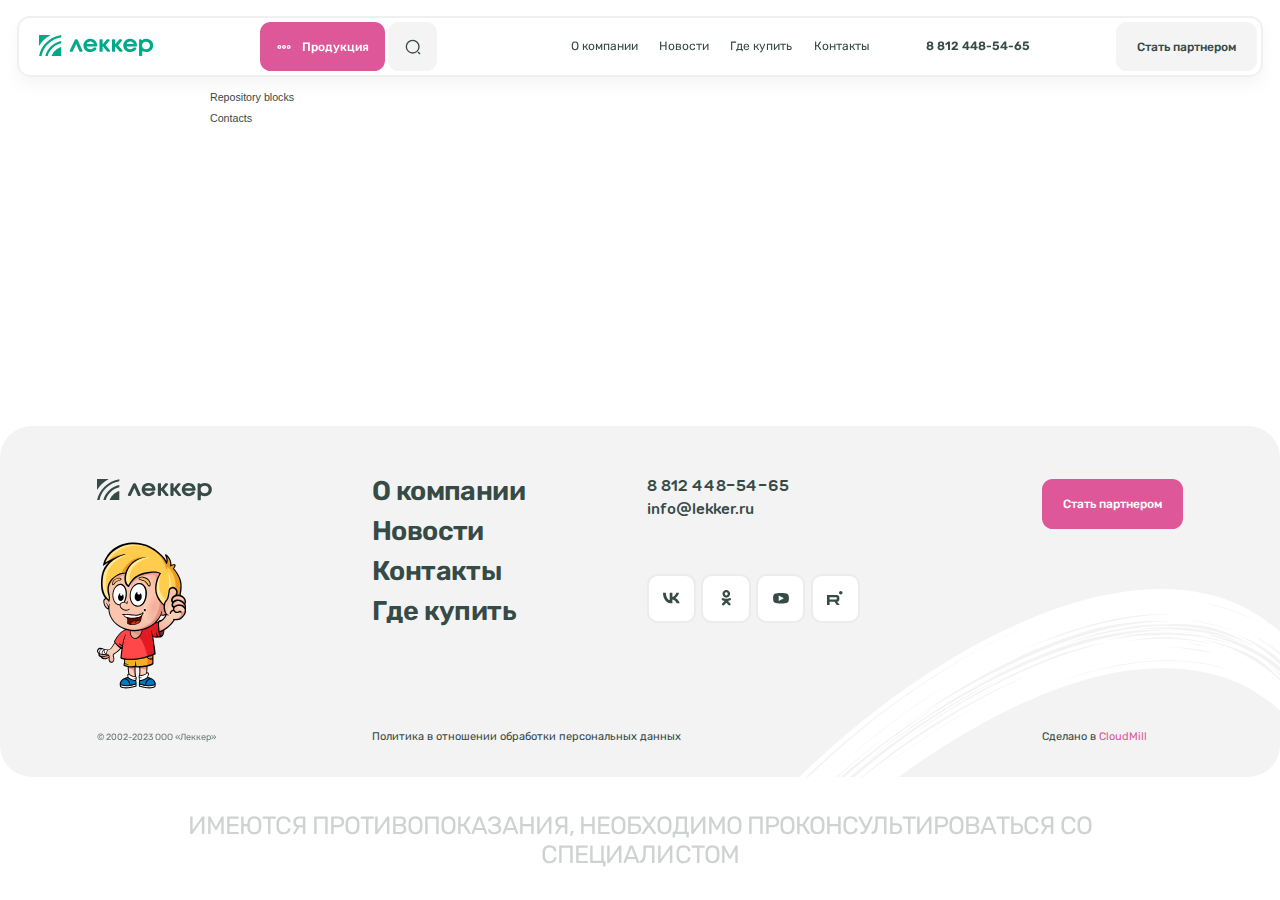
==== index.html @ 9daad5f7 "Add files via upload" ====
<!--Для добавления мобильной версии картинки добавляем вторым параметром true-->
<!--Например +picture('image.jpg', 'true')-->
<!--Миксин будет искать картинку с названием image-mob.jpg (тоесть вторая картинка должна иметь такое же название как и основная, только с добавлением -mob.png/jpg и тд)--><!DOCTYPE html>
<html lang="ru">
  <head>
    <meta charset="utf-8">
    <title>Index</title>
    <meta content="width=device-width, initial-scale=1" name="viewport">
    <meta content="ie=edge" http-equiv="x-ua-compatible">
    <link href="https://vitejs.dev/logo.svg" rel="icon" type="image/x-icon">
    <script type="module" crossorigin src="assets/index-f3bf334c.js"></script>
    <link rel="stylesheet" href="styles/index.css">
  </head>
  <body>
    <div class="wrapper">
      <div class="modal-block">
      </div>
      <header class="header">
        <div class="header__wrapper">
          <div class="inner inner_no-max-w">
            <div class="header__content">
              <div class="header__burger"><span></span><span></span><span></span></div><a class="header__logo" href="/">
                <svg viewBox="0 0 173 32" fill="none" xmlns="http://www.w3.org/2000/svg">
                  <path d="M72.2436 13.1345C72.6032 12.2939 73.1493 11.5904 73.864 11.0488C74.8372 10.3094 76.0419 9.93403 77.4398 9.93403C78.3658 9.93403 79.2199 10.1003 79.975 10.4307C80.7235 10.7566 81.364 11.2398 81.8787 11.8624C82.3169 12.3928 82.6541 13.0199 82.9125 13.6986H72.6571C72.5066 13.6986 72.374 13.6312 72.2885 13.5121C72.2054 13.3974 72.1897 13.2603 72.2436 13.1345ZM82.8339 7.18309C81.2628 6.27734 79.4491 5.81885 77.4398 5.81885C74.4844 5.81885 71.9829 6.78303 70.0028 8.68667C68.0273 10.5881 67.0249 12.9884 67.0249 15.8225C67.0249 18.6566 68.0273 21.0569 70.0028 22.9583C71.9807 24.862 74.4821 25.8262 77.4398 25.8262C79.6739 25.8262 81.6899 25.2485 83.4317 24.1091C84.6723 23.2955 85.6882 22.2459 86.4501 20.9873C86.7175 20.5468 86.713 20.0208 86.4433 19.5826C86.1736 19.1443 85.6927 18.8836 85.1578 18.8836H83.2879C82.8046 18.8836 82.3506 19.1061 82.0787 19.4769C81.818 19.8298 81.5078 20.1445 81.1617 20.4119C80.6785 20.7827 80.1166 21.0704 79.4896 21.2727C78.858 21.475 78.1703 21.5784 77.4421 21.5784C75.9497 21.5784 74.6889 21.1693 73.6932 20.367C72.9336 19.7534 72.3919 18.9645 72.0795 18.0183C72.0368 17.888 72.0615 17.7531 72.147 17.643C72.2301 17.5351 72.3582 17.4744 72.4976 17.4744H86.2568C87.0547 17.4744 87.7222 16.8653 87.7424 16.1169L87.7469 15.8607C87.7469 14.0357 87.3199 12.3456 86.4748 10.8375C85.6275 9.31596 84.4026 8.08883 82.8339 7.18309Z" fill="#00AA88"></path>
                  <path d="M100.888 15.8472C100.673 15.591 100.673 15.2336 100.886 14.9774L106.278 8.53832C106.635 8.11354 106.7 7.54492 106.449 7.05497C106.197 6.56501 105.685 6.2616 105.109 6.2616H103.406C102.943 6.2616 102.516 6.45938 102.232 6.801L96.8294 13.339C96.6518 13.557 96.4113 13.4986 96.3416 13.4761C96.272 13.4536 96.0472 13.3592 96.0472 13.085V7.66629C96.0472 6.8909 95.3797 6.2616 94.5594 6.2616H92.7794C91.959 6.2616 91.2915 6.8909 91.2915 7.66629V23.9764C91.2915 24.7518 91.959 25.3811 92.7794 25.3811H94.5594C95.3797 25.3811 96.0472 24.7518 96.0472 23.9764V17.8969C96.0472 17.6227 96.2742 17.5283 96.3439 17.5059C96.4158 17.4856 96.6541 17.4272 96.8316 17.6452L102.702 24.835C102.983 25.1766 103.424 25.3811 103.88 25.3811H105.826C106.401 25.3811 106.916 25.0777 107.166 24.5878C107.415 24.0978 107.35 23.5292 106.99 23.1022L100.888 15.8472Z" fill="#00AA88"></path>
                  <path d="M167.527 15.8224C167.527 17.4451 166.956 18.8139 165.828 19.8882C164.688 20.976 163.279 21.5064 161.524 21.5064C159.769 21.5064 158.362 20.9782 157.22 19.8882C156.078 18.7981 155.523 17.4676 155.523 15.8224C155.523 14.7504 155.779 13.7705 156.289 12.9074C156.795 12.0489 157.519 11.3656 158.44 10.8779C159.366 10.388 160.409 10.1385 161.544 10.1385C163.263 10.1385 164.704 10.6824 165.83 11.7567C166.956 12.831 167.527 14.1997 167.527 15.8224ZM170.972 10.7071C170.076 9.17882 168.813 7.96966 167.219 7.11111C165.626 6.25481 163.812 5.82104 161.832 5.82104C159.548 5.82104 157.53 6.41214 155.833 7.58084C155.626 7.72243 155.37 7.76289 155.134 7.68872C154.909 7.61905 154.741 7.45722 154.669 7.24146C154.471 6.65711 153.9 6.2638 153.251 6.2638H152.473C151.653 6.2638 150.985 6.89311 150.985 7.6685V30.5953C150.985 31.3684 151.653 32 152.473 32H154.253C155.074 32 155.741 31.3707 155.741 30.5953V25.2777C155.741 25.0237 155.88 24.7945 156.116 24.6641C156.341 24.5383 156.595 24.5338 156.82 24.6529C158.301 25.4328 159.987 25.8283 161.834 25.8283C164.837 25.8283 167.363 24.8687 169.341 22.9785C171.319 21.0883 172.321 18.6813 172.321 15.8247C172.319 13.9525 171.865 12.2332 170.972 10.7071Z" fill="#00AA88"></path>
                  <path d="M58.2282 7.12234C57.9945 6.60091 57.4573 6.26379 56.8572 6.26379H55.6211C55.039 6.26379 54.5063 6.58743 54.2659 7.08638L46.4176 23.3965C46.2063 23.8326 46.2467 24.3337 46.5209 24.7383C46.7951 25.1406 47.2649 25.3833 47.7728 25.3833H49.6517C50.2406 25.3833 50.7732 25.0552 51.0115 24.5473L55.7919 14.3526C55.8975 14.1256 56.1178 14.1053 56.1942 14.1053C56.2526 14.1008 56.4954 14.1211 56.5988 14.3638L60.9095 24.5023C61.1365 25.0372 61.6781 25.3833 62.2894 25.3833H64.1549C64.6538 25.3833 65.1191 25.1473 65.3955 24.754C65.672 24.3607 65.7191 23.8663 65.5259 23.4302L58.2282 7.12234Z" fill="#00AA88"></path>
                  <path d="M119.732 15.8472C119.516 15.591 119.516 15.2336 119.729 14.9774L125.121 8.53832C125.478 8.1113 125.544 7.54492 125.294 7.05497C125.045 6.56501 124.53 6.2616 123.955 6.2616H122.251C121.79 6.2616 121.361 6.45938 121.078 6.801L115.675 13.339C115.499 13.5525 115.259 13.4986 115.189 13.4761C115.12 13.4536 114.895 13.3592 114.895 13.085V7.66629C114.895 6.8909 114.227 6.2616 113.407 6.2616H111.627C110.807 6.2616 110.139 6.8909 110.139 7.66629V23.9764C110.139 24.7518 110.807 25.3811 111.627 25.3811H113.407C114.227 25.3811 114.895 24.7518 114.895 23.9764V17.8969C114.895 17.6227 115.122 17.5283 115.192 17.5059C115.261 17.4856 115.502 17.4272 115.679 17.6452L121.55 24.835C121.831 25.1766 122.271 25.3811 122.727 25.3811H124.674C125.249 25.3811 125.764 25.0777 126.013 24.5878C126.263 24.0978 126.198 23.5292 125.838 23.1022L119.732 15.8472Z" fill="#00AA88"></path>
                  <path d="M143.083 13.6964H132.825C132.675 13.6964 132.542 13.6289 132.459 13.5098C132.378 13.3952 132.362 13.2581 132.416 13.1322C132.778 12.2894 133.322 11.5882 134.037 11.0466C135.01 10.3071 136.212 9.93178 137.613 9.93178C138.541 9.93178 139.393 10.0981 140.148 10.4285C140.896 10.7566 141.537 11.2376 142.051 11.8601C142.485 12.3906 142.822 13.0176 143.083 13.6964ZM143.007 7.18309C141.436 6.27734 139.62 5.81885 137.61 5.81885C134.655 5.81885 132.153 6.78303 130.173 8.68667C128.198 10.5881 127.195 12.9884 127.195 15.8225C127.195 18.6566 128.198 21.0569 130.173 22.9583C132.151 24.862 134.653 25.8262 137.61 25.8262C139.844 25.8262 141.86 25.2485 143.602 24.1091C144.845 23.2977 145.859 22.2459 146.623 20.985C146.888 20.5445 146.886 20.0186 146.616 19.5803C146.346 19.1421 145.865 18.8814 145.328 18.8814H143.458C142.975 18.8814 142.523 19.1039 142.249 19.4747C141.986 19.8298 141.678 20.1422 141.33 20.4097C140.849 20.7805 140.285 21.0704 139.658 21.2705C139.026 21.4727 138.338 21.5761 137.61 21.5761C136.098 21.5761 134.873 21.1805 133.859 20.3647C133.1 19.7534 132.558 18.9623 132.248 18.0161C132.205 17.8857 132.23 17.7486 132.315 17.6407C132.398 17.5328 132.526 17.4722 132.666 17.4722H146.425C147.223 17.4722 147.89 16.8631 147.913 16.1102L147.915 15.8585C147.915 14.0357 147.486 12.3456 146.645 10.8353C145.798 9.31597 144.573 8.08883 143.007 7.18309Z" fill="#00AA88"></path>
                  <path d="M9.51807 31.6472H13.1118C15.674 22.2301 23.5425 14.8021 33.5147 12.3815V8.98779C21.6096 11.5387 12.2218 20.4029 9.51807 31.6472Z" fill="#00AA88"></path>
                  <path d="M0.197754 31.6471H3.75556C6.62787 17.4609 18.4925 6.25703 33.517 3.54654V0.186523C16.5574 2.97568 3.15098 15.6336 0.197754 31.6471Z" fill="#00AA88"></path>
                  <path d="M18.9937 31.6471H33.517V17.9351C26.6621 20.0545 21.2389 25.1743 18.9937 31.6471Z" fill="#00AA88"></path>
                  <path d="M17.616 0H0V16.6338C4.17137 9.70024 10.2733 3.93763 17.616 0Z" fill="#00AA88"></path>
                </svg></a>
              <div class="header__btns"><a class="button button_icon button_icon-reverse text_mob-none" data-btn="data-btn" href="#">Продукция
                  <svg viewBox="0 0 24 24" fill="none" xmlns="http://www.w3.org/2000/svg">
                    <path d="M5 10C3.9 10 3 10.9 3 12C3 13.1 3.9 14 5 14C6.1 14 7 13.1 7 12C7 10.9 6.1 10 5 10Z" stroke="white" stroke-width="2"></path>
                    <path d="M19 10C17.9 10 17 10.9 17 12C17 13.1 17.9 14 19 14C20.1 14 21 13.1 21 12C21 10.9 20.1 10 19 10Z" stroke="white" stroke-width="2"></path>
                    <path d="M12 10C10.9 10 10 10.9 10 12C10 13.1 10.9 14 12 14C13.1 14 14 13.1 14 12C14 10.9 13.1 10 12 10Z" stroke="white" stroke-width="2"></path>
                  </svg></a><a class="button button_icon button_grey button_icon-pd-l" data-btn="data-btn" href="#">
                  <svg viewBox="0 0 24 24" fill="none" xmlns="http://www.w3.org/2000/svg">
                    <path d="M11.5 21C16.7467 21 21 16.7467 21 11.5C21 6.25329 16.7467 2 11.5 2C6.25329 2 2 6.25329 2 11.5C2 16.7467 6.25329 21 11.5 21Z" stroke="currentColor" stroke-width="2" stroke-linecap="round" stroke-linejoin="round"></path>
                    <path d="M22 22L20 20" stroke="currentColor" stroke-width="2" stroke-linecap="round" stroke-linejoin="round"></path>
                  </svg></a><a class="button button_icon button_grey button_icon-pd-l text_t-disp text_mob-none" data-btn="data-btn" href="tel:88124485465">
                  <svg viewBox="0 0 16 16" fill="none" xmlns="http://www.w3.org/2000/svg">
                    <path d="M14.6467 12.22C14.6467 12.46 14.5934 12.7067 14.48 12.9467C14.3667 13.1867 14.22 13.4134 14.0267 13.6267C13.7 13.9867 13.34 14.2467 12.9334 14.4134C12.5334 14.58 12.1 14.6667 11.6334 14.6667C10.9534 14.6667 10.2267 14.5067 9.46004 14.18C8.69337 13.8534 7.92671 13.4134 7.16671 12.86C6.40004 12.3 5.67337 11.68 4.98004 10.9934C4.29337 10.3 3.67337 9.57337 3.12004 8.81337C2.57337 8.05337 2.13337 7.29337 1.81337 6.54004C1.49337 5.78004 1.33337 5.05337 1.33337 4.36004C1.33337 3.90671 1.41337 3.47337 1.57337 3.07337C1.73337 2.66671 1.98671 2.29337 2.34004 1.96004C2.76671 1.54004 3.23337 1.33337 3.72671 1.33337C3.91337 1.33337 4.10004 1.37337 4.26671 1.45337C4.44004 1.53337 4.59337 1.65337 4.71337 1.82671L6.26004 4.00671C6.38004 4.17337 6.46671 4.32671 6.52671 4.47337C6.58671 4.61337 6.62004 4.75337 6.62004 4.88004C6.62004 5.04004 6.57337 5.20004 6.48004 5.35337C6.39337 5.50671 6.26671 5.66671 6.10671 5.82671L5.60004 6.35337C5.52671 6.42671 5.49337 6.51337 5.49337 6.62004C5.49337 6.67337 5.50004 6.72004 5.51337 6.77337C5.53337 6.82671 5.55337 6.86671 5.56671 6.90671C5.68671 7.12671 5.89337 7.41337 6.18671 7.76004C6.48671 8.10671 6.80671 8.46004 7.15337 8.81337C7.51337 9.16671 7.86004 9.49337 8.21337 9.79337C8.56004 10.0867 8.84671 10.2867 9.07337 10.4067C9.10671 10.42 9.14671 10.44 9.19337 10.46C9.24671 10.48 9.30004 10.4867 9.36004 10.4867C9.47337 10.4867 9.56004 10.4467 9.63337 10.3734L10.14 9.87337C10.3067 9.70671 10.4667 9.58004 10.62 9.50004C10.7734 9.40671 10.9267 9.36004 11.0934 9.36004C11.22 9.36004 11.3534 9.38671 11.5 9.44671C11.6467 9.50671 11.8 9.59337 11.9667 9.70671L14.1734 11.2734C14.3467 11.3934 14.4667 11.5334 14.54 11.7C14.6067 11.8667 14.6467 12.0334 14.6467 12.22Z" stroke="currentColor" stroke-width="1.5" stroke-miterlimit="10"></path>
                    <path d="M13.3334 2.66675H10.1334M13.3334 2.66675V5.86675V2.66675Z" stroke="currentColor" stroke-width="1.5" stroke-linecap="round" stroke-linejoin="round"></path>
                  </svg></a>
              </div>
              <nav class="header__menu text_t-none"><a class="header__menu-item" href="#">О компании</a><a class="header__menu-item" href="#">Новости</a><a class="header__menu-item" href="#">Где купить</a><a class="header__menu-item" href="#">Контакты</a>
              </nav><a class="header__contact text_t-none" href="tel:88124485465">8 812 448-54-65</a><a class="button button_grey button_pd-l text_t-none" data-btn="data-btn" href="#">Стать партнером</a>
            </div>
          </div>
        </div>
      </header>
      <main class="main">
        <div class="inner"><a href="pages/ui/index.html">Repository blocks</a><br><br><a href="pages/contacts/index.html">Contacts</a><br><br></div>
      </main>
      <div class="footer">
        <div class="footer__content">
          <div class="inner inner_xl">
            <div class="footer__top">
              <div class="footer__image">
                <div class="footer__logo">
                  <svg viewBox="0 0 173 32" fill="none" xmlns="http://www.w3.org/2000/svg">
                    <path d="M72.2436 13.1345C72.6032 12.2939 73.1493 11.5904 73.864 11.0488C74.8372 10.3094 76.0419 9.93403 77.4398 9.93403C78.3658 9.93403 79.2199 10.1003 79.975 10.4307C80.7235 10.7566 81.364 11.2398 81.8787 11.8624C82.3169 12.3928 82.6541 13.0199 82.9125 13.6986H72.6571C72.5066 13.6986 72.374 13.6312 72.2885 13.5121C72.2054 13.3974 72.1897 13.2603 72.2436 13.1345ZM82.8339 7.18309C81.2628 6.27734 79.4491 5.81885 77.4398 5.81885C74.4844 5.81885 71.9829 6.78303 70.0028 8.68667C68.0273 10.5881 67.0249 12.9884 67.0249 15.8225C67.0249 18.6566 68.0273 21.0569 70.0028 22.9583C71.9807 24.862 74.4821 25.8262 77.4398 25.8262C79.6739 25.8262 81.6899 25.2485 83.4317 24.1091C84.6723 23.2955 85.6882 22.2459 86.4501 20.9873C86.7175 20.5468 86.713 20.0208 86.4433 19.5826C86.1736 19.1443 85.6927 18.8836 85.1578 18.8836H83.2879C82.8046 18.8836 82.3506 19.1061 82.0787 19.4769C81.818 19.8298 81.5078 20.1445 81.1617 20.4119C80.6785 20.7827 80.1166 21.0704 79.4896 21.2727C78.858 21.475 78.1703 21.5784 77.4421 21.5784C75.9497 21.5784 74.6889 21.1693 73.6932 20.367C72.9336 19.7534 72.3919 18.9645 72.0795 18.0183C72.0368 17.888 72.0615 17.7531 72.147 17.643C72.2301 17.5351 72.3582 17.4744 72.4976 17.4744H86.2568C87.0547 17.4744 87.7222 16.8653 87.7424 16.1169L87.7469 15.8607C87.7469 14.0357 87.3199 12.3456 86.4748 10.8375C85.6275 9.31596 84.4026 8.08883 82.8339 7.18309Z" fill="#364A46"></path>
                    <path d="M100.888 15.8472C100.673 15.591 100.673 15.2336 100.886 14.9774L106.278 8.53832C106.635 8.11354 106.7 7.54492 106.449 7.05497C106.197 6.56501 105.685 6.2616 105.109 6.2616H103.406C102.943 6.2616 102.516 6.45938 102.232 6.801L96.8294 13.339C96.6518 13.557 96.4113 13.4986 96.3416 13.4761C96.272 13.4536 96.0472 13.3592 96.0472 13.085V7.66629C96.0472 6.8909 95.3797 6.2616 94.5594 6.2616H92.7794C91.959 6.2616 91.2915 6.8909 91.2915 7.66629V23.9764C91.2915 24.7518 91.959 25.3811 92.7794 25.3811H94.5594C95.3797 25.3811 96.0472 24.7518 96.0472 23.9764V17.8969C96.0472 17.6227 96.2742 17.5283 96.3439 17.5059C96.4158 17.4856 96.6541 17.4272 96.8316 17.6452L102.702 24.835C102.983 25.1766 103.424 25.3811 103.88 25.3811H105.826C106.401 25.3811 106.916 25.0777 107.166 24.5878C107.415 24.0978 107.35 23.5292 106.99 23.1022L100.888 15.8472Z" fill="#364A46"></path>
                    <path d="M167.527 15.8224C167.527 17.4451 166.956 18.8139 165.828 19.8882C164.688 20.976 163.279 21.5064 161.524 21.5064C159.769 21.5064 158.362 20.9782 157.22 19.8882C156.078 18.7981 155.523 17.4676 155.523 15.8224C155.523 14.7504 155.779 13.7705 156.289 12.9074C156.795 12.0489 157.519 11.3656 158.44 10.8779C159.366 10.388 160.409 10.1385 161.544 10.1385C163.263 10.1385 164.704 10.6824 165.83 11.7567C166.956 12.831 167.527 14.1997 167.527 15.8224ZM170.972 10.7071C170.076 9.17882 168.813 7.96966 167.219 7.11111C165.626 6.25481 163.812 5.82104 161.832 5.82104C159.548 5.82104 157.53 6.41214 155.833 7.58084C155.626 7.72243 155.37 7.76289 155.134 7.68872C154.909 7.61905 154.741 7.45722 154.669 7.24146C154.471 6.65711 153.9 6.2638 153.251 6.2638H152.473C151.653 6.2638 150.985 6.89311 150.985 7.6685V30.5953C150.985 31.3684 151.653 32 152.473 32H154.253C155.074 32 155.741 31.3707 155.741 30.5953V25.2777C155.741 25.0237 155.88 24.7945 156.116 24.6641C156.341 24.5383 156.595 24.5338 156.82 24.6529C158.301 25.4328 159.987 25.8283 161.834 25.8283C164.837 25.8283 167.363 24.8687 169.341 22.9785C171.319 21.0883 172.321 18.6813 172.321 15.8247C172.319 13.9525 171.865 12.2332 170.972 10.7071Z" fill="#364A46"></path>
                    <path d="M58.2282 7.12234C57.9945 6.60091 57.4573 6.26379 56.8572 6.26379H55.6211C55.039 6.26379 54.5063 6.58743 54.2659 7.08638L46.4176 23.3965C46.2063 23.8326 46.2467 24.3337 46.5209 24.7383C46.7951 25.1406 47.2649 25.3833 47.7728 25.3833H49.6517C50.2406 25.3833 50.7732 25.0552 51.0115 24.5473L55.7919 14.3526C55.8975 14.1256 56.1178 14.1053 56.1942 14.1053C56.2526 14.1008 56.4954 14.1211 56.5988 14.3638L60.9095 24.5023C61.1365 25.0372 61.6781 25.3833 62.2894 25.3833H64.1549C64.6538 25.3833 65.1191 25.1473 65.3955 24.754C65.672 24.3607 65.7191 23.8663 65.5259 23.4302L58.2282 7.12234Z" fill="#364A46"></path>
                    <path d="M119.732 15.8472C119.516 15.591 119.516 15.2336 119.729 14.9774L125.121 8.53832C125.478 8.1113 125.544 7.54492 125.294 7.05497C125.045 6.56501 124.53 6.2616 123.955 6.2616H122.251C121.79 6.2616 121.361 6.45938 121.078 6.801L115.675 13.339C115.499 13.5525 115.259 13.4986 115.189 13.4761C115.12 13.4536 114.895 13.3592 114.895 13.085V7.66629C114.895 6.8909 114.227 6.2616 113.407 6.2616H111.627C110.807 6.2616 110.139 6.8909 110.139 7.66629V23.9764C110.139 24.7518 110.807 25.3811 111.627 25.3811H113.407C114.227 25.3811 114.895 24.7518 114.895 23.9764V17.8969C114.895 17.6227 115.122 17.5283 115.192 17.5059C115.261 17.4856 115.502 17.4272 115.679 17.6452L121.55 24.835C121.831 25.1766 122.271 25.3811 122.727 25.3811H124.674C125.249 25.3811 125.764 25.0777 126.013 24.5878C126.263 24.0978 126.198 23.5292 125.838 23.1022L119.732 15.8472Z" fill="#364A46"></path>
                    <path d="M143.083 13.6964H132.825C132.675 13.6964 132.542 13.6289 132.459 13.5098C132.378 13.3952 132.362 13.2581 132.416 13.1322C132.778 12.2894 133.322 11.5882 134.037 11.0466C135.01 10.3071 136.212 9.93178 137.613 9.93178C138.541 9.93178 139.393 10.0981 140.148 10.4285C140.896 10.7566 141.537 11.2376 142.051 11.8601C142.485 12.3906 142.822 13.0176 143.083 13.6964ZM143.007 7.18309C141.436 6.27734 139.62 5.81885 137.61 5.81885C134.655 5.81885 132.153 6.78303 130.173 8.68667C128.198 10.5881 127.195 12.9884 127.195 15.8225C127.195 18.6566 128.198 21.0569 130.173 22.9583C132.151 24.862 134.653 25.8262 137.61 25.8262C139.844 25.8262 141.86 25.2485 143.602 24.1091C144.845 23.2977 145.859 22.2459 146.623 20.985C146.888 20.5445 146.886 20.0186 146.616 19.5803C146.346 19.1421 145.865 18.8814 145.328 18.8814H143.458C142.975 18.8814 142.523 19.1039 142.249 19.4747C141.986 19.8298 141.678 20.1422 141.33 20.4097C140.849 20.7805 140.285 21.0704 139.658 21.2705C139.026 21.4727 138.338 21.5761 137.61 21.5761C136.098 21.5761 134.873 21.1805 133.859 20.3647C133.1 19.7534 132.558 18.9623 132.248 18.0161C132.205 17.8857 132.23 17.7486 132.315 17.6407C132.398 17.5328 132.526 17.4722 132.666 17.4722H146.425C147.223 17.4722 147.89 16.8631 147.913 16.1102L147.915 15.8585C147.915 14.0357 147.486 12.3456 146.645 10.8353C145.798 9.31597 144.573 8.08883 143.007 7.18309Z" fill="#364A46"></path>
                    <path d="M9.51807 31.6472H13.1118C15.674 22.2301 23.5425 14.8021 33.5147 12.3815V8.98779C21.6096 11.5387 12.2218 20.4029 9.51807 31.6472Z" fill="#364A46"></path>
                    <path d="M0.197754 31.6471H3.75556C6.62787 17.4609 18.4925 6.25703 33.517 3.54654V0.186523C16.5574 2.97568 3.15098 15.6336 0.197754 31.6471Z" fill="#364A46"></path>
                    <path d="M18.9937 31.6471H33.517V17.9351C26.6621 20.0545 21.2389 25.1743 18.9937 31.6471Z" fill="#364A46"></path>
                    <path d="M17.616 0H0V16.6338C4.17137 9.70024 10.2733 3.93763 17.616 0Z" fill="#364A46"></path>
                  </svg>
                </div>
                <div class="footer__picture-wrapper">
                  <div class="footer__picture">
                    <svg viewbox="0 0 134 220" fill="none" xmlns="http://www.w3.org/2000/svg" xmlns:xlink="http://www.w3.org/1999/xlink">
                      <path d="M96.983 141.449C94.72 142.622 93.322 137.261 92.9014 134.435L100.514 131.064C100.283 134.038 99.2459 140.276 96.983 141.449Z" fill="#822E52"></path>
                      <path d="M35.5573 217.43L34.9116 214.142C36.8961 214.592 40.1839 215.682 45.6103 215.499C51.0366 215.315 57.2686 213.674 58.6845 212.993V215.925C57.2035 216.748 50.4205 218.763 44.9468 218.923C40.5749 219.053 36.4992 217.951 35.5573 217.43Z" fill="white"></path>
                      <path d="M86.7521 217.335L87.3978 214.047C85.4133 214.497 82.1255 215.587 76.6992 215.404C71.2728 215.22 65.0408 213.579 63.625 212.898V215.83C65.106 216.654 71.8889 218.668 77.3626 218.828C81.7405 218.958 85.8102 217.856 86.7521 217.335Z" fill="white"></path>
                      <path d="M58.412 212.863C58.7793 212.01 58.2579 209.142 57.9499 207.815C52.725 208.337 48.519 205.221 47.0676 203.598C46.7595 203.426 45.0297 203.485 40.5809 205.079C36.132 206.672 34.7458 211.334 34.6036 213.461C34.5562 213.864 36.1023 214.859 42.6602 215.635C49.2239 216.423 55.8943 214.113 58.412 212.863Z" fill="#0078BF"></path>
                      <path d="M69.8393 206.844C72.203 206.145 75.0169 204.065 76.1246 203.112C77.0073 203.313 79.6672 204.243 83.2156 206.34C87.6527 208.959 88.4583 212.892 87.2143 213.769C85.9703 214.646 79.5842 216.02 74.9162 215.516C70.2481 215.013 63.9272 213.935 63.6251 212.59C63.3822 211.512 63.9272 209.03 64.2293 207.916C65.1179 207.851 67.4757 207.543 69.8393 206.844Z" fill="#0078BF"></path>
                      <path d="M77.3512 197.241C78.0088 198.473 75.7636 203.046 75.7399 203.177C72.8194 206.251 66.6051 207.946 65.1005 207.922C63.5958 207.904 63.9157 207.732 63.4477 206.459C63.0745 205.44 63.4477 204.285 63.6787 203.828C63.5425 203.71 63.2759 203.189 63.2759 202.069C63.2759 200.671 63.9986 200.416 65.3552 200.375C66.7118 200.333 67.8551 199.8 70.0173 199.445C72.1796 199.083 72.5113 197.709 74.0812 196.856C75.651 196.009 76.6936 196.009 77.3512 197.241Z" fill="white"></path>
                      <path d="M46.3331 198.74C45.794 199.433 46.2916 202.081 46.6115 203.319C51.6232 207.892 57.0258 208.366 57.9322 207.774C58.6608 207.3 58.6845 206.05 58.6016 205.487C58.6964 205.132 58.9037 204.326 58.9985 203.947C59.117 203.473 58.5246 201.737 56.4749 201.737C54.4252 201.737 51.7002 200.789 49.9645 199.687C48.2287 198.586 47.0025 197.875 46.3331 198.74Z" fill="white"></path>
                      <path d="M48.1694 198.236C47.0675 195.351 46.9372 189.439 47.0142 186.844L51.5105 187.425L57.387 186.844C56.6051 190.654 57.4285 198.592 57.9676 201.708C57.701 201.797 56.534 201.862 54.0104 201.394C51.4749 200.932 49.058 199.095 48.1694 198.236Z" fill="#FFCFB5"></path>
                      <path d="M36.6951 135.182C40.7174 131.935 46.2859 130.97 46.748 130.97C56.801 133.612 67.6477 131.461 73.5065 129.246C78.1924 127.475 84.0689 123.589 85.9942 122.119C90.3424 121.047 92.2736 119.791 92.7001 119.3C92.3921 122.712 92.0663 130.662 93.1918 135.188C94.3233 139.714 95.828 141.017 96.4382 141.106C95.7569 141.485 93.7131 142.261 91.0059 142.373C88.2927 142.486 84.7976 142.089 83.3818 141.882C83.832 143.629 86.249 159.452 87.4041 167.147C85.6151 168.581 78.4116 172.159 63.9038 174.979C49.396 177.805 39.3431 175.447 36.1264 173.918L37.637 159.458C32.418 157.527 27.7143 151.946 26.0142 149.393C28.2356 145.738 33.4724 137.782 36.6951 135.182Z" fill="#FF474A"></path>
                      <path d="M67.517 148.647C72.9612 158.925 78.3342 175.091 75.0405 185.849L83.7665 183.077V169.73L86.9417 167.55C87.4512 164.428 84.6136 149.364 83.1267 142.219C86.3256 144.038 93.1145 142.977 96.112 142.219C96.0231 141.887 95.3656 140.442 93.4817 137.314C91.592 134.192 91.8467 124.329 92.2081 119.791C90.8989 121.1 87.8481 121.971 86.4856 122.244C82.8542 124.696 74.5725 129.868 70.5086 130.958C66.4389 132.048 55.8824 133.09 51.084 133.606C56.8243 134.986 63.5954 141.23 67.517 148.647Z" fill="#E31A24"></path>
                      <path d="M16.5829 161.863C16.6362 161.816 16.6896 161.774 16.7369 161.733C16.7251 161.78 16.6777 161.822 16.5829 161.863C15.8661 162.473 14.6695 163.806 14.5629 165.163C14.4503 166.62 14.705 167.912 14.8472 168.374C14.1245 168.599 11.903 169.008 8.85216 168.836C5.0312 168.623 1.82042 167.053 1.10955 165.157C0.392747 163.267 1.10955 159.766 4.24924 159.553C7.38894 159.34 7.14013 160.092 11.8497 161.265C14.8946 162.029 16.1742 162.017 16.5829 161.863Z" fill="white"></path>
                      <path d="M15.096 170.619C16.7784 170.246 17.7499 170.773 18.0224 171.081C18.9169 173.255 14.8116 175.186 11.7075 175.293C9.22535 175.382 7.50741 173.545 6.9624 172.615C7.36523 172.532 8.46116 172.349 9.60449 172.295C11.0262 172.224 12.993 171.081 15.096 170.619Z" fill="#E59180"></path>
                      <path d="M4.71127 171.62C2.67935 170.548 3.24805 167.906 3.24805 167.621C4.02409 167.752 5.99676 168.131 7.70879 168.587C9.84734 169.156 14.1718 168.587 16.0616 168.907C17.5722 169.162 17.8802 170.228 17.8447 170.725C15.9905 169.831 12.7086 170.868 11.3165 171.62C9.92435 172.366 6.74318 172.692 4.71127 171.62Z" fill="#E59180"></path>
                      <path d="M64.342 194.137C64.4546 192.093 64.0754 188.853 63.874 187.484L74.549 186.199C75.4909 186.803 74.9459 193.444 74.549 196.69C73.305 197.62 70.3134 199.611 68.3111 200.138C66.3088 200.665 64.5197 200.357 63.874 200.138C63.9807 198.989 64.2295 196.181 64.342 194.137Z" fill="#FFCFB5"></path>
                      <path d="M74.3357 191.044C69.8513 191.631 65.6098 189.392 64.0518 188.195L74.3357 186.406V191.044Z" fill="#E59180"></path>
                      <path d="M57.2689 187.573L56.5521 192.526C56.1611 192.502 57.2985 201.903 56.9193 201.838C56.4869 201.767 54.372 191.856 53.9574 191.744C50.5689 190.82 48.0512 188.989 46.9849 187.798L57.2689 187.573Z" fill="#E59180"></path>
                      <path d="M41.1794 181.928C41.5882 180.322 41.3512 177.1 41.1794 175.684C63.495 177.094 78.8262 171.851 83.7016 169.055L83.9919 182.384C83.589 183.089 80.5264 184.919 71.4627 186.607C62.405 188.296 58.6966 187.182 57.9739 186.418C57.9442 186.53 56.641 186.844 51.6471 187.188C46.6532 187.532 42.1865 185.79 40.5752 184.878C40.6107 184.564 40.7707 183.533 41.1794 181.928Z" fill="#F7AD26"></path>
                      <path d="M83.7665 169.73L75.0405 172.674C76.1365 175.512 75.8462 182.716 75.0405 185.849L83.7665 183.077V169.73Z" fill="#F58017"></path>
                      <path d="M56.7237 144.642C48.5842 143.872 50.1955 132.143 50.1955 132.012C58.5424 133.784 66.3442 131.888 68.2103 131.254L68.2221 131.142C68.7849 130.999 68.7434 131.076 68.2103 131.254C67.9259 133.12 64.3005 145.359 56.7237 144.642Z" fill="#EDA68F"></path>
                      <path d="M62.5945 141.432C61.6466 139.53 54.2358 134.341 50.48 133.434C60.3611 132.866 66.0007 132.19 67.5824 131.93C68.6132 132.877 63.7852 143.807 62.5945 141.432Z" fill="#E59180"></path>
                      <mask id="mask0_2936_375" style="mask-type:luminance" maskunits="userSpaceOnUse" x="14" y="150" width="22" height="31">
                        <path d="M22.2761 157.912C20.6885 160.418 18.307 161.324 17.3118 161.466C16.5832 161.709 14.9837 162.823 14.4387 165.335C13.8937 167.84 14.6638 168.397 15.12 168.362C18.307 169.144 18.4611 170.554 18.4611 172.437C18.4611 174.315 17.5192 178.391 19.9776 179.854C22.436 181.317 24.2606 179.434 25.1492 177.816C26.0378 176.199 24.3139 171.649 24.2606 169.718C24.2073 167.787 25.8305 167.888 29.8469 165.015C33.0636 162.716 34.983 159.665 35.5398 158.433C32.7378 157.805 28.6977 153.155 27.0271 150.91C26.103 152.201 23.8637 155.406 22.2761 157.912Z" fill="white"></path>
                      </mask>
                      <g mask="url(#mask0_2936_375)">
                        <mask id="mask1_2936_375" style="mask-type:luminance" maskunits="userSpaceOnUse" x="6" y="145" width="37" height="42">
                          <path d="M34.3417 145.947L6.93311 152.595L15.0999 186.267L42.5085 179.62L34.3417 145.947Z" fill="white"></path>
                        </mask>
                        <g mask="url(#mask1_2936_375)">
                          <rect x="6.81543" y="145.92" width="35.8281" height="40.3777" fill="url(#pattern0_2936_375)"></rect>
                        </g>
                      </g>
                      <mask id="mask2_2936_375" style="mask-type:luminance" maskunits="userSpaceOnUse" x="10" y="18" width="100" height="115">
                        <path d="M10.0724 90.0055C10.1376 91.1429 10.3745 92.2626 10.73 93.3289C11.0084 90.3076 11.6363 87.5471 12.5427 85.2012C11.2631 85.6929 9.90655 87.0258 10.0724 90.0055ZM78.9325 121.154C71.4624 119.199 68.1627 107.108 71.5512 94.1464C74.6317 82.3873 82.161 73.9516 89.1098 73.9516C89.8207 73.9516 90.5197 74.0405 91.2129 74.2182C98.677 76.1731 101.983 88.2639 98.5882 101.226C95.5136 112.985 87.9784 121.42 81.0296 121.42C80.3305 121.426 79.6256 121.337 78.9325 121.154ZM75.3663 61.9793C73.8557 59.6986 71.184 57.9273 68.8618 57.1987C66.8121 56.553 65.1474 56.2449 64.1996 55.8539C63.4295 55.54 63.08 55.1845 63.2577 54.6395C63.4354 54.0886 64.2411 53.6739 65.0112 53.437C65.805 53.1941 66.4626 53.0934 67.1971 53.0934C67.754 53.0934 68.3523 53.1526 69.0869 53.2474C71.1247 53.5199 72.8427 54.3137 74.1282 55.0897C76.8828 56.7544 78.0498 57.9688 78.9799 60.6109C79.7737 62.856 79.5486 65.2493 78.6244 65.6344C78.5356 65.6699 78.4408 65.6936 78.352 65.6936C77.5048 65.6818 76.7347 64.0408 75.3663 61.9793ZM42.1684 47.5663C42.2099 47.5663 42.2454 47.5663 42.281 47.5663V50.3802C27.4059 51.796 17.661 63.4544 17.661 72.056C16.962 52.969 35.8535 47.5663 42.1684 47.5663ZM49.4727 62.4591C50.302 59.4972 57.4345 51.1266 69.7563 47.4893C75.0582 45.9254 79.9336 45.3448 83.9679 45.333H84.1811C89.7022 45.3448 93.6061 46.4289 94.7791 47.4893C92.5754 48.7156 89.1632 57.4771 88.2746 60.3028C88.9144 54.0649 89.8563 50.0307 81.2962 50.0307C79.8566 50.0307 78.1505 50.1432 76.1245 50.3802C59.1524 52.3647 52.7605 62.862 51.2735 65.6048C51.0544 66.0076 50.8352 66.1794 50.6278 66.1794C49.9229 66.1853 49.372 64.1771 49.4727 62.4591ZM29.4023 31.4295C14.4088 48.0639 11.1447 66.9791 13.3721 76.108C13.9467 78.4657 14.2666 80.231 14.4147 81.5402C16.0556 79.0995 18.1468 77.5712 20.5223 77.346C20.7296 77.3283 20.937 77.3164 21.1443 77.3164C22.1454 77.3164 23.1347 77.5475 24.1003 77.9858C24.5683 72.2751 27.2104 66.7363 31.9259 64.6984C32.6012 64.3489 33.6142 64.0053 34.8049 64.0053C36.2208 64.0053 37.8795 64.4911 39.4789 66.0372C43.2407 69.6627 43.9338 76.3508 43.1459 81.5698C42.358 86.777 40.2194 93.631 33.8986 93.8798C34.2362 95.4319 34.491 97.0551 34.6509 98.7316C35.6935 109.495 32.5716 118.879 27.4415 121.639C30.7352 124.933 35.3322 128.221 41.7537 130.377C46.7713 132.06 51.8126 132.859 56.7236 132.859C63.7375 132.859 70.4731 131.23 76.4859 128.233C86.6988 123.138 94.2104 114.027 97.7588 105.118C99.4472 100.87 100.306 98.1569 100.697 96.5456C100.531 95.8407 100.626 95.0587 100.744 94.3419C100.804 93.9746 100.964 93.708 101.177 93.5244L109.542 48.0935C110.709 44.1719 108.7 34.2848 91.3609 26.1157C81.385 21.4121 70.639 18.6396 60.4853 18.6396C48.5781 18.6456 37.4944 22.4547 29.4023 31.4295Z" fill="white"></path>
                      </mask>
                      <g mask="url(#mask2_2936_375)">
                        <mask id="mask3_2936_375" style="mask-type:luminance" maskunits="userSpaceOnUse" x="-36" y="-22" width="193" height="195">
                          <path d="M90.7763 -21.5072L-35.5723 41.2086L29.8353 172.98L156.184 110.264L90.7763 -21.5072Z" fill="white"></path>
                        </mask>
                        <g mask="url(#mask3_2936_375)">
                          <rect x="-35.6948" y="-21.5621" width="191.936" height="194.638" fill="url(#pattern1_2936_375)"></rect>
                        </g>
                      </g>
                      <path d="M85.305 77.202L76.4191 57.9491L75.8267 52.9138L61.6092 50.8404L52.4271 58.5415L47.0955 65.9465L43.8373 63.2807L42.6526 54.3947L43.245 46.6936L37.321 47.5822L29.0275 50.248L21.0301 57.6529L17.4757 64.1693L17.1795 75.721L18.9567 84.6069L17.7719 87.8651L14.2176 84.9031L12.4404 85.4955L10.0708 87.8651L10.6632 91.4195L12.7366 97.0472L16.291 100.009H18.3643V105.341L22.5111 115.411L28.4351 121.928L40.283 123.705L60.7206 122.52L76.4191 113.338L79.6773 90.2347L85.305 77.202Z" fill="#F9C5AD"></path>
                      <path d="M75.3664 61.9792C73.8558 59.6985 71.1841 57.9272 68.8619 57.1986C66.8122 56.5528 65.1476 56.2448 64.1998 55.8538C63.4296 55.5399 63.0801 55.1844 63.2579 54.6335C63.4356 54.0826 64.2412 53.6679 65.0114 53.4309C66.4035 53.0044 67.3869 53.0162 69.087 53.2414C71.1249 53.5079 72.8428 54.3077 74.1283 55.0837C76.883 56.7483 78.05 57.9687 78.98 60.6048C79.7738 62.85 79.5487 65.2433 78.6246 65.6284C77.6649 66.0312 76.883 64.2599 75.3664 61.9792Z" fill="#FABF59"></path>
                      <path d="M69.1225 65.4269C65.8169 62.0739 62.073 62.6604 60.2839 63.4127C54.2356 65.4624 50.7108 72.0736 50.1184 78.8091C49.526 85.5447 52.1444 95.1829 60.1595 95.8523C68.1746 96.5217 71.2492 88.791 72.5347 82.9026C73.7728 77.1682 73.3522 69.7099 69.1225 65.4269Z" fill="white"></path>
                      <path d="M39.4791 66.0373C36.5349 63.1997 33.4011 63.9283 31.9261 64.6984C26.9085 66.8666 24.2368 73.0038 24.0413 79.0936C23.8458 85.1835 26.4938 93.714 33.2886 93.8857C40.0834 94.0575 42.3345 86.937 43.146 81.5699C43.9339 76.3449 43.2408 69.6627 39.4791 66.0373Z" fill="white"></path>
                      <mask id="mask4_2936_375" style="mask-type:luminance" maskunits="userSpaceOnUse" x="12" y="81" width="3" height="5">
                        <path d="M12.5488 85.2013C13.0109 85.0236 13.467 84.9525 13.8343 84.9525H13.8521H13.858C13.8639 84.9525 13.8639 84.9525 13.8699 84.9525H13.8758H13.8817C13.8876 84.9525 13.8876 84.9525 13.8936 84.9525H13.8995H13.9054C13.9232 84.9585 13.935 84.9585 13.9528 84.9585C14.326 84.9585 14.7229 84.1824 14.4208 81.5463C13.704 82.6007 13.082 83.8329 12.5488 85.2013Z" fill="white"></path>
                      </mask>
                      <g mask="url(#mask4_2936_375)">
                        <mask id="mask5_2936_375" style="mask-type:luminance" maskunits="userSpaceOnUse" x="12" y="81" width="4" height="5">
                          <path d="M15.0251 81.0662H12.1816V85.6158H15.0251V81.0662Z" fill="white"></path>
                        </mask>
                        <g mask="url(#mask5_2936_375)">
                          <rect width="2.8435" height="4.5496" transform="matrix(1 0 0 -1 12.1807 85.6156)" fill="url(#pattern2_2936_375)"></rect>
                        </g>
                      </g>
                      <mask id="mask6_2936_375" style="mask-type:luminance" maskunits="userSpaceOnUse" x="12" y="81" width="3" height="5">
                        <path d="M13.8699 84.9524H13.8758C13.8758 84.9524 13.8758 84.9524 13.8699 84.9524ZM13.8876 84.9524H13.8936C13.8936 84.9524 13.8936 84.9524 13.8876 84.9524ZM12.5488 85.2012C13.0109 85.0234 13.467 84.9524 13.8343 84.9524C13.467 84.9524 13.0109 85.0234 12.5488 85.2012ZM13.8343 84.9524H13.8521H13.8343ZM13.8521 84.9524C13.858 84.9524 13.858 84.9524 13.8639 84.9524C13.8639 84.9524 13.858 84.9524 13.8521 84.9524ZM14.4149 81.5402C14.7111 84.1763 14.3201 84.9524 13.9469 84.9524C14.3201 84.9583 14.717 84.1822 14.4149 81.5402Z" fill="white"></path>
                      </mask>
                      <g mask="url(#mask6_2936_375)">
                        <mask id="mask7_2936_375" style="mask-type:luminance" maskunits="userSpaceOnUse" x="12" y="81" width="4" height="5">
                          <path d="M15.0251 81.0662H12.1816V85.6158H15.0251V81.0662Z" fill="white"></path>
                        </mask>
                        <g mask="url(#mask7_2936_375)">
                          <rect width="2.8435" height="4.5496" transform="matrix(1 0 0 -1 12.1807 85.6156)" fill="url(#pattern3_2936_375)"></rect>
                        </g>
                      </g>
                      <mask id="mask8_2936_375" style="mask-type:luminance" maskunits="userSpaceOnUse" x="10" y="93" width="12" height="22">
                        <path d="M21.3457 113.565C21.4405 113.731 21.5353 113.897 21.636 114.069C21.0436 112.973 20.546 111.954 20.1195 111.006C20.4927 111.93 20.9073 112.801 21.3457 113.565ZM18.2712 101.078C18.2653 101.095 18.2653 101.119 18.2593 101.137C18.2653 101.119 18.2712 101.095 18.2712 101.078ZM10.73 93.329C11.9918 97.1085 14.7405 100.213 16.5355 100.918C16.7843 101.018 17.0094 101.083 17.1989 101.131C17.0034 101.083 16.7843 101.012 16.5355 100.918C14.7405 100.213 11.9918 97.1025 10.73 93.329Z" fill="white"></path>
                      </mask>
                      <g mask="url(#mask8_2936_375)">
                        <mask id="mask9_2936_375" style="mask-type:luminance" maskunits="userSpaceOnUse" x="10" y="93" width="13" height="22">
                          <path d="M22.1336 93.0089H10.1909V114.619H22.1336V93.0089Z" fill="white"></path>
                        </mask>
                        <g mask="url(#mask9_2936_375)">
                          <rect width="11.9427" height="21.6096" transform="matrix(1 0 0 -1 10.1904 114.619)" fill="url(#pattern4_2936_375)"></rect>
                        </g>
                      </g>
                      <mask id="mask10_2936_375" style="mask-type:luminance" maskunits="userSpaceOnUse" x="17" y="47" width="26" height="26">
                        <path d="M17.661 72.0561C17.661 63.4545 27.4059 51.7961 42.2809 50.3803V47.5664C42.2454 47.5664 42.2039 47.5664 42.1684 47.5664C35.8535 47.5664 16.962 52.9691 17.661 72.0561Z" fill="white"></path>
                      </mask>
                      <g mask="url(#mask10_2936_375)">
                        <mask id="mask11_2936_375" style="mask-type:luminance" maskunits="userSpaceOnUse" x="17" y="47" width="26" height="26">
                          <path d="M42.6066 47.2289H17.0151V72.536H42.6066V47.2289Z" fill="white"></path>
                        </mask>
                        <g mask="url(#mask11_2936_375)">
                          <rect width="25.591" height="25.3074" transform="matrix(1 0 0 -1 17.0142 72.5359)" fill="url(#pattern5_2936_375)"></rect>
                        </g>
                      </g>
                      <mask id="mask12_2936_375" style="mask-type:luminance" maskunits="userSpaceOnUse" x="49" y="45" width="46" height="22">
                        <path d="M83.9683 45.339C79.9341 45.3508 75.0587 45.9254 69.7567 47.4953C57.4349 51.1326 50.3024 59.5032 49.4731 62.4651C49.3665 64.1831 49.9233 66.1913 50.6283 66.1913C50.8356 66.1913 51.0548 66.0195 51.274 65.6167C52.7609 62.8739 59.1528 52.3707 76.125 50.3921C78.151 50.1551 79.8571 50.0426 81.2966 50.0426C89.8626 50.0426 88.9148 54.0768 88.275 60.3147C89.1636 57.489 92.5817 48.7275 94.7795 47.5012C93.6066 46.4467 89.7086 45.3627 84.1816 45.3449H83.9683V45.339Z" fill="white"></path>
                      </mask>
                      <g mask="url(#mask12_2936_375)">
                        <mask id="mask13_2936_375" style="mask-type:luminance" maskunits="userSpaceOnUse" x="48" y="44" width="48" height="23">
                          <path d="M95.2118 44.9539H48.8628V66.5644H95.2118V44.9539Z" fill="white"></path>
                        </mask>
                        <g mask="url(#mask13_2936_375)">
                          <rect width="46.35" height="21.6096" transform="matrix(1 0 0 -1 48.8618 66.5646)" fill="url(#pattern6_2936_375)"></rect>
                        </g>
                      </g>
                      <mask id="mask14_2936_375" style="mask-type:luminance" maskunits="userSpaceOnUse" x="13" y="84" width="15" height="38">
                        <path d="M21.8493 114.466C22.9807 116.533 24.6513 119.134 27.2578 121.734C27.3171 121.705 27.3763 121.675 27.4356 121.64C24.6987 118.903 22.8623 116.166 21.6301 114.063C21.7071 114.199 21.7782 114.329 21.8493 114.466ZM17.7499 101.208H17.7558H17.7499ZM17.7558 101.208C17.7617 101.208 17.7617 101.208 17.7617 101.208H17.7558ZM17.7499 101.208C17.738 101.208 17.7321 101.208 17.7203 101.208C17.7321 101.208 17.738 101.208 17.7499 101.208ZM17.7203 101.208H17.7143C17.7143 101.208 17.7143 101.208 17.7203 101.208ZM20.1195 111.006C18.7214 107.576 17.8328 103.388 18.2593 101.143C17.7677 103.139 17.9098 106.101 20.1195 111.006ZM17.7143 101.208C17.5722 101.202 17.4004 101.178 17.2049 101.131C17.4004 101.178 17.5662 101.202 17.7143 101.208ZM17.7617 101.208C17.9868 101.208 18.1527 101.16 18.2712 101.083C18.1527 101.16 17.9928 101.208 17.7617 101.208ZM13.8815 84.9525C13.8875 84.9525 13.8875 84.9525 13.8934 84.9525C13.8875 84.9525 13.8815 84.9525 13.8815 84.9525ZM13.8993 84.9525C13.9171 84.9584 13.9289 84.9584 13.9467 84.9584C13.9349 84.9584 13.9171 84.9525 13.8993 84.9525ZM13.8697 84.9525C13.8638 84.9525 13.8638 84.9525 13.8638 84.9525C13.8697 84.9525 13.8697 84.9525 13.8697 84.9525Z" fill="white"></path>
                      </mask>
                      <g mask="url(#mask14_2936_375)">
                        <mask id="mask15_2936_375" style="mask-type:luminance" maskunits="userSpaceOnUse" x="13" y="84" width="15" height="39">
                          <path d="M27.8207 84.4785H13.3188V122.297H27.8207V84.4785Z" fill="white"></path>
                        </mask>
                        <g mask="url(#mask15_2936_375)">
                          <rect width="14.5018" height="37.8185" transform="matrix(1 0 0 -1 13.3179 122.297)" fill="url(#pattern7_2936_375)"></rect>
                        </g>
                      </g>
                      <mask id="mask16_2936_375" style="mask-type:luminance" maskunits="userSpaceOnUse" x="24" y="77" width="10" height="17">
                        <path d="M24.0413 79.0937C23.8458 85.1836 26.4938 93.714 33.2886 93.8858C33.3715 93.8858 33.4544 93.8918 33.5315 93.8918C33.6559 93.8918 33.7743 93.8918 33.8928 93.8858C32.1926 86.0188 28.4191 79.9409 24.1005 77.986C24.0709 78.3532 24.0531 78.7205 24.0413 79.0937Z" fill="white"></path>
                      </mask>
                      <g mask="url(#mask16_2936_375)">
                        <mask id="mask17_2936_375" style="mask-type:luminance" maskunits="userSpaceOnUse" x="23" y="77" width="12" height="18">
                          <path d="M34.3605 77.6542H23.5552V94.4308H34.3605V77.6542Z" fill="white"></path>
                        </mask>
                        <g mask="url(#mask17_2936_375)">
                          <rect width="10.8053" height="16.7775" transform="matrix(1 0 0 -1 23.5547 94.4308)" fill="url(#pattern8_2936_375)"></rect>
                        </g>
                      </g>
                      <mask id="mask18_2936_375" style="mask-type:luminance" maskunits="userSpaceOnUse" x="70" y="73" width="30" height="49">
                        <path d="M71.5574 94.1524C68.163 107.114 71.4686 119.205 78.9387 121.16C79.6318 121.337 80.3308 121.426 81.0417 121.426C87.9905 121.426 95.5258 112.991 98.6003 101.232C101.995 88.2699 98.6892 76.1791 91.225 74.2242C90.5319 74.0405 89.8328 73.9576 89.122 73.9576C82.1672 73.9576 74.632 82.3933 71.5574 94.1524Z" fill="white"></path>
                      </mask>
                      <g mask="url(#mask18_2936_375)">
                        <mask id="mask19_2936_375" style="mask-type:luminance" maskunits="userSpaceOnUse" x="69" y="73" width="32" height="49">
                          <path d="M100.614 73.3888H69.6201V121.728H100.614V73.3888Z" fill="white"></path>
                        </mask>
                        <g mask="url(#mask19_2936_375)">
                          <rect width="30.9951" height="48.3384" transform="matrix(1 0 0 -1 69.6191 121.728)" fill="url(#pattern9_2936_375)"></rect>
                        </g>
                      </g>
                      <path d="M17.9811 87.8727C16.7134 87.0611 13.6211 84.6145 11.37 81.309C8.55015 77.1859 6.48861 69.9824 6.96846 61.7777C7.4483 53.573 7.63194 46.8908 12.7739 38.4136C16.8911 31.6307 20.712 27.9637 22.1042 26.9744C19.077 28.408 12.5784 31.684 10.7776 33.3605C8.52053 35.4516 15.0132 20.5173 20.7594 15.5886C26.5057 10.6599 38.9756 0.121149 60.9772 2.4078C82.9787 4.69444 94.7259 18.053 98.0611 21.6014C101.396 25.1499 104.151 29.4803 104.293 31.3463C104.435 33.2124 106.058 28.1592 105.022 24.3442C103.985 20.5292 104.69 20.2685 106.811 22.5078C108.938 24.753 111.745 30.9376 110.875 32.8688C109.998 34.8 110.413 35.7004 112.048 34.8178C113.683 33.9351 116.645 33.8522 117.533 34.4682C118.422 35.0843 117.355 36.8141 113.606 39.7761C116.378 41.7014 123.398 50.3859 124.944 59.6214C126.875 71.1672 125.359 87.458 113.138 101.373C107.539 107.748 102.054 108.838 98.8549 110.188C96.592 110.473 96.4083 109.791 95.425 109.471C95.6975 106.823 96.8882 99.6851 99.9686 94.5549C98.5765 93.2754 95.8574 90.2897 92.5696 85.5742C88.4584 79.6799 86.8056 71.3864 89.0982 60.6995C90.9346 52.1453 94.0625 48.2178 95.3953 47.3232C93.5056 45.943 87.013 43.7926 76.1247 46.2095C62.5174 49.2248 58.2462 51.393 52.3756 58.17C47.8971 63.3357 47.3461 66.0192 47.7608 66.3925C46.268 65.5216 42.3996 61.908 42.3878 56.2151C42.3759 50.4333 42.6958 47.8682 43.1579 47.0152C41.4163 46.8138 36.0906 47.3114 31.1856 49.758C25.0543 52.8207 19.1303 59.8109 17.6138 65.9363C16.0973 72.0617 17.6138 77.0319 17.9929 80.5922C18.3661 84.1643 18.8401 86.7827 17.9811 87.8727Z" fill="#FFCC4D"></path>
                      <path d="M25.149 22.4073C31.1559 18.6219 40.036 17.9643 42.761 18.5863C34.343 19.7119 20.2618 27.4012 15.4634 30.2743C16.0439 29.4627 19.1422 26.1927 25.149 22.4073Z" fill="#EB991F"></path>
                      <path d="M48.8566 29.9661C57.4878 22.3123 69.3831 22.0516 73.4292 22.9106C55.681 24.5101 45.4681 39.4029 43.4066 46.6124L37.3286 47.0152C37.5774 44.5212 40.2254 37.6198 48.8566 29.9661Z" fill="#EB991F"></path>
                      <path d="M90.1468 17.0344C80.6388 8.66383 75.6627 7.5916 71.9365 5.67224C85.7038 8.65199 96.4972 19.1078 104.963 29.8716C105.893 31.0564 104.127 19.9134 104.963 21.0805C106.076 22.6325 111.366 25.713 110.324 35.7837C112.539 34.7174 115.827 33.2838 116.313 34.1428C119.198 37.1818 114.429 39.1307 114.79 40.1023C115.561 42.1816 121.23 45.2976 124.873 59.5092C128.262 101.688 116.064 81.3745 117.581 70.9542C120.608 50.173 107.101 37.6201 105.709 37.6201C105.348 40.0371 104.4 42.2586 103.784 39.7231C102.421 34.1191 98.5706 24.4512 90.1468 17.0344Z" fill="#EB991F"></path>
                      <path d="M103.197 86.4335C88.6598 74.6863 94.1987 54.8766 95.9166 47.7086C84.6374 60.5932 86.148 74.0643 93.8077 86.4335C99.9331 96.3324 106.965 98.0977 109.714 97.7423L110.809 79.4551C111.129 73.8747 111.426 63.0931 110.809 58.0637C109.968 51.1623 106.698 44.9954 106.159 46.3461C106.159 46.3461 107.83 48.3306 108.173 59.7342C108.523 71.1438 106.574 84.0995 103.197 86.4335Z" fill="#FFE891"></path>
                      <path d="M77.6708 23.5151C74.4956 22.431 68.0266 24.0186 65.4497 24.7176C39.2243 34.3322 42.601 58.1584 44.1116 61.1796C46.2975 65.5515 49.8341 68.8274 49.1055 60.1547C48.3769 51.4821 48.525 41.1152 61.1667 31.6072C73.8084 22.1052 81.6399 24.8717 77.6708 23.5151Z" fill="#FFE891"></path>
                      <path d="M44.8994 18.8172C39.8521 18.7521 32.1095 22.0103 29.0824 23.7993C0.0194659 39.5629 6.83794 73.4539 10.6944 79.6681C12.7323 82.9559 16.802 86.7117 18.4193 87.6477L17.9039 80.4856C14.9715 76.7654 11.8674 63.2884 14.2962 50.8185C16.7309 38.3426 25.3622 28.0942 44.8994 18.8172Z" fill="#FFE891"></path>
                      <path d="M38.4365 9.72984C54.3186 2.82843 70.5325 5.20393 80.23 9.26184C57.5471 -2.77564 35.1605 4.13169 24.9239 13.1243C16.737 20.3159 12.7502 28.2185 12.1519 31.5833L17.7204 28.3725C18.5023 25.6594 24.1953 15.9204 38.4365 9.72984Z" fill="#FFE891"></path>
                      <path d="M98.2921 109.934C95.7922 109.934 96.1061 109.377 96.1061 108.731L94.0742 107.203L99.2518 94.1583L97.5516 92.4285L103.849 96.5042C103.695 97.3394 103.274 99.6735 102.83 102.339C102.386 105.005 103.878 106.972 104.684 107.617L103.849 108.731C102.83 109.134 100.294 109.934 98.2921 109.934Z" fill="#F7B29C"></path>
                      <path d="M87.8542 112.321C81.2193 124.536 64.0636 132.599 50.5747 131.609C54.4964 132.859 62.5174 132.853 71.972 129.702C91.6988 123.126 94.9925 111.332 95.81 109.489C96.2069 108.601 108.167 113.204 102.717 101.812C104.933 93.9567 99.1985 95.1474 99.1985 93.9567L94.1869 89.3301C94.2639 91.439 94.3883 100.289 87.8542 112.321Z" fill="#E59180"></path>
                      <path d="M45.6755 108.974C44.0345 109.436 41.2444 109.288 40.0596 109.158C40.883 112.86 47.1979 114.276 54.2889 113.986C64.6795 113.565 67.8015 110.461 68.2635 107.611C64.4544 110.023 55.1657 110.621 53.3411 110.023C51.0663 109.276 47.7192 108.393 45.6755 108.974Z" fill="white"></path>
                      <path d="M120.256 75.1285L119.071 79.8677L113.74 98.232L105.743 108.599L102.781 106.229L100.115 98.5282L102.484 89.6422L107.223 81.6449L108.112 73.0552L111.37 68.6122L117.59 70.6856L120.256 75.1285Z" fill="#F9C2AB"></path>
                      <path d="M44.1533 113.127C45.6343 113.666 52.2218 114.554 56.7358 113.867C61.6408 113.121 63.9749 112.629 65.3552 111.782C66.4037 111.142 67.0909 110.449 67.7129 109.169C68.1572 107.825 68.56 106.758 68.8503 106.053C68.4475 107.392 68.092 108.388 67.7129 109.169C67.0198 111.267 66.2438 114.045 65.6573 117.202C64.6976 122.386 52.2751 124.222 48.928 123.606C42.5479 122.427 48.9517 117.961 44.1533 113.127Z" fill="#630A00"></path>
                      <path d="M53.051 119.353C51.6529 120.407 49.9468 122.658 49.8105 123.541C51.0842 123.843 54.5201 124.003 57.4702 123.209C60.4204 122.415 64.2887 121.278 65.5801 117.576C65.2898 117.392 63.5482 117.469 62.5293 117.576C61.3267 117.7 59.4192 118.535 58.6254 118.968C58.187 118.618 55.3731 117.599 53.051 119.353Z" fill="#CF3B00"></path>
                      <path d="M36.8309 91.2199C39.2182 89.6619 42.8733 91.0659 44.4076 91.9664C41.7477 94.721 36.2029 99.8512 35.2847 98.3346C34.1295 96.439 33.8452 93.1689 36.8309 91.2199Z" fill="#FFCFB5"></path>
                      <mask id="mask20_2936_375" style="mask-type:luminance" maskunits="userSpaceOnUse" x="92" y="88" width="39" height="47">
                        <path d="M113.623 92.7067C111.1 93.0444 109.34 91.5516 108.777 90.7637L104.311 108.47C103.274 112.291 97.1665 119.418 93.1145 119.418C92.5162 124.637 92.8539 131.988 94.0387 134.678C96.509 133.505 103.582 130.395 106.953 126.989C111.165 122.729 116.425 116.503 116.425 116.503C116.425 116.503 119.275 117.131 123.279 114.655C131.01 109.88 130.726 104.347 130.726 101.901C130.726 100.443 122.237 94.2884 117.474 88.1453C117.249 89.5255 116.147 92.3691 113.623 92.7067Z" fill="white"></path>
                      </mask>
                      <g mask="url(#mask20_2936_375)">
                        <mask id="mask21_2936_375" style="mask-type:luminance" maskunits="userSpaceOnUse" x="73" y="72" width="78" height="79">
                          <path d="M101.12 72.1097L73.1377 124.291L122.427 150.723L150.41 98.5413L101.12 72.1097Z" fill="white"></path>
                        </mask>
                        <g mask="url(#mask21_2936_375)">
                          <rect x="73.0684" y="71.9889" width="77.3432" height="78.7649" fill="url(#pattern10_2936_375)"></rect>
                        </g>
                      </g>
                      <path d="M99.4828 132.569C94.637 133.138 92.7532 125.058 92.9961 120.621C92.765 122.356 92.3208 128.873 93.8373 134.299L96.6926 133.725L99.4828 132.569Z" fill="#E59180"></path>
                      <mask id="mask22_2936_375" style="mask-type:luminance" maskunits="userSpaceOnUse" x="112" y="79" width="22" height="16">
                        <path d="M118.179 79.692C111.799 80.942 111.236 87.9263 113.481 89.8457C115.993 87.2155 120.578 86.3032 124.304 88.2107C129.95 91.1075 130.696 93.714 131.828 94.9758C132.882 93.2994 134.861 88.4891 132.207 84.9466C129.529 81.3744 126.194 79.3307 121.656 79.3307C120.572 79.3366 119.411 79.4551 118.179 79.692Z" fill="white"></path>
                      </mask>
                      <g mask="url(#mask22_2936_375)">
                        <mask id="mask23_2936_375" style="mask-type:luminance" maskunits="userSpaceOnUse" x="111" y="79" width="24" height="16">
                          <path d="M134.861 79.3367H111.236V94.9819H134.861V79.3367Z" fill="white"></path>
                        </mask>
                        <g mask="url(#mask23_2936_375)">
                          <rect x="111.171" y="79.24" width="23.7432" height="15.7814" fill="url(#pattern11_2936_375)"></rect>
                        </g>
                      </g>
                      <path d="M129.725 87.8254C130.756 87.4996 130.418 85.1893 127.462 82.8315C133.267 85.8172 133.001 91.8952 131.33 93.2518C128.765 89.8278 122.806 87.1383 119.547 86.4629C127.213 85.4381 128.694 88.1453 129.725 87.8254Z" fill="#E59180"></path>
                      <mask id="mask24_2936_375" style="mask-type:luminance" maskunits="userSpaceOnUse" x="112" y="87" width="22" height="18">
                        <path d="M120.756 87.2629C119.914 87.2629 119.043 87.3518 118.143 87.5532C111.947 88.9039 110.987 95.1951 115.614 97.7543C118.812 97.3692 121.869 96.2259 125.501 98.1156C130.998 100.977 130.086 103.234 131.194 104.502C133.433 103.548 134.926 97.7958 132.337 94.2414C129.57 90.4382 125.69 87.2629 120.756 87.2629Z" fill="white"></path>
                      </mask>
                      <g mask="url(#mask24_2936_375)">
                        <mask id="mask25_2936_375" style="mask-type:luminance" maskunits="userSpaceOnUse" x="106" y="80" width="34" height="32">
                          <path d="M132.829 80.5163L106.118 88.7603L113.055 111.237L139.767 102.994L132.829 80.5163Z" fill="white"></path>
                        </mask>
                        <g mask="url(#mask25_2936_375)">
                          <rect x="106.053" y="80.377" width="33.8376" height="30.9941" fill="url(#pattern12_2936_375)"></rect>
                        </g>
                      </g>
                      <path d="M128.504 93.7436C129.482 93.2815 128.848 91.457 125.595 89.5258C131.75 91.6998 133.996 98.6309 132.52 100.201C129.399 96.1251 122.314 94.6974 118.996 94.4664C126.466 92.4167 127.527 94.2057 128.504 93.7436Z" fill="#E59180"></path>
                      <mask id="mask26_2936_375" style="mask-type:luminance" maskunits="userSpaceOnUse" x="114" y="95" width="19" height="22">
                        <path d="M120.086 95.5623C114.109 96.0955 112.29 101.729 116.336 104.685C116.905 105.1 122.474 105.076 124.985 104.685L128.078 109.01L121.33 116.16C128.409 115.384 133.261 106.954 131.899 102.535C130.501 97.9971 126.798 95.4912 121.621 95.4912C121.117 95.4912 120.608 95.5149 120.086 95.5623Z" fill="white"></path>
                      </mask>
                      <g mask="url(#mask26_2936_375)">
                        <mask id="mask27_2936_375" style="mask-type:luminance" maskunits="userSpaceOnUse" x="103" y="86" width="40" height="40">
                          <path d="M127.829 86.3001L103.239 100.875L117.759 125.373L142.349 110.798L127.829 86.3001Z" fill="white"></path>
                        </mask>
                        <g mask="url(#mask27_2936_375)">
                          <rect x="103.21" y="86.2068" width="39.2403" height="39.2403" fill="url(#pattern13_2936_375)"></rect>
                        </g>
                      </g>
                      <path d="M127.284 104.549C125.483 103.245 122.948 104.229 122.948 104.229C122.948 104.229 128.599 106.545 124.95 111.172C121.301 115.798 116.105 115.36 116.105 115.36C119.346 116.438 126.259 115.413 130.246 110.419C134.239 105.431 132.379 100.272 130.246 98.4293C133.279 103.34 129.381 106.071 127.284 104.549Z" fill="#E59180"></path>
                      <path d="M35.8357 55.8364C35.8357 54.308 31.2565 54.071 28.6499 55.3861C26.0493 56.6953 25.2259 57.9275 24.2425 59.4974C23.1525 61.239 23.1229 63.2887 23.7331 63.6441C24.4558 64.0647 25.3858 62.7378 26.8254 61.085C28.4011 59.2722 30.1132 58.3481 31.7541 57.8801C33.5491 57.3647 35.8357 56.956 35.8357 55.8364Z" fill="#FABF59"></path>
                      <path d="M71.5752 100.687C70.734 100.687 70.3193 101.279 70.3193 102.12C70.3193 102.961 71.1842 104.051 72.0195 104.051C72.8607 104.051 73.2339 102.961 73.2339 102.12C73.2339 101.285 72.4164 100.687 71.5752 100.687Z" fill="black"></path>
                      <path d="M130.299 108.014C128.978 110.532 126.875 112.754 124.683 114.033C122.669 115.212 118.777 115.941 115.4 115.206C114.861 115.088 114.328 115.431 114.21 115.97C114.109 116.438 114.352 116.894 114.767 117.09C108.043 127.137 97.5516 132.569 93.9735 134.145C92.8302 126.645 92.8894 123.405 93.3811 120.852C93.4048 120.715 93.4404 120.591 93.47 120.473C94.5718 120.087 96.4912 119.377 98.535 117.795C100.721 116.107 103.019 113.441 104.708 109.176C105.057 109.418 105.419 109.649 105.804 109.845C106.041 109.969 106.414 110.129 106.763 110.189C106.941 110.218 107.119 110.23 107.273 110.2C107.427 110.165 107.569 110.088 107.652 109.946C107.682 109.898 107.693 109.845 107.687 109.786C107.682 109.732 107.652 109.685 107.616 109.644C107.545 109.567 107.427 109.49 107.285 109.407C107.231 109.377 107.172 109.341 107.113 109.312C106.834 109.158 106.467 108.95 106.058 108.642C105.057 107.89 103.79 106.522 102.913 103.731C102.03 100.941 101.906 98.0385 102.101 95.6275C102.297 93.2164 102.812 91.3148 103.209 90.521C103.517 89.9108 103.961 89.4192 104.477 88.8564C104.631 88.6846 104.791 88.5128 104.957 88.3232C105.667 87.5117 106.438 86.4927 107.083 84.8636C107.729 83.2346 108.161 80.5569 108.517 78.057C108.582 77.589 108.647 77.1329 108.706 76.6827C108.813 75.9244 108.908 75.2076 109.009 74.5619C109.168 73.537 109.317 72.7077 109.482 72.216C109.642 71.7362 110.027 71.2326 110.567 70.8061C111.106 70.3796 111.787 70.0241 112.551 69.8524C114.068 69.5028 115.88 69.8464 117.391 71.6888C118.913 73.5311 119.067 75.0417 118.771 76.3035C118.623 76.9374 118.357 77.512 118.09 78.0333C118.019 78.1696 117.954 78.2999 117.883 78.4302C117.693 78.7975 117.509 79.1411 117.391 79.4551C116.017 79.8697 114.867 80.4621 114.127 81.1197C112.859 82.2334 111.971 83.6374 111.497 85.0473C111.029 86.4513 110.969 87.8671 111.39 88.9986C111.722 89.8931 112.089 90.4914 112.438 90.8824C112.516 90.9653 112.593 91.0423 112.664 91.1075C111.858 92.5351 111.662 93.7851 111.751 94.8041C111.87 96.1606 112.486 97.0907 112.829 97.4698C113.351 98.0504 113.783 98.394 114.162 98.6191L114.228 98.6546C113.854 99.6321 113.777 100.639 113.937 101.587C113.061 101.812 112.196 102.209 111.425 102.831C110.335 103.708 109.494 104.993 109.026 106.735C108.884 107.268 109.198 107.819 109.737 107.961C110.27 108.103 110.821 107.789 110.963 107.256C111.331 105.876 111.965 104.975 112.687 104.389C113.256 103.927 113.919 103.637 114.624 103.483C116.141 106.178 119.719 107.754 123.427 105.627C124.322 105.112 124.683 105.307 124.778 105.366C124.867 105.42 124.932 105.491 124.985 105.562L125.033 105.633L125.039 105.639C125.258 106.137 125.838 106.362 126.342 106.148C126.851 105.935 127.088 105.349 126.875 104.839L125.957 105.23C126.875 104.839 126.875 104.839 126.875 104.839V104.833L126.869 104.827L126.863 104.816L126.846 104.78L126.792 104.679C126.751 104.602 126.692 104.502 126.609 104.389C126.449 104.164 126.188 103.88 125.803 103.649C124.956 103.145 123.812 103.103 122.438 103.891C117.817 106.539 114.192 101.439 116.769 98.2222C118.137 96.5101 121.2 95.5564 124.363 95.9C127.497 96.2436 130.287 97.8016 131.289 100.574C132.094 102.813 131.626 105.491 130.299 108.014ZM77.0192 204.291L77.1258 204.314C77.4516 204.391 78.1092 204.551 78.9326 204.824C76.3024 205.623 74.6259 207.17 73.6247 208.953C72.5999 210.783 72.3215 212.809 72.4044 214.403C68.8441 213.858 66.7707 213.289 65.5859 212.833C64.9461 212.584 64.5966 212.377 64.4308 212.246L64.4011 212.223C64.4071 211.808 64.4248 210.896 64.5315 210.031C64.6026 209.486 64.6973 209.03 64.8158 208.745L64.8514 208.662C65.8584 208.651 68.1095 208.473 71.1663 206.998C73.0916 206.074 74.4067 205.262 75.2479 204.676C75.627 204.409 75.9114 204.19 76.1128 204.024C76.3557 204.107 76.6815 204.208 77.0192 204.291ZM84.9336 208.799C85.911 210.185 86.3198 211.263 86.4856 212.021C86.5982 212.543 86.6041 212.934 86.5863 213.218C86.4797 213.283 86.3257 213.366 86.1302 213.461C85.6089 213.71 84.8032 214.03 83.6955 214.302C81.5747 214.823 78.358 215.185 73.9624 214.628C73.8439 213.236 74.0453 211.364 74.9695 209.711C75.9765 207.91 77.89 206.293 81.4325 205.89C82.7476 206.583 84.039 207.531 84.9336 208.799ZM86.3138 215.605C86.2724 215.913 86.2309 216.162 86.1894 216.352C86.1717 216.435 86.1539 216.488 86.148 216.524L86.0887 216.565C85.9703 216.636 85.7866 216.737 85.5378 216.843C85.0402 217.063 84.3175 217.317 83.3578 217.537C81.4503 217.975 78.6423 218.283 74.9813 217.892C72.0312 217.578 69.4247 217.039 67.4757 216.524C66.4982 216.269 65.6926 216.02 65.0942 215.813C64.798 215.712 64.567 215.623 64.3952 215.552V214.006C64.5848 214.095 64.7921 214.184 65.0232 214.278C66.4686 214.841 68.9389 215.487 73.1567 216.085C78.0381 216.778 81.6398 216.399 84.0568 215.807C85.0224 215.57 85.7985 215.297 86.3849 215.043C86.3612 215.232 86.3375 215.422 86.3138 215.605ZM57.8018 215.546C57.6301 215.617 57.399 215.706 57.1028 215.807C56.4986 216.014 55.6929 216.263 54.7214 216.518C52.7724 217.027 50.1659 217.572 47.2157 217.886C43.5547 218.277 40.7527 217.975 38.8393 217.531C37.8855 217.311 37.1569 217.057 36.6593 216.838C36.4104 216.731 36.2268 216.63 36.1083 216.559L36.0491 216.518C36.0372 216.482 36.0254 216.429 36.0076 216.346C35.9661 216.156 35.9247 215.902 35.8832 215.599C35.8595 215.416 35.8358 215.226 35.8121 215.025C36.3986 215.28 37.1746 215.552 38.1402 215.789C40.5513 216.381 44.159 216.761 49.0403 216.067C53.2522 215.469 55.7285 214.823 57.1739 214.261C57.4049 214.172 57.6182 214.083 57.8078 213.988V215.546H57.8018ZM35.7114 212.021C35.8773 211.257 36.286 210.185 37.2635 208.799C38.158 207.531 39.4494 206.589 40.7645 205.89C44.3071 206.293 46.2146 207.91 47.2276 209.711C48.1517 211.364 48.3531 213.236 48.2347 214.628C43.8391 215.185 40.6224 214.823 38.5016 214.302C37.3938 214.03 36.5882 213.716 36.0669 213.461C35.8714 213.366 35.7173 213.283 35.6107 213.218C35.5929 212.934 35.5989 212.543 35.7114 212.021ZM45.0713 204.32L45.1779 204.297C45.5156 204.214 45.8414 204.107 46.0843 204.024C46.2857 204.19 46.57 204.409 46.9492 204.676C47.7904 205.262 49.1055 206.074 51.0308 206.998C53.9631 208.408 56.2498 208.686 57.2805 208.603L57.322 208.692C57.4464 208.988 57.553 209.456 57.6301 210.007C57.7545 210.884 57.79 211.814 57.7959 212.223L57.7663 212.246C57.6004 212.377 57.2509 212.584 56.6111 212.833C55.4323 213.289 53.353 213.858 49.7927 214.403C49.8697 212.815 49.5972 210.789 48.5723 208.953C47.5771 207.17 45.8947 205.623 43.2645 204.824C44.0879 204.557 44.7454 204.397 45.0713 204.32ZM24.6455 167.734C23.2652 168.569 23.4251 170.891 24.213 172.959C24.995 175.02 25.2734 179.837 21.5828 179.499C17.9869 179.173 18.8815 175.376 19.0236 172.959C19.1362 171.028 18.7511 168.646 15.1494 168.054C14.4444 164.517 16.2216 162.627 17.0628 162.142C18.0876 161.946 19.0118 161.585 19.9478 161.081C21.9323 160.009 25.0957 155.021 26.861 151.911C28.2354 153.848 29.9474 155.56 31.6417 156.982C32.6665 157.847 33.6913 158.599 34.6392 159.233C33.1878 160.969 29.8349 164.594 24.6455 167.734ZM14.1304 174.173C12.1637 174.683 9.35573 174.286 8.12355 172.959C9.62231 172.87 11.204 172.461 12.6317 171.786C15.0427 170.637 16.7311 170.808 17.667 171.111C17.7441 171.413 17.7796 171.738 17.7796 172.088C16.9917 172.74 15.5759 173.8 14.1304 174.173ZM1.73753 163.427C2.07519 161.472 3.10004 160.015 6.24566 160.406C5.99685 160.524 5.74212 160.673 5.49332 160.85C4.66989 161.443 3.94717 162.385 3.61542 163.931C3.39031 164.979 3.41993 165.814 3.52656 166.437C2.19367 165.542 1.56573 164.428 1.73753 163.427ZM10.0074 161.377C9.08916 162.053 7.92214 163.249 7.41268 165.021C7.08686 166.164 7.10463 166.987 7.28828 167.58C7.3179 167.675 7.34751 167.758 7.38306 167.84C6.38191 167.675 5.50516 167.414 4.75874 167.094L4.70543 166.993C4.65211 166.875 4.58103 166.691 4.52771 166.442C4.41515 165.945 4.34407 165.175 4.56918 164.132C4.85353 162.817 5.44 162.088 6.06202 161.638C6.63664 161.223 7.26458 161.028 7.82735 160.85C7.89252 160.832 7.96361 160.809 8.02877 160.785L8.05839 160.773C8.37829 160.862 8.71002 160.957 9.05954 161.075C9.38535 161.188 9.69932 161.283 10.0074 161.377ZM8.62709 167.941L8.61524 167.929C8.49676 167.811 8.32497 167.639 8.22426 167.296C8.11171 166.928 8.06432 166.312 8.35459 165.287C8.73965 163.931 9.59862 162.959 10.3391 162.355C10.0962 164.499 10.6353 166.04 11.4824 167.082C11.7609 167.426 12.0689 167.698 12.3888 167.929C12.1874 167.941 11.98 167.953 11.7668 167.971C10.6472 168.066 9.61639 168.066 8.67448 167.989L8.62709 167.941ZM16.8732 169.949C16.0261 169.807 14.8058 169.807 13.3248 170.37L13.2478 170.4C11.8556 170.927 10.8308 171.312 9.78819 171.472C8.7278 171.638 7.64964 171.567 6.14495 171.158C4.4507 170.702 3.7576 169.404 3.89385 168.22C9.21948 170.346 13.2122 168.776 15.6114 169.327C16.2216 169.464 16.6659 169.683 16.9976 169.973L16.8732 169.949ZM14.089 167.704C13.5144 167.544 12.8094 167.165 12.2407 166.466C11.5061 165.566 10.9848 164.079 11.4173 161.763C12.9634 162.148 14.2667 162.319 15.41 162.308C14.5155 163.386 13.7276 165.181 14.089 167.704ZM16.5059 99.484C13.6269 98.3406 10.9848 93.7733 10.9315 89.7035C10.8841 86.3209 12.8272 85.5982 13.9646 85.7996C14.3792 86.161 14.7999 86.5164 15.2086 86.86C15.3745 87.0022 15.5403 87.1384 15.7062 87.2688C16.4171 87.8552 17.0391 88.3765 17.4775 88.7912C17.4242 89.4784 17.3649 90.0708 17.3294 90.4795C17.3116 90.6454 17.4064 90.7935 17.5604 90.8409C17.7144 90.8883 17.8744 90.8054 17.9514 90.6514C18.2121 90.0945 18.5971 89.1289 18.9348 87.7486C19.3139 86.1728 19.5094 84.8636 19.462 83.282C19.4146 81.7003 19.1184 79.8579 18.526 77.204C17.7974 73.9458 17.4242 70.581 18.0521 67.0918C18.68 63.6026 20.3091 59.9771 23.591 56.1976C26.7129 52.6136 30.6879 50.4277 34.3726 49.1599C37.3642 48.1232 40.1544 47.6967 42.1093 47.6079C39.4494 57.489 42.5536 63.5789 44.2419 65.3975C44.8402 66.0432 45.3497 66.5468 45.7881 66.9141C46.2264 67.2813 46.6115 67.5242 46.9551 67.6249C47.3165 67.7316 47.6423 67.6842 47.9266 67.4709C48.1932 67.2695 48.4065 66.9378 48.6019 66.5172C48.6256 66.4698 48.6493 66.4105 48.679 66.3394C49.6742 64.1002 55.2131 51.6184 71.7409 48.0818C80.301 46.2454 85.6385 45.9966 88.9026 46.2809C90.5317 46.4231 91.6395 46.7015 92.3741 46.9799C93.079 47.2465 93.4226 47.5131 93.5529 47.6553L93.547 47.6908C93.5351 47.756 93.4996 47.8508 93.4285 47.987C93.3041 48.2536 93.0909 48.609 92.8124 49.083L92.7947 49.1126C92.22 50.0841 91.3966 51.4821 90.5613 53.3541C88.8848 57.0921 87.1432 62.6903 87.1847 70.4862C87.2261 78.3117 90.4428 84.6918 94.0209 89.2651C95.81 91.5518 97.6878 93.3941 99.3051 94.7389C99.5243 94.9225 99.7375 95.0884 99.9449 95.2542C99.8501 96.208 99.8086 97.1855 99.8382 98.1689C99.9508 101.723 100.946 105.331 103.15 107.789C102.196 108.559 100.816 109.033 99.4946 109.17C98.8134 109.241 98.1795 109.217 97.6641 109.116C97.1547 109.016 96.8229 108.856 96.6393 108.696C97.368 106.664 97.6049 105.224 97.6523 104.798C97.6819 104.49 97.6938 104.211 97.676 103.998C97.6701 103.891 97.6523 103.797 97.6286 103.714C97.6108 103.643 97.5694 103.542 97.4864 103.477C97.4331 103.441 97.368 103.417 97.2909 103.423C97.2198 103.429 97.1725 103.465 97.131 103.494C97.0599 103.554 97.0066 103.637 96.9592 103.731C96.8644 103.921 96.7578 104.229 96.6452 104.661C96.2009 106.379 95.4782 108.962 93.9439 111.462C89.8445 118.15 83.8258 125.229 70.0111 129.815C63.3526 132.024 55.3079 132.794 45.8355 130.608C32.3407 127.492 23.8813 118.743 20.4158 109.88C18.141 104.063 18.5438 98.1807 18.8459 93.7792C18.8637 93.5126 18.8815 93.2519 18.8992 92.9972C18.9111 92.8491 18.8281 92.701 18.68 92.6537C18.5142 92.6003 18.3661 92.6951 18.3009 92.8373C17.9692 93.5956 17.596 94.9818 17.3649 96.7886C17.3294 96.6582 17.2998 96.5279 17.2583 96.3917C16.4467 93.3586 14.9124 91.7355 13.6684 90.6988C13.5499 90.598 13.39 90.7402 13.467 90.8765C14.2252 92.2034 14.48 92.8551 15.2619 94.3064C15.6529 95.0291 15.9017 95.7756 16.423 97.2092C16.6777 97.926 17.0273 99.6913 16.5059 99.484ZM115.833 96.285C115.709 96.2317 115.584 96.1666 115.466 96.1014C115.063 95.8644 114.719 95.5445 114.5 95.118C114.281 94.6974 114.186 94.1642 114.281 93.483C114.47 92.1383 115.685 90.5684 117.539 89.5909C119.387 88.6194 121.852 88.2462 124.541 89.2888C129.665 91.2793 131.786 95.1299 132.035 97.7897C130.281 95.432 127.402 94.2116 124.577 93.9036C121.39 93.5541 117.924 94.3301 115.833 96.285ZM125.915 87.3398C124.446 86.6704 122.225 86.2084 119.956 86.4276C117.918 86.6231 115.839 87.3754 114.228 89.0163C113.961 88.6372 113.724 88.1396 113.635 87.5353C113.499 86.5994 113.712 85.4027 114.755 84.0224C116.046 82.3045 118.564 81.3922 121.271 81.3626C123.978 81.333 126.846 82.1801 128.836 83.9573C130.72 85.6456 131.407 87.4228 131.525 89.0223C131.585 89.8635 131.484 90.6573 131.318 91.3681C129.689 89.4251 127.616 88.1159 125.915 87.3398ZM9.20171 51.8376C10.9137 41.133 17.128 33.266 23.9998 27.8989C30.8775 22.5258 38.4009 19.6705 42.6839 18.9833C42.7905 18.9656 42.8676 18.8708 42.8616 18.7641C42.8557 18.6575 42.7728 18.5687 42.6661 18.5627C40.4565 18.4383 37.5419 19.1077 34.4259 20.18C31.2981 21.2522 27.9333 22.7391 24.7936 24.2556C21.6539 25.7781 18.7393 27.3361 16.5178 28.5564C15.3982 29.1725 14.4622 29.6998 13.7572 30.0967C13.1767 30.4225 12.7561 30.6595 12.5251 30.7839C12.5428 30.5884 12.6317 30.2566 12.7976 29.8005C13.1352 28.8763 13.7691 27.5138 14.6873 25.9084C16.5237 22.7036 19.4916 18.5686 23.4488 15.1091C29.8467 9.50499 38.4483 4.97909 47.9088 3.74691C69.0929 0.980423 85.3364 10.8497 94.329 19.6053C98.6416 23.8054 100.905 27.0577 102.172 29.291C102.777 30.3455 103.156 31.1808 103.428 31.7791L103.476 31.8798C103.612 32.1819 103.73 32.4307 103.837 32.6084C103.89 32.6973 103.944 32.7802 104.003 32.8454C104.062 32.9105 104.133 32.9698 104.222 33.0053C104.382 33.0646 104.542 33.0409 104.678 32.9639C104.808 32.8928 104.921 32.7684 105.022 32.6203C105.223 32.33 105.401 31.8976 105.555 31.3762C105.863 30.3277 106.076 28.8645 106.112 27.3065C106.153 25.3871 105.519 23.4026 104.968 22.1289C111.046 27.8811 109.862 34.3501 109.554 35.6652C109.512 35.8488 109.488 36.0029 109.494 36.1332C109.5 36.2576 109.53 36.3998 109.642 36.4945C109.755 36.5952 109.891 36.6012 110.01 36.5893C110.128 36.5775 110.258 36.536 110.395 36.4827C110.602 36.4057 110.857 36.2813 111.147 36.145C111.242 36.1036 111.337 36.0562 111.437 36.0088C111.858 35.8133 112.35 35.5941 112.912 35.3927C113.86 35.0491 114.778 34.9128 115.566 34.8714L115.709 34.8773C115.987 34.9425 116.153 35.1439 116.212 35.4519C116.277 35.7659 116.224 36.1865 116.052 36.6663C115.714 37.6201 114.921 38.7812 113.724 39.6994L113.665 39.7468L113.718 39.8001C115.537 41.755 118.368 45.339 120.75 49.7938C123.131 54.2486 125.062 59.5683 125.08 65.0065C125.098 69.3192 124.671 74.088 123.593 78.9515C122.924 78.8568 122.26 78.8094 121.603 78.8094C121.082 78.8094 120.566 78.839 120.063 78.8923C121.123 76.9018 121.561 74.6981 120.418 72.1331C119.524 70.1248 118.333 68.8453 117.035 68.1048C115.738 67.3643 114.34 67.1688 113.031 67.3347C111.722 67.5005 110.501 68.0159 109.559 68.7031C108.618 69.3844 107.942 70.2433 107.741 71.0904C107.545 71.9139 107.374 73.1638 107.178 74.6033L107.172 74.6685C106.977 76.0962 106.757 77.7075 106.461 79.301C106.165 80.9183 105.792 82.5059 105.288 83.8506C104.791 85.1954 104.163 86.2795 103.375 86.9015C102.243 87.7901 101.331 89.4132 100.715 91.4037C100.537 91.9901 100.383 92.6063 100.253 93.246C98.0255 91.226 95.3538 87.9856 92.4629 82.9206C88.4465 75.8889 88.7486 67.5953 90.3362 60.8065C91.13 57.412 92.2437 54.4026 93.2982 52.1219C93.8195 50.9845 94.329 50.0308 94.7733 49.3021C95.2176 48.5676 95.5908 48.0818 95.8336 47.8685C95.9403 47.7737 96.0054 47.6553 96.0232 47.519C96.041 47.3828 96.0054 47.2465 95.9462 47.1162C95.8218 46.8615 95.5611 46.6008 95.182 46.352C94.4237 45.8425 93.1323 45.3153 91.2307 44.9421C87.4335 44.1897 81.1719 44.0476 71.8535 45.9196C62.4995 47.8034 56.623 52.193 52.9383 56.2331C51.0959 58.2532 49.8045 60.1785 48.8981 61.6595C48.5901 62.163 48.3294 62.6133 48.1043 62.9983C47.9977 63.1761 47.9029 63.3419 47.8141 63.49C47.6778 63.727 47.5593 63.9165 47.4586 64.0587C47.3579 64.2068 47.2868 64.2897 47.2394 64.3253C47.1328 64.4082 46.9669 64.426 46.6944 64.2838C46.4219 64.1416 46.102 63.8514 45.7644 63.4071C45.089 62.5126 44.3841 61.0434 43.9457 59.053C43.063 55.0721 43.223 49.0237 46.6589 41.4233C49.4076 35.3453 54.4607 30.849 59.6501 27.8515C64.8454 24.854 70.1533 23.367 73.3937 23.29C73.5063 23.2841 73.601 23.1893 73.601 23.0768C73.601 22.9642 73.5063 22.8694 73.3878 22.8694C56.2083 22.9879 46.0191 35.1794 42.5299 46.1921C41.8368 46.0262 40.7112 45.9907 38.934 46.1861C36.1676 46.4883 31.9616 47.9278 27.9036 50.4692C23.8398 53.0105 19.9004 56.6597 17.6789 61.3989C15.4633 66.1321 15.3982 70.7232 15.9136 74.4671C16.1742 76.3391 16.577 78.0037 16.9325 79.3721C16.9917 79.6091 17.0569 79.8401 17.1102 80.0593C17.3886 81.1019 17.6019 81.9194 17.6552 82.4763C17.75 83.4656 17.7322 84.8518 17.667 86.2202C13.4136 83.6255 5.78951 73.1816 9.20171 51.8376ZM96.0765 117.285C95.8218 117.131 95.5019 117.043 95.1583 117.037C94.56 117.019 93.8669 117.22 93.2745 117.7C93.0375 117.89 92.8184 118.097 92.6169 118.346C91.9357 118.92 91.0708 119.465 90.2118 119.933C89.7971 120.159 89.3825 120.36 88.9974 120.538C92.7295 116.788 94.8917 112.979 96.118 110.035C96.4971 110.26 96.9355 110.402 97.3916 110.491C98.0729 110.621 98.843 110.645 99.6368 110.562C100.567 110.467 101.556 110.218 102.468 109.815C100.976 113.014 99.1333 115.046 97.4331 116.361C96.9651 116.711 96.5149 117.019 96.0765 117.285ZM99.6724 133.677C99.4828 134.797 99.1274 136.289 98.5053 137.984C98.1144 139.038 97.6819 139.601 97.2613 139.826C96.8466 140.045 96.426 139.945 96.0173 139.625C95.6085 139.305 95.2353 138.772 94.9332 138.144C94.6311 137.522 94.406 136.811 94.2993 136.153L94.2756 136.005C95.3716 135.543 97.3383 134.625 99.7494 133.209C99.7257 133.351 99.702 133.511 99.6724 133.677ZM64.8277 207.122C64.7506 207.11 64.6796 207.11 64.6085 207.116C64.4011 207.093 64.2353 206.939 64.1109 206.684C63.9805 206.417 63.9035 206.062 63.8739 205.706C63.8443 205.351 63.868 205.007 63.9272 204.759C63.9568 204.634 63.9983 204.539 64.0457 204.48C64.0872 204.421 64.1286 204.409 64.1701 204.415C64.253 204.433 64.3656 204.433 64.4959 204.421C64.6262 204.415 64.7862 204.391 64.9521 204.368C65.2897 204.314 65.6866 204.225 66.0717 204.125C66.4508 204.024 66.8181 203.911 67.0965 203.793C67.2328 203.734 67.3513 203.68 67.4401 203.621L67.5527 203.532L67.6178 203.426L67.5882 203.313L67.4994 203.254C67.4342 203.224 67.3394 203.207 67.2269 203.201C67.0017 203.177 66.6937 203.177 66.3442 203.183C65.6511 203.206 64.798 203.278 64.1879 203.337C64.0812 203.295 63.7258 203.047 63.8265 202.324C63.8621 202.075 63.8976 201.891 63.9628 201.743C64.0279 201.595 64.1286 201.483 64.2886 201.388C64.4545 201.293 64.6914 201.216 65.0409 201.151C65.3845 201.086 65.8347 201.032 66.4271 200.979C67.6178 200.867 69.1107 200.446 70.485 199.883C71.8594 199.326 73.1212 198.627 73.8261 197.964C74.5192 197.318 75.1294 197.075 75.5796 197.087C75.8047 197.093 75.9825 197.17 76.1187 197.283C76.249 197.401 76.3438 197.567 76.3735 197.768C76.5156 198.621 76.3794 199.196 75.8048 201.104C75.7574 201.258 75.7159 201.4 75.6744 201.536C75.5737 201.885 75.4849 202.188 75.3901 202.454C75.3664 202.525 75.3368 202.596 75.3131 202.662C75.2775 202.691 75.2361 202.727 75.1827 202.774C75.0169 202.916 74.7503 203.124 74.3652 203.39C73.5951 203.929 72.3511 204.699 70.4969 205.588C67.6652 206.974 65.6452 207.116 64.8277 207.122ZM74.1283 191.578C74.0631 193.562 73.8972 195.594 73.6188 196.726C72.8013 197.365 71.7528 198.142 70.2244 198.799C67.8963 199.794 65.894 199.759 64.7506 199.735H64.6677C64.798 198.852 64.9817 197.277 65.0765 195.227C65.2009 192.65 65.112 189.996 65.0232 188.254C66.3087 188.183 67.6356 188.059 68.9685 187.893C70.6983 187.68 72.4222 187.395 74.0513 187.07C74.1579 188.035 74.1875 189.777 74.1283 191.578ZM50.5568 133.487C56.1313 134.216 61.7709 133.843 67.1913 132.504C66.3916 136.141 64.8869 139.127 63.0031 141.147C61.0067 143.286 58.6134 144.305 56.1668 143.949C53.7795 143.6 52.2866 141.834 51.4217 139.631C50.5983 137.516 50.4028 135.105 50.5568 133.487ZM91.4025 141.112C90.9108 140.347 90.3303 139.056 89.809 136.823C89.6905 136.319 89.5898 135.993 89.495 135.816L89.4239 135.703L89.341 135.632L89.2284 135.638L89.1573 135.709C89.1277 135.768 89.104 135.851 89.0863 135.952C89.0685 136.053 89.0566 136.183 89.0566 136.325C89.0448 136.615 89.0566 136.989 89.0922 137.403C89.1633 138.238 89.3351 139.263 89.6253 140.205C89.7734 140.691 89.9571 141.153 90.1703 141.562C89.1396 141.639 88.174 141.645 87.315 141.597C86.3198 141.538 85.4608 141.42 84.7973 141.277C84.4123 141.195 84.0983 141.106 83.8554 141.017C83.34 139.038 82.795 137.178 82.3329 135.745C82.0723 134.939 81.8413 134.264 81.6576 133.778C81.5628 133.535 81.4858 133.339 81.4147 133.197C81.3792 133.126 81.3496 133.067 81.32 133.019L81.2133 132.895C81.1896 132.877 81.1363 132.854 81.0712 132.871C81.006 132.895 80.9823 132.942 80.9704 132.972L80.9467 133.138C80.9527 133.256 80.9764 133.44 81.0178 133.689C81.1067 134.192 81.2844 134.998 81.5747 136.153C83.3933 143.505 85.1942 159.6 85.8044 166.899C81.9538 168.901 71.3085 173.202 58.8504 174.695C46.4515 176.181 39.2125 174.227 37.0976 173.196C37.0917 171.981 37.4886 167.378 38.9577 156.769C40.4624 145.91 42.7965 139.666 43.768 137.919L43.5429 137.759C42.8676 138.511 42.2337 139.637 41.6354 141.023C41.0371 142.409 40.4684 144.068 39.9411 145.892C39.1829 148.511 38.5016 151.479 37.9033 154.476C36.4282 154.215 35.3501 153.605 34.5918 153.054C34.2719 152.823 34.0112 152.604 33.798 152.426C33.7269 152.367 33.6617 152.314 33.6025 152.266C33.484 152.172 33.3833 152.095 33.3004 152.047L33.176 152L33.0516 152.035C32.939 152.124 32.9331 152.278 32.9745 152.438C33.016 152.598 33.1108 152.794 33.2411 153.007C33.5136 153.428 33.9579 153.913 34.5029 154.346C35.7173 155.311 36.6711 155.767 37.6071 156.034C37.4827 156.692 37.3642 157.343 37.2457 157.995L37.2398 158.036C32.3466 156.324 28.5079 151.923 27.0032 149.648C26.9262 149.53 26.9143 149.376 26.9854 149.245C28.3242 146.633 31.618 141.029 35.2316 137.35C37.7848 134.749 41.3273 133.061 44.0997 132.107C45.8473 132.623 47.6067 133.019 49.3839 133.304C49.2062 135.087 49.4135 137.723 50.3258 140.057C51.2677 142.474 53.0271 144.684 56.0069 145.122C58.9333 145.555 61.6939 144.305 63.8857 141.953C66.0539 139.637 67.6949 136.218 68.4887 132.155C74.3593 130.537 79.9397 127.795 84.8447 124.128C85.5734 123.583 86.2605 123.026 86.9122 122.469C88.7131 122.108 90.0282 121.64 90.9464 121.183C91.207 121.053 91.4322 120.923 91.6336 120.798C91.3492 122.404 91.2722 124.868 91.4677 128.896C91.5802 131.153 92.0245 134.868 92.9013 137.865C93.239 139.026 93.6477 140.081 94.1275 140.904C93.2745 141.129 92.4392 141.295 91.6276 141.408C91.5506 141.325 91.4795 141.224 91.4025 141.112ZM80.2003 174.748C79.1459 174.748 78.198 174.363 77.4398 173.877C77.0073 173.599 76.64 173.291 76.3498 173C77.499 172.651 78.5831 172.295 79.5842 171.952C80.8342 171.519 81.9597 171.099 82.955 170.702C82.9727 171.709 82.9905 172.888 82.9964 174.09C82.4751 174.422 81.5806 174.748 80.2003 174.748ZM60.0233 186.365C59.8397 186.353 59.6916 186.335 59.5909 186.317L59.4665 186.288L59.4309 186.27L59.4191 186.264C59.3776 186.217 59.3243 186.122 59.2591 185.968C59.1999 185.82 59.1347 185.624 59.0636 185.393C58.9274 184.931 58.7852 184.327 58.649 183.634C58.3765 182.253 58.1395 180.541 58.0507 178.983C58.0447 178.853 57.9322 178.782 57.8315 178.776C57.7367 178.77 57.6123 178.818 57.5886 178.954C57.5175 179.434 57.4464 180.002 57.3753 180.636C57.2509 181.714 57.2272 183.468 57.3102 184.967C57.3279 185.251 57.3457 185.518 57.3694 185.772C53.0686 186.614 49.2062 186.371 46.3686 185.885C44.9113 185.636 43.7265 185.328 42.8913 185.067C42.4707 184.937 42.1448 184.824 41.9138 184.742C41.6768 184.653 41.5465 184.599 41.5228 184.588L41.5169 184.582L41.505 184.54C41.4991 184.499 41.4991 184.439 41.505 184.362C41.5228 184.202 41.5702 183.989 41.6235 183.717L41.6472 183.604C41.6828 183.444 41.7183 183.266 41.7598 183.077C42.4647 183.296 43.3059 183.521 44.1412 183.687C44.7336 183.8 45.326 183.883 45.8532 183.906C46.3805 183.93 46.8544 183.894 47.2098 183.764L47.3105 183.711L47.3638 183.616L47.3342 183.509L47.2572 183.432C47.1328 183.343 46.8958 183.255 46.5819 183.172C45.4267 182.881 43.2408 182.325 41.9612 181.827C41.973 181.744 41.9849 181.667 41.9908 181.584C42.1685 179.813 42.1389 178.047 42.056 176.715C45.8177 177.266 51.2855 177.467 58.8622 176.608C64.9817 175.915 70.4613 174.695 74.9695 173.391C75.2775 173.918 75.7811 174.469 76.4031 174.961C77.2798 175.654 78.3876 176.217 79.4658 176.389C80.7986 176.596 82.1434 176.412 82.9846 176.217C82.9846 176.472 82.9846 176.721 82.9846 176.963C82.9846 178.172 82.9846 179.268 82.9727 180.097C82.9668 180.512 82.9609 180.855 82.949 181.116C82.9431 181.246 82.9372 181.347 82.9313 181.43C82.9253 181.513 82.9194 181.56 82.9135 181.584L82.8957 181.643C82.872 181.744 82.8483 181.827 82.7772 181.928C82.6943 182.046 82.5284 182.182 82.1908 182.366C81.5095 182.733 80.1411 183.272 77.3213 184.197C74.3356 185.174 69.94 185.802 66.2435 186.122C64.3952 186.282 62.7187 186.371 61.4806 186.382C60.8941 186.4 60.3847 186.388 60.0233 186.365ZM47.2868 203.011V202.999C47.0795 201.945 46.9432 201.186 46.8899 200.647C46.8366 200.102 46.8721 199.782 46.9847 199.599C47.1091 199.397 47.2809 199.214 47.5593 199.196C47.8437 199.172 48.2643 199.32 48.8981 199.842C50.2844 200.985 53.0568 202.253 55.4382 202.371C56.5341 202.425 57.0969 202.537 57.4346 202.691C57.7308 202.827 57.8552 203.005 58.0151 203.242L58.0684 203.319C58.1217 203.39 58.1632 203.515 58.1988 203.663C58.2343 203.811 58.2521 203.977 58.258 204.137C58.2639 204.297 58.2521 204.439 58.2224 204.545L58.1691 204.664L58.1158 204.699C57.5234 204.8 56.6763 204.729 55.9713 204.664L55.924 204.658C55.5922 204.628 55.3019 204.605 55.0887 204.599C54.9761 204.599 54.8873 204.605 54.8162 204.622L54.7214 204.67L54.6918 204.782L54.751 204.883L54.8576 204.972C54.9406 205.025 55.0531 205.084 55.1835 205.138C55.4441 205.25 55.7818 205.363 56.1372 205.464C56.4927 205.564 56.8659 205.653 57.1858 205.718C57.5056 205.783 57.7782 205.819 57.9381 205.819C57.9914 205.819 58.0329 205.837 58.0566 205.86L58.1099 205.973C58.1336 206.08 58.1099 206.228 58.0507 206.394C57.9914 206.554 57.8966 206.714 57.7841 206.838C57.6715 206.962 57.5471 207.039 57.4168 207.051C57.3575 207.051 57.2983 207.057 57.2391 207.069C56.6704 207.14 54.6088 207.016 51.7061 205.618C49.8519 204.723 48.6079 203.959 47.8378 203.42C47.6126 203.26 47.4349 203.124 47.2868 203.011ZM56.8836 200.772C56.9014 200.932 56.9192 201.098 56.937 201.258L56.8244 201.263C56.4393 201.275 56.0128 201.287 55.4797 201.234C54.7392 201.151 53.7913 200.932 52.4762 200.369C50.853 199.67 49.8282 198.953 49.064 198.414L49.0344 198.39C48.9633 198.343 48.8981 198.296 48.8389 198.254C48.519 197.176 48.1576 194.895 47.9088 192.561C47.7193 190.784 47.5949 189.066 47.5889 187.905C50.9952 188.414 54.2652 188.213 56.4216 187.875C56.1017 193.195 56.3979 196.033 56.8836 200.772ZM133.794 96.5635C133.569 95.3787 133.172 94.3124 132.657 93.3527C133.735 91.066 134.458 86.8718 130.809 82.7784C129.263 81.0427 127.402 79.9764 125.477 79.4018C127.225 72.5714 127.165 66.8607 126.733 61.6773C126.431 58.04 124.79 53.751 122.64 49.782C120.501 45.8426 117.847 42.2112 115.46 39.8238C116.011 39.3973 116.727 38.5442 117.237 37.549C117.77 36.5182 118.096 35.3098 117.776 34.2612L117.77 34.2494C117.74 34.1605 117.711 34.0716 117.663 33.9946C117.533 33.7695 117.332 33.6037 117.089 33.4852C116.615 33.2482 115.963 33.1831 115.27 33.2245C114.038 33.2956 112.587 33.7044 111.526 34.2375C112.053 31.003 110.91 27.4901 109.317 24.6466C108.481 23.1597 107.516 21.8387 106.586 20.8316C105.661 19.8304 104.755 19.1136 104.032 18.8471C103.695 18.7227 103.404 18.6279 103.162 18.5627C102.925 18.4976 102.711 18.462 102.545 18.462C102.374 18.4679 102.202 18.5094 102.089 18.6575C101.983 18.7938 101.965 18.9715 101.977 19.1433C102 19.4809 102.172 19.9785 102.409 20.6124C102.492 20.8316 102.587 21.0745 102.688 21.3411C102.883 21.8505 103.108 22.4429 103.357 23.1242C103.949 24.7592 104.198 26.1928 104.258 27.2828C104.287 27.8278 104.275 28.2839 104.228 28.6335L104.222 28.669C103.997 28.1062 103.641 27.425 103.156 26.643C102.433 25.4819 101.426 24.0957 100.152 22.5732C97.6049 19.5343 93.9854 15.9562 89.4595 12.5914C80.4017 5.85583 67.683 -0.050343 52.5651 0.879718C37.4649 1.80978 27.7555 7.28943 21.642 12.8461C16.4171 17.5971 13.8105 22.4074 12.7205 24.4274C12.5369 24.771 12.3947 25.0317 12.2881 25.1975C11.5358 26.4179 10.3628 29.4628 9.65193 31.9035C9.2965 33.1179 9.05361 34.2197 9.04177 34.8714C9.03584 35.0373 9.04769 35.1853 9.08323 35.3097C9.11878 35.4282 9.18987 35.5704 9.33796 35.6296C9.48606 35.6889 9.64009 35.6415 9.75856 35.5763C9.88297 35.5052 10.0133 35.3927 10.1614 35.2446C11.2455 34.1131 13.3011 32.8335 15.1434 31.7909C15.8128 31.4118 16.4526 31.0682 17.0036 30.7779C12.5902 34.8714 8.43752 41.9683 7.11056 49.0474C5.63549 56.9144 5.68881 63.6203 6.44115 70.0182C6.82028 73.2349 7.83328 76.2739 8.95291 78.7324C10.0725 81.1849 11.2988 83.0746 12.1104 83.981C12.2762 84.1705 12.4599 84.3601 12.6435 84.5497C11.1566 84.8459 9.17802 85.9655 9.51568 89.5554C10.2976 97.9733 14.8887 100.461 17.1813 101.19C17.2642 103.856 17.7085 106.901 18.8104 110.035C20.9904 116.219 26.3397 122.694 33.2885 127.167C36.1202 128.985 39.0644 130.413 42.0797 131.479C40.415 132.024 38.5194 132.972 36.5822 134.542C34.3074 136.39 32.0208 139.174 30.0718 141.929C28.1169 144.684 26.4997 147.415 25.5578 149.168C25.4511 149.37 25.4511 149.607 25.5578 149.808C25.7651 150.205 25.9961 150.596 26.2331 150.975C20.7771 159.357 20.5994 160.264 17.1813 161.087C12.7739 162.153 7.15795 157.604 3.66874 158.741C0.410562 159.808 -1.97679 164.796 2.32992 167.467C2.22922 167.716 2.15221 168.012 2.11666 168.344C2.04557 169.067 2.1759 169.955 2.72091 170.874C3.3133 171.869 4.35592 172.485 5.60587 172.781C6.15087 173.812 7.64964 175.506 10.3747 175.873C13.6802 176.318 16.3519 174.724 17.7322 173.137C17.6967 173.486 17.6493 173.859 17.596 174.238C17.3116 176.288 17.1694 181.063 21.5769 181.276C25.9843 181.489 26.4108 175.802 25.6288 172.959C24.8469 170.115 23.9227 169.191 28.188 166.774C30.9841 165.192 33.9698 162.065 35.741 159.962C36.1202 160.199 36.4756 160.406 36.8074 160.59C36.286 163.794 35.8773 166.786 35.5989 169.162C35.4211 170.66 35.2967 171.916 35.2316 172.817C35.196 173.267 35.1783 173.634 35.1723 173.895C35.1664 174.025 35.1723 174.138 35.1723 174.221L35.1842 174.333L35.2138 174.428C35.2493 174.499 35.3086 174.57 35.3856 174.635C35.4626 174.706 35.5692 174.783 35.6936 174.866C35.9424 175.026 36.2979 175.216 36.7659 175.405C37.6249 175.767 38.8748 176.152 40.5513 176.478C40.7053 177.117 40.7468 177.929 40.7172 178.776C40.6757 179.919 40.5039 181.116 40.3321 181.993C40.2255 182.532 40.0774 183.118 39.947 183.634L39.9115 183.77C39.8404 184.043 39.7812 184.291 39.7397 184.493C39.6982 184.694 39.6686 184.854 39.6686 184.955C39.6686 185.073 39.7397 185.239 39.9233 185.435C40.1129 185.63 40.4269 185.861 40.9245 186.11C41.8486 186.578 43.4185 187.117 46.0546 187.644C46.0369 188.936 46.1731 190.855 46.3805 192.739C46.57 194.469 46.8188 196.24 47.0854 197.543C46.4515 197.597 45.9125 197.97 45.6281 198.598C45.3438 199.226 45.3141 200.102 45.6874 201.145C45.9302 201.832 45.9717 202.211 45.9599 202.448H45.9539L45.8828 202.472C45.8177 202.496 45.7288 202.525 45.6163 202.567C45.3912 202.644 45.1009 202.733 44.8165 202.804L44.7099 202.827C44.1057 202.975 42.2337 203.42 40.2788 204.415C38.7682 205.185 37.1509 206.305 36.0135 207.91C34.9354 209.444 34.4318 210.706 34.2127 211.696C33.9994 212.679 34.0764 213.354 34.1179 213.686V213.704C34.1475 213.953 34.1771 214.213 34.2067 214.48C34.26 214.942 34.3074 215.41 34.3608 215.813C34.4022 216.133 34.4496 216.435 34.5089 216.689C34.5562 216.903 34.6333 217.217 34.7991 217.442C34.8821 217.554 34.9828 217.643 35.0479 217.696C35.1309 217.756 35.2197 217.821 35.3145 217.88C35.5041 217.999 35.7529 218.123 36.0491 218.253C36.6415 218.514 37.459 218.798 38.5016 219.035C40.5809 219.515 43.5607 219.829 47.3875 219.42C50.4265 219.095 53.1042 218.544 55.1183 218.01C56.1254 217.744 56.9725 217.483 57.6123 217.264C58.2284 217.051 58.7201 216.849 58.9748 216.695C59.2058 216.553 59.3421 216.304 59.3421 216.038V212.424C59.3421 212.235 59.3243 210.985 59.1584 209.794C59.0755 209.207 58.9511 208.58 58.7378 208.088L58.6786 207.963C58.7201 207.922 58.7556 207.863 58.7971 207.798C58.8504 207.715 58.8978 207.608 58.9511 207.49C59.0518 207.253 59.1525 206.962 59.2295 206.66C59.3065 206.352 59.3598 206.032 59.3776 205.73C59.3895 205.452 59.3658 205.191 59.2828 204.978C59.3539 204.907 59.4072 204.8 59.4546 204.682C59.5079 204.539 59.5435 204.374 59.5613 204.184C59.6027 203.811 59.5731 203.361 59.4428 202.928C59.3184 202.496 59.0933 202.075 58.7378 201.761C58.6667 201.702 58.5957 201.643 58.5127 201.595C58.4772 201.258 58.4416 200.932 58.412 200.612C57.9203 195.861 57.636 193.112 57.9559 187.852C59.3835 188.207 61.2318 188.337 63.2815 188.308C63.5777 190.132 63.6369 192.455 63.5896 194.688C63.5422 196.708 63.4059 198.651 63.2637 200.079C63.1512 200.168 63.0505 200.274 62.9675 200.393C62.6773 200.795 62.5351 201.329 62.4877 201.874C62.4403 202.419 62.4936 202.975 62.5884 203.432C62.6358 203.657 62.701 203.864 62.772 204.03C62.8313 204.166 62.8965 204.285 62.9675 204.362C62.8846 204.581 62.8431 204.883 62.8313 205.227C62.8194 205.594 62.8491 206.014 62.8964 206.411C62.9498 206.808 63.0268 207.199 63.1216 207.501C63.169 207.655 63.2223 207.792 63.2756 207.898C63.317 207.975 63.3644 208.04 63.4118 208.094L63.3822 208.153C63.1808 208.639 63.0623 209.267 62.9912 209.841C62.8491 210.991 62.8491 212.199 62.8491 212.412V216.038C62.8491 216.304 62.9853 216.553 63.2163 216.695C63.4711 216.849 63.9628 217.051 64.5789 217.264C65.2246 217.489 66.0658 217.75 67.0728 218.01C69.087 218.538 71.7705 219.095 74.8036 219.42C78.6305 219.829 81.6102 219.515 83.6895 219.035C84.7262 218.792 85.5497 218.514 86.1421 218.253C86.4383 218.123 86.6811 217.999 86.8766 217.88C86.9714 217.821 87.0603 217.762 87.1432 217.696C87.2143 217.643 87.315 217.554 87.392 217.442C87.5579 217.211 87.6349 216.897 87.6823 216.689C87.7356 216.435 87.783 216.133 87.8304 215.813C87.8837 215.41 87.937 214.942 87.9844 214.48C88.014 214.213 88.0436 213.953 88.0673 213.704V213.686C88.1088 213.354 88.1858 212.679 87.9726 211.696C87.7593 210.706 87.2558 209.444 86.1717 207.91C85.0343 206.299 83.417 205.179 81.9064 204.415C79.9456 203.42 78.0795 202.97 77.4753 202.827L77.3687 202.804C77.0784 202.733 76.7881 202.638 76.5689 202.567L76.5275 202.549C76.8355 201.773 77.3272 200.481 77.7597 199.267C78.5061 197.164 77.1436 195.582 75.864 195.482C75.627 195.464 75.4019 195.517 75.1709 195.624C75.4612 193.562 75.8581 189.605 75.6389 186.726C77.3154 186.347 78.826 185.926 80.0404 185.506C81.2785 185.073 82.1849 184.718 82.8543 184.398C83.5237 184.084 83.9561 183.806 84.2345 183.551C84.5189 183.29 84.6433 183.041 84.6966 182.781C84.7381 182.591 84.7381 182.39 84.7381 182.182C84.7381 182.117 84.7381 182.052 84.7381 181.987C84.7559 181.122 84.7499 173.924 84.7381 169.949C85.0461 169.813 85.3364 169.683 85.603 169.564C86.3139 169.233 86.8707 168.948 87.2617 168.729C87.4572 168.622 87.6112 168.522 87.7237 168.445C87.7771 168.403 87.8245 168.368 87.86 168.338L87.9548 168.226L87.9844 168.095C87.9903 168.048 87.9903 167.995 87.9903 167.929C87.9903 167.799 87.9844 167.633 87.9726 167.432C87.9429 167.029 87.8896 166.472 87.8185 165.803C87.6704 164.464 87.4394 162.657 87.1669 160.655C86.6219 156.65 85.9229 151.846 85.4193 148.386C85.1765 146.733 84.7855 144.856 84.3412 142.984C85.5082 143.221 87.7474 143.505 90.8397 143.452C92.7591 143.422 94.1749 143.262 95.1702 143.084C96.1239 142.907 96.6867 142.705 96.9296 142.563L96.971 142.551C97.7234 142.29 98.3573 141.627 98.8904 140.732C99.4236 139.838 99.8619 138.712 100.211 137.51C100.721 135.774 101.053 133.878 101.248 132.285C106.135 129.216 112.279 124.341 116.71 117.428C120.069 117.748 123.576 116.995 125.684 115.763C128.22 114.276 130.578 111.77 132.059 108.945C133.285 106.61 133.96 103.957 133.546 101.421C133.972 100.242 134.185 98.6191 133.794 96.5635Z" fill="black"></path>
                      <path d="M65.2071 117.09C62.3636 116.758 60.2014 117.534 58.7441 118.523C57.9621 117.878 57.0794 117.641 56.1849 117.706C55.1956 117.771 54.2123 118.198 53.3177 118.778C51.5524 119.922 50.0181 121.746 49.3546 123.032C48.152 122.86 47.1924 122.605 46.6177 122.309C46.3749 122.184 46.2505 122.06 46.1794 121.936C46.1024 121.811 46.055 121.634 46.049 121.349C46.0372 121.059 46.0727 120.698 46.1379 120.212C46.1675 119.987 46.2031 119.744 46.2386 119.477L46.2445 119.418C46.286 119.128 46.3334 118.808 46.3749 118.464C46.5881 116.835 46.4696 115.662 46.0964 114.785C45.9602 114.466 45.8002 114.199 45.6107 113.956C48.4068 114.685 52.1448 115.005 56.9491 114.697C58.91 114.572 61.3743 114.063 63.4714 113.257C64.5199 112.854 65.4796 112.374 66.2379 111.829C66.3386 111.758 66.4334 111.687 66.5222 111.61C66.2497 112.457 66.0128 113.34 65.8528 114.223C65.6633 115.301 65.4855 116.231 65.2071 117.09ZM61.6883 121.551C60.9241 122.084 59.7689 122.498 58.3946 122.783C57.0261 123.067 55.4741 123.227 53.9338 123.269C52.678 123.304 51.4398 123.257 50.3202 123.15C50.9896 122.019 52.3107 120.502 53.8094 119.531C54.6269 118.997 55.4681 118.654 56.2501 118.6C56.8662 118.559 57.4645 118.695 58.0154 119.092C57.4349 119.596 57.0143 120.117 56.7596 120.549C56.6352 120.763 56.7062 121.035 56.9195 121.166C57.1328 121.29 57.4053 121.219 57.5297 121.006C57.7726 120.591 58.2524 120.01 58.981 119.465C60.231 118.529 62.1859 117.706 64.8754 117.961C64.8398 118.044 64.8043 118.127 64.7628 118.209C64.206 119.347 63.3174 120.419 61.6883 121.551ZM63.2522 108.761C63.116 108.79 62.9738 108.82 62.8257 108.85C62.9679 108.82 63.11 108.79 63.2522 108.761ZM63.8861 108.607C63.7202 108.648 63.5543 108.69 63.3766 108.731C63.5543 108.69 63.7261 108.648 63.8861 108.607ZM64.3718 108.482C64.2415 108.518 64.0993 108.553 63.9631 108.589C64.1053 108.553 64.2415 108.518 64.3718 108.482ZM65.3671 108.174C65.2308 108.222 65.0946 108.263 64.9524 108.311C65.0946 108.269 65.2308 108.222 65.3671 108.174ZM65.764 108.032C65.6633 108.068 65.5626 108.103 65.4559 108.145C65.5626 108.109 65.6633 108.074 65.764 108.032ZM66.2083 107.86C66.0957 107.908 65.9832 107.949 65.8647 107.997C65.9832 107.949 66.1016 107.908 66.2083 107.86ZM66.5519 107.718C66.4452 107.766 66.3386 107.813 66.2201 107.86C66.3327 107.813 66.4452 107.766 66.5519 107.718ZM66.8658 107.57C66.7888 107.606 66.7059 107.641 66.6229 107.683C66.7118 107.647 66.7888 107.612 66.8658 107.57ZM62.6717 108.879C62.4821 108.915 62.2925 108.95 62.0911 108.986C62.2866 108.95 62.4821 108.915 62.6717 108.879ZM67.707 107.126C67.6478 107.161 67.5826 107.197 67.5175 107.232C67.5885 107.203 67.6478 107.161 67.707 107.126ZM67.9736 106.966C68.0269 106.93 68.0802 106.895 68.1276 106.865C68.0743 106.901 68.0269 106.93 67.9736 106.966ZM68.4357 106.64C68.3587 106.699 68.2639 106.77 68.1572 106.841C68.2106 106.806 68.2639 106.77 68.3113 106.735L68.4357 106.64ZM68.5127 106.936L68.489 106.966L68.566 106.853V106.859L68.5127 106.936ZM61.3032 110.07C61.5698 110.034 61.8364 109.993 62.0911 109.946C61.8305 109.987 61.5698 110.028 61.3032 110.07ZM60.4857 110.159C60.6753 110.141 60.8589 110.117 61.0426 110.1C60.8589 110.123 60.6753 110.141 60.4857 110.159ZM59.6445 110.224C59.8222 110.212 60 110.2 60.1777 110.188C60 110.2 59.8222 110.218 59.6445 110.224ZM57.8436 110.277C58.051 110.277 58.2642 110.277 58.4716 110.271C58.2583 110.277 58.051 110.277 57.8436 110.277ZM56.7477 110.26C57.0321 110.271 57.3223 110.271 57.6067 110.277C57.3223 110.271 57.038 110.265 56.7477 110.26ZM55.8887 110.224C56.1198 110.236 56.3508 110.248 56.5759 110.254C56.3449 110.242 56.1198 110.236 55.8887 110.224ZM54.1767 110.106C54.3485 110.117 54.5203 110.135 54.698 110.147C54.5203 110.135 54.3485 110.123 54.1767 110.106ZM53.3177 110.034C53.4895 110.052 53.6672 110.064 53.845 110.082C53.6672 110.064 53.4955 110.046 53.3177 110.034ZM52.4232 109.946C52.6187 109.963 52.8201 109.987 53.0215 110.005C52.8201 109.981 52.6187 109.963 52.4232 109.946ZM51.4813 109.839C51.7242 109.869 51.9789 109.892 52.2337 109.922C51.973 109.898 51.7242 109.869 51.4813 109.839ZM50.7349 109.756C50.8593 109.774 50.9896 109.786 51.114 109.797C50.9896 109.786 50.8593 109.768 50.7349 109.756ZM67.6241 108.779C67.4938 108.992 67.2923 109.27 67.1442 109.43C64.9642 111.746 60.9774 114.069 49.8404 113.476C47.5419 113.352 45.35 112.949 43.6617 112.226C42.0859 111.551 40.99 110.621 40.6405 109.424C40.9544 109.412 41.2921 109.383 41.6594 109.347C43.1048 109.205 44.3963 109.341 46.985 109.62C47.4589 109.673 47.9743 109.726 48.5371 109.786C49.0169 109.833 49.562 109.898 50.1543 109.969C51.5346 110.129 53.1696 110.325 54.8698 110.443C57.2986 110.615 59.8993 110.639 62.1385 110.218C65.5211 109.584 66.931 108.808 68.0862 107.795C67.9321 108.097 67.7781 108.429 67.6241 108.779ZM46.3571 109.276C46.2919 109.27 46.2327 109.264 46.1675 109.252C46.2268 109.258 46.2919 109.27 46.3571 109.276ZM47.1924 109.365C47.1391 109.359 47.0798 109.353 47.0206 109.347C46.8843 109.329 46.754 109.318 46.6237 109.306C46.8073 109.324 46.9969 109.341 47.1924 109.365ZM68.3587 105.189C68.1158 105.135 67.8788 105.295 67.8255 105.532C67.7781 105.775 67.9321 106.012 68.1691 106.065C68.2876 106.089 68.4061 106.136 68.5186 106.208C68.4712 106.249 68.4179 106.302 68.335 106.362C68.1158 106.533 67.7663 106.782 67.2627 107.055C66.2438 107.606 64.5851 108.269 62.0378 108.707C57.2749 109.525 51.9197 108.82 49.7693 108.524C46.2979 108.038 43.4188 107.896 41.1262 107.896C39.9829 107.896 39.195 107.925 38.6737 107.991C38.4131 108.026 38.1998 108.068 38.0339 108.127C37.874 108.186 37.72 108.281 37.637 108.429C37.5719 108.536 37.5541 108.666 37.6015 108.79C37.643 108.903 37.7259 108.986 37.8088 109.045C37.9688 109.164 38.2176 109.252 38.5315 109.318C38.8574 109.383 39.278 109.43 39.8111 109.436C39.817 109.525 39.823 109.62 39.8407 109.72C39.9651 110.461 40.4924 111.533 41.7423 112.345C42.2399 112.671 42.8146 112.967 43.4662 113.239C44.023 113.595 45.0005 114.471 45.2789 115.129C45.5633 115.81 45.6995 116.806 45.4922 118.346C45.4448 118.689 45.4033 119.003 45.3619 119.294L45.35 119.353C45.3145 119.619 45.2789 119.868 45.2493 120.099C45.1841 120.585 45.1427 121.012 45.1545 121.379C45.1664 121.746 45.2315 122.09 45.4152 122.398C45.5988 122.706 45.8713 122.931 46.2149 123.109C46.9673 123.5 48.1343 123.784 49.4731 123.956C50.8238 124.133 52.3877 124.21 53.9694 124.169C55.5511 124.128 57.1091 124.027 58.5427 123.725C59.9644 123.423 61.3625 122.996 62.2748 122.362C64.0046 121.166 65.0057 119.981 65.6455 118.677C66.2794 117.386 66.4689 115.929 66.7473 114.389C67.245 111.622 68.5245 108.844 69.3954 107.226C69.5138 107.392 69.7389 107.458 69.9344 107.375C70.1595 107.274 70.2662 107.013 70.1714 106.788C69.887 106.148 69.2295 105.372 68.3587 105.189Z" fill="black"></path>
                      <path d="M60.9358 88.8091C62.8314 89.206 64.4487 88.27 65.5505 86.7713C66.6524 85.2725 67.2388 83.205 67.0907 81.3153C66.9012 78.9102 65.9711 77.0856 65.5268 76.4636L65.4557 76.434L65.4024 76.4873C65.2839 77.0915 64.9463 77.8024 64.4072 78.2941C63.8681 78.7858 63.1158 79.0583 62.162 78.7976C61.1135 78.5073 60.5922 77.8142 60.4263 77.056C60.2604 76.2918 60.4559 75.4624 60.8587 74.9056V74.8226L60.7817 74.799C60.2723 74.9648 59.514 75.4506 58.7854 76.2207C58.0567 76.9908 57.3518 78.0453 56.9667 79.3604C56.5224 80.8592 56.4276 82.9858 56.9845 84.8519C57.5354 86.7298 58.7498 88.353 60.9358 88.8091Z" fill="black"></path>
                      <path d="M32.9034 87.3162C33.7623 88.3233 35.1959 88.7616 36.5525 88.4299C37.915 88.0982 39.2005 86.9904 39.7752 84.917C40.6934 81.6114 39.4375 79.0049 38.6852 78.1104L38.6081 78.0926L38.5607 78.1577C38.5785 78.5902 38.4778 79.2241 38.1105 79.7217C37.7492 80.2193 37.1212 80.5866 36.0668 80.4977C35.4092 80.4385 35.0241 80.1838 34.799 79.8461C34.5739 79.5025 34.5147 79.0582 34.5443 78.602C34.5739 78.1518 34.6865 77.6957 34.8109 77.3521C34.8701 77.1803 34.9294 77.0322 34.9827 76.9197C35.0064 76.8663 35.0301 76.8249 35.0478 76.7893L35.0715 76.7538L35.0834 76.7419L35.0893 76.6471L34.9945 76.6294C32.7434 78.0452 31.7956 80.2193 31.6179 82.2868C31.4461 84.3483 32.0444 86.315 32.9034 87.3162Z" fill="black"></path>
                      <path d="M50.5333 78.8449C51.1198 72.1983 54.5912 65.7826 60.4144 63.8099L60.4322 63.804L60.4441 63.7981C62.1324 63.0872 65.6749 62.5244 68.8265 65.7234C70.8584 67.7849 71.9958 70.6284 72.4638 73.6852C72.9318 76.7419 72.7304 79.9882 72.1202 82.814C71.4863 85.7345 70.4141 89.0756 68.5303 91.5874C66.6701 94.0754 64.0281 95.7578 60.1893 95.4379C56.3802 95.1181 53.827 92.6714 52.2868 89.4251C50.7466 86.1669 50.243 82.1505 50.5333 78.8449ZM61.1668 96.9604C68.5243 96.7767 72.7304 91.1016 74.4246 82.0913C76.0952 73.2053 73.5952 67.0859 69.7091 63.6263C66.5991 60.8598 62.1324 61.1086 60.2486 61.9261C48.1992 67.1451 48.4836 80.8768 49.4847 85.5212C50.4918 90.1597 53.8033 97.144 61.1668 96.9604Z" fill="black"></path>
                      <path d="M39.1887 66.3395C40.9836 68.0693 42.0736 70.5574 42.6068 73.2883C43.1399 76.0134 43.1222 78.9398 42.7312 81.5108C42.3284 84.1766 41.5701 87.2333 40.1069 89.591C40.0239 89.7273 39.9351 89.8576 39.8462 89.982H39.7988C37.9565 89.982 36.5229 90.5626 35.5395 91.5519C35.0182 92.0791 34.6331 92.7189 34.3903 93.4239C34.0408 93.4594 33.6794 93.4772 33.3003 93.4713C30.1132 93.3942 27.868 91.3623 26.4166 88.5247C24.9712 85.6812 24.3669 82.1032 24.4617 79.1116C24.6513 73.0928 27.2993 67.157 32.0918 65.0896L32.1095 65.0836L32.1273 65.0718C33.4898 64.3491 36.4103 63.6619 39.1887 66.3395ZM45.3792 88.9928L45.3733 88.969L45.3792 88.9809V88.9928ZM45.4621 89.3186L45.4562 89.2948V89.3067L45.4621 89.3186ZM43.1755 102.02C43.0155 102.002 42.8497 101.978 42.6779 101.954C42.8438 101.984 43.0096 102.008 43.1755 102.02ZM42.5653 101.937C42.3876 101.907 42.2099 101.871 42.0322 101.83C42.2099 101.877 42.3876 101.907 42.5653 101.937ZM44.7572 102.031C44.615 102.043 44.4728 102.055 44.3247 102.061C44.4728 102.049 44.615 102.043 44.7572 102.031ZM45.6458 101.889C45.5214 101.913 45.397 101.942 45.2666 101.96C45.397 101.942 45.5214 101.919 45.6458 101.889ZM46.0368 101.788C45.9301 101.818 45.8235 101.848 45.7169 101.871C45.8294 101.848 45.9361 101.818 46.0368 101.788ZM46.4277 101.67C46.3211 101.706 46.2086 101.741 46.096 101.777C46.2145 101.741 46.3211 101.706 46.4277 101.67ZM46.8187 101.528C46.718 101.569 46.6173 101.605 46.5107 101.646C46.6114 101.605 46.718 101.569 46.8187 101.528ZM47.1149 101.398C47.0261 101.439 46.9372 101.474 46.8424 101.516C46.9372 101.48 47.0261 101.439 47.1149 101.398ZM47.4289 101.243C47.346 101.285 47.263 101.326 47.1742 101.368C47.263 101.326 47.3519 101.285 47.4289 101.243ZM47.6895 101.101C47.6244 101.137 47.5592 101.178 47.4881 101.214C47.5533 101.178 47.6244 101.137 47.6895 101.101ZM48.1635 100.799C48.1101 100.835 48.0509 100.876 47.9857 100.918C48.045 100.876 48.1042 100.841 48.1635 100.799ZM44.224 102.061C44.0759 102.067 43.9278 102.067 43.7738 102.061C43.9219 102.067 44.0759 102.067 44.224 102.061ZM48.5367 100.515C48.4834 100.556 48.4241 100.61 48.359 100.657C48.4241 100.604 48.4893 100.556 48.5367 100.515ZM48.7025 100.616L48.7144 100.592L48.7085 100.604L48.7025 100.616ZM48.5604 100.888L48.5781 100.858L48.5722 100.87L48.5604 100.888ZM41.6945 90.9773C41.6412 90.9654 41.582 90.9476 41.5286 90.9358C41.582 90.9476 41.6353 90.9595 41.6945 90.9773ZM40.8948 90.8055C40.8355 90.7936 40.7763 90.7877 40.723 90.7758C40.7763 90.7877 40.8355 90.7996 40.8948 90.8055ZM41.2976 90.8825C41.2384 90.8706 41.185 90.8588 41.1258 90.847C41.185 90.8588 41.2443 90.8706 41.2976 90.8825ZM40.4742 90.7521C40.4209 90.7462 40.3616 90.7403 40.3083 90.7344C40.3616 90.7403 40.4149 90.7462 40.4742 90.7521ZM31.8311 63.3598C21.8966 68.7091 22.7615 81.0369 23.816 85.1599C24.8705 89.2534 27.9509 95.3077 34.0822 94.8338C34.0644 95.0174 34.0585 95.201 34.0526 95.3906C34.0348 96.9427 35.0301 98.7969 36.6532 100.284C38.2882 101.777 40.6045 102.938 43.3117 103.068C45.8768 103.192 47.3697 102.511 48.1931 101.777C48.6018 101.415 48.8388 101.042 48.9632 100.764C49.0224 100.627 49.0639 100.503 49.0757 100.402V100.307C49.0757 100.284 49.0639 100.213 49.0224 100.148C48.9987 100.112 48.9573 100.065 48.8921 100.035C48.8269 100.005 48.7559 99.9995 48.6966 100.017C48.6018 100.035 48.5426 100.094 48.5248 100.118C48.3175 100.337 46.0131 102.446 42.0973 101.54C40.1424 101.089 38.4541 100.153 37.2397 99.0042C36.0253 97.849 35.3085 96.4984 35.2552 95.2247C35.1545 92.6774 37.2101 91.1313 39.473 91.0187C41.5227 90.918 43.5191 91.931 44.4017 92.3812C44.5025 92.4346 44.5854 92.476 44.6565 92.5116C44.8579 92.6064 45.0712 92.6597 45.2844 92.6063C45.5036 92.5471 45.6576 92.3931 45.7524 92.2095C45.9301 91.8659 45.9716 91.3327 45.9301 90.7047C45.8887 90.0709 45.8176 89.5555 45.7406 89.2001C45.6991 89.0224 45.6576 88.8743 45.6162 88.7617C45.5925 88.7084 45.5688 88.6491 45.5332 88.6017L45.4503 88.5129C45.4147 88.4833 45.3437 88.4359 45.2429 88.4359C45.2133 88.4359 45.1482 88.4359 45.083 88.4714C45.006 88.507 44.9586 88.5662 44.9231 88.6255C44.8757 88.7143 44.8697 88.8209 44.8638 88.8861C44.8579 88.9986 44.8579 89.1823 44.8579 89.4607C44.8579 89.5614 44.8579 89.6681 44.8579 89.7925C44.8579 90.3434 44.846 90.764 44.775 91.0424C44.7394 91.1787 44.7039 91.2557 44.6743 91.2853L44.5854 91.3209C44.5854 91.3209 44.5558 91.3149 44.4788 91.2853C44.3958 91.2557 44.2833 91.2024 44.147 91.1431L44.0404 91.0957C43.7857 90.9773 43.4598 90.8292 43.0866 90.6811C42.6779 90.5211 42.204 90.3552 41.6767 90.2308C43.2347 87.8435 44.2181 84.6209 44.6979 80.7584C45.705 72.6782 43.3236 67.2992 39.8818 64.4024C37.139 62.0624 33.3832 62.5245 31.8311 63.3598Z" fill="black"></path>
                      <path d="M63.5302 54.7224C63.5894 54.5388 63.7672 54.3433 64.0693 54.1537C64.3596 53.9701 64.7268 53.8101 65.1 53.6976C66.4389 53.2829 67.3808 53.2948 69.0632 53.5199C71.0477 53.7805 72.7301 54.5625 73.9919 55.3267C75.3603 56.156 76.3141 56.855 77.0368 57.6666C77.7595 58.4782 78.269 59.4023 78.7251 60.6997C79.1102 61.7838 79.2465 62.9034 79.1754 63.792C79.1398 64.2363 79.0569 64.6095 78.9325 64.882C78.8081 65.1604 78.6659 65.3145 78.5237 65.3678C78.3816 65.427 78.2512 65.4151 78.0794 65.3085C77.8899 65.19 77.6766 64.9708 77.4337 64.6391C77.1908 64.3074 76.9243 63.8986 76.6221 63.4128C76.5747 63.3418 76.5274 63.2648 76.48 63.1818C76.2193 62.7612 75.929 62.3051 75.6091 61.8193C74.0571 59.4794 71.3321 57.6726 68.9565 56.9261C67.9969 56.624 67.1142 56.393 66.3619 56.1975C66.3085 56.1797 66.2493 56.1679 66.196 56.1501C65.4022 55.9428 64.7683 55.771 64.3122 55.5873C63.9389 55.4333 63.7138 55.2852 63.6013 55.149C63.4947 55.0423 63.465 54.9179 63.5302 54.7224ZM63.157 56.1442C63.6191 56.3989 64.2766 56.6062 65.0941 56.8254C66.3322 57.1631 67.6888 57.5363 69.7918 58.4249C71.883 59.3075 74.1282 61.5172 75.852 64.4673C76.7169 65.9483 77.6292 66.7066 78.4171 66.8132C78.814 66.8665 79.1754 66.7599 79.4775 66.4992C79.7737 66.2445 80.0106 65.8476 80.1587 65.3263C80.5616 63.946 80.7571 61.8726 79.2879 58.9877C77.2205 54.9357 73.9208 53.3481 70.2954 52.5246C68.0383 52.0152 65.183 52.1277 63.394 53.3007C62.9556 53.585 62.6772 53.8753 62.5231 54.1833C62.3632 54.4914 62.3276 54.8054 62.3632 55.149C62.4046 55.5814 62.689 55.8954 63.157 56.1442Z" fill="black"></path>
                      <path d="M23.6265 62.1156C23.6916 61.3811 23.9582 60.4747 24.4795 59.6453C24.9712 58.8634 25.4096 58.1821 26.0434 57.5423C26.6714 56.9025 27.5007 56.2805 28.7803 55.6348C30.0303 55.0069 31.7719 54.7403 33.2055 54.8292C33.9223 54.8706 34.5384 54.995 34.9649 55.1964C35.4033 55.3978 35.5632 55.623 35.5632 55.8422C35.5632 56.014 35.4803 56.1798 35.2789 56.3516C35.0715 56.5234 34.7635 56.6834 34.3784 56.8315C33.8334 57.0388 33.1936 57.2106 32.5361 57.3824C32.2517 57.4594 31.9615 57.5364 31.683 57.6193C29.9947 58.0992 28.2353 59.0529 26.6181 60.9071C26.387 61.1737 26.1678 61.4285 25.9664 61.6654C25.528 62.1808 25.1548 62.6192 24.8172 62.945C24.5743 63.1819 24.3729 63.33 24.207 63.4011C24.053 63.4663 23.9582 63.4545 23.8693 63.4071C23.816 63.3715 23.7331 63.2708 23.6738 63.0279C23.6146 62.791 23.5968 62.4829 23.6265 62.1156ZM23.5435 64.7222C23.8279 64.8466 24.1418 64.7932 24.4558 64.6452C25.0778 64.349 25.7295 63.6381 26.3041 62.8976C27.4474 61.4225 29.5326 58.893 33.2588 58.3006C34.2718 58.1407 35.1426 57.8385 35.7646 57.4061C36.3867 56.9796 36.7539 56.4168 36.7362 55.7355C36.7125 54.8647 36.0253 54.3434 35.1249 54.065C34.2244 53.7865 33.087 53.7392 32.0977 53.8162C30.0954 53.982 26.7128 54.841 24.3492 58.1881C22.335 61.0375 22.5483 63.2234 22.8149 63.8573C23.0104 64.3252 23.2592 64.6037 23.5435 64.7222Z" fill="black"></path>
                      <defs>
                        <pattern id="pattern0_2936_375" patterncontentunits="objectBoundingBox" width="1" height="1">
                          <use xlink:href="#image0_2936_375" transform="scale(0.00387597 0.00347222)"></use>
                        </pattern>
                        <pattern id="pattern1_2936_375" patterncontentunits="objectBoundingBox" width="1" height="1">
                          <use xlink:href="#image1_2936_375" transform="scale(0.000740741 0.000727273)"></use>
                        </pattern>
                        <pattern id="pattern2_2936_375" patterncontentunits="objectBoundingBox" width="1" height="1">
                          <use xlink:href="#image2_2936_375" transform="scale(0.166667 0.111111)"></use>
                        </pattern>
                        <pattern id="pattern3_2936_375" patterncontentunits="objectBoundingBox" width="1" height="1">
                          <use xlink:href="#image3_2936_375" transform="scale(0.166667 0.111111)"></use>
                        </pattern>
                        <pattern id="pattern4_2936_375" patterncontentunits="objectBoundingBox" width="1" height="1">
                          <use xlink:href="#image4_2936_375" transform="scale(0.0454545 0.025641)"></use>
                        </pattern>
                        <pattern id="pattern5_2936_375" patterncontentunits="objectBoundingBox" width="1" height="1">
                          <use xlink:href="#image5_2936_375" transform="scale(0.0217391 0.0222222)"></use>
                        </pattern>
                        <pattern id="pattern6_2936_375" patterncontentunits="objectBoundingBox" width="1" height="1">
                          <use xlink:href="#image6_2936_375" transform="scale(0.0125 0.0263158)"></use>
                        </pattern>
                        <pattern id="pattern7_2936_375" patterncontentunits="objectBoundingBox" width="1" height="1">
                          <use xlink:href="#image7_2936_375" transform="scale(0.037037 0.0149254)"></use>
                        </pattern>
                        <pattern id="pattern8_2936_375" patterncontentunits="objectBoundingBox" width="1" height="1">
                          <use xlink:href="#image8_2936_375" transform="scale(0.05 0.0333333)"></use>
                        </pattern>
                        <pattern id="pattern9_2936_375" patterncontentunits="objectBoundingBox" width="1" height="1">
                          <use xlink:href="#image9_2936_375" transform="scale(0.0181818 0.0119048)"></use>
                        </pattern>
                        <pattern id="pattern10_2936_375" patterncontentunits="objectBoundingBox" width="1" height="1">
                          <use xlink:href="#image10_2936_375" transform="scale(0.00181818 0.00179211)"></use>
                        </pattern>
                        <pattern id="pattern11_2936_375" patterncontentunits="objectBoundingBox" width="1" height="1">
                          <use xlink:href="#image11_2936_375" transform="scale(0.00584795 0.00854701)"></use>
                        </pattern>
                        <pattern id="pattern12_2936_375" patterncontentunits="objectBoundingBox" width="1" height="1">
                          <use xlink:href="#image12_2936_375" transform="scale(0.00413223 0.00452489)"></use>
                        </pattern>
                        <pattern id="pattern13_2936_375" patterncontentunits="objectBoundingBox" width="1" height="1">
                          <use xlink:href="#image13_2936_375" transform="scale(0.00358423)"></use>
                        </pattern>
                        <image id="image0_2936_375" width="258" height="288" xlink:href="[data-uri]"></image>
                        <image id="image1_2936_375" width="1350" height="1375" xlink:href="[data-uri]"></image>
                        <image id="image2_2936_375" width="6" height="9" xlink:href="[data-uri]"></image>
                        <image id="image3_2936_375" width="6" height="9" xlink:href="[data-uri]"></image>
                        <image id="image4_2936_375" width="22" height="39" xlink:href="[data-uri]"></image>
                        <image id="image5_2936_375" width="46" height="45" xlink:href="[data-uri]"></image>
                        <image id="image6_2936_375" width="80" height="38" xlink:href="[data-uri]"></image>
                        <image id="image7_2936_375" width="27" height="67" xlink:href="[data-uri]"></image>
                        <image id="image8_2936_375" width="20" height="30" xlink:href="[data-uri]"></image>
                        <image id="image9_2936_375" width="55" height="84" xlink:href="[data-uri]"></image>
                        <image id="image10_2936_375" width="550" height="558" xlink:href="[data-uri]"></image>
                        <image id="image11_2936_375" width="171" height="117" xlink:href="[data-uri]"></image>
                        <image id="image12_2936_375" width="242" height="221" xlink:href="[data-uri]"></image>
                        <image id="image13_2936_375" width="279" height="279" xlink:href="[data-uri]"></image>
                      </defs>
                    </svg>
                  </div>
                </div>
                <div class="footer__image-button"><a class="button button_pd-l" data-btn="data-btn" href="#">Стать партнером</a>
                </div>
              </div>
              <nav class="footer__menu">
                <div class="footer__menu-item"><a href="#">О компании</a></div>
                <div class="footer__menu-item"><a href="#">Новости</a></div>
                <div class="footer__menu-item"><a href="#">Контакты</a></div>
                <div class="footer__menu-item"><a href="#">Где купить</a></div>
              </nav>
              <div class="footer__info">
                <div class="footer__contacts">
                  <div class="footer__contacts-item"><a href="tel:88124485465">8 812 448-54-65</a></div>
                  <div class="footer__contacts-item"><a href="mailto:info@lekker.ru ">info@lekker.ru</a></div>
                </div>
                <div class="footer__social"><a class="footer__social-button footer__social-button_vk" href="#">
                    <svg viewBox="0 0 25 16" fill="none" xmlns="http://www.w3.org/2000/svg">
                      <path d="M13.6164 16C5.07488 16 0.202998 9.99399 0 0H4.27858C4.41911 7.33533 7.57331 10.4424 10.0718 11.0831V0H14.1006V6.32633C16.5679 6.05405 19.1597 3.17117 20.0341 0H24.0629C23.3915 3.90791 20.5807 6.79079 18.582 7.97598C20.5807 8.93694 23.782 11.4515 25 16H20.5651C19.6126 12.957 17.2393 10.6026 14.1006 10.2823V16H13.6164Z" fill="currentColor"></path>
                    </svg></a><a class="footer__social-button footer__social-button_ok" href="#">
                    <svg viewBox="0 0 16 27" fill="none" xmlns="http://www.w3.org/2000/svg">
                      <path d="M11.78 18.25C11.78 18.25 10.94 18.32 11.22 18.81C11.43 19.3 14.86 22.31 15.07 23.15C15.28 23.99 15.63 24.27 14.51 25.39C13.39 26.44 12.55 26.23 10.66 24.34C8.84005 22.38 7.93005 21.61 7.93005 21.61C7.93005 21.61 7.02005 22.45 5.20005 24.34C3.38005 26.3 2.47005 26.51 1.35005 25.39C0.230046 24.34 0.580046 24.13 0.790046 23.15C1.00005 22.31 4.43005 19.23 4.64005 18.81C4.85005 18.32 4.08005 18.25 4.08005 18.25C-1.09995 17.62 0.300046 14.4 0.300046 14.4C1.56005 12.44 3.66005 13.84 3.66005 13.84C5.76005 15.31 8.07005 14.89 8.07005 14.89C8.07005 14.89 10.38 15.24 12.48 13.84C12.48 13.84 14.44 12.37 15.84 14.4C15.7 14.4 17.1 17.62 11.78 18.25ZM7.93005 12.93C4.36005 12.93 1.49005 9.99005 1.49005 6.49005C1.49005 2.99005 4.43005 0.0500488 7.93005 0.0500488C11.43 0.0500488 14.37 2.99005 14.37 6.49005C14.37 9.99005 11.5 12.93 7.93005 12.93ZM7.93005 3.76005C6.39005 3.76005 5.27005 4.95005 5.27005 6.42005C5.27005 7.89005 6.46005 9.08005 7.93005 9.08005C9.40005 9.08005 10.59 7.89005 10.59 6.42005C10.59 4.95005 9.47005 3.76005 7.93005 3.76005Z" fill="currentColor"></path>
                    </svg></a><a class="footer__social-button footer__social-button_youtube" href="#">
                    <svg viewBox="0 0 30 30" fill="none" xmlns="http://www.w3.org/2000/svg">
                      <path d="M27.375 7.42501C25.0125 5.62501 19.7625 5.53711 15 5.53711C10.2375 5.53711 4.9875 5.62501 2.625 7.42501C0.2625 9.22501 0.1875 13.125 0.1875 15.45C0.1875 17.775 0.2625 21.675 2.625 23.475C4.9875 25.275 10.2375 25.3632 15 25.3632C19.7625 25.3632 25.0125 25.275 27.375 23.475C29.7375 21.675 29.8125 17.775 29.8125 15.45C29.8125 13.125 29.7375 9.22501 27.375 7.42501ZM19.6938 15.9744L19.6947 15.9756L11.6469 20.2644C11.6037 20.2956 11.5566 20.3205 11.5059 20.3397L11.496 20.3451L11.4954 20.343C11.4303 20.3664 11.361 20.3814 11.2878 20.3814C10.9461 20.3814 10.6692 20.1042 10.6692 19.7628V11.1186C10.6692 10.7769 10.9464 10.5 11.2878 10.5C11.3841 10.5 11.4744 10.524 11.5557 10.5633L11.556 10.563L19.6947 14.9256L19.6944 14.9262C19.8699 15.0354 19.9878 15.2286 19.9878 15.4503C19.9875 15.672 19.8693 15.8652 19.6938 15.9744Z" fill="currentColor"></path>
                    </svg></a><a class="footer__social-button footer__social-button_rutube" href="#">
                    <svg viewBox="0 0 24 21" fill="none" xmlns="http://www.w3.org/2000/svg">
                      <path d="M13.9025 6H0V21H3.86952V16.1199H11.2841L14.6671 21H19L15.2695 16.0975C16.4281 15.9176 17.2622 15.4903 17.772 14.8156C18.2817 14.141 18.5366 13.0615 18.5366 11.6222V10.4978C18.5366 9.64318 18.444 8.96855 18.2817 8.45125C18.1195 7.93403 17.8415 7.48425 17.4476 7.07946C17.0305 6.69715 16.5671 6.42729 16.011 6.24737C15.4549 6.08995 14.7597 6 13.9025 6ZM13.2769 12.8141H3.86952V9.30582H13.2769C13.8098 9.30582 14.1805 9.3958 14.3659 9.55321C14.5512 9.71062 14.6671 10.003 14.6671 10.4303V11.6897C14.6671 12.1395 14.5512 12.4318 14.3659 12.5892C14.1805 12.7466 13.8098 12.8141 13.2769 12.8141Z" fill="currentColor"></path>
                      <path d="M20.682 5.25234C22.128 5.25234 23.301 4.07656 23.301 2.62617C23.301 1.17578 22.128 0 20.682 0C19.235 0 18.062 1.17578 18.062 2.62617C18.062 4.07656 19.235 5.25234 20.682 5.25234Z" fill="currentColor"></path>
                    </svg></a></div>
              </div>
              <div class="footer__social footer__social_tablet"><a class="footer__social-button footer__social-button_vk" href="#">
                  <svg viewBox="0 0 25 16" fill="none" xmlns="http://www.w3.org/2000/svg">
                    <path d="M13.6164 16C5.07488 16 0.202998 9.99399 0 0H4.27858C4.41911 7.33533 7.57331 10.4424 10.0718 11.0831V0H14.1006V6.32633C16.5679 6.05405 19.1597 3.17117 20.0341 0H24.0629C23.3915 3.90791 20.5807 6.79079 18.582 7.97598C20.5807 8.93694 23.782 11.4515 25 16H20.5651C19.6126 12.957 17.2393 10.6026 14.1006 10.2823V16H13.6164Z" fill="currentColor"></path>
                  </svg></a><a class="footer__social-button footer__social-button_ok" href="#">
                  <svg viewBox="0 0 16 27" fill="none" xmlns="http://www.w3.org/2000/svg">
                    <path d="M11.78 18.25C11.78 18.25 10.94 18.32 11.22 18.81C11.43 19.3 14.86 22.31 15.07 23.15C15.28 23.99 15.63 24.27 14.51 25.39C13.39 26.44 12.55 26.23 10.66 24.34C8.84005 22.38 7.93005 21.61 7.93005 21.61C7.93005 21.61 7.02005 22.45 5.20005 24.34C3.38005 26.3 2.47005 26.51 1.35005 25.39C0.230046 24.34 0.580046 24.13 0.790046 23.15C1.00005 22.31 4.43005 19.23 4.64005 18.81C4.85005 18.32 4.08005 18.25 4.08005 18.25C-1.09995 17.62 0.300046 14.4 0.300046 14.4C1.56005 12.44 3.66005 13.84 3.66005 13.84C5.76005 15.31 8.07005 14.89 8.07005 14.89C8.07005 14.89 10.38 15.24 12.48 13.84C12.48 13.84 14.44 12.37 15.84 14.4C15.7 14.4 17.1 17.62 11.78 18.25ZM7.93005 12.93C4.36005 12.93 1.49005 9.99005 1.49005 6.49005C1.49005 2.99005 4.43005 0.0500488 7.93005 0.0500488C11.43 0.0500488 14.37 2.99005 14.37 6.49005C14.37 9.99005 11.5 12.93 7.93005 12.93ZM7.93005 3.76005C6.39005 3.76005 5.27005 4.95005 5.27005 6.42005C5.27005 7.89005 6.46005 9.08005 7.93005 9.08005C9.40005 9.08005 10.59 7.89005 10.59 6.42005C10.59 4.95005 9.47005 3.76005 7.93005 3.76005Z" fill="currentColor"></path>
                  </svg></a><a class="footer__social-button footer__social-button_youtube" href="#">
                  <svg viewBox="0 0 30 30" fill="none" xmlns="http://www.w3.org/2000/svg">
                    <path d="M27.375 7.42501C25.0125 5.62501 19.7625 5.53711 15 5.53711C10.2375 5.53711 4.9875 5.62501 2.625 7.42501C0.2625 9.22501 0.1875 13.125 0.1875 15.45C0.1875 17.775 0.2625 21.675 2.625 23.475C4.9875 25.275 10.2375 25.3632 15 25.3632C19.7625 25.3632 25.0125 25.275 27.375 23.475C29.7375 21.675 29.8125 17.775 29.8125 15.45C29.8125 13.125 29.7375 9.22501 27.375 7.42501ZM19.6938 15.9744L19.6947 15.9756L11.6469 20.2644C11.6037 20.2956 11.5566 20.3205 11.5059 20.3397L11.496 20.3451L11.4954 20.343C11.4303 20.3664 11.361 20.3814 11.2878 20.3814C10.9461 20.3814 10.6692 20.1042 10.6692 19.7628V11.1186C10.6692 10.7769 10.9464 10.5 11.2878 10.5C11.3841 10.5 11.4744 10.524 11.5557 10.5633L11.556 10.563L19.6947 14.9256L19.6944 14.9262C19.8699 15.0354 19.9878 15.2286 19.9878 15.4503C19.9875 15.672 19.8693 15.8652 19.6938 15.9744Z" fill="currentColor"></path>
                  </svg></a><a class="footer__social-button footer__social-button_rutube" href="#">
                  <svg viewBox="0 0 24 21" fill="none" xmlns="http://www.w3.org/2000/svg">
                    <path d="M13.9025 6H0V21H3.86952V16.1199H11.2841L14.6671 21H19L15.2695 16.0975C16.4281 15.9176 17.2622 15.4903 17.772 14.8156C18.2817 14.141 18.5366 13.0615 18.5366 11.6222V10.4978C18.5366 9.64318 18.444 8.96855 18.2817 8.45125C18.1195 7.93403 17.8415 7.48425 17.4476 7.07946C17.0305 6.69715 16.5671 6.42729 16.011 6.24737C15.4549 6.08995 14.7597 6 13.9025 6ZM13.2769 12.8141H3.86952V9.30582H13.2769C13.8098 9.30582 14.1805 9.3958 14.3659 9.55321C14.5512 9.71062 14.6671 10.003 14.6671 10.4303V11.6897C14.6671 12.1395 14.5512 12.4318 14.3659 12.5892C14.1805 12.7466 13.8098 12.8141 13.2769 12.8141Z" fill="currentColor"></path>
                    <path d="M20.682 5.25234C22.128 5.25234 23.301 4.07656 23.301 2.62617C23.301 1.17578 22.128 0 20.682 0C19.235 0 18.062 1.17578 18.062 2.62617C18.062 4.07656 19.235 5.25234 20.682 5.25234Z" fill="currentColor"></path>
                  </svg></a></div>
              <div class="footer__partner"><a class="button button_pd-l" data-btn="data-btn" href="#">Стать партнером</a>
              </div>
            </div>
            <div class="footer__bottom">
              <div class="footer__company">© 2002-2023 ООО «Леккер»</div>
              <div class="footer__personal"><a href="#">Политика в отношении обработки персональных данных</a></div>
              <div class="footer__dev"><span>Сделано в <a href="#">CloudMill</a></span></div>
            </div>
            <div class="footer__decor footer__decor_desktop">
              <svg viewBox="0 0 732 283" fill="none" xmlns="http://www.w3.org/2000/svg">
                <path d="M1001.28 377.136C1001.31 374.548 1001.31 371.959 1001.28 369.37C1002.09 358.375 1002.31 347.158 1001.75 336.246C1001.7 335.383 1001.64 334.521 1001.59 333.658C1001.53 330.985 1001.45 328.341 1001.34 325.669C1000.7 313.004 999.137 300.478 996.66 288.063C994.071 275.343 990.536 262.9 985.999 250.736C985.665 249.734 984.886 250.82 984.496 251.488C983.466 248.148 982.408 244.807 981.295 241.439C981.072 240.799 980.766 241.022 980.488 241.495C979.207 237.264 977.843 233.033 976.424 228.774C975.895 227.132 975.032 231.307 975.116 230.778C974.809 232.616 974.531 235.065 975.116 236.874C977.816 246.311 980.488 255.775 983.188 265.211C983.104 265.461 983.076 265.684 983.104 265.823C983.911 268.3 984.691 270.75 985.442 273.199C985.665 274.118 985.804 275.036 985.999 275.955C985.665 274.981 985.359 274.007 984.997 273.06C984.774 272.364 984.134 272.364 983.466 272.615C981.991 267.41 980.376 262.232 978.706 256.999C976.034 245.726 972.499 234.648 968.881 223.653C968.435 222.261 967.99 223.207 967.572 223.736C966.876 224.627 967.656 228.719 967.99 229.749C969.994 235.9 971.998 242.024 974.03 248.175C974.837 250.959 975.561 253.743 976.257 256.554C975.895 257.751 975.617 259.254 975.978 260.312C977.287 264.32 978.484 268.273 979.653 272.17C979.848 273.227 980.015 274.285 980.182 275.343C979.179 272.169 978.122 268.996 976.981 265.851C974.615 256.665 971.775 247.591 968.769 238.433C968.268 236.93 967.879 237.849 967.489 238.544C966.765 239.853 967.712 244.195 968.157 245.559C968.602 246.895 969.048 248.231 969.465 249.595C969.409 251.154 969.799 253.436 970.05 254.16C972.026 260.284 974.03 266.38 976.006 272.504C976.535 274.368 977.036 276.233 977.509 278.098C977.927 280.047 978.317 282.023 978.678 283.972C978.261 282.636 977.844 281.299 977.398 279.963C977.064 278.933 975.7 279.295 976.034 280.353C977.398 284.556 978.762 288.732 980.126 292.935C979.987 292.823 979.875 292.712 979.736 292.684C979.319 292.573 978.372 292.601 978.651 293.38C979.541 296.163 980.432 298.947 981.295 301.703C982.019 308.021 982.492 314.34 982.714 320.631C980.154 309.524 976.897 298.641 973.306 287.59C973.251 287.395 973.167 287.284 973.056 287.228C970.746 277.597 967.851 268.106 964.427 258.781C964.149 257.89 963.648 255.162 962.534 254.772C961.393 254.383 961.838 256.192 961.95 256.582C965.29 266.853 968.407 277.041 970.885 287.395C969.215 281.606 967.349 275.872 965.262 270.193C965.095 269.664 964.288 267.772 963.62 267.688C963.23 267.632 962.284 267.632 962.534 268.384C965.735 278.238 968.741 288.036 971.191 297.973C970.996 298.056 970.773 298.223 970.606 298.39C970.022 298.975 970.217 301.758 970.439 302.482C971.636 306.156 972.777 309.831 973.891 313.505C973.724 313.672 973.557 313.978 973.362 314.284C973.028 314.841 973 316.094 973.111 317.402C970.634 305.906 967.378 294.633 963.286 283.582C962.924 282.441 960.363 283.053 960.725 284.194C961.588 286.894 962.451 289.594 963.258 292.267C962.312 292.573 960.92 294.466 961.17 295.189C962.172 298.307 963.146 301.397 964.093 304.486C963.62 305.6 963.119 307.214 963.453 308.244C963.815 309.357 964.177 310.471 964.51 311.556C964.288 312.057 964.149 312.475 964.177 312.391C963.676 313.839 962.868 316.344 963.341 317.875C964.204 320.492 965.039 323.136 965.902 325.752C965.93 325.808 965.902 325.919 965.93 325.975C966.57 327.951 967.238 329.956 967.878 331.932L969.242 336.191C969.131 337.749 969.27 339.781 969.465 340.394C970.857 344.653 972.221 348.884 973.501 353.114C974.42 357.568 975.171 362.022 975.811 366.503C975.811 366.531 975.811 366.559 975.811 366.587C975.31 372.154 974.642 377.749 973.807 383.316C971.497 392.557 968.797 401.715 965.679 410.928C955.436 440.935 941.24 469.494 924.929 496.605C883.455 565.581 827.98 625.399 767.801 678.398C697.184 740.609 618.857 794.415 536.326 839.592C457.748 882.625 375.218 919.618 289.458 945.867C220.15 967.077 148.586 982.86 75.9925 986.256C4.90216 989.568 -71.2819 981.607 -133.521 944.28C-134.3 943.807 -135.052 943.306 -135.803 942.833L-140.229 939.715C-150.138 933.564 -159.212 926.326 -167.396 918.004C-170.346 915.109 -173.185 912.103 -175.941 909.013C-118.74 902.639 -61.9294 892.757 -5.84204 879.897C17.0939 874.776 39.9185 869.208 62.6039 863.14C179.065 832.021 292.437 788.681 399.657 733.567C479.543 692.482 556.59 644.773 625.982 587.515C656.935 561.99 686.301 534.489 712.827 504.371C739.382 474.198 763.459 441.324 780.55 404.777C784.335 396.649 787.787 388.326 790.793 379.864C806.547 343.929 815.009 304.792 808.885 265.823C808.941 264.737 809.025 263.652 809.08 262.566C809.192 258.725 809.164 254.884 808.997 251.07C809.916 241.885 810.194 232.616 809.665 223.291C809.609 222.233 809.498 221.175 809.414 220.118C809.331 212.908 808.83 205.699 807.772 198.462C805.044 179.645 798.865 161.775 790.097 145.185C777.209 110.335 752.937 79.9947 723.293 56.7801C720.315 54.4419 717.281 52.2429 714.219 50.0718C709.543 46.5089 704.783 43.113 699.912 39.9119C642.823 2.52914 572.706 -5.32041 506.153 3.03017C459.808 8.81991 414.159 21.8747 370.82 39.1047C322.304 58.4224 275.764 82.1937 231.172 109.389C151.342 158.045 77.9966 216.777 10.998 281.856C-28.6945 320.408 -65.7706 361.883 -99.59 405.695C-136.082 452.987 -169.01 503.397 -195.008 557.231C-215.55 599.819 -232.418 645.552 -240.045 692.594C-244.944 712.83 -248.368 733.4 -249.815 754.193C-250.344 761.903 -250.511 769.586 -250.427 777.241C-251.012 783.754 -251.374 790.295 -251.541 796.837C-257.664 797.199 -263.76 797.505 -269.884 797.783C-373.207 802.265 -478.729 794.944 -578.768 767.554C-630.903 753.275 -681.813 734.43 -729.744 709.323C-749.618 698.912 -768.769 687.444 -787.446 675.057C-797.272 668.544 -806.791 661.669 -816.172 654.598C-828.892 644.383 -841.641 634.167 -854.389 623.952C-854.612 623.785 -854.807 623.813 -854.974 623.98C-857.312 622.087 -859.65 620.194 -862.016 618.301C-863.241 617.299 -863.324 622.755 -862.406 623.534C-860.262 625.344 -858.091 627.153 -855.948 628.962C-855.892 629.547 -855.781 630.02 -855.558 630.187C-834.849 647.584 -814.279 664.953 -792.067 680.457C-777.398 690.729 -761.838 700.61 -746.334 709.601C-699.571 736.74 -649.441 757.839 -597.779 773.622C-489.641 806.69 -375.239 816.544 -262.619 811.868C-258.945 811.701 -255.243 811.506 -251.569 811.311C-251.569 811.422 -251.569 811.506 -251.569 811.589C-267.407 812.48 -283.273 813.093 -299.111 813.371C-394.751 814.93 -490.67 806.161 -583.082 780.887C-620.826 769.725 -657.624 756.03 -693.364 739.357C-713.684 729.893 -733.279 719.065 -752.43 707.458C-764.037 700.666 -775.31 693.373 -786.305 685.635C-808.322 670.242 -829.421 653.652 -849.546 635.837C-850.659 634.891 -851.828 638.899 -851.828 640.959C-855.28 638.092 -858.703 635.225 -862.127 632.33C-863.213 631.412 -863.352 638.148 -862.239 639.122C-860.652 640.486 -859.093 641.85 -857.507 643.242C-858.397 642.49 -859.316 641.738 -860.207 640.987C-861.32 640.041 -861.598 646.61 -860.541 647.528C-858.759 649.087 -856.978 650.646 -855.168 652.205C-855.141 652.733 -855.057 653.123 -854.89 653.29C-842.309 664.174 -829.7 674.863 -816.673 685.106C-806.235 693.568 -795.546 701.724 -784.412 709.49C-769.771 719.733 -754.629 729.253 -739.18 738.216C-754.183 730.227 -768.852 721.626 -783.271 712.607C-783.828 712.245 -784.384 711.883 -784.941 711.522C-809.436 694.848 -832.205 676.366 -854.779 657.159C-855.391 656.63 -855.892 657.326 -856.17 658.245C-860.04 654.988 -863.909 651.704 -867.778 648.391C-869.782 646.665 -868.279 652.372 -867.471 653.095C-851.967 666.679 -836.408 679.845 -820.041 692.204C-808.963 701.195 -797.689 709.907 -785.915 718.119C-763.87 733.484 -740.85 747.429 -717.079 759.927C-700.184 768.807 -682.87 776.934 -665.307 784.366C-689.356 774.986 -712.904 764.353 -735.757 752.328C-751.595 744.005 -767.043 734.931 -782.213 725.439C-812.525 706.456 -840.082 684.104 -867.082 660.75C-867.666 660.221 -868.056 661.028 -868.195 661.418C-868.418 662.03 -867.054 663.617 -866.636 664.007C-859.65 670.103 -852.608 676.059 -845.538 681.96C-825.97 698.884 -806.263 715.251 -784.997 730.088C-762.979 745.453 -739.96 759.37 -716.189 771.868C-676.246 792.884 -634.076 810.114 -590.82 823.058C-561.733 831.77 -532.284 838.868 -502.584 844.546C-530.335 839.898 -557.892 833.969 -585.114 826.648C-623.86 816.238 -661.549 802.849 -698.068 786.51C-711.68 780.108 -725.096 773.232 -738.262 765.967C-757.885 755.473 -776.813 743.755 -795.045 730.867C-798.664 728.362 -802.226 725.745 -805.761 723.129C-821.182 711.355 -836.102 698.912 -850.771 686.052C-851.272 685.607 -851.578 685.579 -851.773 685.774C-853.749 683.992 -855.753 682.267 -857.701 680.457C-858.23 679.984 -859.817 680.569 -859.037 681.237C-856.588 683.352 -854.111 685.44 -851.661 687.528C-851.55 687.75 -851.383 687.973 -851.216 688.14C-837.298 700.332 -823.297 712.217 -808.74 723.463C-829.282 708.766 -848.683 692.872 -867.778 676.143C-868.585 675.419 -870.839 676.393 -869.67 677.451C-849.601 695.266 -829.282 712.19 -807.265 727.583C-789.979 739.635 -772.081 750.797 -753.71 761.068C-742.409 767.916 -730.913 774.429 -719.223 780.581C-679.28 801.597 -637.305 818.186 -594.244 831.631C-571.642 838.701 -548.678 844.63 -525.492 849.64C-545.227 845.855 -564.823 841.373 -584.168 836.057C-627.869 824.06 -670.4 808.778 -711.457 789.572C-731.748 780.08 -751.344 769.252 -770.495 757.645C-782.074 750.825 -793.375 743.56 -804.37 735.794C-807.432 733.678 -810.41 731.452 -813.416 729.281C-814.919 728.139 -816.45 726.998 -817.953 725.829C-832.26 714.973 -846.011 703.449 -859.177 691.202C-859.622 690.812 -859.984 691.091 -860.234 691.675C-862.489 689.643 -864.799 687.695 -867.026 685.635C-867.945 684.828 -870.144 687.027 -869.225 687.862C-863.686 692.816 -859.372 696.741 -855.419 700.248C-855.335 701.362 -855.085 702.475 -854.695 702.837C-851.8 705.426 -848.906 708.014 -845.983 710.547C-845.76 711.549 -845.343 712.663 -845.009 713.275C-851.717 707.708 -858.342 702.058 -864.966 696.296C-866.386 695.043 -867.945 699.775 -867.277 700.387C-863.992 703.338 -860.708 706.261 -857.395 709.156C-857.479 709.907 -857.507 710.77 -857.451 711.549C-860.04 709.295 -862.656 707.096 -865.189 704.785C-866.609 703.561 -868.14 709.406 -867.388 710.102C-866.108 711.243 -864.938 712.329 -863.797 713.331C-864.632 714.75 -865.161 718.564 -864.493 719.176C-860.401 722.906 -856.31 726.636 -852.19 730.394C-852.079 730.951 -851.912 731.396 -851.689 731.591C-844.786 738.021 -837.911 744.423 -831.008 750.853C-817.146 762.349 -802.839 773.26 -788.058 783.559C-767.656 797.755 -746.362 810.699 -724.456 822.445C-745.332 811.645 -765.457 799.815 -785.108 786.816C-796.437 779.551 -807.432 771.813 -818.092 763.601C-832.789 752.801 -846.651 741.055 -859.733 728.334C-860.958 727.221 -861.57 732.76 -860.708 733.567L-840.249 752.857C-826.387 764.353 -812.08 775.264 -797.3 785.563C-775.254 800.929 -752.207 814.818 -728.408 827.316C-688.354 848.332 -646.24 865.228 -602.984 878.422C-494.818 911.379 -380.416 921.121 -267.796 916.278C-257.525 915.833 -247.254 915.22 -236.983 914.552C-236.872 914.858 -236.788 915.192 -236.677 915.499C-236.454 916.473 -236.287 917.475 -236.065 918.449C-228.855 949.04 -215.662 978.573 -197.096 1003.93C-158.684 1056.43 -99.2282 1085.6 -36.5162 1097.79C45.0122 1113.66 130.159 1104.72 210.964 1086.32C224.659 1083.35 238.214 1080.09 251.631 1076.61C363.75 1047.58 471.443 1000.65 571.593 942.833C663.726 889.667 751.156 826.314 826.533 750.992C865.697 711.856 901.826 669.212 931.304 622.254C947.81 595.949 962.367 568.114 973.445 538.998C990.898 499.528 1002.03 456.662 1002.84 413.434C1003.31 401.297 1002.73 389.273 1001.28 377.136ZM981.017 503.397C979.848 506.737 978.623 510.05 977.37 513.334C978.985 508.435 980.488 503.509 981.88 498.554C986.528 482.048 990.035 465.096 992.011 448.005C990.23 465.43 986.945 482.465 982.13 499.667C981.768 500.92 981.378 502.145 981.017 503.397ZM-563.57 815.681C-594.829 807.08 -625.558 796.837 -655.509 784.617C-636.831 791.993 -617.848 798.618 -598.642 804.491C-546.646 820.385 -493.203 830.851 -439.204 836.947C-476.252 833.217 -513.105 827.483 -549.541 819.355C-554.245 818.159 -558.922 816.962 -563.57 815.681ZM54.0586 857.267C-23.5451 877.726 -102.819 892.868 -182.705 901.052C-183.206 900.44 -183.707 899.855 -184.208 899.243C-101.511 890.948 -19.509 875.221 60.739 853.788C152.65 829.209 242.612 797.032 329.179 757.45C240.469 798.479 148.363 831.631 54.0586 857.267ZM773.368 393.671C765.268 409.787 755.804 425.208 745.533 439.961C724.601 470.051 700.246 497.802 673.886 523.522C657.185 539.305 639.761 554.308 621.891 568.671C654.764 541.504 685.994 512.11 713.69 479.654C737.489 451.763 759.089 421.339 774.816 388.103C777.71 381.98 780.355 375.745 782.804 369.426C780.049 377.665 776.875 385.737 773.368 393.671ZM-217.777 651.397C-214.409 642.629 -210.818 634 -207.116 625.511C-198.293 605.386 -188.411 585.762 -177.723 566.555C-182.844 576.715 -187.743 587.014 -192.364 597.48C-201.716 615.295 -210.401 633.555 -218.055 652.205C-217.972 651.926 -217.86 651.676 -217.777 651.397ZM996.493 347.826C996.604 348.911 996.715 350.025 996.799 351.11C996.827 351.611 996.855 352.085 996.882 352.586C996.688 351.806 996.493 351.027 996.298 350.22C996.381 349.44 996.437 348.633 996.493 347.826ZM980.516 344.402C980.516 344.124 980.488 343.873 980.46 343.595C980.655 344.207 980.849 344.82 981.072 345.432C980.961 346.434 980.794 347.408 980.683 348.383C980.627 347.046 980.599 345.71 980.516 344.402ZM993.32 361.465C993.153 363.414 992.958 365.362 992.735 367.311C992.735 365.39 992.707 363.497 992.679 361.576C992.791 360.018 992.874 358.459 992.958 356.9C993.097 358.431 993.208 359.934 993.32 361.465ZM994.043 386.266C994.016 388.076 993.932 389.913 993.848 391.75C993.821 391.945 993.765 392.112 993.737 392.307C993.57 391.054 993.431 389.801 993.236 388.577C992.986 386.461 992.652 384.374 992.345 382.258C992.345 382.035 992.373 381.813 992.373 381.59C992.93 378.5 993.431 375.383 993.876 372.265C994.043 376.942 994.127 381.59 994.043 386.266ZM-188.94 979.937C-192.753 975.01 -196.372 969.917 -199.768 964.683C-198.376 966.437 -196.984 968.219 -195.537 969.916C-190.109 976.263 -184.347 982.192 -178.307 987.759C-175.329 991.127 -172.267 994.356 -169.122 997.501C-166.477 1000.56 -163.75 1003.51 -160.966 1006.38C-171.098 998.392 -180.534 989.513 -188.94 979.937ZM-221.73 680.736C-224.958 692.371 -227.714 704.117 -229.913 715.975C-230.386 717.451 -230.859 718.898 -231.305 720.373C-230.999 715.558 -230.692 710.77 -230.414 705.955C-227.77 697.465 -224.875 689.058 -221.73 680.736ZM800.702 242.831C800.702 242.553 800.674 242.302 800.646 242.024C800.674 241.857 800.674 241.69 800.702 241.523C800.73 241.746 800.786 241.968 800.813 242.191C800.786 242.414 800.73 242.636 800.702 242.831ZM796.026 690.979C793.632 693.289 791.238 695.6 788.817 697.882C784.641 701.668 780.438 705.398 776.235 709.128C715.889 762.182 649.865 809.168 580.5 849.807C604.021 835.583 627.151 820.692 649.753 805.048C701.276 770.783 750.571 732.899 796.026 690.979ZM971.079 494.963C972.332 490.509 973.473 486.028 974.587 481.519C977.036 475.562 979.346 469.549 981.49 463.481C980.71 466.571 979.903 469.689 979.04 472.778C976.619 480.294 973.974 487.67 971.079 494.963ZM-214.771 936.375C-215.856 933.675 -216.97 930.975 -218.055 928.247C-217.805 928.665 -217.582 929.054 -217.332 929.472C-213.908 936.514 -210.122 943.362 -206.003 950.014C-209.12 945.561 -212.043 941.023 -214.771 936.375ZM792.352 324.5C789.986 331.876 787.286 339.169 784.279 346.323C785.365 342.203 786.311 338.028 787.174 333.852C789.206 329.343 791.099 324.778 792.88 320.185C792.825 321.048 792.797 321.883 792.741 322.746C792.63 323.331 792.491 323.915 792.352 324.5ZM964.733 506.849C962.757 512.555 960.614 518.206 958.387 523.8C953.71 533.571 948.7 543.146 943.412 552.582C940.739 557.203 937.984 561.768 935.172 566.305C938.318 560.376 941.352 554.391 944.219 548.323C951.038 535.185 957.19 521.741 962.646 508.018C964.51 504.232 966.32 500.419 968.045 496.578C967.016 500.001 965.902 503.453 964.733 506.849ZM-240.769 775.654C-240.602 774.68 -240.462 773.706 -240.295 772.731C-239.293 766.997 -238.124 761.291 -236.816 755.613C-236.816 757.7 -236.788 759.788 -236.76 761.876C-237.456 766.663 -238.069 771.479 -238.57 776.294C-239.099 778.939 -239.6 781.583 -240.073 784.227C-240.268 783.003 -240.518 781.806 -240.685 780.581C-240.685 778.911 -240.769 777.296 -240.769 775.654ZM741.943 104.629C748.233 111.087 754.106 117.934 759.479 125.144C755.804 121.135 751.935 117.266 747.983 113.536C736.208 101.177 722.931 90.1546 708.736 80.7184C706.815 79.438 704.866 78.2689 702.918 77.072C699.522 74.6225 696.043 72.2565 692.508 70.0019C705.117 76.2926 717.309 83.9473 728.637 92.6598C733.258 96.4732 737.712 100.454 741.943 104.629ZM798.03 272.559C798.002 272.838 797.946 273.144 797.918 273.422C797.863 272.671 797.835 271.947 797.751 271.195C797.863 271.641 797.919 272.058 798.03 272.504C798.03 272.531 798.03 272.531 798.03 272.559ZM776.513 363.386C774.537 367.394 772.478 371.319 770.362 375.216C767.523 380.115 764.6 384.93 761.538 389.634C762.513 387.686 763.515 385.737 764.461 383.789C765.741 381.061 766.994 378.305 768.219 375.522C772.7 366.642 776.764 357.485 780.327 348.16C781.245 346.378 782.164 344.597 783.055 342.788C782.053 346.573 780.995 350.387 779.742 354.2C778.713 357.262 777.627 360.324 776.513 363.386ZM-59.3964 1047.88C-48.6522 1050.44 -37.7966 1052.53 -26.9131 1054.12C-4.42255 1057.4 18.2351 1058.88 40.9205 1058.99C96.5347 1060.99 153.151 1054.03 203.226 1043.85C208.153 1042.84 213.052 1041.76 217.979 1040.7C172.107 1051.28 125.455 1058.35 78.5255 1060.77C32.4309 1063.14 -14.7493 1059.99 -59.3964 1047.88ZM-177.361 981.524C-178.864 979.77 -180.367 978.044 -181.87 976.291C-183.818 973.73 -185.683 971.113 -187.493 968.469C-171.07 985.449 -152.059 999.255 -131.489 1010.31C-104.239 1028.51 -73.4252 1040.79 -40.7749 1048.5C-72.3953 1042.51 -103.042 1032.43 -131.266 1016.79C-140.758 1011.53 -149.86 1005.57 -158.517 999.06C-165.141 993.576 -171.46 987.703 -177.361 981.524ZM-197.68 625.149C-193.811 617.216 -189.803 609.338 -185.656 601.544C-194.034 620.083 -201.577 639.011 -207.979 658.301C-210.429 663.812 -212.795 669.351 -215.049 674.918C-214.27 671.3 -213.49 667.681 -212.711 664.062C-208.174 650.924 -203.164 637.925 -197.68 625.149ZM797.668 247.201C797.39 245.587 797.056 244 796.722 242.414C797.195 239.964 797.612 237.515 797.974 235.065C798.03 239.101 797.891 243.165 797.668 247.201ZM793.214 307.298C792.379 309.58 791.489 311.835 790.598 314.117C790.821 313.115 791.043 312.085 791.238 311.083C791.906 308.996 792.547 306.88 793.131 304.792C793.159 305.628 793.187 306.463 793.214 307.298ZM-148.691 965.741C-142.177 971.197 -135.386 976.263 -128.344 980.939C-134.161 977.877 -139.867 974.593 -145.462 971.086C-152.504 965.853 -159.268 960.23 -165.559 954.217C-167.813 951.768 -170.012 949.291 -172.1 946.73C-173.603 944.642 -175.134 942.527 -176.637 940.439C-175.524 941.552 -174.41 942.694 -173.297 943.779C-165.587 951.796 -157.375 959.089 -148.691 965.741ZM272.368 990.849C324.001 976.179 374.633 957.836 423.957 936.486C418.417 938.964 412.85 941.441 407.284 943.835C373.269 958.588 338.503 971.976 303.181 983.611C292.576 986.896 281.943 990.069 271.227 993.103C247.094 999.951 222.961 1006.35 198.355 1011.25C190.477 1012.81 182.6 1014.29 174.695 1015.65C147.473 1020.08 120.055 1023.05 92.5821 1024.11C82.2554 1024.5 71.9565 1024.67 61.6297 1024.56C132.887 1024.22 204.451 1010.17 272.368 990.849ZM986.862 416.69C986.806 414.269 986.723 411.847 986.583 409.425C986.667 408.757 986.778 408.089 986.834 407.421C986.945 409.815 987.084 412.209 987.196 414.603C987.112 415.298 987.001 415.994 986.862 416.69ZM666.816 830.35C601.321 874.998 532.123 914.719 460.003 947.871C483.468 936.542 506.598 924.573 529.339 912.047C551.691 899.744 573.736 886.828 595.447 873.328C676.057 824.171 751.824 766.83 818.962 700.443C846.685 673.025 872.627 643.604 895.981 612.344C903.803 602.435 911.346 592.331 918.583 582.004C901.715 609.617 881.952 635.67 861.159 660.305C844.737 679.762 827.34 698.355 809.275 716.254C765.046 758.146 717.03 796.113 666.816 830.35ZM104.301 1052.59C83.3966 1054.62 61.9916 1055.82 40.503 1055.76C34.268 1055.54 28.0608 1055.23 21.8536 1054.76C-19.7874 1051.67 -61.3448 1043.04 -99.3674 1025.34C-100.564 1024.78 -101.761 1024.17 -102.958 1023.58C-98.8385 1025.23 -94.6632 1026.73 -90.4601 1028.18C-81.6365 1031.66 -72.618 1034.72 -63.4603 1037.36C1.92383 1056.12 71.3163 1055.4 138.732 1046.24C146.053 1045.43 153.29 1044.52 160.416 1043.54C177.646 1041.15 194.764 1038.11 211.827 1034.58C176.421 1042.82 140.542 1049.05 104.301 1052.59ZM76.5214 278.627C95.644 262.539 115.24 247.006 135.17 232.087C168.739 206.979 203.56 183.598 239.69 162.359C170.603 205.198 106.138 255.524 46.8215 311.028C40.6422 316.817 34.4907 322.691 28.4227 328.619C21.0464 335.69 13.7537 342.871 6.51666 350.136C-19.4811 375.355 -44.5326 401.771 -68.2201 429.328C-44.3099 399.655 -18.8967 371.18 7.76917 343.957C29.8422 321.382 52.806 299.587 76.5214 278.627ZM795.469 226.603C795.413 229.387 795.274 232.17 795.052 234.926C794.912 233.952 794.745 233.005 794.578 232.031C794.69 229.665 794.745 227.299 794.773 224.933C794.996 225.49 795.219 226.046 795.469 226.603ZM907.616 580.139C914.046 571.51 920.253 562.742 926.21 553.779C917.748 568.921 908.507 583.618 898.625 597.898C893.003 605.079 887.269 612.15 881.395 619.108C867.367 635.754 852.614 651.759 837.333 667.236C855.676 647.333 873.073 626.54 889.05 604.801C895.424 596.729 901.631 588.517 907.616 580.139ZM156.575 1041.93C120.306 1047.21 83.4801 1050.14 46.9885 1048.66C43.871 1048.55 40.7535 1048.38 37.636 1048.22C79.277 1048.61 121.113 1044.1 161.863 1036.97C196.74 1030.88 231.256 1022.66 265.298 1012.81C344.989 990.932 422.231 959.701 495.938 922.708C590.493 875.277 680.483 817.518 761.232 749.016C701.359 801.819 635.14 847.914 566.694 888.276C561.879 891.115 557.063 893.898 552.22 896.682C484.999 934.594 414.604 966.91 342.233 993.131C282.193 1014.95 219.843 1032.13 156.575 1041.93ZM-106.103 1018.6C-119.297 1013.76 -131.544 1007.27 -142.929 999.199C-150.389 993.577 -157.542 987.536 -164.334 980.995C-165.42 979.965 -166.477 978.879 -167.535 977.822C-170.068 975.094 -172.601 972.394 -175.134 969.666C-182.51 961.26 -189.163 952.185 -195.092 942.638C-184.18 955.804 -172.072 967.272 -159.018 977.237C-123.5 1011.11 -78.4076 1030.9 -30.0027 1041.17C-44.3377 1038.81 -58.3665 1035.41 -72.4788 1031.4C-77.8788 1030.12 -83.1675 1028.62 -88.4283 1026.92C-94.3015 1024.14 -100.202 1021.38 -106.103 1018.6ZM316.959 121.358C325.644 117.238 334.356 113.258 343.18 109.444C346.659 107.941 350.166 106.438 353.701 104.963C322.665 118.547 292.52 134.107 263.544 150.724C254.052 156.152 244.672 161.747 235.347 167.481C261.512 151.142 288.373 135.888 315.929 121.859C316.263 121.72 316.598 121.525 316.959 121.358ZM624.229 56.5296C624.535 56.5852 624.841 56.6688 625.175 56.7244C649.92 63.2657 674.053 73.7596 695.792 87.7608C641.82 57.5038 577.661 50.879 516.09 58.3945C490.204 61.5678 464.623 66.9678 439.461 74.0658C421.34 78.6586 403.442 84.17 385.795 90.4608C400.965 84.5319 416.33 79.1597 431.806 74.4833C446.753 69.974 461.812 65.7987 477.066 62.4028L499.306 58.0048C516.925 54.5811 534.74 53.0502 552.749 53.3842C563.242 52.9388 573.764 52.4935 584.258 52.0481C597.646 52.6048 611.007 54.1079 624.229 56.5296ZM738.547 113.87C744.086 120.05 749.402 126.396 754.301 133.077C747.844 126.619 741.052 120.467 733.982 114.677C733.564 114.343 733.147 114.037 732.729 113.703C730.558 111.81 728.331 109.973 726.077 108.192C708.179 91.4907 688.834 78.4916 668.458 68.6658C672.383 70.141 676.252 71.7276 680.066 73.4534C695.653 80.5514 710.378 89.1804 724.017 99.2567C729.111 103.877 733.954 108.749 738.547 113.87ZM761.511 153.786C755.554 146.716 749.207 140.008 742.443 133.689C737.851 129.402 733.175 125.394 728.415 121.608C703.865 100.426 676.809 85.8123 648.223 76.5431C637.45 72.5627 626.4 69.3338 615.182 66.8008C649.169 71.2823 680.65 80.9411 714.636 103.46C719.925 106.967 724.991 110.753 729.918 114.65C742.082 126.34 752.77 139.423 761.511 153.786ZM774.064 355.313C772.422 358.375 770.752 361.382 769.026 364.36C770.167 361.771 771.253 359.155 772.31 356.538C772.784 355.564 773.285 354.59 773.73 353.588C774.649 351.778 775.567 349.941 776.43 348.104C776.597 347.798 776.792 347.464 776.959 347.158C776.931 347.297 776.903 347.408 776.875 347.547C776.013 350.164 775.038 352.725 774.064 355.313ZM728.331 429.884C712.688 451.345 695.347 471.526 676.837 490.593C666.76 500.28 656.434 509.716 645.912 518.957C576.186 579.944 496.55 629.797 414.882 672.998C386.185 688.196 356.93 702.447 327.286 715.836C337.056 711.271 346.798 706.623 356.457 701.863C399.573 680.652 441.91 657.577 482.828 632.247C516.452 611.843 549.186 589.993 580.695 566.5C638.341 523.466 693.76 474.309 736.264 415.772C740.606 410.26 744.782 404.665 748.874 398.959C742.527 409.564 735.596 419.891 728.331 429.884ZM-60.6769 1017.32C-42.3337 1022.55 -23.5729 1026.17 -4.61731 1028.51C-17.4492 1027.31 -30.2533 1025.53 -42.8625 1023.05C-50.3223 1021.13 -57.6707 1018.77 -64.8799 1016.04C-63.4881 1016.48 -62.0686 1016.93 -60.6769 1017.32ZM937.037 538.303C938.29 535.909 939.515 533.487 940.712 531.065C947.642 519.486 954.017 507.74 960.001 495.742C959.695 497.19 959.389 498.61 959.055 500.057C957.218 505.039 955.214 509.966 953.154 514.893C952.569 516.146 951.957 517.398 951.372 518.679C941.157 537.384 929.717 555.449 917.386 572.874C924.317 561.573 930.914 550.077 937.037 538.303ZM-8.73694 1043.85C-23.1276 1041.68 -37.2399 1038.36 -51.1016 1033.85C-63.182 1030.99 -74.9005 1027.03 -86.2571 1022.02C-98.8663 1016.62 -111.225 1010.17 -122.916 1002.71C-103.181 1014.15 -81.8035 1023 -59.6747 1029.32C-20.2884 1040.56 20.963 1044.43 61.8246 1044.1C93.3893 1043.85 124.926 1040.98 156.185 1036.28C149.699 1037.36 143.186 1038.36 136.673 1039.28C88.379 1045.99 39.7236 1048.5 -8.73694 1043.85ZM-237.401 792.383C-237.373 793.608 -237.401 794.833 -237.345 796.085C-237.484 796.085 -237.623 796.113 -237.763 796.113C-237.79 795.946 -237.846 795.779 -237.874 795.612C-237.735 794.526 -237.595 793.469 -237.401 792.383ZM-172.517 588.462C-166.811 578.163 -160.883 568.003 -154.759 557.954C-158.322 564.022 -161.801 570.146 -165.197 576.326C-168.231 581.392 -171.181 586.486 -174.104 591.607C-173.575 590.549 -173.046 589.52 -172.517 588.462ZM205.87 188.413C239.55 166.145 274.372 145.77 310.362 127.454C354.119 105.186 401.021 85.8123 448.59 73.5926C448.646 73.5648 448.73 73.5648 448.785 73.5369C459.001 71.1431 469.272 69.0276 479.543 67.3297C509.8 62.3193 540.835 59.8976 571.454 61.9853C549.047 61.9853 526.807 63.9338 504.761 67.441C434.562 77.4617 364.474 104.518 305.909 133.995C293.606 140.175 281.47 146.66 269.445 153.369C262.904 156.931 256.391 160.522 249.961 164.224C189.615 198.851 132.887 239.435 79.6389 284.139C119.638 249.623 161.807 217.557 205.87 188.413ZM774.482 179.701C775.985 183.486 777.349 187.328 778.601 191.252C774.704 185.546 770.501 180.035 766.047 174.718C753.355 151.893 735.596 131.796 715.527 115.151C717.281 116.348 719.034 117.517 720.76 118.769C725.019 121.887 729.194 125.144 733.23 128.512C749.542 143.292 763.821 160.439 774.482 179.701ZM403.748 674.695C314.816 721.403 221.402 759.649 125.594 789.739C52.7226 812.647 -21.9028 831.074 -97.3911 843.572C-130.459 848.805 -163.666 852.925 -197.012 855.848C-201.521 856.237 -206.031 856.571 -210.54 856.905C-210.846 856.098 -211.125 855.291 -211.403 854.456C-144.488 848.304 -78.0179 837.226 -12.5781 822.222C14.4218 816.043 41.2823 809.168 67.9482 801.652C158.968 776.851 248.012 744.506 333.688 705.092C421.813 664.536 507.1 616.436 584.898 558.316C595.448 550.439 605.886 542.339 616.212 534.044C607.584 541.42 598.815 548.602 589.853 555.644C555.727 582.394 519.931 607.111 482.967 629.992C456.997 645.747 430.553 660.611 403.748 674.695ZM-157.96 974.871C-158.405 974.426 -158.906 974.008 -159.352 973.535C-166.895 965.853 -173.77 957.725 -180.089 949.179C-175.997 953.215 -171.794 957.14 -167.368 960.842C-162.358 965.018 -157.153 968.942 -151.808 972.672C-137.696 984.836 -122.22 995.247 -105.435 1003.79C-103.904 1004.57 -102.318 1005.3 -100.787 1006.05C-119.687 998.476 -137.779 989.067 -154.592 977.349C-155.705 976.569 -156.819 975.706 -157.96 974.871ZM-85.756 459.25C-82.7777 455.493 -79.7994 451.763 -76.7654 448.033C-12.1606 368.591 63.105 296.609 145.329 235.65C157.744 226.464 170.325 217.473 183.046 208.677C219.342 184.21 256.724 161.83 295.749 141.956C305.881 136.807 316.152 131.852 326.562 127.092C249.098 164.781 176.894 213.465 110.369 268.022C75.2688 296.804 41.5051 327.45 9.49493 359.851C9.16089 360.157 8.85474 360.463 8.52075 360.797C-42.9182 411.095 -91.0447 465.931 -132.268 525.331C-117.738 502.646 -102.123 480.656 -85.756 459.25ZM96.4233 272.754C90.2719 277.848 84.1481 282.97 78.0801 288.147C39.6123 321.104 2.78674 356.399 -31.6729 393.838C-18.8688 379.419 -5.73071 365.334 7.74139 351.528C36.133 323.943 65.6658 297.611 96.4233 272.754ZM695.18 102.736C705.173 109.277 714.302 116.821 722.569 125.45C726.995 129.569 731.449 133.717 735.875 137.836C741.191 143.598 746.173 149.639 750.794 155.929C738.046 141.177 723.21 128.066 707.093 117.043C703.447 114.316 699.717 111.671 695.931 109.194C671.576 93.133 644.799 82.4999 616.936 76.2091C625.537 77.5731 634.055 79.3267 642.461 81.6927C660.915 86.87 678.535 93.7732 695.18 102.736ZM-232.919 771.924C-232.919 772.731 -232.891 773.511 -232.891 774.318C-233.031 775.042 -233.17 775.765 -233.309 776.461C-233.198 774.958 -233.058 773.455 -232.919 771.924ZM791.878 274.341C791.461 272.281 790.988 270.221 790.515 268.189C790.487 268.05 790.487 267.911 790.459 267.744C791.266 265.044 792.045 262.344 792.769 259.644C792.825 264.515 792.519 269.414 791.878 274.341ZM-211.458 903.696C-211.765 903.056 -212.071 902.416 -212.349 901.776C-211.765 901.72 -211.18 901.692 -210.596 901.637C-210.317 902.277 -210.011 902.889 -209.733 903.529C-210.317 903.613 -210.874 903.641 -211.458 903.696ZM602.768 531.984C588.21 543.118 573.347 553.89 558.288 564.301C579.776 549.131 600.736 533.264 621 516.563C639.343 501.449 657.436 485.555 674.749 468.742C664.589 479.32 654.04 489.563 643.24 499.445C630.018 510.662 616.491 521.49 602.768 531.984ZM-193.978 642.518C-186.268 627.097 -178.001 611.955 -169.205 597.091C-174.438 607 -179.476 617.021 -184.208 627.153C-189.051 637.174 -193.7 647.361 -198.042 657.66C-200.714 663.339 -203.331 669.045 -205.864 674.807C-202.885 665.927 -199.712 657.131 -196.344 648.419C-195.593 646.415 -194.758 644.466 -193.978 642.518ZM155.016 242.08C171.327 230.417 187.917 219.115 204.757 208.288C258.116 173.994 314.454 144.044 373.743 121.469C335.275 136.862 298.032 155.595 262.403 176.054C250.35 182.985 238.437 190.167 226.663 197.543C219.565 201.885 212.495 206.339 205.48 210.848C148.363 247.591 94.3914 289.372 44.0659 335.105C78.8039 302.454 115.351 271.724 153.568 243.165C154.042 242.775 154.543 242.441 155.016 242.08ZM29.1186 794.248C-6.53796 802.961 -42.445 810.559 -78.519 816.906C-124.697 824.728 -171.209 830.35 -217.861 833.579C-217.972 833.106 -218.083 832.661 -218.222 832.188C-124.614 825.09 -31.7564 808.193 58.9019 784.005C120.723 767.498 181.654 747.54 241.276 724.242C263.628 715.613 285.784 706.511 307.718 696.936C285.422 706.957 262.932 716.532 240.246 725.69C213.191 736.601 185.801 746.817 158.161 756.142C131.384 765.188 104.44 773.789 77.2729 781.639C61.24 786.092 45.2072 790.323 29.1186 794.248ZM739.577 178.893C744.504 184.182 749.208 189.638 753.605 195.344C745.672 185.63 736.849 176.611 727.301 168.427C731.505 171.795 735.624 175.247 739.577 178.893ZM-228.605 842.514C-228.41 843.266 -228.187 844.018 -227.992 844.769C-228.02 844.769 -228.048 844.769 -228.076 844.769C-228.354 844.018 -228.577 843.266 -228.855 842.514C-228.744 842.514 -228.66 842.514 -228.605 842.514ZM-222.565 809.808C-222.565 809.78 -222.565 809.752 -222.565 809.724C-217.916 809.39 -213.296 809.001 -208.647 808.611C-213.296 809.029 -217.916 809.446 -222.565 809.808ZM774.148 289.928C773.73 291.209 773.229 292.489 772.756 293.77C760.676 322.245 744.03 348.633 725.325 373.184C718.589 382.035 711.575 390.636 704.338 399.043C671.13 436.091 633.359 469.104 593.917 499.305C517.398 557.899 433.309 606.388 346.214 647.445C306.911 665.955 266.94 682.879 226.385 698.3C281.832 676.978 336.193 652.733 389.024 625.594C468.882 584.565 545.985 536.939 615.377 479.765C646.33 454.268 675.695 426.795 702.222 396.677C728.804 366.531 752.854 333.63 769.944 297.11C772.45 291.793 774.76 286.338 776.959 280.854C776.096 283.916 775.15 286.95 774.148 289.928ZM649.781 133.216C655.794 135.554 661.806 137.864 667.79 140.202C679.759 145.101 690.921 151.42 701.248 159.186C706.62 162.693 711.992 166.228 717.364 169.736C727.162 177.446 736.292 185.88 744.782 195.01C752.047 203.082 759.005 211.461 765.046 220.507C767.718 224.905 770.418 229.275 773.09 233.673C776.875 240.159 779.965 246.923 782.331 253.993C771.67 288.704 752.603 321.605 731.894 350.108C694.011 402.272 646.079 446.558 595.698 486.418C520.711 545.763 437.039 594.14 351.168 635.837C255.305 682.378 154.376 719.315 51.4421 746.872C-37.5739 770.699 -128.789 787.484 -220.728 794.888C-216.413 764.993 -208.258 735.488 -197.652 707.068C-186.713 680.652 -173.798 655.044 -159.797 630.103C-118.351 556.312 -64.5737 489.173 -6.23181 428.158C64.6359 354.033 144.327 287.98 231.256 233.451C265.047 212.268 299.924 193.006 335.97 175.943C372.796 158.49 411.681 143.431 451.179 133.132C462.035 130.293 472.918 127.788 483.885 125.589C538.998 115.513 596.199 115.652 649.781 133.216ZM-212.739 733.79C-217.276 747.262 -221.173 760.929 -224.374 774.735C-224.179 772.982 -223.956 771.228 -223.734 769.475C-220.282 755.334 -216.107 741.556 -211.458 728.334C-210.623 725.968 -209.733 723.602 -208.87 721.236C-210.234 725.411 -211.514 729.615 -212.739 733.79ZM656.378 122.026C611.87 107.301 563.326 105.158 516.619 111.003C494.017 113.842 471.582 118.38 449.509 124.308C427.464 129.82 405.725 136.695 384.375 144.684C405.586 136.556 427.13 129.402 449.064 123.529C511.859 106.717 580.361 99.5908 643.685 117.433C647.972 118.853 652.203 120.384 656.378 122.026ZM538.163 563.299C568.281 543.174 597.452 521.713 625.37 498.693C639.788 486.807 654.068 474.448 667.902 461.533C665.146 464.316 662.363 467.072 659.551 469.8C638.675 489.034 616.713 507.127 594.223 524.329C549.492 558.511 502.173 589.213 453.211 617.021C482.215 600.208 510.607 582.338 538.163 563.299ZM768.581 331.152C767.745 332.572 766.911 333.992 766.075 335.411C768.135 330.985 770.112 326.504 771.949 321.967C770.891 325.029 769.75 328.091 768.581 331.152ZM48.0185 352.419C46.3763 353.95 44.7618 355.508 43.1195 357.067C35.1588 364.443 27.2814 371.931 19.5155 379.475C-20.1771 418.026 -57.2531 459.501 -91.0726 503.314C-127.564 550.606 -160.493 601.016 -186.491 654.849C-187.715 657.354 -188.884 659.915 -190.053 662.448C-190.833 664.035 -191.64 665.621 -192.392 667.208C-199.239 681.404 -205.669 695.906 -211.458 710.659C-198.877 676.143 -182.594 642.991 -164.585 611.008C-123.083 537.301 -69.2778 470.218 -10.908 409.258C24.6093 372.154 62.3813 337.054 102.13 304.403C83.6472 319.963 65.6102 335.968 48.0185 352.419ZM-231.166 851.644C-231.388 851.644 -231.611 851.672 -231.806 851.7C-231.778 850.754 -231.75 849.807 -231.722 848.833C-231.527 849.779 -231.333 850.698 -231.166 851.644ZM-229.718 858.241C-230.442 858.297 -231.166 858.325 -231.889 858.38C-231.889 857.657 -231.889 856.933 -231.889 856.209C-231.333 856.154 -230.776 856.126 -230.219 856.07C-230.052 856.794 -229.885 857.518 -229.718 858.241ZM-229.134 860.774C-228.911 861.749 -228.633 862.695 -228.41 863.641C-229.551 863.725 -230.692 863.808 -231.834 863.892C-231.861 862.918 -231.861 861.943 -231.889 860.969C-230.971 860.914 -230.052 860.858 -229.134 860.774ZM-227.241 868.346C-227.13 868.847 -227.018 869.348 -226.907 869.821C-227.937 869.904 -228.967 869.96 -229.969 870.043C-230.164 869.542 -230.358 869.042 -230.553 868.54C-229.468 868.457 -228.354 868.401 -227.241 868.346ZM734.26 395.368C732.896 397.428 731.532 399.488 730.141 401.52C724.991 407.727 719.703 413.851 714.303 419.863C721.178 411.875 727.886 403.719 734.26 395.368ZM759.2 359.127C760.397 357.178 761.622 355.23 762.763 353.254C761.316 355.759 759.84 358.236 758.365 360.714C758.644 360.212 758.922 359.684 759.2 359.127ZM777.738 314.201C778.351 312.197 778.907 310.192 779.464 308.188C779.13 309.719 778.796 311.25 778.406 312.753C778.183 313.254 777.989 313.728 777.738 314.201ZM-230.832 853.203C-230.748 853.565 -230.692 853.955 -230.609 854.317C-231.026 854.344 -231.444 854.372 -231.862 854.4C-231.862 854.01 -231.834 853.648 -231.834 853.259C-231.5 853.259 -231.166 853.231 -230.832 853.203ZM783.834 300.951C784.975 295.273 785.866 289.539 786.534 283.749L786.59 287.089C786.451 290.068 786.256 293.046 785.95 296.024C785.254 297.667 784.53 299.309 783.834 300.951ZM788.789 257.333C789.401 254.355 789.902 251.377 790.403 248.398C790.487 248.621 790.598 248.844 790.682 249.066C790.18 252.239 789.596 255.413 788.928 258.558C788.872 258.168 788.817 257.751 788.789 257.333ZM310.752 158.323C285.756 170.793 261.317 184.433 237.491 198.963C191.479 226.965 147.473 258.335 105.637 292.378C101.072 296.052 96.5347 299.754 92.0255 303.484C131.857 269.943 173.777 238.851 217.505 210.737C230.254 202.553 243.169 194.62 256.251 186.966C274.121 176.861 292.298 167.314 310.752 158.323ZM-74.2324 463.621C-92.2138 485.694 -109.304 508.463 -125.337 531.928C-115.512 517.231 -105.268 502.841 -94.6354 488.7C-87.955 480.238 -81.1633 471.86 -74.2324 463.621ZM-233.643 842.932C-233.671 843.656 -233.643 844.407 -233.671 845.159C-233.726 845.159 -233.782 845.159 -233.838 845.159C-233.838 844.407 -233.782 843.683 -233.782 842.932C-233.726 842.932 -233.699 842.932 -233.643 842.932ZM-233.726 848.054C-233.754 849.251 -233.782 850.447 -233.782 851.644C-233.81 850.447 -233.838 849.251 -233.838 848.054C-233.782 848.054 -233.754 848.054 -233.726 848.054ZM781.663 320.881C781.134 323.136 780.577 325.391 779.993 327.617C777.182 333.129 774.148 338.557 770.947 343.929C774.816 336.413 778.434 328.731 781.663 320.881ZM785.087 221.342C784.085 218.976 782.999 216.61 781.885 214.272C781.44 212.491 780.911 210.709 780.383 208.928C782.025 212.658 783.584 216.443 784.975 220.285C785.003 220.674 785.031 221.008 785.087 221.342ZM753.578 171.406C748.233 164.308 742.416 157.544 736.181 151.142C739.076 153.396 741.887 155.762 744.615 158.212C748.345 162.888 751.796 167.787 754.886 172.937C754.413 172.408 753.995 171.907 753.578 171.406ZM723.238 415.994C728.025 410.093 732.646 404.109 737.155 398.013C742.806 390.803 748.233 383.399 753.411 375.884C753.383 375.939 753.355 375.995 753.327 376.051C747.621 386.378 741.469 396.426 734.9 406.169C720.983 423.76 705.952 440.462 690.086 456.383C701.749 443.412 712.855 429.968 723.238 415.994ZM763.737 360.212C768.414 352.753 772.839 345.154 777.014 337.36C777.154 337.109 777.265 336.859 777.404 336.608C775.818 341.702 774.092 346.74 772.199 351.695C767.69 359.517 762.902 367.171 757.892 374.687C755.248 378.639 752.548 382.509 749.82 386.378C754.83 377.86 759.506 369.12 763.737 360.212ZM770.251 189.276C770.362 189.554 770.501 189.833 770.64 190.111C772.255 193.813 773.702 197.571 775.01 201.357C771.782 193.702 767.996 186.242 763.737 179.088C763.932 179.339 764.099 179.617 764.294 179.868C766.382 182.93 768.358 186.075 770.251 189.276ZM634.333 96.6402C626.261 94.9423 618.077 93.6062 609.838 92.6319C593.193 89.4309 576.214 87.7051 559.151 87.2597C578.524 87.0927 597.813 88.5401 616.769 91.9361C622.67 93.3 628.515 94.8587 634.333 96.6402ZM-228.466 753.247C-229.106 756.086 -229.69 758.925 -230.275 761.764C-230.303 761.876 -230.331 761.987 -230.358 762.098C-230.219 757.951 -230.08 753.831 -229.913 749.684C-229.05 746.622 -228.132 743.532 -227.213 740.498C-227.714 744.757 -228.132 749.016 -228.466 753.247ZM-215.662 841.457C-130.849 833.997 -46.8151 818.938 35.6597 797.56C45.8752 795.027 56.0906 792.439 66.2503 789.711C182.684 758.619 296.055 715.335 403.247 660.249C458.221 631.996 511.887 600.626 562.602 565.192C512.416 602.129 459.279 634.919 404.361 664.369C387.215 673.582 369.873 682.462 352.393 691.007C269.417 730.199 182.823 762.237 94.6976 787.428C-6.23175 816.294 -110.167 836.196 -214.966 843.85C-215.188 843.071 -215.411 842.264 -215.662 841.457ZM551.468 576.493C584.341 553.055 616.658 527.725 646.692 500.057C671.047 479.041 694.512 456.606 715.917 432.445C710.851 439.014 705.646 445.444 700.329 451.818C691.533 462.285 682.32 472.194 672.828 481.825C658.493 495.325 643.685 508.268 628.655 520.766C582.643 558.956 532.986 592.609 481.408 622.978C505.234 608.197 528.644 592.748 551.468 576.493ZM734.483 410.344C743.835 398.597 752.659 386.489 760.87 373.935C746.173 398.681 728.777 421.728 709.71 443.384C718.422 432.696 726.689 421.673 734.483 410.344ZM607.444 83.8638C595.169 81.637 582.755 80.2452 570.285 79.5772C578.245 79.8555 586.178 80.3844 594.084 81.303C604.772 82.305 615.238 84.2814 625.537 87.1484C619.525 85.868 613.512 84.7824 607.444 83.8638ZM-224.012 719.566C-224.29 721.153 -224.597 722.739 -224.847 724.326C-225.292 725.718 -225.71 727.109 -226.155 728.501C-225.626 726.079 -225.042 723.658 -224.485 721.236C-224.318 720.679 -224.179 720.123 -224.012 719.566ZM-212.321 851.839C-185.294 849.668 -158.35 846.69 -131.489 842.96C-155.677 846.578 -179.977 849.612 -204.305 852.006C-206.866 852.257 -209.454 852.479 -212.015 852.73C-212.127 852.424 -212.238 852.145 -212.321 851.839ZM-212.85 850.308C-213.24 849.111 -213.685 847.942 -214.075 846.745C-129.652 840.427 -45.813 826.175 36.2999 805.8C94.3079 791.409 151.592 773.928 207.819 753.553C181.542 763.462 155.072 772.787 128.35 781.416C98.8172 790.963 69.006 799.732 38.9722 807.665C-43.614 828.652 -127.926 843.489 -212.85 850.308ZM294.051 720.54C317.098 710.408 339.951 699.747 362.553 688.585C363.304 688.223 364.056 687.889 364.807 687.528C411.598 665.009 457.72 640.291 502.145 612.901C471.304 632.052 439.711 649.978 407.757 666.846C357.877 693.234 306.243 716.922 253.746 737.659C253.134 737.909 252.494 738.132 251.881 738.383C266.049 732.621 280.106 726.692 294.051 720.54ZM787.703 311.25C787.536 311.668 787.369 312.085 787.174 312.503C787.703 309.163 788.148 305.85 788.51 302.51C788.761 301.758 788.984 301.035 789.234 300.283C789.178 302.315 789.123 304.375 788.984 306.435C788.594 308.021 788.149 309.636 787.703 311.25ZM792.185 237.181C792.129 236.902 792.045 236.624 791.99 236.318C792.017 236.095 792.018 235.844 792.045 235.622C792.101 236.011 792.157 236.373 792.212 236.763C792.212 236.93 792.185 237.069 792.185 237.181ZM789.067 224.85C788.677 223.569 788.316 222.261 787.898 220.98C787.898 220.813 787.87 220.646 787.842 220.452C788.315 221.593 788.761 222.762 789.206 223.931C789.178 224.237 789.123 224.543 789.067 224.85ZM781.301 200.494C780.717 199.408 780.16 198.322 779.548 197.237C780.049 197.961 780.522 198.712 780.995 199.436C781.106 199.798 781.218 200.132 781.301 200.494ZM574.516 73.0916C594.445 74.706 614.514 78.0741 633.748 83.9473C593.777 73.4534 551.218 72.34 510.022 77.4339C501.059 78.5473 492.124 79.9669 483.245 81.6092C488.2 80.5793 493.154 79.5772 498.165 78.6865C519.375 74.8452 541.309 72.507 562.881 72.4792C563.938 72.4792 564.996 72.507 566.054 72.507C568.865 72.674 571.676 72.8689 574.516 73.0916ZM289.291 151.448C255.611 169.569 222.989 189.638 191.424 211.266C179.51 219.282 167.708 227.494 156.101 235.928C214.248 192.004 276.515 152.895 342.512 122.527C363.332 112.952 384.431 104.128 405.92 96.3619C407.868 95.7495 409.789 95.1093 411.737 94.5247C434.951 87.5102 458.472 81.8318 482.299 77.8236C413.296 92.1031 345.546 121.163 289.291 151.448ZM389.553 99.2289C377.89 103.404 366.339 107.858 354.87 112.562C365.643 107.997 376.526 103.683 387.521 99.5908C399.434 95.1928 411.514 91.0732 423.762 87.3154C415.022 90.1546 406.337 93.1886 397.708 96.4175C395.008 97.3639 392.281 98.2825 389.553 99.2289ZM-150.138 556.507C-155.844 565.609 -161.356 574.795 -166.7 584.12C-165.169 581.225 -163.61 578.358 -162.052 575.518C-158.155 569.116 -154.174 562.798 -150.138 556.507ZM-235.536 854.706C-235.563 854.706 -235.591 854.706 -235.619 854.706C-235.758 854.317 -235.898 853.927 -236.009 853.509C-235.925 853.509 -235.842 853.509 -235.758 853.482C-235.703 853.899 -235.619 854.289 -235.536 854.706ZM-235.285 861.192C-235.202 861.442 -235.118 861.693 -235.007 861.916C-234.951 862.667 -234.896 863.391 -234.84 864.142C-235.062 864.17 -235.257 864.17 -235.48 864.198C-235.591 863.196 -235.647 862.222 -235.758 861.22C-235.619 861.22 -235.452 861.22 -235.285 861.192ZM-206.977 912.353C-206.615 912.325 -206.226 912.297 -205.864 912.242C-204.889 914.274 -203.832 916.25 -202.802 918.254C-204.221 916.334 -205.585 914.329 -206.977 912.353ZM672.717 484.581C676.169 481.24 679.592 477.872 682.988 474.476C688.138 469.466 693.204 464.4 698.186 459.25C693.343 464.734 688.333 470.078 683.155 475.284C665.257 493.683 646.33 511.024 626.734 527.558C642.6 513.835 658.02 499.556 672.717 484.581ZM789.93 218.531C789.902 218.781 789.874 219.032 789.847 219.282C789.039 217.139 788.149 215.024 787.258 212.908C787.119 211.489 786.868 210.069 786.701 208.649C787.007 209.206 787.341 209.735 787.647 210.292C788.482 213.02 789.234 215.775 789.93 218.531ZM664.005 85.1721C628.849 72.1173 591.189 67.4967 552.832 68.9719C535.936 68.7771 518.985 69.807 502.256 71.8668C490.705 73.2864 479.237 75.2071 467.797 77.4617C484.08 73.3978 500.642 69.9462 517.371 67.5523C556.312 63.4049 595.587 64.8523 633.999 74.4833C640.067 76.0143 646.051 77.8514 651.98 79.9112C656.044 81.5257 660.052 83.3071 664.005 85.1721ZM574.46 63.6832C578.774 63.7668 583.117 63.9059 587.403 64.1564C590.493 64.3513 593.555 64.574 596.561 64.8245C601.877 65.6595 607.166 66.5781 612.399 67.7194C599.929 65.576 587.264 64.24 574.46 63.6832ZM522.548 60.3708C517.204 60.7327 511.859 61.2337 506.515 61.7904C520.043 59.842 533.654 58.4502 547.404 57.8657C583.924 56.3069 621.919 59.675 656.545 72.2008C667.902 76.3205 678.785 81.1638 689.279 86.7309C658.967 72.4792 625.398 64.574 592.302 62.5698C569.31 59.3688 545.846 58.7842 522.548 60.3708ZM-186.797 618.886C-186.852 618.997 -186.88 619.081 -186.936 619.192C-186.908 619.108 -186.852 619.025 -186.825 618.941C-186.825 618.914 -186.797 618.886 -186.797 618.886ZM-236.482 849.473C-236.343 850.308 -236.176 851.143 -236.037 851.978C-236.176 851.978 -236.287 852.006 -236.426 852.006C-236.454 851.394 -236.482 850.809 -236.51 850.197C-236.51 849.946 -236.51 849.696 -236.482 849.473ZM-225.153 902.75C-224.986 903.307 -224.791 903.863 -224.597 904.42C-224.819 903.863 -225.014 903.307 -225.209 902.75C-225.209 902.75 -225.181 902.75 -225.153 902.75ZM-210.735 912.659C-210.484 912.631 -210.262 912.632 -210.011 912.604C-209.454 913.439 -208.898 914.246 -208.341 915.081C-203.498 924.072 -197.986 932.923 -191.696 941.608C-187.687 947.119 -183.429 952.408 -178.975 957.418C-187.354 949.485 -195.036 940.856 -201.354 931.977C-204.75 925.658 -207.896 919.228 -210.735 912.659ZM128.378 1038.42C60.2101 1046.13 -11.8544 1045.43 -77.1829 1022.14C-98.5045 1014.54 -120.021 1004.13 -139.116 990.793C-110.279 1008.33 -77.7953 1019.74 -43.6976 1026.51C-34.4285 1028.84 -25.0482 1030.85 -15.64 1032.43C65.4988 1046.3 150.228 1036.11 229.78 1017.68C269.083 1008.58 307.857 997.112 345.991 983.751C316.876 994.69 287.371 1004.65 257.476 1013.23C215.056 1024.67 171.995 1033.46 128.378 1038.42ZM164.006 1023.69C193.038 1018.6 221.847 1012.06 250.378 1004.35C251.993 1003.93 253.579 1003.57 255.194 1003.15C367.34 974.175 475.034 927.273 575.239 869.515C611.313 848.722 646.664 826.342 680.845 802.348C668.904 811.144 656.796 819.745 644.576 828.124C593.082 863.474 539.082 895.568 483.189 923.738C433.198 947.982 381.759 969.304 329.04 986.701C259.146 1009.78 186.943 1027.48 113.403 1033.35C86.3471 1035.52 58.874 1036.25 31.6793 1034.47C76.9667 1035.64 122.505 1030.99 164.006 1023.69ZM457.776 938.49C460.866 937.015 463.928 935.484 466.989 934.009C495.214 920.732 522.965 906.563 550.188 891.56C577.021 876.78 603.436 861.136 629.323 844.63C624.424 847.775 619.469 850.921 614.542 854.01C542.394 899.076 466.321 938.63 387.131 969.972C410.986 960.119 434.562 949.597 457.776 938.49ZM980.07 438.096C978.901 443.245 977.593 448.367 976.146 453.488C976.981 449.118 977.704 444.748 978.372 440.35C979.152 437.706 979.875 435.062 980.599 432.389C980.432 434.282 980.237 436.203 980.07 438.096ZM929.995 557.62C912.487 586.179 892.335 613.152 870.54 638.677C880.56 626.29 890.136 613.569 899.21 600.514C910.065 586.625 920.336 572.317 929.995 557.62ZM816.011 696.908C782.943 728.724 747.76 758.257 711.046 785.758C674.749 812.953 636.866 838.367 597.925 861.721C652.398 827.734 704.477 789.878 753.104 748.097C758.059 743.838 762.958 739.524 767.857 735.182C789.429 716.866 810.305 697.743 830.318 677.785C845.878 662.253 860.993 646.109 875.439 629.38C856.901 653.04 836.832 675.503 816.011 696.908ZM775.122 725.161C741.998 753.664 707.26 780.386 671.214 805.271C717.838 772.536 762.29 736.713 803.541 697.604C807.633 693.735 811.725 689.81 815.761 685.83C802.595 699.33 789.039 712.44 775.122 725.161ZM-191.974 931.587C-193.087 929.778 -194.145 927.913 -195.231 926.048C-192.503 929.973 -189.608 933.786 -186.63 937.516C-188.439 935.568 -190.22 933.591 -191.974 931.587ZM-209.649 859.271C-195.426 858.047 -181.202 856.599 -167.034 854.929C-107.69 848.527 -48.7635 838.367 9.38361 825.062C-62.3469 842.459 -135.191 854.929 -208.619 861.916C-208.953 861.025 -209.315 860.162 -209.649 859.271ZM139.595 787.206C163.283 779.551 186.803 771.395 210.129 762.739C198.745 767.053 187.304 771.284 175.808 775.348C163.784 779.412 151.703 783.364 139.595 787.206ZM788.399 207.007C787.258 203.611 786.005 200.215 784.669 196.903C784.419 195.65 784.196 194.426 783.918 193.173C783.472 191.308 782.999 189.499 782.498 187.662C785.671 193.563 788.51 199.659 790.988 205.922C790.904 207.703 790.821 209.457 790.682 211.21C789.93 209.818 789.178 208.399 788.399 207.007ZM768.608 166.618C766.66 163.668 764.6 160.773 762.485 157.934C764.127 159.965 765.741 162.025 767.3 164.113C767.745 164.92 768.163 165.783 768.608 166.618ZM-241.325 833.774C-241.325 833.969 -241.298 834.164 -241.298 834.359C-241.353 834.164 -241.381 833.969 -241.437 833.774C-241.409 833.774 -241.353 833.774 -241.325 833.774ZM-223.205 902.611C-222.676 902.583 -222.147 902.555 -221.618 902.499C-221.284 903.14 -220.95 903.78 -220.616 904.42C-221.256 904.476 -221.897 904.504 -222.537 904.559C-222.759 903.919 -222.982 903.279 -223.205 902.611ZM-212.099 919.089C-209.065 923.933 -205.891 928.609 -202.579 933.09C-201.16 935.623 -199.712 938.156 -198.181 940.662C-195.008 945.895 -191.64 950.905 -188.161 955.72C-190.304 953.438 -192.447 951.128 -194.591 948.845C-200.937 940.55 -206.226 931.198 -211.152 921.901C-211.459 920.954 -211.792 920.008 -212.099 919.089ZM-36.9615 1041.79C-23.5729 1044.1 -10.073 1045.68 3.4826 1046.74C21.3804 1049 39.5566 1050.14 57.6772 1050.39C46.7659 1050.47 35.8825 1050.28 24.9713 1049.69C-3.33685 1048.19 -32.6749 1044.68 -60.3984 1036.94C-52.6325 1038.84 -44.8109 1040.45 -36.9615 1041.79ZM772.338 741.138C786.868 728.028 801.12 714.472 814.981 700.471C817.876 697.688 820.743 694.876 823.582 692.037C831.933 683.909 840.144 675.614 848.188 667.18C821.216 696.908 792.213 724.883 761.678 750.936C758.866 753.33 755.999 755.641 753.16 758.034C759.618 752.439 766.02 746.845 772.338 741.138ZM953.293 519.013C953.321 518.957 953.349 518.929 953.349 518.874C953.516 518.512 953.711 518.178 953.878 517.816C954.1 517.426 954.323 517.036 954.518 516.675C953.794 518.957 953.07 521.212 952.291 523.439C950.677 526.528 949.006 529.59 947.336 532.652C949.396 528.115 951.372 523.578 953.293 519.013ZM983.828 409.342C983.856 407.115 983.884 404.86 983.856 402.633C983.995 404.248 984.162 405.862 984.273 407.477C984.106 408.089 983.967 408.729 983.828 409.342ZM981.295 419.502C981.016 420.504 980.738 421.506 980.46 422.508C980.905 417.47 981.184 412.459 981.351 407.421C981.406 411.429 981.406 415.466 981.295 419.502ZM961.95 485.026C961.727 486.362 961.504 487.67 961.281 488.979C958.136 495.381 954.852 501.727 951.4 507.99C951.539 507.684 951.679 507.378 951.818 507.044C955.409 499.806 958.749 492.43 961.95 485.026ZM-206.17 866.787C-142.706 861.582 -79.6046 851.867 -17.3379 838.506C-79.4097 852.118 -142.205 862.222 -205.502 868.039C-205.724 867.594 -205.947 867.177 -206.17 866.787ZM386.268 692.844C291.685 740.776 191.953 778.688 90.1605 808.138C24.9433 827.01 -41.5543 841.707 -108.72 851.895C-66.9954 844.992 -25.577 836.363 15.4238 826.203C70.3699 812.564 124.676 796.169 178.035 777.157C233.649 758.201 288.289 736.406 341.593 711.883C422.426 674.695 500.809 631.105 573.319 579.415C577.355 576.548 581.363 573.653 585.343 570.731C583.228 572.345 581.113 573.96 578.997 575.574C566.833 584.732 554.447 593.639 541.893 602.296C492.124 635.865 439.823 665.705 386.268 692.844ZM756.751 389.495C758.226 386.74 759.673 383.956 761.093 381.172C763.125 378.055 765.101 374.882 767.05 371.681C760.787 384.067 753.772 396.092 746.173 407.727C749.82 401.743 753.383 395.703 756.751 389.495ZM781.385 338.919C781.385 338.919 781.385 338.891 781.412 338.891C781.412 338.918 781.385 338.946 781.385 338.974C781.385 338.946 781.385 338.919 781.385 338.919ZM790.765 200.02C787.675 193.034 784.112 186.27 780.16 179.729C778.657 175.052 776.959 170.432 775.066 165.894C779.297 172.241 782.888 178.921 785.838 185.991C787.62 190.028 789.178 194.147 790.626 198.35C790.682 198.935 790.709 199.492 790.765 200.02ZM771.364 166.479C770.473 165.254 769.61 164.029 768.692 162.833C761.65 149.722 753.049 137.391 743.279 126.09C750.015 132.52 756.389 139.367 762.012 146.827L767.579 155.206C768.859 158.936 770.112 162.693 771.364 166.479ZM746.34 118.073C747.454 119.242 748.567 120.439 749.653 121.636C756.918 129.709 763.821 138.115 769.861 147.189C772.533 151.587 775.205 155.985 777.877 160.383C778.016 160.689 778.156 161.023 778.295 161.329C773.73 154.816 768.748 148.637 763.459 142.708C758.365 134.107 752.631 125.895 746.34 118.073ZM630.185 54.1357C618.133 50.6842 605.83 48.1233 593.36 46.3975C614.32 48.513 635.029 52.7997 655.07 59.7306C658.438 60.8997 661.75 62.1523 665.062 63.4884C653.65 59.5636 642.015 56.4739 630.185 54.1357ZM224.436 166.451C296 120.384 373.269 81.8597 455.549 59.3131C456.913 58.9512 458.277 58.5894 459.669 58.2275C497.58 49.7378 536.41 45.5903 574.85 48.4852C564.829 48.346 554.781 48.5965 544.788 49.2646C499 52.41 453.99 63.5162 410.763 78.6308C377.528 90.2659 345.212 104.434 313.842 120.412C307.412 123.473 301.01 126.563 294.691 129.736C247.873 153.257 202.975 180.647 160.137 210.932C181.069 195.4 202.502 180.536 224.436 166.451ZM-65.2417 428.715C-92.9374 461.95 -118.685 496.8 -141.927 533.237C-141.676 532.847 -141.454 532.429 -141.231 532.04C-130.264 513.668 -118.239 495.909 -105.714 478.54C-92.7148 461.533 -79.2148 444.915 -65.2417 428.715ZM-216.664 913.133C-215.773 914.997 -214.799 916.835 -213.852 918.7C-210.54 928.303 -206.671 937.711 -202.217 946.869C-203.832 944.698 -205.391 942.527 -206.894 940.3C-211.598 931.615 -215.773 922.596 -219.336 913.383C-218.445 913.299 -217.554 913.216 -216.664 913.133ZM-196.344 954.329C-201.076 945.95 -205.223 937.182 -208.758 928.191C-201.855 940.328 -193.867 951.907 -184.654 962.735C-178.53 969.917 -171.961 976.625 -165.002 982.86C-160.27 987.564 -155.399 992.018 -150.333 996.221C-166.115 985.504 -180.562 972.923 -193.06 958.365C-194.201 957.029 -195.231 955.665 -196.344 954.329ZM317.098 1003.79C326.145 1000.76 335.163 997.64 344.154 994.384C339.283 996.193 334.384 997.947 329.485 999.672C325.365 1001.09 321.246 1002.46 317.098 1003.79ZM917.33 588.35C924.011 577.578 930.357 566.611 936.202 555.393C938.179 552.22 940.183 549.019 942.103 545.818C939.208 551.385 936.202 556.924 933.113 562.408C928.13 571.204 922.842 579.833 917.33 588.35ZM984.886 424.651C984.886 425.347 984.886 426.071 984.886 426.767C984.58 428.158 984.301 429.55 983.995 430.914C984.329 428.826 984.635 426.739 984.886 424.651ZM990.091 385.376C990.119 385.264 990.119 385.153 990.146 385.042V385.069C990.119 385.181 990.091 385.292 990.091 385.376ZM985.442 394.728C985.192 392.446 984.941 390.191 984.635 387.936C984.941 386.573 985.22 385.181 985.498 383.817C985.554 387.435 985.526 391.082 985.442 394.728ZM984.051 379.558C984.078 379.335 984.134 379.085 984.162 378.862C984.162 378.973 984.162 379.085 984.134 379.196C984.106 379.335 984.078 379.447 984.051 379.558ZM794.495 293.074C794.467 292.601 794.439 292.127 794.384 291.654C794.634 289.427 794.857 287.173 795.024 284.918C795.469 281.8 795.831 278.655 796.109 275.51C796.304 277.876 796.443 280.242 796.527 282.58C795.914 286.087 795.246 289.594 794.495 293.074ZM795.775 221.788C795.441 221.036 795.107 220.257 794.745 219.477C794.718 218.336 794.662 217.195 794.634 216.054C795.079 217.445 795.525 218.837 795.942 220.229C795.887 220.758 795.831 221.287 795.775 221.788ZM789.874 192.199C784.836 179.255 778.184 166.98 770.306 155.484C770.084 155.011 769.861 154.565 769.638 154.092C772.533 157.794 775.289 161.608 777.822 165.616C780.216 169.986 782.637 174.384 785.031 178.754C786.144 180.508 787.202 182.317 788.204 184.126C788.65 185.852 789.067 187.606 789.429 189.332C789.624 190.278 789.735 191.225 789.874 192.199ZM103.187 250.848C128.406 230.305 154.32 210.626 180.986 192.004C140.792 220.591 102.38 251.711 65.8049 284.835C55.6174 293.63 45.569 302.566 35.6319 311.64C22.5495 323.609 9.68982 335.884 -2.9472 348.383L-0.887451 346.156C31.6794 312.391 66.807 280.464 103.187 250.848ZM-97.8642 458.499C-94.2178 453.823 -90.5715 449.146 -86.8416 444.498C-58.7841 409.704 -28.5831 376.496 3.39917 345.042C-36.5439 386.099 -73.8984 430.246 -107.105 477.176C-122.971 497.914 -138.058 519.208 -152.226 541.058C-147.021 532.095 -141.676 523.216 -136.054 514.503C-124.001 495.436 -111.225 476.759 -97.8642 458.499ZM-134.662 518.261C-134.384 517.872 -134.105 517.51 -133.855 517.12C-141.593 529.34 -149.08 541.699 -156.234 554.252C-164.668 569.088 -172.74 584.314 -180.256 599.846C-181.926 603.131 -183.568 606.416 -185.182 609.728C-190.053 619.359 -194.702 629.129 -199.1 638.983C-196.483 632.497 -193.7 626.067 -190.694 619.693C-185.294 605.302 -179.17 591.273 -172.35 577.55C-160.632 557.286 -147.995 537.523 -134.662 518.261ZM628.988 859.939C548.852 911.49 463.343 955.693 374.216 989.457C307.412 1014.76 238.66 1035.02 168.154 1046.6C181.793 1044.07 195.349 1041.23 208.765 1038.11C254.832 1027.45 300.175 1013.59 344.599 997.139C390.555 981.134 435.453 962.317 479.432 941.497C562.407 902.193 641.57 854.372 714.971 799.147C694.985 814.651 674.471 829.515 653.567 843.767C645.411 849.251 637.228 854.651 628.988 859.939ZM891.277 596.367C885.125 603.994 878.835 611.482 872.377 618.83C880.393 609.394 888.215 599.763 895.786 589.909C894.283 592.053 892.808 594.224 891.277 596.367ZM789.262 322.523C789.373 322.301 789.457 322.078 789.568 321.855C789.457 322.134 789.345 322.44 789.234 322.746C789.234 322.663 789.262 322.607 789.262 322.523ZM794.829 298.418C794.885 298.251 794.912 298.084 794.968 297.889C795.525 296.386 796.054 294.883 796.583 293.38C796.527 295.022 796.443 296.665 796.332 298.307C795.887 299.643 795.441 300.979 794.968 302.315C794.94 301.035 794.885 299.726 794.829 298.418ZM425.905 60.0925C466.934 47.0656 510.44 38.4088 553.807 37.5459C557.843 37.5738 561.851 37.6573 565.887 37.8521C544.816 38.214 523.745 40.3851 503.175 43.948C496.828 45.0336 490.51 46.2862 484.191 47.6223C462.257 51.8254 440.574 57.5595 419.308 64.3791C393.561 72.006 368.398 81.303 344.432 91.5185C348.496 89.6257 352.588 87.7886 356.68 85.9515C379.337 76.2091 402.412 67.5524 425.905 60.0925ZM-171.265 571.677C-172.685 574.071 -174.076 576.465 -175.468 578.859C-172.183 572.651 -168.788 566.5 -165.336 560.348C-167.368 564.106 -169.344 567.892 -171.265 571.677ZM-241.465 810.977C-241.465 811.033 -241.465 811.116 -241.465 811.172C-241.632 811.172 -241.799 811.2 -241.966 811.2C-241.966 811.144 -241.938 811.061 -241.938 811.005C-241.771 810.977 -241.604 810.977 -241.465 810.977ZM-27.609 1059.94C-16.0297 1061.94 -4.33899 1063.42 7.37952 1064.42C-2.25134 1063.8 -11.8544 1062.91 -21.4575 1061.58C-34.7347 1059.3 -47.9006 1056.32 -60.7882 1052.56C-49.877 1055.57 -38.7708 1057.99 -27.609 1059.94ZM979.987 454.741C980.209 453.349 980.376 451.93 980.599 450.538C981.1 448.84 981.545 447.114 982.019 445.388C982.909 442.939 983.8 440.517 984.635 438.068C984.579 439.153 984.496 440.239 984.44 441.325C983.021 445.834 981.545 450.288 979.987 454.741ZM977.482 415.187C977.732 414.408 977.955 413.656 978.177 412.877C978.01 415.187 977.843 417.498 977.593 419.808C977.008 425.57 976.257 431.248 975.394 436.899L974.782 439.098C973.807 441.714 972.777 444.331 971.748 446.919C974.197 436.453 976.118 425.876 977.482 415.187ZM358.044 716.615C307.802 740.804 256.307 762.488 203.866 781.611C269.529 757.116 333.688 728.473 395.593 695.99C458.444 663.005 519.458 625.761 576.13 582.895C586.819 575.129 597.368 567.196 607.778 559.068C624.646 545.874 641.18 532.123 657.157 517.76C630.77 543.007 602.49 566.361 573.263 588.183C547.627 607.334 521.184 625.427 494.073 642.546C450.121 669.685 404.5 694.236 358.044 716.615ZM731.421 439.794C739.437 429.829 747.009 419.529 754.19 408.924C749.235 416.579 744.086 424.039 738.769 431.192C733.314 438.569 727.663 445.806 721.846 452.904C725.13 448.617 728.303 444.219 731.421 439.794ZM-40.7192 382.481C-53.6346 397.289 -66.216 412.432 -78.352 427.936C-91.1839 443.858 -103.543 460.141 -115.4 476.787C-118.434 480.823 -121.44 484.887 -124.391 488.979C-98.9498 451.679 -70.7531 416.189 -40.7192 382.481ZM-166.143 556.284C-166.31 556.59 -166.477 556.897 -166.644 557.175C-166.477 556.897 -166.338 556.618 -166.199 556.34C-166.171 556.312 -166.171 556.284 -166.143 556.284ZM-241.993 796.28C-241.993 796.308 -241.993 796.336 -242.021 796.364C-242.634 796.391 -243.218 796.447 -243.83 796.475C-243.524 793.858 -243.19 791.242 -242.828 788.653C-242.55 791.214 -242.3 793.747 -241.993 796.28ZM-243.886 811.088C-243.886 811.172 -243.914 811.228 -243.914 811.311C-244.359 811.339 -244.805 811.367 -245.25 811.395C-245.25 811.311 -245.222 811.228 -245.222 811.172C-244.777 811.144 -244.331 811.116 -243.886 811.088ZM-245.751 833.997C-245.695 833.997 -245.64 833.997 -245.584 833.997C-245.612 834.414 -245.612 834.832 -245.64 835.222C-245.668 835.222 -245.668 835.222 -245.695 835.222C-245.695 834.832 -245.723 834.414 -245.751 833.997ZM-242.105 855.179C-242.439 855.207 -242.773 855.235 -243.079 855.235C-243.107 854.79 -243.135 854.372 -243.162 853.927C-242.801 853.899 -242.439 853.871 -242.077 853.871C-242.077 854.317 -242.105 854.734 -242.105 855.179ZM-242.133 856.933C-242.133 857.629 -242.16 858.325 -242.16 858.993C-242.216 858.993 -242.272 858.993 -242.3 858.993C-242.467 858.325 -242.634 857.629 -242.773 856.961C-242.578 856.961 -242.355 856.933 -242.133 856.933ZM-230.136 905.088C-230.164 905.088 -230.164 905.088 -230.191 905.088C-230.386 904.587 -230.609 904.086 -230.804 903.585C-230.581 904.086 -230.386 904.587 -230.136 905.088ZM885.32 644.049C892.613 635.169 899.655 626.095 906.475 616.854C893.893 634.557 880.449 651.648 866.281 668.154C872.794 660.249 879.141 652.205 885.32 644.049ZM986.806 433.197C986.834 432.417 986.89 431.638 986.89 430.831C987.085 430.19 987.307 429.578 987.502 428.938C987.391 429.94 987.279 430.914 987.168 431.916C987.057 432.362 986.917 432.779 986.806 433.197ZM963.675 465.987C963.23 466.961 962.812 467.935 962.367 468.881C962.172 469.299 961.949 469.717 961.755 470.134C964.009 463.481 966.069 456.773 967.934 450.009C966.654 455.381 965.206 460.698 963.675 465.987ZM945.026 502.033C949.118 493.516 952.931 484.887 956.438 476.119C954.406 481.881 952.235 487.642 949.897 493.321C948.311 496.243 946.668 499.166 945.026 502.033ZM356.374 725.773C343.43 732.064 330.404 738.132 317.293 744.061C335.386 735.766 353.312 727.193 371.07 718.258C401.048 703.199 430.748 687.166 459.892 670.103C509.994 641.293 558.399 609.45 603.854 573.848C606.359 571.872 608.864 569.868 611.341 567.892C602.852 574.823 594.25 581.642 585.538 588.295C514.531 642.24 436.482 686.915 356.374 725.773ZM793.827 203.667C793.688 202.219 793.493 200.772 793.298 199.325C794.161 202.693 794.912 206.061 795.525 209.484C795.024 207.536 794.411 205.588 793.827 203.667ZM789.986 179.673C789.763 179.033 789.54 178.392 789.29 177.78C789.178 177.196 789.011 176.611 788.9 176.026L789.791 178.058C789.874 178.615 789.93 179.144 789.986 179.673ZM193.261 168.817C213.33 155.54 233.872 142.819 254.86 130.822C250.156 133.578 245.507 136.389 240.859 139.2C167.959 183.542 100.376 236.29 38.2484 294.744C32.2917 300.172 26.3629 305.655 20.5176 311.195C21.4362 310.304 22.3547 309.385 23.2733 308.495C74.3781 258.892 129.157 213.103 187.666 172.575C189.559 171.294 191.396 170.042 193.261 168.817ZM-243.496 843.85C-243.357 844.435 -243.19 845.02 -243.051 845.604C-243.19 845.604 -243.329 845.632 -243.469 845.632C-243.469 845.047 -243.469 844.463 -243.496 843.85ZM-242.3 848.555C-242.216 848.944 -242.105 849.334 -242.021 849.696C-242.049 850.559 -242.049 851.422 -242.049 852.312C-242.439 852.34 -242.828 852.368 -243.246 852.368C-243.302 851.116 -243.357 849.863 -243.385 848.582C-243.023 848.582 -242.661 848.555 -242.3 848.555ZM-34.7347 1065.59C-34.4563 1065.64 -34.2058 1065.67 -33.9275 1065.7C-29.8636 1066.53 -25.8275 1067.31 -21.7357 1068.04C-6.73273 1070.62 8.38153 1072.38 23.5237 1073.44C6.71143 1072.74 -10.1565 1071.21 -26.8296 1068.62C-36.6275 1066.56 -46.3697 1064.11 -55.9727 1061.24C-48.9583 1062.91 -41.8604 1064.36 -34.7347 1065.59ZM543.424 920.537C479.07 955.999 411.904 986.812 342.595 1011.39C416.246 984.474 487.42 950.682 555.31 911.574C603.213 883.961 649.809 853.593 694.122 820.246C727.385 796.03 759.451 770.226 789.958 742.725C790.347 742.391 790.709 742.029 791.099 741.667C772.923 758.73 754.162 775.181 734.984 791.019C695.514 823.642 653.762 853.565 610.451 881.066C588.489 894.845 566.137 908.011 543.424 920.537ZM990.063 359.433C989.952 358.709 989.84 357.958 989.729 357.234C989.84 356.343 989.952 355.453 990.063 354.534C990.063 356.176 990.063 357.819 990.063 359.433ZM800.118 268.217C800.535 263.93 800.785 259.644 800.869 255.329C801.175 253.77 801.481 252.212 801.76 250.625C802.15 255.023 802.317 259.421 802.344 263.847C801.732 266.742 801.064 269.636 800.368 272.531C800.284 271.112 800.201 269.664 800.118 268.217ZM797.195 205.782C797.028 204.864 796.861 203.917 796.666 202.999C796.722 203.166 796.777 203.305 796.833 203.472C796.944 204.224 797.083 205.003 797.195 205.782ZM792.435 185.184C792.407 184.989 792.407 184.822 792.379 184.628C792.491 185.045 792.63 185.435 792.769 185.852C792.63 185.602 792.546 185.407 792.435 185.184ZM-118.768 467.629C-124.029 474.81 -129.179 482.047 -134.272 489.368C-125.616 476.48 -116.625 463.815 -107.328 451.373C-111.197 456.745 -115.011 462.173 -118.768 467.629ZM-213.991 654.626C-219.586 667.625 -224.68 680.847 -229.189 694.208C-228.855 692.287 -228.493 690.395 -228.076 688.502C-222.509 671.661 -216.079 655.099 -209.12 638.788C-208.452 637.201 -207.701 635.615 -207.005 634.028C-209.51 640.848 -211.82 647.723 -213.991 654.626ZM-235.369 723.045C-235.786 727.805 -236.148 732.565 -236.371 737.325C-236.399 737.742 -236.399 738.132 -236.426 738.55C-237.707 743.532 -238.959 748.515 -240.073 753.525C-239.6 746.789 -238.876 740.053 -237.957 733.372C-237.15 729.949 -236.287 726.497 -235.369 723.045ZM565.692 916.139C534.294 934.12 502.228 951.072 469.578 966.799C496.411 953.633 522.854 939.604 548.824 924.851C555.226 921.316 561.6 917.725 567.919 914.107C619.246 884.768 668.792 852.062 715.722 815.96C712.159 818.771 708.568 821.554 704.978 824.31C660.609 857.907 613.902 888.554 565.692 916.139ZM996.688 372.265C996.66 371.458 996.632 370.623 996.604 369.816C996.465 366.865 996.27 363.915 996.02 360.964C996.409 363.219 996.743 365.473 997.077 367.756C997.022 368.619 996.966 369.482 996.938 370.372C996.827 370.985 996.743 371.625 996.688 372.265ZM987.781 326.894C987.474 329.037 987.112 331.18 986.723 333.324C986.667 331.236 986.667 329.176 986.583 327.089C986.5 325.391 986.389 323.693 986.277 322.022C986.778 323.665 987.279 325.279 987.781 326.894ZM801.454 279.796C801.398 279.462 801.37 279.1 801.314 278.766C801.537 277.987 801.732 277.208 801.955 276.428C801.899 277.124 801.843 277.82 801.788 278.544C801.648 278.961 801.537 279.379 801.454 279.796ZM801.314 232.198C801.342 231.725 801.37 231.252 801.398 230.778C801.537 226.798 801.537 222.818 801.37 218.893C801.648 220.006 801.899 221.12 802.122 222.233C802.094 226.046 801.927 229.832 801.648 233.645C801.537 233.172 801.426 232.671 801.314 232.198ZM-244.109 766.775C-244.053 768.918 -243.97 771.061 -243.858 773.205C-244.666 777.937 -245.389 782.669 -246.002 787.428C-246.224 789.238 -246.419 791.047 -246.614 792.856C-246.614 792.105 -246.642 791.325 -246.642 790.574C-246.057 782.613 -245.194 774.708 -244.109 766.775ZM994.294 342.454C993.988 341.34 993.681 340.199 993.375 339.086C993.32 333.63 993.069 328.202 992.679 322.746C993.236 325.418 993.765 328.091 994.21 330.818C994.322 334.715 994.349 338.612 994.294 342.454ZM805.044 247.313C804.488 245.308 803.875 243.332 803.263 241.356C803.625 238.823 803.903 236.262 804.181 233.729C804.515 236.067 804.794 238.405 805.016 240.771C805.044 242.942 805.044 245.114 805.044 247.313ZM796.805 183.431C795.72 180.703 794.551 178.003 793.326 175.331C792.324 172.324 791.266 169.318 790.097 166.368C792.463 171.211 794.578 176.166 796.471 181.259C796.583 181.983 796.694 182.707 796.805 183.431ZM939.097 584.732C904.248 644.578 859.211 698.133 809.164 745.982C799.199 755.251 789.067 764.325 778.796 773.232C793.159 760.428 807.188 747.234 820.799 733.651C876.329 678.258 927.74 614.571 959.667 542.2C957.412 547.794 955.186 553.362 952.931 558.956C952.458 560.042 951.901 561.128 951.4 562.213C947.476 569.84 943.384 577.356 939.097 584.732ZM984.858 305.071C984.83 304.987 984.83 304.932 984.802 304.848C984.802 304.82 984.802 304.765 984.802 304.737C984.83 304.876 984.858 305.043 984.886 305.182C984.886 305.154 984.858 305.126 984.858 305.071ZM-29.9193 995.469C-37.379 994.245 -44.8945 992.769 -52.382 991.043C-71.2541 985.783 -89.5973 978.796 -107.105 969.75C-80.2448 982.776 -51.0459 991.378 -21.5131 996.36C-16.0296 997.279 -10.5461 998.086 -5.03485 998.782C-13.3297 997.891 -21.6245 996.805 -29.9193 995.469ZM792.992 336.664C794.189 333.658 795.33 330.624 796.443 327.59C794.829 336.191 792.658 344.68 790.097 352.92C791.266 347.52 792.213 342.092 792.992 336.664ZM637.339 26.0778C628.571 23.4891 619.664 21.2901 610.673 19.62C605.19 18.5901 599.678 17.7829 594.139 17.087C614.709 19.1746 635.057 23.2943 654.903 29.8077C669.46 34.5954 683.74 41.1367 697.296 49.0697C678.479 38.7707 658.271 31.116 637.339 26.0778ZM-307.879 835.917C-292.625 835.834 -277.399 835.472 -262.202 834.832C-258.165 834.665 -254.102 834.442 -250.065 834.219C-250.038 834.637 -250.01 835.027 -249.982 835.444C-251.012 835.5 -252.014 835.556 -253.044 835.611C-289.563 837.17 -326.389 837.226 -363.131 835.444C-344.704 836.029 -326.277 836.196 -307.879 835.917ZM-287.086 885.631C-335.045 887.274 -383.144 885.882 -430.909 881.372C-461.973 878.422 -493.036 874.191 -523.738 868.262C-545.422 863.502 -566.938 857.935 -588.176 851.338C-594.606 849.334 -600.98 847.246 -607.354 845.131C-599.616 847.469 -591.85 849.724 -584.029 851.839C-554.941 859.661 -525.436 865.868 -495.709 870.656C-426.984 882.736 -356.979 887.162 -287.086 885.631ZM982.13 478.123C983.104 475.423 984.023 472.723 984.913 469.995C983.522 476.453 981.963 482.91 980.126 489.368C979.875 490.231 979.597 491.066 979.346 491.929C980.376 487.364 981.295 482.743 982.13 478.123ZM986.472 299.225C986.361 298.697 986.249 298.168 986.138 297.667C986.166 297.722 986.166 297.778 986.194 297.834C986.277 298.279 986.389 298.752 986.472 299.225ZM982.353 334.743C981.323 329.733 980.098 324.75 978.79 319.823C978.734 319.322 978.678 318.849 978.623 318.348C980.07 323.192 981.378 327.896 982.575 332.544C982.492 333.268 982.408 333.992 982.353 334.743ZM976.563 329.399C976.646 330.401 976.758 331.403 976.841 332.405C976.953 334.938 977.036 337.471 977.064 340.004C976.34 334.047 975.394 328.118 974.225 322.217C975.004 324.639 975.784 327.005 976.563 329.399ZM790.598 365.696C795.608 350.749 799.227 335.328 800.869 319.629C801.12 317.096 801.314 314.59 801.454 312.057C801.509 311.89 801.537 311.696 801.593 311.529C801.092 325.919 798.698 340.227 794.885 354.256C793.548 358.125 792.101 361.91 790.598 365.696ZM-220.922 648.28C-220.978 648.475 -221.034 648.67 -221.117 648.837C-221.479 649.783 -221.869 650.757 -222.203 651.704C-222.175 651.62 -222.147 651.537 -222.119 651.453C-221.73 650.395 -221.312 649.338 -220.922 648.28ZM-273.864 845.381C-265.625 844.992 -257.386 844.519 -249.147 843.99C-249.063 844.63 -249.008 845.27 -248.952 845.938C-250.845 846.022 -252.766 846.161 -254.658 846.216C-293.738 847.887 -333.153 847.859 -372.428 845.688C-339.583 847.024 -306.682 846.885 -273.864 845.381ZM-247.839 859.243C-285.193 861.025 -322.603 861.136 -359.958 859.577C-351.552 859.8 -343.145 859.967 -334.739 859.995C-305.791 860.134 -276.843 859.188 -247.978 857.323C-247.922 857.963 -247.867 858.603 -247.839 859.243ZM-273.224 877.03C-302.145 878.394 -330.898 878.199 -359.791 877.364C-393.026 876.418 -425.926 874.274 -458.939 870.21C-476.669 868.011 -494.317 865.339 -511.881 862.194C-532.033 858.297 -551.991 853.676 -571.614 848.221C-592.518 842.403 -613.2 835.89 -633.603 828.569C-623.554 832.104 -613.422 835.472 -603.207 838.59C-495.876 871.435 -382.365 881.372 -270.552 876.891C-271.443 876.947 -272.333 877.002 -273.224 877.03ZM-606.575 863.53C-605.044 864.003 -603.513 864.421 -601.982 864.866C-599.839 865.534 -597.696 866.258 -595.524 866.898C-487.358 899.855 -372.957 909.597 -260.337 904.754C-253.573 904.476 -246.809 904.114 -240.045 903.724C-239.878 904.392 -239.683 905.032 -239.516 905.7C-246.085 906.09 -252.654 906.452 -259.223 906.73C-362.519 911.379 -467.985 904.17 -568.051 876.863C-615.621 863.892 -662.078 847.024 -706.252 825.173C-674.019 840.399 -640.645 853.147 -606.575 863.53ZM108.921 1092.75C44.2328 1098.04 -24.7698 1095.04 -85.8118 1070.57C-79.8273 1072.66 -73.7871 1074.6 -67.6912 1076.33C-55.0264 1080.42 -42.1109 1083.73 -29.0007 1086.3C63.1606 1104.19 159.915 1090.5 249.849 1067.2C281.665 1058.96 313.09 1049.25 344.126 1038.28C330.988 1043.04 317.794 1047.58 304.517 1051.89C289.013 1056.9 273.314 1061.63 257.504 1066.03C208.765 1079.03 159.163 1088.63 108.921 1092.75ZM983.383 285.586C983.355 285.586 983.327 285.586 983.327 285.586L983.271 285.141C983.327 285.28 983.355 285.419 983.383 285.586ZM980.71 317.708C979.514 313.922 978.233 310.053 976.953 306.101C976.702 304.625 976.424 303.178 976.146 301.703C976.702 303.456 977.287 305.238 977.843 306.991C978.957 310.554 979.903 314.117 980.71 317.708ZM561.099 835.249C653.205 782.112 740.718 718.759 816.039 643.464C876.329 583.201 932.333 512.611 962.785 431.944C961.254 436.815 959.639 441.659 957.914 446.418C947.281 472.667 933.948 497.941 918.75 521.685C900.657 549.966 880.449 576.827 858.571 602.352C827.034 637.869 792.324 670.659 756.055 701.139C683.684 761.931 603.937 814.651 520.21 858.408C508.63 864.476 496.968 870.35 485.221 876.112C510.969 863.224 536.271 849.585 561.099 835.249ZM803.43 323.136C803.847 316.678 803.903 310.276 803.652 303.874C805.156 297.694 806.352 291.459 807.271 285.169C807.243 297.973 805.879 310.666 803.43 323.136ZM-220.171 630.103C-207.339 592.581 -189.97 556.785 -170.569 522.242C-129.123 448.45 -75.3459 381.312 -17.0039 320.297C53.8359 246.199 133.555 180.063 220.456 125.561C254.247 104.378 289.124 85.1164 325.171 68.0534C335.943 62.9595 346.91 58.0884 357.988 53.4677C316.792 71.0318 277.072 92.0752 238.854 115.373C151.286 168.761 70.8153 234.174 -0.859619 307.465C-20.0657 327.089 -38.7429 347.408 -56.7521 368.396C-77.2386 391.833 -96.8344 416.106 -115.094 441.269C-144.961 482.409 -172.295 525.415 -194.479 571.232C-202.663 588.128 -210.345 605.664 -217.109 623.618C-219.002 628.266 -220.839 632.915 -222.62 637.619C-221.813 635.086 -221.006 632.581 -220.171 630.103ZM-734.56 756.169C-694.589 777.185 -652.391 794.387 -609.108 807.331C-587.619 813.761 -565.908 819.3 -544.058 824.087C-450.171 846.718 -352.609 853.37 -256.301 849.25C-253.712 849.139 -251.151 849 -248.562 848.861C-248.507 849.251 -248.451 849.64 -248.395 850.03C-248.34 850.921 -248.312 851.784 -248.256 852.674C-347.182 858.047 -447.916 852.702 -544.364 829.571C-562.15 825.312 -579.853 820.664 -597.362 815.319C-614.675 810.225 -631.682 804.185 -648.327 797.226C-665.251 791.242 -681.785 784.311 -697.929 776.434C-705.946 772.425 -713.962 768.417 -721.951 764.409C-736.731 756.837 -751.01 748.403 -764.816 739.162C-754.935 745.063 -744.831 750.769 -734.56 756.169ZM-455.125 851.032C-491.505 845.716 -527.858 839.035 -563.319 829.265C-606.77 817.323 -649.329 802.265 -690.024 782.863C-708.451 774.095 -726.237 764.52 -743.578 754.165C-705.333 776.072 -664.889 794.053 -623.22 808.388C-516.78 845.047 -403.13 857.963 -290.927 855.792C-276.676 855.513 -262.424 854.985 -248.173 854.233C-248.145 854.678 -248.117 855.124 -248.089 855.597C-312.388 859.828 -377.271 859.438 -441.403 852.869C-445.968 852.257 -450.56 851.7 -455.125 851.032ZM-344.621 861.971C-403.853 860.691 -462.947 854.901 -521.484 843.489C-534.399 840.984 -547.231 838.061 -559.979 834.888C-519.452 844.379 -478.256 850.921 -436.782 854.929C-406.219 858.631 -375.462 860.941 -344.621 861.971ZM-748.088 761.709C-750.426 760.317 -752.764 758.953 -755.074 757.533C-752.04 759.343 -748.978 761.124 -745.916 762.878C-746.612 762.488 -747.364 762.098 -748.088 761.709ZM-687.769 793.385C-671.041 800.511 -654.061 806.969 -636.859 812.842C-545.923 845.604 -449.141 860.607 -352.748 863.474C-317.676 864.504 -282.604 863.948 -247.588 861.943C-247.505 862.973 -247.393 864.031 -247.282 865.061C-275.896 867.009 -304.427 867.51 -333.125 867.371C-346.402 867.316 -359.624 867.065 -372.817 866.62C-443.212 862.834 -513.189 852.173 -580.8 832.8C-617.403 822.306 -653.226 809.279 -687.769 793.385ZM-348.323 870.572C-328.003 871.185 -307.684 871.296 -287.42 870.906C-273.864 870.656 -260.309 870.155 -246.753 869.487C-246.697 870.044 -246.614 870.628 -246.558 871.185C-253.434 871.602 -260.281 871.992 -267.156 872.298C-370.591 877.141 -475.862 868.791 -576.04 841.902C-582.025 840.288 -587.981 838.617 -593.91 836.864C-514.107 859.216 -431.159 869.264 -348.323 870.572ZM-184.681 1009.58C-190.721 1002.79 -196.344 995.469 -201.466 987.759C-197.875 992.741 -194.09 997.585 -190.109 1002.23C-184.487 1008.75 -178.53 1014.81 -172.267 1020.52C-165.42 1027.9 -158.071 1034.66 -150.361 1040.92C-162.775 1031.66 -174.271 1021.24 -184.681 1009.58ZM994.099 455.966C995.073 447.086 995.602 438.179 995.713 429.216C996.465 425.431 997.161 421.617 997.745 417.804C998.358 413.907 998.886 410.01 999.332 406.113C999.165 418.945 998.079 431.721 996.103 444.414C995.546 448.283 994.851 452.125 994.099 455.966Z" fill="white"></path>
              </svg>
            </div>
            <div class="footer__decor footer__decor_tablet">
              <svg viewBox="0 0 493 138" fill="none" xmlns="http://www.w3.org/2000/svg">
                <path d="M492.215 171.86C492.228 170.68 492.228 169.5 492.215 168.321C492.583 163.31 492.685 158.198 492.431 153.226C492.406 152.833 492.38 152.44 492.355 152.047C492.329 150.829 492.291 149.624 492.24 148.406C491.948 142.635 491.237 136.927 490.106 131.269C488.924 125.473 487.31 119.803 485.239 114.26C485.087 113.803 484.731 114.298 484.553 114.602C484.083 113.08 483.6 111.558 483.092 110.023C482.99 109.731 482.85 109.833 482.723 110.048C482.139 108.12 481.516 106.192 480.868 104.252C480.627 103.503 480.233 105.406 480.271 105.165C480.131 106.002 480.004 107.118 480.271 107.943C481.504 112.243 482.723 116.555 483.956 120.855C483.918 120.97 483.905 121.071 483.918 121.135C484.286 122.263 484.642 123.38 484.985 124.496C485.087 124.915 485.15 125.333 485.239 125.752C485.087 125.308 484.947 124.864 484.782 124.433C484.68 124.115 484.388 124.115 484.083 124.23C483.41 121.858 482.673 119.498 481.91 117.114C480.69 111.976 479.077 106.928 477.425 101.918C477.222 101.283 477.018 101.715 476.828 101.956C476.51 102.362 476.866 104.226 477.018 104.696C477.933 107.499 478.848 110.289 479.776 113.093C480.144 114.361 480.474 115.63 480.792 116.911C480.627 117.456 480.5 118.141 480.665 118.623C481.262 120.45 481.809 122.251 482.342 124.027C482.431 124.509 482.507 124.991 482.584 125.473C482.126 124.027 481.643 122.581 481.122 121.147C480.042 116.961 478.746 112.826 477.374 108.653C477.145 107.968 476.967 108.387 476.79 108.704C476.459 109.3 476.891 111.279 477.095 111.9C477.298 112.509 477.501 113.118 477.692 113.74C477.666 114.45 477.844 115.49 477.959 115.82C478.861 118.61 479.776 121.388 480.678 124.179C480.919 125.029 481.148 125.879 481.364 126.728C481.554 127.616 481.732 128.517 481.897 129.405C481.707 128.796 481.516 128.187 481.313 127.578C481.161 127.109 480.538 127.274 480.69 127.756C481.313 129.671 481.936 131.574 482.558 133.489C482.495 133.438 482.444 133.388 482.38 133.375C482.19 133.324 481.758 133.337 481.885 133.692C482.291 134.961 482.698 136.229 483.092 137.485C483.422 140.364 483.638 143.244 483.74 146.11C482.571 141.049 481.084 136.089 479.445 131.054C479.42 130.965 479.382 130.914 479.331 130.889C478.276 126.5 476.955 122.175 475.392 117.925C475.265 117.519 475.036 116.276 474.528 116.099C474.007 115.921 474.21 116.746 474.261 116.923C475.786 121.604 477.209 126.246 478.34 130.965C477.577 128.327 476.726 125.714 475.773 123.126C475.697 122.885 475.328 122.022 475.023 121.984C474.846 121.959 474.413 121.959 474.528 122.302C475.989 126.792 477.361 131.257 478.479 135.785C478.391 135.823 478.289 135.899 478.213 135.975C477.946 136.242 478.035 137.51 478.136 137.84C478.683 139.514 479.204 141.189 479.712 142.863C479.636 142.939 479.56 143.079 479.471 143.218C479.318 143.472 479.305 144.043 479.356 144.639C478.225 139.4 476.739 134.263 474.871 129.227C474.706 128.707 473.537 128.986 473.702 129.506C474.096 130.737 474.49 131.967 474.858 133.185C474.426 133.324 473.791 134.187 473.905 134.517C474.363 135.937 474.807 137.345 475.239 138.753C475.023 139.261 474.795 139.996 474.947 140.466C475.112 140.973 475.278 141.48 475.43 141.975C475.328 142.203 475.265 142.394 475.278 142.356C475.049 143.015 474.68 144.157 474.896 144.854C475.29 146.047 475.671 147.252 476.065 148.444C476.078 148.47 476.065 148.52 476.078 148.546C476.37 149.446 476.675 150.359 476.967 151.26L477.59 153.201C477.539 153.911 477.603 154.837 477.692 155.116C478.327 157.057 478.95 158.985 479.534 160.913C479.953 162.942 480.297 164.972 480.589 167.014C480.589 167.027 480.589 167.04 480.589 167.052C480.36 169.589 480.055 172.139 479.674 174.676C478.619 178.887 477.387 183.06 475.964 187.258C471.288 200.932 464.807 213.947 457.362 226.301C438.429 257.733 413.106 284.992 385.635 309.143C353.399 337.493 317.644 362.012 279.969 382.599C244.1 402.209 206.426 419.066 167.278 431.028C135.639 440.693 102.971 447.885 69.8332 449.433C37.3814 450.942 2.60434 447.315 -25.8069 430.305C-26.1627 430.089 -26.5057 429.861 -26.8488 429.645L-28.8691 428.225C-33.3925 425.421 -37.5348 422.123 -41.2704 418.331C-42.6173 417.012 -43.9133 415.642 -45.1712 414.234C-19.0598 411.329 6.87366 406.826 32.4768 400.966C42.9467 398.632 53.3659 396.095 63.7215 393.33C116.885 379.149 168.637 359.399 217.582 334.284C254.049 315.562 289.22 293.82 320.896 267.729C335.026 256.097 348.431 243.565 360.54 229.84C372.662 216.09 383.653 201.11 391.454 184.455C393.182 180.751 394.758 176.959 396.13 173.103C403.322 156.727 407.185 138.893 404.389 121.135C404.415 120.64 404.453 120.145 404.478 119.65C404.529 117.9 404.516 116.15 404.44 114.412C404.859 110.226 404.987 106.002 404.745 101.753C404.72 101.271 404.669 100.789 404.631 100.307C404.593 97.0214 404.364 93.7362 403.881 90.4382C402.636 81.8636 399.815 73.7202 395.812 66.1602C389.93 50.2793 378.85 36.4533 365.317 25.8745C363.958 24.809 362.573 23.8069 361.175 22.8175C359.041 21.1939 356.868 19.6464 354.644 18.1877C328.584 1.15252 296.577 -2.42449 266.196 1.38084C245.04 4.0192 224.202 9.9682 204.418 17.8199C182.271 26.6229 161.026 37.4554 140.671 49.848C104.229 72.0204 70.748 98.7846 40.1641 128.441C22.0449 146.009 5.12018 164.909 -10.3179 184.874C-26.9758 206.425 -42.0074 229.396 -53.875 253.928C-63.2523 273.335 -70.9522 294.176 -74.4337 315.612C-76.6701 324.834 -78.2329 334.208 -78.8937 343.683C-79.1351 347.196 -79.2113 350.697 -79.1732 354.186C-79.4401 357.154 -79.6052 360.135 -79.6815 363.115C-82.4768 363.28 -85.2595 363.42 -88.0549 363.547C-135.221 365.589 -183.39 362.253 -229.056 349.771C-252.855 343.264 -276.095 334.677 -297.975 323.236C-307.047 318.492 -315.789 313.266 -324.315 307.621C-328.801 304.653 -333.146 301.52 -337.428 298.298C-343.235 293.643 -349.054 288.988 -354.874 284.332C-354.975 284.256 -355.064 284.269 -355.141 284.345C-356.208 283.483 -357.275 282.62 -358.355 281.758C-358.914 281.301 -358.953 283.787 -358.533 284.142C-357.555 284.967 -356.564 285.791 -355.585 286.616C-355.56 286.882 -355.509 287.098 -355.407 287.174C-345.954 295.102 -336.564 303.017 -326.424 310.082C-319.728 314.762 -312.625 319.265 -305.548 323.362C-284.202 335.73 -261.318 345.345 -237.735 352.537C-188.371 367.606 -136.148 372.096 -84.7386 369.965C-83.0613 369.889 -81.3714 369.8 -79.6942 369.711C-79.6942 369.762 -79.6942 369.8 -79.6942 369.838C-86.924 370.244 -94.1666 370.523 -101.396 370.65C-145.055 371.36 -188.841 367.365 -231.026 355.847C-248.256 350.761 -265.053 344.52 -281.368 336.922C-290.644 332.609 -299.589 327.675 -308.331 322.386C-313.629 319.291 -318.775 315.967 -323.794 312.441C-333.845 305.427 -343.476 297.867 -352.663 289.749C-353.171 289.317 -353.705 291.144 -353.705 292.083C-355.28 290.776 -356.843 289.47 -358.406 288.15C-358.902 287.732 -358.965 290.802 -358.457 291.245C-357.733 291.867 -357.021 292.489 -356.297 293.123C-356.704 292.78 -357.123 292.438 -357.529 292.095C-358.038 291.664 -358.165 294.658 -357.682 295.076C-356.869 295.786 -356.055 296.497 -355.23 297.207C-355.217 297.448 -355.179 297.626 -355.103 297.702C-349.359 302.661 -343.603 307.532 -337.657 312.2C-332.892 316.056 -328.013 319.773 -322.93 323.312C-316.247 327.98 -309.335 332.318 -302.283 336.402C-309.131 332.762 -315.827 328.842 -322.409 324.732C-322.663 324.567 -322.918 324.403 -323.172 324.238C-334.353 316.64 -344.747 308.217 -355.052 299.465C-355.331 299.224 -355.56 299.541 -355.687 299.96C-357.453 298.476 -359.219 296.979 -360.986 295.469C-361.9 294.683 -361.214 297.283 -360.846 297.613C-353.768 303.803 -346.666 309.803 -339.194 315.435C-334.137 319.532 -328.991 323.502 -323.616 327.244C-313.553 334.246 -303.045 340.601 -292.194 346.296C-284.481 350.342 -276.578 354.046 -268.56 357.433C-279.538 353.158 -290.288 348.313 -300.72 342.833C-307.95 339.04 -315.002 334.905 -321.926 330.58C-335.764 321.929 -348.343 311.744 -360.668 301.101C-360.935 300.86 -361.113 301.228 -361.176 301.406C-361.278 301.685 -360.655 302.408 -360.465 302.585C-357.275 305.363 -354.061 308.078 -350.833 310.767C-341.901 318.479 -332.905 325.937 -323.197 332.698C-313.146 339.7 -302.638 346.042 -291.787 351.738C-273.554 361.314 -254.304 369.166 -234.558 375.064C-221.28 379.034 -207.837 382.269 -194.279 384.857C-206.947 382.738 -219.527 380.036 -231.953 376.7C-249.641 371.956 -266.845 365.855 -283.515 358.41C-289.729 355.492 -295.853 352.359 -301.863 349.048C-310.821 344.266 -319.461 338.926 -327.784 333.053C-329.436 331.912 -331.062 330.719 -332.676 329.527C-339.715 324.162 -346.526 318.492 -353.222 312.631C-353.451 312.428 -353.59 312.416 -353.679 312.505C-354.582 311.693 -355.496 310.906 -356.386 310.082C-356.627 309.866 -357.352 310.133 -356.996 310.437C-355.878 311.401 -354.747 312.352 -353.629 313.304C-353.578 313.405 -353.502 313.507 -353.425 313.583C-347.072 319.139 -340.681 324.555 -334.036 329.679C-343.413 322.982 -352.269 315.739 -360.986 308.116C-361.354 307.786 -362.383 308.23 -361.85 308.712C-352.688 316.83 -343.413 324.542 -333.362 331.557C-325.472 337.049 -317.301 342.135 -308.915 346.816C-303.756 349.936 -298.509 352.904 -293.172 355.708C-274.939 365.284 -255.778 372.844 -236.121 378.971C-225.804 382.193 -215.321 384.895 -204.737 387.178C-213.745 385.453 -222.69 383.411 -231.521 380.988C-251.47 375.521 -270.885 368.557 -289.627 359.805C-298.89 355.479 -307.835 350.545 -316.577 345.256C-321.863 342.148 -327.022 338.837 -332.041 335.298C-333.438 334.335 -334.798 333.32 -336.17 332.33C-336.856 331.81 -337.555 331.29 -338.241 330.757C-344.772 325.811 -351.049 320.559 -357.059 314.978C-357.263 314.8 -357.428 314.927 -357.542 315.194C-358.571 314.268 -359.626 313.38 -360.642 312.441C-361.062 312.073 -362.066 313.075 -361.646 313.456C-359.118 315.714 -357.148 317.502 -355.344 319.1C-355.306 319.608 -355.191 320.115 -355.014 320.28C-353.692 321.46 -352.371 322.639 -351.037 323.794C-350.935 324.25 -350.744 324.758 -350.592 325.037C-353.654 322.5 -356.678 319.925 -359.702 317.299C-360.35 316.729 -361.062 318.885 -360.757 319.164C-359.257 320.508 -357.758 321.84 -356.246 323.16C-356.284 323.502 -356.297 323.895 -356.272 324.25C-357.453 323.223 -358.648 322.221 -359.804 321.168C-360.452 320.61 -361.151 323.274 -360.808 323.591C-360.223 324.111 -359.689 324.606 -359.169 325.062C-359.55 325.709 -359.791 327.447 -359.486 327.726C-357.618 329.426 -355.751 331.125 -353.87 332.838C-353.819 333.091 -353.743 333.294 -353.641 333.383C-350.49 336.313 -347.352 339.231 -344.201 342.161C-337.873 347.399 -331.342 352.372 -324.595 357.065C-315.281 363.534 -305.561 369.432 -295.561 374.785C-305.091 369.864 -314.277 364.473 -323.248 358.549C-328.419 355.238 -333.438 351.712 -338.305 347.97C-345.014 343.049 -351.341 337.696 -357.313 331.899C-357.872 331.392 -358.152 333.916 -357.758 334.284L-348.419 343.074C-342.091 348.313 -335.56 353.285 -328.813 357.978C-318.75 364.98 -308.229 371.31 -297.365 377.005C-279.081 386.582 -259.856 394.281 -240.111 400.294C-190.734 415.312 -138.511 419.751 -87.1019 417.544C-82.4133 417.341 -77.7247 417.062 -73.0361 416.758C-72.9853 416.897 -72.9471 417.05 -72.8963 417.189C-72.7947 417.633 -72.7184 418.09 -72.6168 418.534C-69.3258 432.474 -63.3031 445.932 -54.828 457.488C-37.2934 481.41 -10.1528 494.704 18.4744 500.259C55.6911 507.49 94.5596 503.418 131.446 495.034C137.697 493.676 143.885 492.192 150.01 490.607C201.191 477.377 250.351 455.991 296.068 429.645C338.126 405.418 378.036 376.548 412.445 342.224C430.323 324.39 446.816 304.957 460.271 283.559C467.806 271.572 474.452 258.887 479.509 245.62C487.476 227.633 492.558 208.099 492.927 188.4C493.143 182.87 492.876 177.39 492.215 171.86ZM482.965 229.396C482.431 230.918 481.872 232.428 481.3 233.925C482.037 231.692 482.723 229.447 483.359 227.189C485.481 219.667 487.082 211.942 487.984 204.154C487.171 212.095 485.671 219.857 483.473 227.696C483.308 228.267 483.13 228.825 482.965 229.396ZM-222.119 371.703C-236.388 367.783 -250.416 363.115 -264.088 357.547C-255.562 360.908 -246.896 363.927 -238.129 366.604C-214.393 373.846 -189.997 378.616 -165.347 381.394C-182.259 379.694 -199.082 377.081 -215.715 373.377C-217.862 372.832 -219.997 372.286 -222.119 371.703ZM59.8206 390.653C24.3956 399.976 -11.7919 406.877 -48.2589 410.606C-48.4875 410.327 -48.7163 410.061 -48.945 409.781C-11.1946 406.002 26.238 398.835 62.8701 389.068C104.826 377.867 145.893 363.204 185.409 345.167C144.915 363.864 102.869 378.971 59.8206 390.653ZM388.176 179.394C384.479 186.738 380.158 193.766 375.47 200.488C365.915 214.2 354.797 226.847 342.764 238.567C335.14 245.759 327.186 252.596 319.029 259.141C334.035 246.761 348.291 233.366 360.934 218.576C371.798 205.867 381.658 192.002 388.837 176.857C390.158 174.067 391.365 171.225 392.483 168.346C391.226 172.101 389.777 175.779 388.176 179.394ZM-64.2687 296.839C-62.7313 292.844 -61.0922 288.912 -59.4023 285.043C-55.3744 275.872 -50.8636 266.929 -45.9844 258.177C-48.3224 262.807 -50.5587 267.5 -52.6679 272.27C-56.9373 280.388 -60.9016 288.709 -64.3958 297.207C-64.3577 297.08 -64.3069 296.966 -64.2687 296.839ZM490.029 158.503C490.08 158.998 490.131 159.505 490.169 160C490.182 160.228 490.195 160.444 490.207 160.672C490.118 160.317 490.029 159.962 489.941 159.594C489.979 159.239 490.004 158.871 490.029 158.503ZM482.736 156.943C482.736 156.816 482.723 156.702 482.711 156.575C482.8 156.854 482.889 157.133 482.99 157.412C482.939 157.869 482.863 158.313 482.812 158.757C482.787 158.148 482.774 157.539 482.736 156.943ZM488.581 164.718C488.505 165.606 488.416 166.494 488.314 167.382C488.314 166.507 488.301 165.644 488.289 164.769C488.34 164.059 488.378 163.348 488.416 162.638C488.479 163.336 488.53 164.021 488.581 164.718ZM488.911 176.02C488.899 176.845 488.86 177.682 488.822 178.519C488.81 178.608 488.784 178.684 488.772 178.773C488.695 178.202 488.632 177.631 488.543 177.073C488.429 176.109 488.276 175.158 488.136 174.194C488.136 174.092 488.149 173.991 488.149 173.889C488.403 172.481 488.632 171.06 488.835 169.64C488.911 171.771 488.949 173.889 488.911 176.02ZM-51.105 446.554C-52.8458 444.309 -54.4977 441.987 -56.0478 439.603C-55.4125 440.402 -54.7772 441.214 -54.1165 441.987C-51.6387 444.879 -49.0085 447.581 -46.2513 450.118C-44.8917 451.653 -43.494 453.124 -42.0582 454.558C-40.8511 455.953 -39.6059 457.297 -38.3353 458.604C-42.9604 454.963 -47.2678 450.917 -51.105 446.554ZM-66.0731 310.209C-67.547 315.511 -68.8049 320.864 -69.8087 326.267C-70.0247 326.939 -70.2407 327.599 -70.444 328.271C-70.3042 326.077 -70.1645 323.895 -70.0374 321.701C-68.8303 317.832 -67.5089 314.001 -66.0731 310.209ZM400.654 110.657C400.654 110.53 400.641 110.416 400.628 110.289C400.641 110.213 400.641 110.137 400.654 110.061C400.666 110.163 400.692 110.264 400.704 110.365C400.692 110.467 400.666 110.568 400.654 110.657ZM398.519 314.877C397.426 315.929 396.333 316.982 395.228 318.022C393.322 319.747 391.403 321.447 389.485 323.147C361.938 347.323 331.798 368.735 300.134 387.254C310.871 380.772 321.43 373.986 331.747 366.857C355.267 351.243 377.77 333.979 398.519 314.877ZM478.429 225.553C479 223.523 479.521 221.481 480.03 219.426C481.148 216.712 482.202 213.972 483.181 211.207C482.825 212.615 482.457 214.035 482.063 215.443C480.957 218.868 479.75 222.229 478.429 225.553ZM-62.8965 426.703C-63.392 425.472 -63.9003 424.242 -64.3958 422.999C-64.2815 423.189 -64.1798 423.367 -64.0655 423.557C-62.5026 426.766 -60.7745 429.886 -58.894 432.918C-60.3171 430.888 -61.6513 428.821 -62.8965 426.703ZM396.842 147.873C395.762 151.235 394.529 154.558 393.157 157.818C393.652 155.941 394.084 154.038 394.478 152.135C395.406 150.08 396.27 148 397.083 145.907C397.058 146.3 397.045 146.681 397.02 147.074C396.969 147.341 396.905 147.607 396.842 147.873ZM475.532 230.969C474.629 233.569 473.651 236.144 472.635 238.694C470.5 243.146 468.213 247.51 465.799 251.81C464.579 253.915 463.321 255.995 462.038 258.063C463.473 255.361 464.858 252.634 466.167 249.869C469.28 243.882 472.088 237.755 474.579 231.502C475.43 229.777 476.256 228.039 477.044 226.289C476.574 227.849 476.065 229.422 475.532 230.969ZM-74.7641 353.463C-74.6879 353.019 -74.6244 352.575 -74.5481 352.131C-74.0907 349.518 -73.5571 346.917 -72.9599 344.33C-72.9599 345.281 -72.9471 346.232 -72.9344 347.184C-73.2521 349.366 -73.5316 351.56 -73.7603 353.754C-74.0018 354.959 -74.2305 356.164 -74.4465 357.369C-74.5354 356.811 -74.6498 356.266 -74.726 355.708C-74.726 354.947 -74.7641 354.211 -74.7641 353.463ZM373.831 47.679C376.702 50.6218 379.383 53.7422 381.836 57.0274C380.158 55.2009 378.392 53.4377 376.588 51.738C371.213 46.1061 365.152 41.0831 358.672 36.7831C357.795 36.1996 356.906 35.6669 356.016 35.1214C354.466 34.0052 352.878 32.927 351.264 31.8996C357.02 34.7663 362.586 38.2545 367.757 42.2247C369.866 43.9625 371.899 45.7763 373.831 47.679ZM399.434 124.204C399.421 124.331 399.396 124.471 399.383 124.597C399.358 124.255 399.345 123.925 399.307 123.583C399.358 123.786 399.383 123.976 399.434 124.179C399.434 124.192 399.434 124.191 399.434 124.204ZM389.612 165.594C388.71 167.42 387.769 169.209 386.804 170.984C385.508 173.217 384.174 175.411 382.776 177.555C383.221 176.667 383.678 175.779 384.11 174.891C384.695 173.648 385.266 172.392 385.825 171.124C387.871 167.078 389.726 162.904 391.353 158.655C391.772 157.843 392.191 157.031 392.598 156.207C392.14 157.932 391.658 159.67 391.086 161.408C390.616 162.803 390.12 164.198 389.612 165.594ZM8.02991 477.516C12.9345 478.683 17.89 479.635 22.8581 480.358C33.1248 481.854 43.4677 482.527 53.8233 482.577C79.2104 483.491 105.055 480.32 127.914 475.677C130.163 475.22 132.399 474.726 134.648 474.244C113.708 479.064 92.4122 482.286 70.9895 483.389C49.9479 484.467 28.4108 483.034 8.02991 477.516ZM-45.8192 447.277C-46.5054 446.478 -47.1915 445.691 -47.8777 444.892C-48.7671 443.725 -49.6184 442.533 -50.4443 441.328C-42.9476 449.065 -34.2693 455.357 -24.8793 460.392C-12.4399 468.688 1.62595 474.282 16.5304 477.795C2.09607 475.068 -11.8935 470.476 -24.7776 463.348C-29.1105 460.95 -33.2655 458.236 -37.2171 455.268C-40.2412 452.769 -43.1255 450.093 -45.8192 447.277ZM-55.0948 284.878C-53.3286 281.263 -51.499 277.673 -49.6057 274.121C-53.4303 282.569 -56.8737 291.195 -59.7961 299.985C-60.9143 302.497 -61.9943 305.021 -63.0235 307.558C-62.6678 305.909 -62.312 304.26 -61.9562 302.611C-59.8851 296.624 -57.598 290.7 -55.0948 284.878ZM399.269 112.649C399.142 111.913 398.989 111.19 398.837 110.467C399.053 109.351 399.243 108.234 399.408 107.118C399.434 108.957 399.37 110.809 399.269 112.649ZM397.236 140.034C396.854 141.074 396.448 142.102 396.041 143.142C396.143 142.685 396.245 142.216 396.333 141.759C396.638 140.808 396.931 139.844 397.198 138.893C397.21 139.273 397.223 139.654 397.236 140.034ZM-32.7318 440.085C-29.7585 442.571 -26.6582 444.879 -23.4435 447.01C-26.0991 445.615 -28.7039 444.118 -31.2578 442.52C-34.4725 440.135 -37.5602 437.573 -40.4318 434.833C-41.461 433.717 -42.4648 432.588 -43.4178 431.421C-44.1039 430.47 -44.8028 429.506 -45.4889 428.554C-44.9807 429.062 -44.4724 429.582 -43.9641 430.077C-40.4445 433.73 -36.6962 437.053 -32.7318 440.085ZM159.476 451.526C183.046 444.841 206.159 436.482 228.674 426.753C226.146 427.882 223.604 429.011 221.063 430.102C205.536 436.825 189.666 442.926 173.542 448.228C168.701 449.725 163.847 451.171 158.955 452.553C147.939 455.674 136.922 458.591 125.69 460.824C122.094 461.534 118.498 462.206 114.89 462.828C102.463 464.845 89.9472 466.202 77.4061 466.684C72.6921 466.861 67.9908 466.938 63.2768 466.887C95.8048 466.735 128.473 460.329 159.476 451.526ZM485.633 189.884C485.608 188.781 485.57 187.677 485.506 186.574C485.544 186.269 485.595 185.965 485.62 185.66C485.671 186.751 485.735 187.842 485.786 188.933C485.747 189.25 485.697 189.567 485.633 189.884ZM339.536 378.388C309.639 398.733 278.051 416.834 245.129 431.941C255.84 426.779 266.399 421.324 276.78 415.616C286.983 410.01 297.047 404.124 306.958 397.972C343.755 375.572 378.341 349.442 408.989 319.189C421.644 306.695 433.487 293.288 444.147 279.043C447.718 274.527 451.161 269.923 454.465 265.217C446.765 277.8 437.743 289.673 428.252 300.898C420.755 309.765 412.814 318.238 404.567 326.394C384.377 345.484 362.459 362.786 339.536 378.388ZM82.7555 479.66C73.2131 480.586 63.4419 481.131 53.6327 481.106C50.7865 481.005 47.953 480.865 45.1195 480.649C26.1109 479.241 7.14047 475.309 -10.2163 467.242C-10.7627 466.988 -11.3091 466.709 -11.8554 466.443C-9.97488 467.191 -8.06891 467.876 -6.15027 468.536C-2.12238 470.121 1.99445 471.517 6.1748 472.722C36.0218 481.271 67.6985 480.941 98.4731 476.768C101.815 476.4 105.118 475.982 108.371 475.538C116.236 474.447 124.051 473.064 131.84 471.453C115.677 475.208 99.299 478.049 82.7555 479.66ZM70.0746 126.969C78.8038 119.638 87.7491 112.56 96.8467 105.761C112.171 94.3197 128.066 83.6647 144.559 73.9865C113.022 93.5079 83.5941 116.441 56.517 141.734C53.6962 144.372 50.8882 147.049 48.1182 149.751C44.751 152.972 41.422 156.245 38.1184 159.556C26.2507 171.048 14.8151 183.085 4.00204 195.643C14.9167 182.121 26.5175 169.145 38.6901 156.74C48.7662 146.453 59.2489 136.521 70.0746 126.969ZM398.265 103.262C398.239 104.531 398.176 105.799 398.074 107.055C398.011 106.611 397.934 106.18 397.858 105.736C397.909 104.657 397.934 103.579 397.947 102.501C398.049 102.755 398.15 103.008 398.265 103.262ZM449.458 264.367C452.394 260.435 455.227 256.439 457.946 252.355C454.083 259.255 449.865 265.953 445.354 272.46C442.788 275.732 440.17 278.954 437.489 282.125C431.085 289.711 424.351 297.004 417.375 304.057C425.748 294.987 433.69 285.512 440.983 275.606C443.893 271.927 446.727 268.185 449.458 264.367ZM106.618 474.802C90.0616 477.212 73.2512 478.544 56.5933 477.872C55.1701 477.821 53.747 477.745 52.3239 477.669C71.3325 477.846 90.4301 475.791 109.032 472.544C124.953 469.766 140.709 466.024 156.249 461.534C192.627 451.564 227.886 437.332 261.533 420.474C304.696 398.86 345.775 372.54 382.636 341.324C355.305 365.386 325.077 386.391 293.832 404.784C291.634 406.078 289.436 407.346 287.225 408.615C256.539 425.891 224.405 440.617 191.369 452.566C163.961 462.511 135.499 470.337 106.618 474.802ZM-13.2912 464.172C-19.314 461.965 -24.9047 459.01 -30.1016 455.331C-33.5069 452.769 -36.7724 450.017 -39.8727 447.036C-40.3683 446.566 -40.8511 446.072 -41.334 445.59C-42.4902 444.347 -43.6465 443.116 -44.8028 441.873C-48.1699 438.042 -51.2067 433.907 -53.9131 429.557C-48.9323 435.556 -43.4051 440.782 -37.4458 445.323C-21.2326 460.76 -0.648438 469.779 21.4478 474.459C14.904 473.381 8.50006 471.834 2.05798 470.007C-0.407043 469.424 -2.82126 468.739 -5.22275 467.965C-7.90378 466.697 -10.5975 465.441 -13.2912 464.172ZM179.831 55.3024C183.796 53.4251 187.773 51.6112 191.801 49.8734C193.389 49.1885 194.99 48.5035 196.604 47.8312C182.436 54.0212 168.675 61.1118 155.448 68.6844C151.115 71.1579 146.833 73.7075 142.577 76.3205C154.52 68.8747 166.782 61.9236 179.361 55.5307C179.514 55.4673 179.666 55.3785 179.831 55.3024ZM320.096 25.7603C320.236 25.7857 320.375 25.8237 320.528 25.8491C331.824 28.8299 342.84 33.612 352.764 39.9922C328.126 26.2043 298.838 23.1854 270.732 26.6102C258.915 28.0562 247.238 30.517 235.752 33.7515C227.48 35.8444 219.31 38.356 211.254 41.2226C218.179 38.5209 225.193 36.0728 232.257 33.9418C239.081 31.8869 245.955 29.9842 252.918 28.4367L263.07 26.4326C271.113 24.8724 279.245 24.1748 287.466 24.327C292.256 24.124 297.059 23.9211 301.85 23.7181C307.961 23.9718 314.06 24.6568 320.096 25.7603ZM372.281 51.8902C374.809 54.7062 377.236 57.5982 379.472 60.6425C376.524 57.6997 373.424 54.8965 370.197 52.2581C370.006 52.1059 369.815 51.9664 369.625 51.8141C368.634 50.9516 367.617 50.1144 366.588 49.3026C358.418 41.692 349.587 35.7683 340.286 31.2907C342.078 31.963 343.844 32.686 345.585 33.4725C352.7 36.707 359.422 40.6392 365.648 45.2309C367.973 47.3365 370.184 49.5563 372.281 51.8902ZM382.763 70.0797C380.044 66.8579 377.147 63.8009 374.059 60.9216C371.963 58.9682 369.828 57.1416 367.655 55.4165C356.449 45.7637 344.098 39.1043 331.049 34.8804C326.131 33.0665 321.087 31.5952 315.966 30.4409C331.481 32.4831 345.851 36.8846 361.366 47.1463C363.78 48.7445 366.093 50.4696 368.342 52.2454C373.894 57.5729 378.773 63.5345 382.763 70.0797ZM388.494 161.915C387.744 163.31 386.982 164.68 386.194 166.037C386.715 164.858 387.21 163.665 387.693 162.473C387.909 162.029 388.138 161.585 388.341 161.129C388.76 160.304 389.18 159.467 389.574 158.63C389.65 158.49 389.739 158.338 389.815 158.198C389.802 158.262 389.79 158.313 389.777 158.376C389.383 159.568 388.938 160.735 388.494 161.915ZM367.617 195.897C360.476 205.676 352.56 214.873 344.111 223.561C339.511 227.976 334.797 232.276 329.994 236.487C298.165 264.278 261.812 286.996 224.532 306.682C211.432 313.608 198.078 320.103 184.545 326.204C189.005 324.124 193.453 322.005 197.862 319.836C217.544 310.171 236.87 299.655 255.548 288.112C270.897 278.815 285.84 268.857 300.223 258.152C326.538 238.542 351.836 216.141 371.239 189.466C373.221 186.954 375.127 184.405 376.995 181.804C374.098 186.637 370.934 191.343 367.617 195.897ZM7.4454 463.589C15.8188 465.973 24.3829 467.622 33.0359 468.688C27.1783 468.143 21.3334 467.331 15.5774 466.202C12.1721 465.327 8.81772 464.248 5.52679 463.005C6.16211 463.208 6.81009 463.411 7.4454 463.589ZM462.889 245.302C463.461 244.212 464.02 243.108 464.566 242.005C467.73 236.728 470.64 231.375 473.372 225.908C473.232 226.568 473.092 227.214 472.94 227.874C472.101 230.145 471.186 232.39 470.246 234.635C469.979 235.206 469.699 235.776 469.433 236.36C464.769 244.884 459.547 253.116 453.918 261.057C457.082 255.907 460.094 250.668 462.889 245.302ZM31.1553 475.677C24.5862 474.688 18.1441 473.178 11.8164 471.123C6.30185 469.817 0.952515 468.016 -4.23166 465.733C-9.98758 463.272 -15.6292 460.329 -20.9658 456.93C-11.9571 462.143 -2.19864 466.176 7.90286 469.056C25.8822 474.18 44.7129 475.943 63.3657 475.791C77.7746 475.677 92.1708 474.371 106.44 472.227C103.479 472.722 100.506 473.178 97.5328 473.597C75.4875 476.654 53.2769 477.795 31.1553 475.677ZM-73.2267 361.086C-73.214 361.644 -73.2267 362.202 -73.2013 362.773C-73.2648 362.773 -73.3283 362.786 -73.3918 362.786C-73.4046 362.71 -73.43 362.633 -73.4427 362.557C-73.3792 362.063 -73.3156 361.581 -73.2267 361.086ZM-43.6084 268.16C-41.0036 263.467 -38.2971 258.837 -35.5018 254.258C-37.1282 257.023 -38.7164 259.813 -40.2666 262.629C-41.6516 264.938 -42.9985 267.259 -44.3326 269.593C-44.0912 269.111 -43.8498 268.642 -43.6084 268.16ZM129.121 85.8591C144.495 75.7116 160.391 66.4266 176.82 58.0802C196.794 47.9327 218.204 39.1043 239.919 33.5359C239.945 33.5232 239.983 33.5232 240.008 33.5105C244.671 32.4196 249.36 31.4556 254.049 30.6819C267.86 28.3987 282.028 27.2951 296.005 28.2465C285.776 28.2465 275.624 29.1344 265.561 30.7326C233.515 35.299 201.521 47.6283 174.787 61.0611C169.171 63.877 163.631 66.8325 158.142 69.8895C155.156 71.5131 152.183 73.1494 149.247 74.8364C121.7 90.6158 95.8048 109.11 71.4977 129.481C89.7566 113.752 109.007 99.1397 129.121 85.8591ZM388.684 81.8889C389.37 83.614 389.993 85.3645 390.565 87.153C388.786 84.5527 386.867 82.0411 384.834 79.6184C379.04 69.2172 370.934 60.059 361.772 52.4737C362.573 53.0192 363.373 53.5519 364.161 54.1227C366.105 55.5434 368.011 57.0274 369.854 58.5623C377.299 65.2977 383.818 73.1113 388.684 81.8889ZM219.449 307.456C178.853 328.741 136.211 346.169 92.4758 359.881C59.2108 370.32 25.1453 378.717 -9.31415 384.413C-24.4092 386.797 -39.5678 388.675 -54.7899 390.006C-56.8483 390.184 -58.9067 390.336 -60.9651 390.488C-61.1049 390.121 -61.232 389.753 -61.359 389.372C-30.8131 386.569 -0.470581 381.521 29.4019 374.684C41.7269 371.868 53.9885 368.735 66.1611 365.31C107.711 354.008 148.358 339.269 187.468 321.308C227.696 302.826 266.628 280.908 302.142 254.423C306.958 250.833 311.722 247.142 316.437 243.362C312.498 246.723 308.495 249.996 304.404 253.205C288.826 265.395 272.485 276.658 255.612 287.085C243.757 294.264 231.686 301.038 219.449 307.456ZM-36.963 444.245C-37.1663 444.042 -37.395 443.852 -37.5983 443.636C-41.0417 440.135 -44.1801 436.431 -47.0645 432.537C-45.1967 434.377 -43.278 436.165 -41.2577 437.852C-38.9706 439.755 -36.5945 441.543 -34.1549 443.243C-27.7128 448.786 -20.6481 453.53 -12.9862 457.424C-12.2874 457.779 -11.5632 458.109 -10.8643 458.452C-19.4919 455.001 -27.7509 450.714 -35.4255 445.374C-35.9338 445.019 -36.442 444.626 -36.963 444.245ZM-4.0029 209.279C-2.64331 207.566 -1.28378 205.867 0.101196 204.167C29.5924 167.965 63.9502 135.164 101.485 107.385C107.152 103.199 112.895 99.1017 118.702 95.0934C135.27 83.9438 152.335 73.7455 170.149 64.6888C174.774 62.3422 179.463 60.0844 184.215 57.9153C148.853 75.0901 115.893 97.2751 85.5254 122.137C69.5028 135.252 54.0901 149.218 39.4779 163.983C39.3254 164.122 39.1857 164.262 39.0332 164.414C15.552 187.335 -6.41714 212.323 -25.2351 239.392C-18.6024 229.054 -11.4742 219.033 -4.0029 209.279ZM79.1596 124.293C76.3515 126.614 73.5561 128.948 70.7862 131.307C53.2261 146.326 36.4157 162.41 20.6854 179.47C26.5302 172.9 32.5276 166.481 38.6774 160.19C51.6378 147.62 65.1192 135.62 79.1596 124.293ZM352.484 46.8165C357.046 49.7973 361.213 53.2348 364.987 57.167C367.007 59.0443 369.04 60.9342 371.061 62.8115C373.488 65.4372 375.762 68.1897 377.871 71.0564C372.052 64.3337 365.279 58.3593 357.922 53.3363C356.258 52.0932 354.555 50.8882 352.827 49.7593C341.709 42.4403 329.486 37.5949 316.767 34.7282C320.693 35.3497 324.581 36.1489 328.419 37.227C336.843 39.5863 344.886 42.7321 352.484 46.8165ZM-71.181 351.763C-71.181 352.131 -71.1683 352.486 -71.1683 352.854C-71.2318 353.184 -71.2953 353.513 -71.3589 353.83C-71.308 353.146 -71.2445 352.461 -71.181 351.763ZM396.626 125.016C396.435 124.077 396.219 123.139 396.003 122.213C395.99 122.149 395.99 122.086 395.978 122.01C396.346 120.779 396.702 119.549 397.032 118.319C397.058 120.538 396.918 122.771 396.626 125.016ZM-61.3844 411.811C-61.5242 411.519 -61.6639 411.228 -61.791 410.936C-61.5242 410.91 -61.2574 410.898 -60.9905 410.872C-60.8635 411.164 -60.7237 411.443 -60.5966 411.735C-60.8635 411.773 -61.1176 411.786 -61.3844 411.811ZM310.299 242.423C303.654 247.497 296.869 252.406 289.995 257.15C299.804 250.237 309.372 243.007 318.622 235.396C326.995 228.508 335.254 221.265 343.158 213.604C338.52 218.424 333.704 223.092 328.774 227.595C322.739 232.707 316.564 237.641 310.299 242.423ZM-53.4049 292.793C-49.8853 285.766 -46.1115 278.865 -42.0963 272.092C-44.4851 276.608 -46.7849 281.174 -48.945 285.791C-51.1559 290.358 -53.2778 295 -55.26 299.693C-56.4798 302.281 -57.6742 304.881 -58.8305 307.507C-57.4709 303.461 -56.0224 299.452 -54.4849 295.482C-54.1418 294.569 -53.7607 293.681 -53.4049 292.793ZM105.906 110.315C113.352 105 120.925 99.8501 128.612 94.9158C152.97 79.2886 178.688 65.6402 205.752 55.3531C188.192 62.3676 171.191 70.9042 154.927 80.2273C149.425 83.3857 143.987 86.6583 138.612 90.0196C135.372 91.9984 132.145 94.0279 128.943 96.0828C102.869 112.826 78.2321 131.866 55.2591 152.706C71.1165 137.827 87.7998 123.824 105.246 110.809C105.462 110.632 105.69 110.48 105.906 110.315ZM48.4359 361.936C32.1591 365.906 15.768 369.369 -0.69931 372.261C-21.779 375.825 -43.0112 378.388 -64.3069 379.859C-64.3577 379.643 -64.4085 379.44 -64.472 379.225C-21.7409 375.99 20.6472 368.291 62.0315 357.268C90.2521 349.746 118.066 340.651 145.283 330.034C155.486 326.102 165.6 321.954 175.613 317.591C165.435 322.157 155.169 326.521 144.813 330.694C132.462 335.666 119.959 340.322 107.342 344.571C95.1187 348.693 82.819 352.613 70.4177 356.19C63.0989 358.219 55.7801 360.147 48.4359 361.936ZM372.751 81.5211C375 83.9311 377.147 86.4173 379.155 89.0176C375.533 84.5907 371.505 80.4809 367.147 76.7517C369.066 78.2865 370.946 79.8594 372.751 81.5211ZM-69.2115 383.931C-69.1226 384.273 -69.0209 384.616 -68.932 384.958C-68.9447 384.958 -68.9574 384.958 -68.9701 384.958C-69.0972 384.616 -69.1988 384.273 -69.3259 383.931C-69.275 383.931 -69.2369 383.931 -69.2115 383.931ZM-66.4543 369.026C-66.4543 369.014 -66.4543 369.001 -66.4543 368.988C-64.3323 368.836 -62.223 368.659 -60.1011 368.481C-62.223 368.671 -64.3323 368.862 -66.4543 369.026ZM388.532 132.119C388.341 132.703 388.113 133.286 387.897 133.87C382.382 146.846 374.784 158.871 366.245 170.058C363.17 174.092 359.968 178.012 356.664 181.842C341.506 198.725 324.263 213.769 306.259 227.532C271.329 254.232 232.944 276.329 193.186 295.038C175.244 303.473 156.998 311.185 138.485 318.213C163.796 308.496 188.611 297.448 212.728 285.081C249.182 266.384 284.379 244.681 316.055 218.627C330.185 207.008 343.59 194.489 355.699 180.764C367.833 167.027 378.812 152.034 386.613 135.392C387.757 132.969 388.811 130.483 389.815 127.984C389.421 129.379 388.989 130.762 388.532 132.119ZM331.76 60.7059C334.505 61.7714 337.249 62.8242 339.981 63.8897C345.445 66.1222 350.54 69.0015 355.254 72.5405C357.706 74.1387 360.159 75.7497 362.611 77.3479C367.084 80.8615 371.251 84.7049 375.127 88.8654C378.443 92.5438 381.62 96.3619 384.377 100.484C385.597 102.488 386.829 104.48 388.049 106.484C389.777 109.44 391.187 112.522 392.267 115.744C387.401 131.561 378.697 146.554 369.244 159.543C351.951 183.314 330.07 203.495 307.072 221.659C272.841 248.702 234.646 270.747 195.447 289.749C151.687 310.957 105.614 327.789 58.6263 340.347C17.9916 351.205 -23.6469 358.853 -65.6156 362.228C-63.6462 348.604 -59.9232 335.159 -55.0821 322.208C-50.0886 310.171 -44.1929 298.501 -37.8016 287.136C-18.882 253.509 5.66653 222.914 32.2989 195.11C64.649 161.332 101.027 131.231 140.709 106.383C156.134 96.7297 172.055 87.9521 188.51 80.1765C205.32 72.2234 223.071 65.3611 241.101 60.6679C246.056 59.3741 251.025 58.2325 256.031 57.2304C281.189 52.6386 307.301 52.702 331.76 60.7059ZM-61.9689 334.385C-64.04 340.525 -65.8189 346.753 -67.2802 353.044C-67.1912 352.245 -67.0895 351.446 -66.9879 350.647C-65.4123 344.203 -63.5064 337.924 -61.3844 331.899C-61.0033 330.821 -60.5966 329.743 -60.2028 328.665C-60.8253 330.567 -61.4098 332.483 -61.9689 334.385ZM334.772 55.6068C314.454 48.8967 292.295 47.92 270.973 50.5837C260.656 51.8776 250.415 53.9451 240.339 56.6469C230.275 59.1584 220.352 62.2915 210.606 65.9319C220.288 62.2281 230.123 58.9682 240.135 56.2917C268.801 48.6303 300.071 45.3831 328.978 53.5138C330.934 54.1608 332.866 54.8584 334.772 55.6068ZM280.808 256.693C294.556 247.522 307.872 237.743 320.617 227.253C327.199 221.836 333.717 216.204 340.032 210.319C338.774 211.587 337.503 212.843 336.22 214.086C326.69 222.851 316.665 231.096 306.398 238.935C285.98 254.511 264.379 268.502 242.029 281.174C255.268 273.513 268.229 265.369 280.808 256.693ZM385.991 150.905C385.609 151.552 385.228 152.199 384.847 152.846C385.787 150.829 386.689 148.787 387.528 146.719C387.045 148.114 386.524 149.51 385.991 150.905ZM57.0634 160.596C56.3138 161.293 55.5768 162.004 54.8271 162.714C51.1931 166.076 47.5972 169.488 44.0522 172.925C25.933 190.493 9.0083 209.393 -6.42981 229.358C-23.0877 250.909 -38.1193 273.88 -49.9869 298.412C-50.546 299.554 -51.0797 300.721 -51.6133 301.875C-51.9691 302.598 -52.3376 303.321 -52.6806 304.044C-55.8064 310.513 -58.7415 317.122 -61.3844 323.844C-55.6412 308.116 -48.208 293.009 -39.9871 278.434C-21.042 244.846 3.5192 214.276 30.1642 186.497C46.3774 169.589 63.6199 153.594 81.7644 138.715C73.3275 145.806 65.0938 153.099 57.0634 160.596ZM-70.3805 388.091C-70.4821 388.091 -70.5838 388.104 -70.6727 388.116C-70.66 387.685 -70.6473 387.254 -70.6346 386.81C-70.5457 387.241 -70.4567 387.66 -70.3805 388.091ZM-69.7198 391.097C-70.0501 391.123 -70.3805 391.135 -70.7108 391.161C-70.7108 390.831 -70.7108 390.501 -70.7108 390.171C-70.4567 390.146 -70.2026 390.133 -69.9485 390.108C-69.8722 390.438 -69.796 390.768 -69.7198 391.097ZM-69.4529 392.252C-69.3513 392.696 -69.2242 393.127 -69.1226 393.558C-69.6435 393.596 -70.1645 393.634 -70.6854 393.672C-70.6981 393.228 -70.6981 392.784 -70.7108 392.34C-70.2915 392.315 -69.8722 392.29 -69.4529 392.252ZM-68.5889 395.702C-68.5381 395.93 -68.4872 396.158 -68.4364 396.374C-68.9066 396.412 -69.3767 396.437 -69.8341 396.475C-69.923 396.247 -70.012 396.019 -70.101 395.791C-69.6054 395.753 -69.0972 395.727 -68.5889 395.702ZM370.324 180.168C369.701 181.107 369.079 182.045 368.443 182.971C366.093 185.8 363.678 188.59 361.213 191.33C364.352 187.69 367.414 183.973 370.324 180.168ZM381.709 163.653C382.255 162.765 382.814 161.877 383.335 160.976C382.674 162.118 382.001 163.247 381.327 164.376C381.454 164.147 381.582 163.906 381.709 163.653ZM390.171 143.18C390.451 142.267 390.705 141.354 390.959 140.44C390.806 141.138 390.654 141.836 390.476 142.521C390.374 142.749 390.285 142.964 390.171 143.18ZM-70.228 388.801C-70.1899 388.966 -70.1645 389.144 -70.1263 389.309C-70.3169 389.321 -70.5076 389.334 -70.6982 389.347C-70.6982 389.169 -70.6854 389.004 -70.6854 388.827C-70.5329 388.827 -70.3805 388.814 -70.228 388.801ZM392.954 137.142C393.475 134.555 393.881 131.942 394.186 129.303L394.211 130.825C394.148 132.183 394.059 133.54 393.919 134.897C393.602 135.646 393.271 136.394 392.954 137.142ZM395.215 117.266C395.495 115.909 395.724 114.551 395.952 113.194C395.99 113.296 396.041 113.397 396.079 113.499C395.851 114.945 395.584 116.391 395.279 117.824C395.253 117.646 395.228 117.456 395.215 117.266ZM176.998 72.1473C165.588 77.8299 154.432 84.0453 143.555 90.6665C122.551 103.427 102.463 117.722 83.3654 133.235C81.2815 134.91 79.2104 136.597 77.152 138.297C95.3347 123.012 114.47 108.843 134.432 96.0321C140.251 92.3028 146.147 88.6878 152.119 85.1996C160.276 80.5951 168.574 76.2444 176.998 72.1473ZM1.25748 211.27C-6.95078 221.329 -14.7524 231.705 -22.0712 242.398C-17.5859 235.7 -12.91 229.143 -8.05621 222.699C-5.00671 218.843 -1.9064 215.025 1.25748 211.27ZM-71.5113 384.121C-71.524 384.451 -71.5113 384.793 -71.524 385.136C-71.5494 385.136 -71.5749 385.136 -71.6003 385.136C-71.6003 384.793 -71.5748 384.463 -71.5748 384.121C-71.5494 384.121 -71.5367 384.121 -71.5113 384.121ZM-71.5495 386.455C-71.5622 387 -71.5748 387.546 -71.5748 388.091C-71.5876 387.546 -71.6003 387 -71.6003 386.455C-71.5749 386.455 -71.5622 386.455 -71.5495 386.455ZM391.963 146.224C391.721 147.252 391.467 148.279 391.2 149.294C389.917 151.806 388.532 154.279 387.071 156.727C388.837 153.302 390.489 149.801 391.963 146.224ZM393.525 100.865C393.068 99.7867 392.572 98.7085 392.064 97.643C391.861 96.8312 391.619 96.0194 391.378 95.2076C392.128 96.9073 392.839 98.6324 393.475 100.383C393.487 100.56 393.5 100.713 393.525 100.865ZM379.142 78.109C376.702 74.8744 374.047 71.7921 371.2 68.8747C372.522 69.9021 373.805 70.9803 375.05 72.0965C376.753 74.2275 378.329 76.46 379.739 78.8066C379.523 78.5656 379.332 78.3373 379.142 78.109ZM365.292 189.567C367.478 186.878 369.587 184.151 371.645 181.373C374.225 178.088 376.702 174.714 379.066 171.289C379.053 171.314 379.04 171.34 379.028 171.365C376.423 176.071 373.615 180.65 370.616 185.089C364.263 193.106 357.401 200.717 350.159 207.972C355.483 202.061 360.553 195.935 365.292 189.567ZM383.78 164.147C385.914 160.748 387.935 157.285 389.841 153.734C389.904 153.619 389.955 153.505 390.018 153.391C389.294 155.712 388.506 158.008 387.642 160.266C385.584 163.83 383.398 167.319 381.111 170.743C379.904 172.545 378.672 174.308 377.427 176.071C379.714 172.189 381.848 168.206 383.78 164.147ZM386.753 86.2524C386.804 86.3792 386.867 86.5061 386.931 86.6329C387.668 88.3199 388.328 90.0323 388.926 91.7574C387.452 88.2692 385.724 84.8698 383.78 81.6099C383.869 81.724 383.945 81.8509 384.034 81.965C384.987 83.3603 385.889 84.7937 386.753 86.2524ZM324.708 44.0386C321.023 43.2648 317.288 42.656 313.527 42.212C305.928 40.7533 298.178 39.9669 290.389 39.7639C299.232 39.6878 308.038 40.3474 316.691 41.8949C319.384 42.5164 322.053 43.2268 324.708 44.0386ZM-69.148 343.252C-69.4402 344.545 -69.707 345.839 -69.9739 347.133C-69.9866 347.184 -69.9993 347.235 -70.012 347.285C-69.9485 345.395 -69.8849 343.518 -69.8087 341.628C-69.4148 340.233 -68.9955 338.825 -68.5762 337.442C-68.8049 339.383 -68.9955 341.324 -69.148 343.252ZM-63.3031 383.449C-24.5871 380.049 13.7731 373.187 51.4218 363.445C56.085 362.291 60.7482 361.111 65.386 359.868C118.536 345.7 170.289 325.975 219.221 300.873C244.316 287.998 268.813 273.703 291.964 257.556C269.055 274.388 244.799 289.33 219.729 302.75C211.902 306.949 203.986 310.995 196.006 314.889C158.129 332.749 118.6 347.349 78.3718 358.828C32.2989 371.982 -15.1463 381.051 -62.9854 384.539C-63.0871 384.184 -63.1887 383.816 -63.3031 383.449ZM286.882 262.706C301.888 252.025 316.64 240.482 330.35 227.874C341.468 218.297 352.179 208.074 361.95 197.064C359.638 200.057 357.262 202.987 354.835 205.892C350.82 210.661 346.614 215.177 342.281 219.566C335.737 225.718 328.978 231.616 322.116 237.311C301.113 254.714 278.445 270.05 254.9 283.888C265.777 277.153 276.463 270.113 286.882 262.706ZM370.425 186.992C374.695 181.639 378.723 176.122 382.471 170.401C375.762 181.677 367.821 192.18 359.117 202.049C363.094 197.178 366.868 192.155 370.425 186.992ZM312.434 38.2164C306.831 37.2017 301.164 36.5675 295.471 36.263C299.105 36.3899 302.726 36.6309 306.335 37.0495C311.214 37.5061 315.992 38.4067 320.693 39.7132C317.948 39.1297 315.204 38.635 312.434 38.2164ZM-67.115 327.903C-67.242 328.626 -67.3818 329.35 -67.4962 330.073C-67.6994 330.707 -67.89 331.341 -68.0934 331.975C-67.8519 330.872 -67.5851 329.768 -67.331 328.665C-67.2547 328.411 -67.1912 328.157 -67.115 327.903ZM-61.7784 388.18C-49.4406 387.191 -37.1409 385.833 -24.8793 384.134C-35.9211 385.783 -47.0136 387.165 -58.1189 388.256C-59.2879 388.37 -60.4696 388.472 -61.6385 388.586C-61.6894 388.446 -61.7402 388.319 -61.7784 388.18ZM-62.0198 387.482C-62.1977 386.937 -62.4009 386.404 -62.5788 385.859C-24.0407 382.979 14.2306 376.485 51.7141 367.2C78.1939 360.642 104.343 352.676 130.01 343.391C118.015 347.907 105.932 352.156 93.7337 356.088C80.2523 360.439 66.644 364.435 52.9339 368.05C15.2344 377.614 -23.2529 384.375 -62.0198 387.482ZM169.374 328.347C179.895 323.73 190.327 318.872 200.644 313.786C200.987 313.621 201.33 313.469 201.673 313.304C223.033 303.042 244.087 291.778 264.366 279.297C250.288 288.024 235.866 296.192 221.279 303.879C198.51 315.904 174.939 326.698 150.975 336.148C150.696 336.262 150.404 336.364 150.124 336.478C156.592 333.852 163.008 331.151 169.374 328.347ZM394.72 141.836C394.644 142.026 394.567 142.216 394.478 142.406C394.72 140.884 394.923 139.375 395.088 137.853C395.203 137.51 395.304 137.18 395.419 136.838C395.393 137.764 395.368 138.702 395.304 139.641C395.126 140.364 394.923 141.1 394.72 141.836ZM396.765 108.082C396.74 107.955 396.702 107.829 396.677 107.689C396.689 107.588 396.689 107.473 396.702 107.372C396.727 107.55 396.753 107.714 396.778 107.892C396.778 107.968 396.765 108.032 396.765 108.082ZM395.342 102.463C395.164 101.88 394.999 101.283 394.809 100.7C394.809 100.624 394.796 100.548 394.783 100.459C394.999 100.979 395.203 101.512 395.406 102.044C395.393 102.184 395.368 102.324 395.342 102.463ZM391.797 91.3642C391.531 90.8695 391.276 90.3748 390.997 89.8801C391.226 90.2099 391.442 90.5524 391.658 90.8822C391.708 91.0471 391.759 91.1993 391.797 91.3642ZM297.402 33.3075C306.5 34.0432 315.661 35.5781 324.441 38.2545C306.195 33.4725 286.767 32.9651 267.962 35.2863C263.871 35.7937 259.792 36.4406 255.739 37.189C258 36.7197 260.262 36.263 262.549 35.8571C272.231 34.1067 282.244 33.0412 292.091 33.0285C292.574 33.0285 293.057 33.0412 293.54 33.0412C294.823 33.1173 296.106 33.2061 297.402 33.3075ZM167.201 69.0142C151.827 77.2718 136.935 86.4173 122.526 96.2731C117.088 99.9262 111.7 103.668 106.402 107.511C132.945 87.4954 161.369 69.6738 191.496 55.8351C201 51.4717 210.631 47.4507 220.441 43.9117C221.33 43.6327 222.207 43.3409 223.096 43.0746C233.693 39.8781 244.43 37.2905 255.307 35.4639C223.808 41.971 192.881 55.2136 167.201 69.0142ZM212.969 45.2182C207.645 47.1209 202.372 49.1504 197.137 51.2941C202.055 49.2138 207.023 47.2477 212.042 45.3831C217.48 43.379 222.995 41.5017 228.585 39.7893C224.596 41.0831 220.631 42.4657 216.692 43.9371C215.46 44.3684 214.215 44.787 212.969 45.2182ZM-33.3925 253.598C-35.9973 257.746 -38.5132 261.932 -40.9528 266.181C-40.2539 264.862 -39.5424 263.555 -38.8308 262.262C-37.0519 259.344 -35.2349 256.465 -33.3925 253.598ZM-72.3753 389.486C-72.3881 389.486 -72.4008 389.486 -72.4135 389.486C-72.477 389.309 -72.5405 389.131 -72.5913 388.941C-72.5532 388.941 -72.5151 388.941 -72.477 388.928C-72.4516 389.119 -72.4135 389.296 -72.3753 389.486ZM-72.261 392.442C-72.2229 392.556 -72.1848 392.67 -72.1339 392.772C-72.1085 393.114 -72.0831 393.444 -72.0577 393.786C-72.1593 393.799 -72.2483 393.799 -72.3499 393.812C-72.4008 393.355 -72.4262 392.911 -72.477 392.455C-72.4135 392.455 -72.3372 392.455 -72.261 392.442ZM-59.3387 415.756C-59.1736 415.743 -58.9956 415.73 -58.8305 415.705C-58.3857 416.631 -57.9029 417.532 -57.4328 418.445C-58.0808 417.57 -58.7034 416.656 -59.3387 415.756ZM342.23 220.822C343.806 219.299 345.369 217.765 346.919 216.217C349.269 213.934 351.582 211.625 353.856 209.279C351.646 211.778 349.358 214.213 346.995 216.585C338.825 224.969 330.185 232.872 321.239 240.406C328.482 234.153 335.521 227.646 342.23 220.822ZM395.736 99.5837C395.724 99.6979 395.711 99.812 395.698 99.9262C395.33 98.9495 394.923 97.9855 394.517 97.0215C394.453 96.3745 394.339 95.7276 394.262 95.0807C394.402 95.3344 394.555 95.5754 394.694 95.8291C395.076 97.0722 395.419 98.3279 395.736 99.5837ZM338.253 38.8126C322.205 32.8636 305.013 30.758 287.504 31.4303C279.792 31.3415 272.054 31.8108 264.417 32.7494C259.144 33.3963 253.909 34.2716 248.687 35.299C256.12 33.4471 263.68 31.8742 271.316 30.7833C289.093 28.8934 307.021 29.553 324.556 33.9418C327.326 34.6394 330.058 35.4766 332.764 36.4152C334.619 37.1509 336.449 37.9627 338.253 38.8126ZM297.377 29.0202C299.347 29.0583 301.329 29.1217 303.285 29.2358C304.696 29.3246 306.094 29.4261 307.466 29.5403C309.893 29.9208 312.307 30.3394 314.696 30.8595C309.003 29.8828 303.222 29.2739 297.377 29.0202ZM273.68 27.5108C271.24 27.6757 268.801 27.904 266.361 28.1577C272.536 27.2698 278.75 26.6355 285.027 26.3692C301.697 25.6588 319.041 27.1937 334.848 32.9016C340.032 34.7789 345 36.986 349.79 39.5229C335.953 33.0285 320.63 29.4261 305.522 28.5128C295.026 27.0541 284.315 26.7878 273.68 27.5108ZM-50.1267 282.024C-50.1521 282.075 -50.1648 282.113 -50.1902 282.163C-50.1775 282.125 -50.1521 282.087 -50.1394 282.049C-50.1394 282.037 -50.1267 282.024 -50.1267 282.024ZM-72.8074 387.102C-72.7438 387.482 -72.6676 387.863 -72.6041 388.243C-72.6676 388.243 -72.7184 388.256 -72.782 388.256C-72.7947 387.977 -72.8074 387.711 -72.8201 387.432C-72.8201 387.317 -72.8201 387.203 -72.8074 387.102ZM-67.6359 411.38C-67.5597 411.633 -67.4707 411.887 -67.3818 412.141C-67.4835 411.887 -67.5724 411.633 -67.6613 411.38C-67.6613 411.38 -67.6487 411.38 -67.6359 411.38ZM-61.054 415.895C-60.9397 415.883 -60.838 415.883 -60.7237 415.87C-60.4696 416.251 -60.2155 416.618 -59.9613 416.999C-57.7504 421.096 -55.2346 425.13 -52.363 429.087C-50.5333 431.599 -48.5892 434.009 -46.5562 436.292C-50.3808 432.677 -53.8877 428.745 -56.7721 424.698C-58.3222 421.819 -59.758 418.889 -61.054 415.895ZM93.7464 473.204C62.6288 476.717 29.7322 476.4 -0.0894165 465.783C-9.82242 462.32 -19.6443 457.576 -28.3608 451.501C-15.1971 459.492 -0.368927 464.692 15.1962 467.775C19.4274 468.84 23.7094 469.753 28.0042 470.476C65.0429 476.793 103.721 472.151 140.035 463.754C157.977 459.606 175.676 454.38 193.084 448.291C179.793 453.276 166.325 457.817 152.678 461.724C133.314 466.938 113.657 470.946 93.7464 473.204ZM110.01 466.494C123.263 464.172 136.414 461.191 149.438 457.678C150.175 457.488 150.899 457.323 151.636 457.132C202.83 443.928 251.99 422.555 297.733 396.234C314.2 386.759 330.337 376.561 345.94 365.627C340.489 369.635 334.962 373.555 329.384 377.373C305.878 393.482 281.227 408.107 255.713 420.944C232.893 431.992 209.412 441.708 185.346 449.636C153.44 460.151 120.48 468.219 86.9104 470.895C74.5599 471.884 62.0188 472.214 49.6048 471.402C70.2779 471.935 91.0654 469.817 110.01 466.494ZM244.112 427.667C245.523 426.994 246.92 426.297 248.318 425.624C261.202 419.574 273.87 413.117 286.297 406.281C298.546 399.545 310.604 392.417 322.421 384.895C320.185 386.328 317.923 387.761 315.674 389.169C282.739 409.705 248.013 427.73 211.864 442.013C222.753 437.522 233.515 432.728 244.112 427.667ZM482.533 199.639C481.999 201.985 481.402 204.319 480.741 206.653C481.122 204.662 481.453 202.67 481.758 200.666C482.113 199.461 482.444 198.256 482.774 197.038C482.698 197.901 482.609 198.776 482.533 199.639ZM459.674 254.105C451.682 267.12 442.483 279.411 432.534 291.043C437.108 285.398 441.479 279.601 445.621 273.652C450.577 267.323 455.265 260.803 459.674 254.105ZM407.642 317.578C392.547 332.077 376.486 345.535 359.727 358.067C343.158 370.46 325.865 382.041 308.088 392.683C332.955 377.195 356.728 359.944 378.926 340.905C381.188 338.964 383.424 336.998 385.66 335.019C395.508 326.673 405.037 317.959 414.173 308.864C421.276 301.786 428.175 294.429 434.77 286.806C426.308 297.588 417.146 307.824 407.642 317.578ZM388.977 330.453C373.856 343.442 357.999 355.619 341.544 366.959C362.827 352.042 383.119 335.717 401.95 317.895C403.818 316.132 405.685 314.344 407.528 312.53C401.518 318.682 395.33 324.656 388.977 330.453ZM-52.4901 424.521C-52.9983 423.696 -53.4811 422.846 -53.9767 421.997C-52.7315 423.785 -51.41 425.523 -50.0504 427.223C-50.8763 426.335 -51.6895 425.434 -52.4901 424.521ZM-60.5585 391.567C-54.0656 391.009 -47.5727 390.349 -41.1052 389.588C-14.0155 386.67 12.8837 382.041 39.4271 375.977C6.68304 383.905 -26.5693 389.588 -60.0884 392.772C-60.2409 392.366 -60.406 391.973 -60.5585 391.567ZM98.867 358.727C109.68 355.238 120.417 351.522 131.065 347.577C125.868 349.543 120.646 351.471 115.398 353.323C109.909 355.175 104.394 356.976 98.867 358.727ZM395.037 94.3323C394.516 92.7848 393.945 91.2374 393.335 89.7279C393.22 89.1571 393.119 88.599 392.992 88.0282C392.788 87.1783 392.572 86.3538 392.344 85.5167C393.792 88.2058 395.088 90.9837 396.219 93.8377C396.181 94.6495 396.143 95.4486 396.079 96.2477C395.736 95.6135 395.393 94.9666 395.037 94.3323ZM386.003 75.9272C385.114 74.5827 384.174 73.2635 383.208 71.9697C383.958 72.8957 384.695 73.8343 385.406 74.7856C385.609 75.1535 385.8 75.5467 386.003 75.9272ZM-75.0182 379.948C-75.0182 380.036 -75.0056 380.125 -75.0056 380.214C-75.031 380.125 -75.0437 380.036 -75.0691 379.948C-75.0564 379.948 -75.0309 379.948 -75.0182 379.948ZM-66.7465 411.316C-66.5051 411.304 -66.2636 411.291 -66.0222 411.266C-65.8698 411.557 -65.7173 411.849 -65.5648 412.141C-65.857 412.166 -66.1493 412.179 -66.4415 412.204C-66.5432 411.912 -66.6448 411.621 -66.7465 411.316ZM-61.6767 418.826C-60.2917 421.033 -58.8432 423.164 -57.3311 425.206C-56.6831 426.36 -56.0224 427.514 -55.3235 428.656C-53.875 431.041 -52.3376 433.324 -50.7493 435.518C-51.7277 434.478 -52.7061 433.425 -53.6844 432.385C-56.5815 428.605 -58.9957 424.343 -61.2447 420.107C-61.3845 419.675 -61.5369 419.244 -61.6767 418.826ZM18.2712 474.738C24.3829 475.791 30.5454 476.514 36.7334 476.996C44.9035 478.024 53.2007 478.544 61.4725 478.658C56.4916 478.696 51.5235 478.607 46.5426 478.341C33.6204 477.656 20.2279 476.058 7.57251 472.531C11.1176 473.394 14.688 474.13 18.2712 474.738ZM387.706 337.734C394.339 331.76 400.844 325.582 407.172 319.202C408.493 317.934 409.802 316.652 411.098 315.359C414.91 311.655 418.658 307.875 422.33 304.031C410.018 317.578 396.778 330.326 382.839 342.199C381.556 343.29 380.247 344.342 378.951 345.433C381.899 342.884 384.822 340.334 387.706 337.734ZM470.309 236.512C470.322 236.487 470.335 236.474 470.335 236.449C470.411 236.284 470.5 236.132 470.576 235.967C470.678 235.789 470.779 235.612 470.868 235.447C470.538 236.487 470.208 237.514 469.852 238.529C469.115 239.937 468.353 241.332 467.59 242.728C468.53 240.66 469.433 238.592 470.309 236.512ZM484.248 186.535C484.261 185.521 484.274 184.493 484.261 183.479C484.324 184.214 484.401 184.95 484.451 185.686C484.375 185.965 484.312 186.256 484.248 186.535ZM483.092 191.165C482.965 191.622 482.838 192.079 482.711 192.535C482.914 190.239 483.041 187.956 483.117 185.66C483.143 187.487 483.143 189.326 483.092 191.165ZM474.261 221.024C474.159 221.633 474.058 222.229 473.956 222.826C472.52 225.743 471.021 228.635 469.445 231.489C469.509 231.35 469.572 231.21 469.636 231.058C471.275 227.76 472.8 224.399 474.261 221.024ZM-58.9702 394.991C-29.9999 392.619 -1.19485 388.193 27.2291 382.104C-1.1059 388.307 -29.7712 392.911 -58.6653 395.562C-58.7669 395.359 -58.8686 395.169 -58.9702 394.991ZM211.47 315.726C168.294 337.569 122.768 354.845 76.3007 368.265C46.5299 376.865 16.1747 383.563 -14.4856 388.205C4.5611 385.06 23.468 381.127 42.1844 376.498C67.2665 370.282 92.0565 362.811 116.414 354.148C141.802 345.509 166.744 335.578 191.076 324.403C227.975 307.456 263.756 287.592 296.856 264.037C298.698 262.731 300.528 261.412 302.345 260.08C301.379 260.816 300.414 261.551 299.448 262.287C293.896 266.46 288.241 270.519 282.511 274.464C259.792 289.761 235.917 303.359 211.47 315.726ZM380.59 177.492C381.264 176.236 381.925 174.967 382.573 173.699C383.5 172.278 384.402 170.832 385.292 169.373C382.433 175.018 379.231 180.498 375.762 185.8C377.427 183.073 379.053 180.32 380.59 177.492ZM391.835 154.444C391.835 154.444 391.835 154.431 391.848 154.431C391.848 154.444 391.835 154.457 391.835 154.469C391.835 154.457 391.835 154.444 391.835 154.444ZM396.117 91.1486C394.707 87.9648 393.081 84.8824 391.276 81.9016C390.59 79.7706 389.815 77.665 388.951 75.5974C390.883 78.4895 392.522 81.5338 393.868 84.7556C394.682 86.5948 395.393 88.4721 396.054 90.3875C396.079 90.6539 396.092 90.9075 396.117 91.1486ZM387.261 75.8638C386.855 75.3057 386.461 74.7476 386.041 74.2022C382.827 68.2278 378.9 62.6086 374.441 57.4587C377.515 60.3888 380.425 63.5092 382.992 66.9086L385.533 70.7266C386.118 72.4263 386.689 74.1387 387.261 75.8638ZM375.838 53.8056C376.346 54.3383 376.855 54.8838 377.35 55.4292C380.667 59.1077 383.818 62.9384 386.575 67.0735C387.795 69.0777 389.015 71.0818 390.234 73.0859C390.298 73.2255 390.362 73.3777 390.425 73.5172C388.341 70.549 386.067 67.7331 383.653 65.0313C381.327 61.1118 378.71 57.3699 375.838 53.8056ZM322.815 24.6695C317.313 23.0966 311.697 21.9296 306.005 21.1432C315.572 22.1072 325.026 24.0606 334.174 27.219C335.712 27.7518 337.224 28.3226 338.736 28.9314C333.526 27.1429 328.215 25.7349 322.815 24.6695ZM137.596 75.8511C170.263 54.8584 205.536 37.3031 243.096 27.0288C243.718 26.8639 244.341 26.699 244.976 26.5341C262.282 22.6653 280.008 20.7753 297.555 22.0945C292.981 22.0311 288.394 22.1452 283.832 22.4497C262.93 23.883 242.384 28.9441 222.651 35.8318C207.48 41.1338 192.728 47.5902 178.408 54.8711C175.473 56.2664 172.551 57.6743 169.666 59.1204C148.294 69.8387 127.799 82.3202 108.244 96.1209C117.799 89.0429 127.583 82.2695 137.596 75.8511ZM5.3616 195.364C-7.28113 210.509 -19.0345 226.39 -29.6442 242.994C-29.5298 242.816 -29.4282 242.626 -29.3265 242.448C-24.3203 234.077 -18.8311 225.984 -13.1133 218.069C-7.1795 210.319 -1.01694 202.746 5.3616 195.364ZM-63.7605 416.111C-63.3539 416.961 -62.9092 417.798 -62.4772 418.648C-60.9651 423.024 -59.1989 427.311 -57.166 431.485C-57.9029 430.495 -58.6145 429.506 -59.3006 428.491C-61.448 424.534 -63.3539 420.424 -64.9803 416.225C-64.5737 416.187 -64.1671 416.149 -63.7605 416.111ZM-54.4849 434.884C-56.645 431.066 -58.5382 427.07 -60.1519 422.973C-57.0008 428.504 -53.3541 433.78 -49.1483 438.715C-46.3529 441.987 -43.3542 445.044 -40.1777 447.885C-38.0176 450.029 -35.794 452.059 -33.4815 453.974C-40.6859 449.091 -47.2805 443.357 -52.9856 436.723C-53.5065 436.114 -53.9767 435.493 -54.4849 434.884ZM179.895 457.424C184.024 456.042 188.141 454.621 192.245 453.137C190.022 453.961 187.786 454.76 185.549 455.547C183.669 456.194 181.788 456.815 179.895 457.424ZM453.893 268.109C456.942 263.2 459.839 258.203 462.508 253.091C463.41 251.645 464.325 250.186 465.201 248.727C463.88 251.264 462.508 253.788 461.097 256.287C458.823 260.295 456.409 264.228 453.893 268.109ZM484.731 193.512C484.731 193.829 484.731 194.159 484.731 194.476C484.591 195.11 484.464 195.744 484.324 196.366C484.477 195.415 484.617 194.463 484.731 193.512ZM487.107 175.614C487.12 175.563 487.12 175.513 487.132 175.462V175.475C487.12 175.525 487.107 175.576 487.107 175.614ZM484.985 179.876C484.871 178.836 484.756 177.809 484.617 176.781C484.756 176.16 484.883 175.525 485.01 174.904C485.036 176.553 485.023 178.215 484.985 179.876ZM484.35 172.963C484.362 172.862 484.388 172.747 484.401 172.646C484.401 172.697 484.401 172.747 484.388 172.798C484.375 172.862 484.362 172.912 484.35 172.963ZM397.82 133.553C397.807 133.337 397.795 133.121 397.769 132.906C397.884 131.891 397.985 130.864 398.062 129.836C398.265 128.415 398.43 126.982 398.557 125.549C398.646 126.627 398.71 127.705 398.748 128.771C398.468 130.369 398.163 131.967 397.82 133.553ZM398.405 101.068C398.252 100.725 398.1 100.37 397.934 100.015C397.922 99.4949 397.896 98.9749 397.884 98.4548C398.087 99.089 398.29 99.7232 398.481 100.357C398.455 100.598 398.43 100.839 398.405 101.068ZM395.711 87.5842C393.411 81.686 390.374 76.0921 386.778 70.8535C386.677 70.6378 386.575 70.4349 386.473 70.2192C387.795 71.9063 389.053 73.644 390.209 75.4706C391.302 77.4621 392.407 79.4662 393.5 81.4576C394.008 82.2568 394.491 83.0813 394.948 83.9057C395.152 84.6922 395.342 85.4913 395.508 86.2777C395.596 86.709 395.647 87.1403 395.711 87.5842ZM82.2472 114.31C93.7591 104.949 105.589 95.9813 117.761 87.4954C99.4134 100.522 81.8788 114.704 65.1827 129.798C60.5322 133.806 55.9453 137.878 51.4091 142.013C45.4372 147.467 39.5669 153.061 33.7982 158.757L34.7385 157.742C49.6048 142.356 65.6401 127.807 82.2472 114.31ZM-9.53012 208.936C-7.8656 206.805 -6.20111 204.674 -4.49847 202.556C8.30945 186.7 22.0958 171.568 36.6953 157.234C18.4618 175.944 1.40994 196.062 -13.7486 217.447C-20.9912 226.897 -27.878 236.601 -34.3455 246.558C-31.9694 242.474 -29.5298 238.427 -26.9631 234.457C-21.4613 225.768 -15.6292 217.257 -9.53012 208.936ZM-26.3278 236.17C-26.2007 235.992 -26.0737 235.827 -25.9594 235.65C-29.4917 241.218 -32.9097 246.85 -36.1752 252.571C-40.0252 259.331 -43.71 266.27 -47.1407 273.348C-47.9031 274.845 -48.6527 276.341 -49.3897 277.851C-51.6133 282.24 -53.7353 286.692 -55.7429 291.182C-54.5485 288.227 -53.2778 285.296 -51.9055 282.392C-49.4406 275.834 -46.6451 269.441 -43.5321 263.188C-38.1828 253.953 -32.4141 244.947 -26.3278 236.17ZM322.269 391.871C285.687 415.363 246.654 435.506 205.968 450.892C175.473 462.422 144.089 471.656 111.904 476.933C118.13 475.779 124.318 474.485 130.442 473.064C151.471 468.206 172.169 461.889 192.449 454.393C213.427 447.099 233.922 438.524 253.998 429.036C291.875 411.126 328.012 389.334 361.518 364.168C352.395 371.233 343.031 378.007 333.488 384.501C329.765 387 326.03 389.461 322.269 391.871ZM442 271.762C439.192 275.238 436.32 278.65 433.372 281.999C437.032 277.698 440.602 273.31 444.058 268.819C443.372 269.796 442.699 270.785 442 271.762ZM395.431 146.973C395.482 146.871 395.52 146.77 395.571 146.668C395.52 146.795 395.469 146.935 395.419 147.074C395.419 147.036 395.431 147.011 395.431 146.973ZM397.973 135.988C397.998 135.912 398.011 135.836 398.036 135.747C398.29 135.062 398.532 134.377 398.773 133.692C398.748 134.441 398.71 135.189 398.659 135.937C398.455 136.546 398.252 137.155 398.036 137.764C398.023 137.18 397.998 136.584 397.973 135.988ZM229.564 27.3839C248.293 21.4476 268.153 17.5028 287.949 17.1095C289.791 17.1222 291.621 17.1603 293.464 17.2491C283.845 17.414 274.226 18.4033 264.836 20.027C261.939 20.5216 259.055 21.0924 256.171 21.7013C246.158 23.6166 236.26 26.2296 226.552 29.3373C214.799 32.8129 203.312 37.0495 192.372 41.7046C194.228 40.8421 196.095 40.0049 197.963 39.1678C208.306 34.7282 218.84 30.7833 229.564 27.3839ZM-43.0366 260.511C-43.6846 261.602 -44.3199 262.693 -44.9552 263.784C-43.4559 260.955 -41.9057 258.152 -40.3301 255.349C-41.2577 257.061 -42.1599 258.786 -43.0366 260.511ZM-75.0818 369.559C-75.0818 369.585 -75.0818 369.623 -75.0818 369.648C-75.158 369.648 -75.2343 369.661 -75.3105 369.661C-75.3105 369.635 -75.2978 369.597 -75.2978 369.572C-75.2216 369.559 -75.1453 369.559 -75.0818 369.559ZM22.5405 483.009C27.8263 483.922 33.1629 484.594 38.5123 485.051C34.1159 484.772 29.7322 484.366 25.3485 483.757C19.2877 482.717 13.2776 481.36 7.39459 479.647C12.3754 481.017 17.4453 482.121 22.5405 483.009ZM482.495 207.224C482.596 206.59 482.673 205.943 482.774 205.308C483.003 204.535 483.206 203.748 483.422 202.962C483.829 201.846 484.235 200.742 484.617 199.626C484.591 200.121 484.553 200.615 484.528 201.11C483.88 203.165 483.206 205.194 482.495 207.224ZM481.351 189.199C481.465 188.844 481.567 188.502 481.669 188.146C481.593 189.199 481.516 190.252 481.402 191.305C481.135 193.931 480.792 196.518 480.398 199.093L480.119 200.095C479.674 201.287 479.204 202.48 478.734 203.659C479.852 198.89 480.729 194.07 481.351 189.199ZM198.586 326.559C175.651 337.582 152.144 347.463 128.206 356.177C158.18 345.015 187.468 331.962 215.727 317.16C244.417 302.129 272.269 285.157 298.139 265.623C303.019 262.084 307.834 258.469 312.586 254.765C320.286 248.753 327.834 242.487 335.127 235.941C323.082 247.446 310.172 258.088 296.831 268.033C285.128 276.76 273.057 285.005 260.681 292.806C240.618 305.173 219.793 316.361 198.586 326.559ZM369.028 200.412C372.687 195.871 376.143 191.178 379.421 186.345C377.16 189.833 374.809 193.233 372.382 196.493C369.892 199.854 367.312 203.152 364.657 206.387C366.156 204.433 367.605 202.429 369.028 200.412ZM16.5558 174.295C10.6601 181.043 4.91687 187.943 -0.623047 195.009C-6.48065 202.264 -12.1223 209.685 -17.5351 217.27C-18.9201 219.109 -20.2924 220.961 -21.6392 222.826C-10.0257 205.829 2.84576 189.656 16.5558 174.295ZM-40.6986 253.497C-40.7749 253.636 -40.8511 253.776 -40.9273 253.902C-40.8511 253.776 -40.7876 253.649 -40.724 253.522C-40.7113 253.509 -40.7114 253.497 -40.6986 253.497ZM-75.3232 362.862C-75.3232 362.874 -75.3232 362.887 -75.3359 362.9C-75.6154 362.913 -75.8823 362.938 -76.1618 362.951C-76.022 361.758 -75.8696 360.566 -75.7044 359.386C-75.5773 360.553 -75.463 361.707 -75.3232 362.862ZM-76.1872 369.61C-76.1872 369.648 -76.2 369.673 -76.2 369.711C-76.4032 369.724 -76.6065 369.737 -76.8098 369.749C-76.8098 369.711 -76.7971 369.673 -76.7971 369.648C-76.5938 369.635 -76.3905 369.623 -76.1872 369.61ZM-77.0386 380.049C-77.0132 380.049 -76.9877 380.049 -76.9623 380.049C-76.975 380.239 -76.975 380.43 -76.9877 380.607C-77.0004 380.607 -77.0004 380.607 -77.0132 380.607C-77.0132 380.43 -77.0258 380.239 -77.0386 380.049ZM-75.374 389.702C-75.5265 389.715 -75.679 389.727 -75.8188 389.727C-75.8315 389.524 -75.8442 389.334 -75.8569 389.131C-75.6917 389.119 -75.5265 389.106 -75.3613 389.106C-75.3613 389.309 -75.374 389.499 -75.374 389.702ZM-75.3867 390.501C-75.3867 390.818 -75.3995 391.135 -75.3995 391.44C-75.4249 391.44 -75.4503 391.44 -75.463 391.44C-75.5392 391.135 -75.6154 390.818 -75.679 390.514C-75.5901 390.514 -75.4884 390.501 -75.3867 390.501ZM-69.9103 412.445C-69.923 412.445 -69.923 412.445 -69.9357 412.445C-70.0247 412.217 -70.1263 411.989 -70.2153 411.76C-70.1136 411.989 -70.0247 412.217 -69.9103 412.445ZM439.281 293.491C442.61 289.444 445.824 285.309 448.937 281.098C443.194 289.165 437.057 296.953 430.59 304.475C433.563 300.873 436.46 297.207 439.281 293.491ZM485.608 197.406C485.62 197.051 485.646 196.696 485.646 196.328C485.735 196.036 485.836 195.757 485.925 195.465C485.875 195.922 485.824 196.366 485.773 196.823C485.722 197.026 485.659 197.216 485.608 197.406ZM475.049 212.348C474.845 212.792 474.655 213.236 474.452 213.667C474.363 213.858 474.261 214.048 474.172 214.238C475.201 211.207 476.142 208.15 476.993 205.067C476.408 207.516 475.748 209.938 475.049 212.348ZM466.536 228.775C468.403 224.893 470.144 220.961 471.745 216.965C470.818 219.591 469.827 222.217 468.759 224.804C468.035 226.136 467.285 227.468 466.536 228.775ZM197.823 330.732C191.915 333.599 185.969 336.364 179.984 339.066C188.243 335.286 196.426 331.379 204.532 327.307C218.217 320.445 231.775 313.139 245.078 305.363C267.949 292.235 290.046 277.724 310.795 261.5C311.938 260.6 313.082 259.687 314.213 258.786C310.337 261.944 306.411 265.052 302.434 268.084C270.02 292.666 234.392 313.025 197.823 330.732ZM397.515 92.8102C397.452 92.1506 397.363 91.491 397.274 90.8314C397.668 92.3663 398.011 93.9011 398.29 95.4613C398.062 94.5733 397.782 93.6854 397.515 92.8102ZM395.762 81.8762C395.66 81.5845 395.558 81.2927 395.444 81.0137C395.393 80.7473 395.317 80.4809 395.266 80.2146L395.673 81.1405C395.711 81.3942 395.736 81.6352 395.762 81.8762ZM123.365 76.9293C132.526 70.8788 141.903 65.0821 151.484 59.6151C149.336 60.8708 147.214 62.1519 145.092 63.4331C111.815 83.6394 80.9639 107.676 52.6035 134.314C49.8844 136.787 47.1779 139.286 44.5096 141.81C44.9289 141.404 45.3482 140.986 45.7675 140.58C69.0962 117.976 94.1022 97.1102 120.811 78.6417C121.675 78.0582 122.513 77.4874 123.365 76.9293ZM-76.0093 384.539C-75.9458 384.806 -75.8696 385.072 -75.806 385.339C-75.8696 385.339 -75.9331 385.351 -75.9966 385.351C-75.9966 385.085 -75.9966 384.819 -76.0093 384.539ZM-75.463 386.683C-75.4249 386.861 -75.3741 387.038 -75.3359 387.203C-75.3486 387.596 -75.3486 387.99 -75.3486 388.396C-75.5265 388.408 -75.7044 388.421 -75.895 388.421C-75.9204 387.85 -75.9458 387.279 -75.9585 386.696C-75.7934 386.696 -75.6282 386.683 -75.463 386.683ZM19.2877 485.584C19.4147 485.609 19.5291 485.622 19.6562 485.634C21.5113 486.015 23.3537 486.37 25.2215 486.7C32.0702 487.88 38.9697 488.679 45.8819 489.161C38.2073 488.844 30.5073 488.146 22.8962 486.966C18.4236 486.028 13.9764 484.911 9.59277 483.605C12.7948 484.366 16.0349 485.026 19.2877 485.584ZM283.21 419.485C253.833 435.645 223.172 449.687 191.534 460.887C225.155 448.621 257.645 433.222 288.635 415.401C310.503 402.818 331.773 388.979 352.001 373.783C367.185 362.748 381.823 350.989 395.749 338.457C395.927 338.305 396.092 338.14 396.27 337.975C387.973 345.75 379.409 353.247 370.654 360.464C352.637 375.331 333.577 388.966 313.806 401.499C303.781 407.777 293.578 413.777 283.21 419.485ZM487.094 163.792C487.044 163.463 486.993 163.12 486.942 162.79C486.993 162.384 487.044 161.978 487.094 161.56C487.094 162.308 487.094 163.057 487.094 163.792ZM400.387 122.225C400.577 120.272 400.692 118.319 400.73 116.353C400.87 115.642 401.009 114.932 401.136 114.209C401.314 116.213 401.391 118.217 401.403 120.234C401.124 121.553 400.819 122.872 400.501 124.191C400.463 123.545 400.425 122.885 400.387 122.225ZM399.053 93.7742C398.976 93.3556 398.9 92.9244 398.811 92.5058C398.837 92.5819 398.862 92.6453 398.887 92.7214C398.938 93.0639 399.002 93.4191 399.053 93.7742ZM396.88 84.3878C396.867 84.299 396.867 84.2229 396.854 84.1341C396.905 84.3243 396.969 84.5019 397.032 84.6922C396.969 84.578 396.931 84.4892 396.88 84.3878ZM-19.0726 213.097C-21.474 216.369 -23.8247 219.667 -26.15 223.003C-22.1983 217.13 -18.0941 211.359 -13.8503 205.689C-15.6164 208.137 -17.3572 210.611 -19.0726 213.097ZM-62.5407 298.311C-65.0946 304.234 -67.4199 310.259 -69.4783 316.348C-69.3259 315.473 -69.1607 314.61 -68.9701 313.748C-66.4288 306.074 -63.4937 298.526 -60.3171 291.093C-60.0121 290.37 -59.6691 289.647 -59.3514 288.924C-60.495 292.032 -61.5496 295.165 -62.5407 298.311ZM-72.2991 329.489C-72.4897 331.658 -72.6549 333.827 -72.7565 335.996C-72.7692 336.186 -72.7693 336.364 -72.782 336.554C-73.3665 338.825 -73.9382 341.095 -74.4465 343.378C-74.2305 340.309 -73.9001 337.239 -73.4808 334.195C-73.1123 332.635 -72.7184 331.062 -72.2991 329.489ZM293.375 417.481C279.042 425.675 264.404 433.4 249.5 440.567C261.749 434.567 273.82 428.174 285.675 421.451C288.597 419.84 291.507 418.204 294.391 416.555C317.821 403.186 340.439 388.281 361.861 371.83C360.235 373.111 358.596 374.379 356.957 375.635C336.703 390.945 315.382 404.911 293.375 417.481ZM490.118 169.64C490.106 169.272 490.093 168.891 490.08 168.524C490.017 167.179 489.928 165.835 489.814 164.49C489.991 165.517 490.144 166.545 490.296 167.585C490.271 167.978 490.245 168.371 490.233 168.777C490.182 169.056 490.144 169.348 490.118 169.64ZM486.052 148.964C485.913 149.941 485.747 150.918 485.57 151.894C485.544 150.943 485.544 150.004 485.506 149.053C485.468 148.279 485.417 147.505 485.366 146.744C485.595 147.493 485.824 148.228 486.052 148.964ZM400.997 127.502C400.971 127.35 400.959 127.185 400.933 127.033C401.035 126.678 401.124 126.322 401.225 125.967C401.2 126.284 401.175 126.602 401.149 126.931C401.086 127.122 401.035 127.312 400.997 127.502ZM400.933 105.812C400.946 105.596 400.959 105.38 400.971 105.165C401.035 103.351 401.035 101.537 400.959 99.7486C401.086 100.256 401.2 100.763 401.302 101.271C401.289 103.008 401.213 104.734 401.086 106.471C401.035 106.256 400.984 106.027 400.933 105.812ZM-76.2889 349.416C-76.2635 350.393 -76.2253 351.37 -76.1745 352.346C-76.543 354.503 -76.8734 356.659 -77.1529 358.828C-77.2545 359.653 -77.3435 360.477 -77.4324 361.302C-77.4324 360.959 -77.4452 360.604 -77.4452 360.261C-77.1783 356.634 -76.7845 353.031 -76.2889 349.416ZM489.026 156.055C488.886 155.547 488.746 155.027 488.606 154.52C488.581 152.034 488.467 149.56 488.289 147.074C488.543 148.292 488.784 149.51 488.988 150.753C489.038 152.529 489.051 154.304 489.026 156.055ZM402.636 112.699C402.382 111.786 402.102 110.886 401.823 109.985C401.988 108.831 402.115 107.664 402.242 106.509C402.394 107.575 402.521 108.64 402.623 109.719C402.636 110.708 402.636 111.697 402.636 112.699ZM398.875 83.5886C398.379 82.3456 397.846 81.1152 397.286 79.8975C396.829 78.5275 396.346 77.1576 395.812 75.8131C396.893 78.0202 397.858 80.278 398.722 82.5993C398.773 82.929 398.824 83.2588 398.875 83.5886ZM463.829 266.46C447.921 293.732 427.362 318.136 404.516 339.941C399.967 344.165 395.342 348.3 390.654 352.359C397.21 346.524 403.614 340.512 409.828 334.322C435.177 309.08 458.645 280.058 473.219 247.078C472.19 249.628 471.173 252.165 470.144 254.714C469.928 255.209 469.674 255.704 469.445 256.198C467.654 259.674 465.786 263.099 463.829 266.46ZM484.718 139.02C484.706 138.982 484.706 138.956 484.693 138.918C484.693 138.905 484.693 138.88 484.693 138.867C484.706 138.931 484.718 139.007 484.731 139.07C484.731 139.058 484.718 139.045 484.718 139.02ZM21.4858 453.632C18.0806 453.073 14.6499 452.401 11.2319 451.615C2.61703 449.217 -5.75638 446.034 -13.7486 441.911C-1.48706 447.847 11.8418 451.767 25.3232 454.037C27.8263 454.456 30.3294 454.824 32.8453 455.141C29.0588 454.735 25.2723 454.24 21.4858 453.632ZM397.134 153.416C397.68 152.047 398.201 150.664 398.71 149.281C397.973 153.201 396.982 157.07 395.812 160.824C396.346 158.363 396.778 155.89 397.134 153.416ZM326.08 11.8835C322.078 10.7039 318.012 9.70182 313.908 8.94076C311.405 8.47143 308.889 8.10359 306.36 7.78647C315.75 8.73781 325.039 10.6151 334.098 13.5833C340.744 15.765 347.262 18.7458 353.45 22.3609C344.86 17.6676 335.636 14.1794 326.08 11.8835ZM-105.399 380.924C-98.4359 380.886 -91.4856 380.721 -84.548 380.43C-82.7056 380.354 -80.8504 380.252 -79.008 380.151C-78.9953 380.341 -78.9826 380.518 -78.9699 380.709C-79.44 380.734 -79.8975 380.759 -80.3676 380.785C-97.0382 381.495 -113.849 381.521 -130.621 380.709C-122.209 380.975 -113.798 381.051 -105.399 380.924ZM-95.9074 403.579C-117.8 404.327 -139.757 403.693 -161.561 401.638C-175.741 400.294 -189.921 398.365 -203.936 395.664C-213.834 393.495 -223.656 390.958 -233.351 387.952C-236.286 387.038 -239.196 386.087 -242.106 385.123C-238.573 386.188 -235.028 387.216 -231.458 388.18C-218.18 391.744 -204.711 394.573 -191.141 396.755C-159.769 402.26 -127.813 404.276 -95.9074 403.579ZM483.473 217.879C483.918 216.648 484.337 215.418 484.744 214.175C484.108 217.118 483.397 220.06 482.558 223.003C482.444 223.396 482.317 223.777 482.202 224.17C482.672 222.09 483.092 219.984 483.473 217.879ZM485.455 136.356C485.404 136.115 485.354 135.874 485.303 135.646C485.315 135.671 485.315 135.696 485.328 135.722C485.366 135.925 485.417 136.14 485.455 136.356ZM483.575 152.541C483.105 150.258 482.546 147.987 481.948 145.742C481.923 145.514 481.898 145.298 481.872 145.07C482.533 147.277 483.13 149.421 483.676 151.539C483.638 151.869 483.6 152.199 483.575 152.541ZM480.932 150.106C480.97 150.562 481.021 151.019 481.059 151.476C481.11 152.63 481.148 153.784 481.16 154.939C480.83 152.224 480.398 149.522 479.865 146.833C480.22 147.937 480.576 149.015 480.932 150.106ZM396.041 166.646C398.328 159.835 399.98 152.808 400.73 145.654C400.844 144.499 400.933 143.358 400.997 142.203C401.022 142.127 401.035 142.038 401.06 141.962C400.831 148.52 399.739 155.04 397.998 161.433C397.388 163.196 396.727 164.921 396.041 166.646ZM-65.7046 295.419C-65.73 295.507 -65.7554 295.596 -65.7935 295.672C-65.9587 296.104 -66.1366 296.548 -66.2891 296.979C-66.2764 296.941 -66.2636 296.903 -66.2509 296.865C-66.0731 296.383 -65.8824 295.901 -65.7046 295.419ZM-89.8719 385.237C-86.1108 385.06 -82.3498 384.844 -78.5887 384.603C-78.5506 384.895 -78.5252 385.186 -78.4998 385.491C-79.3638 385.529 -80.2405 385.592 -81.1046 385.618C-98.9442 386.379 -116.936 386.366 -134.865 385.377C-119.871 385.985 -104.853 385.922 -89.8719 385.237ZM-77.9915 391.554C-95.0433 392.366 -112.121 392.417 -129.172 391.706C-125.335 391.808 -121.498 391.884 -117.66 391.896C-104.446 391.96 -91.2314 391.529 -78.0551 390.679C-78.0296 390.97 -78.0042 391.262 -77.9915 391.554ZM-89.5797 399.659C-102.781 400.281 -115.907 400.192 -129.096 399.811C-144.267 399.38 -159.286 398.404 -174.356 396.552C-182.45 395.55 -190.506 394.332 -198.523 392.899C-207.723 391.123 -216.833 389.017 -225.791 386.531C-235.333 383.88 -244.774 380.912 -254.088 377.576C-249.501 379.187 -244.876 380.721 -240.212 382.142C-191.217 397.11 -139.401 401.638 -88.3599 399.596C-88.7664 399.621 -89.173 399.647 -89.5797 399.659ZM-241.75 393.507C-241.051 393.723 -240.352 393.913 -239.653 394.116C-238.675 394.421 -237.697 394.75 -236.706 395.042C-187.329 410.061 -135.106 414.5 -83.6966 412.293C-80.609 412.166 -77.5214 412.001 -74.4337 411.824C-74.3575 412.128 -74.2686 412.42 -74.1924 412.724C-77.191 412.902 -80.1897 413.067 -83.1884 413.194C-130.341 415.312 -178.485 412.027 -224.164 399.583C-245.879 393.672 -267.086 385.986 -287.251 376.028C-272.537 382.967 -257.302 388.776 -241.75 393.507ZM84.8647 497.964C55.3353 500.374 23.8365 499.004 -4.02835 487.854C-1.29651 488.805 1.46075 489.693 4.24344 490.48C10.0248 492.344 15.9205 493.854 21.9052 495.021C63.9756 503.177 108.143 496.936 149.197 486.319C163.72 482.565 178.065 478.138 192.233 473.14C186.235 475.309 180.213 477.377 174.152 479.343C167.074 481.626 159.908 483.782 152.691 485.787C130.442 491.71 107.799 496.086 84.8647 497.964ZM484.045 130.141C484.032 130.141 484.019 130.141 484.019 130.141L483.994 129.938C484.019 130.001 484.032 130.064 484.045 130.141ZM482.825 144.778C482.279 143.053 481.694 141.29 481.11 139.489C480.995 138.817 480.868 138.157 480.741 137.485C480.995 138.284 481.262 139.096 481.516 139.895C482.025 141.518 482.457 143.142 482.825 144.778ZM291.278 380.62C333.323 356.405 373.272 327.536 407.655 293.224C435.177 265.762 460.742 233.595 474.642 196.835C473.943 199.055 473.206 201.262 472.419 203.431C467.565 215.393 461.479 226.91 454.541 237.73C446.282 250.617 437.057 262.858 427.07 274.489C412.674 290.675 396.829 305.617 380.273 319.506C347.236 347.209 310.833 371.233 272.612 391.173C267.327 393.939 262.003 396.615 256.641 399.241C268.394 393.368 279.944 387.152 291.278 380.62ZM401.899 147.252C402.089 144.309 402.115 141.392 402 138.474C402.687 135.658 403.233 132.817 403.652 129.95C403.64 135.785 403.017 141.569 401.899 147.252ZM-65.3615 287.136C-59.5039 270.037 -51.5752 253.725 -42.7189 237.984C-23.7993 204.357 0.749207 173.762 27.3815 145.958C59.719 112.192 96.1097 82.0538 135.779 57.2177C151.204 47.5648 167.125 38.7872 183.58 31.0117C188.497 28.6904 193.503 26.4706 198.56 24.365C179.755 32.3689 161.623 41.9583 144.178 52.5752C104.204 76.9039 67.4698 106.712 34.7512 140.11C25.9839 149.053 17.458 158.313 9.237 167.877C-0.114807 178.557 -9.06003 189.618 -17.3953 201.085C-31.0291 219.832 -43.5067 239.43 -53.6336 260.308C-57.3693 268.008 -60.8762 275.999 -63.9638 284.18C-64.8278 286.299 -65.6664 288.417 -66.4796 290.561C-66.1112 289.406 -65.7427 288.265 -65.3615 287.136ZM-300.173 344.583C-281.927 354.16 -262.664 361.999 -242.906 367.897C-233.097 370.828 -223.186 373.352 -213.212 375.534C-170.353 385.846 -125.818 388.878 -81.8542 387C-80.6725 386.949 -79.5036 386.886 -78.3219 386.823C-78.2965 387 -78.2711 387.178 -78.2456 387.355C-78.2202 387.761 -78.2076 388.155 -78.1821 388.56C-123.34 391.009 -169.324 388.573 -213.351 378.032C-221.471 376.092 -229.552 373.973 -237.544 371.538C-245.447 369.217 -253.211 366.464 -260.809 363.293C-268.535 360.566 -276.082 357.408 -283.452 353.818C-287.111 351.991 -290.771 350.165 -294.417 348.338C-301.164 344.888 -307.683 341.045 -313.985 336.833C-309.474 339.522 -304.862 342.123 -300.173 344.583ZM-172.615 387.812C-189.222 385.389 -205.817 382.345 -222.004 377.893C-241.839 372.451 -261.267 365.589 -279.843 356.748C-288.255 352.752 -296.374 348.389 -304.29 343.67C-286.832 353.653 -268.37 361.847 -249.348 368.379C-200.759 385.085 -148.88 390.97 -97.6609 389.981C-91.1552 389.854 -84.6496 389.613 -78.144 389.271C-78.1313 389.474 -78.1186 389.677 -78.1059 389.892C-107.457 391.82 -137.076 391.643 -166.351 388.649C-168.435 388.37 -170.531 388.116 -172.615 387.812ZM-122.171 392.797C-149.21 392.214 -176.186 389.575 -202.907 384.375C-208.803 383.233 -214.66 381.901 -220.48 380.455C-201.979 384.78 -183.174 387.761 -164.242 389.588C-150.29 391.275 -136.25 392.328 -122.171 392.797ZM-306.349 347.108C-307.416 346.473 -308.483 345.852 -309.538 345.205C-308.153 346.03 -306.755 346.841 -305.357 347.64C-305.675 347.463 -306.018 347.285 -306.349 347.108ZM-278.814 361.543C-271.178 364.79 -263.427 367.733 -255.574 370.409C-214.063 385.339 -169.883 392.176 -125.881 393.482C-109.872 393.951 -93.8617 393.698 -77.8772 392.784C-77.8391 393.254 -77.7882 393.736 -77.7374 394.205C-90.7994 395.093 -103.823 395.321 -116.924 395.258C-122.984 395.232 -129.02 395.118 -135.043 394.915C-167.177 393.19 -199.12 388.332 -229.984 379.504C-246.693 374.722 -263.046 368.785 -278.814 361.543ZM-123.861 396.717C-114.586 396.996 -105.31 397.046 -96.0598 396.869C-89.8719 396.755 -83.6839 396.526 -77.496 396.222C-77.4706 396.476 -77.4325 396.742 -77.407 396.996C-80.5455 397.186 -83.6712 397.363 -86.8097 397.503C-134.026 399.71 -182.081 395.905 -227.811 383.652C-230.543 382.916 -233.262 382.155 -235.969 381.356C-199.54 391.541 -161.675 396.12 -123.861 396.717ZM-49.161 460.063C-51.9182 456.968 -54.4849 453.632 -56.8229 450.118C-55.1838 452.388 -53.4557 454.596 -51.6387 456.714C-49.0721 459.682 -46.3529 462.447 -43.494 465.048C-40.3683 468.409 -37.0138 471.491 -33.4942 474.345C-39.1612 470.121 -44.4088 465.377 -49.161 460.063ZM488.937 207.782C489.382 203.736 489.623 199.677 489.674 195.592C490.017 193.867 490.334 192.129 490.601 190.392C490.881 188.616 491.122 186.84 491.326 185.064C491.249 190.912 490.754 196.734 489.852 202.518C489.597 204.281 489.28 206.031 488.937 207.782Z" fill="white"></path>
              </svg>
            </div>
            <div class="footer__decor footer__decor_mobile">
              <svg viewBox="0 0 375 159" fill="none" xmlns="http://www.w3.org/2000/svg">
                <path d="M492.215 171.86C492.228 170.68 492.228 169.5 492.215 168.321C492.583 163.31 492.685 158.198 492.431 153.226C492.406 152.833 492.38 152.44 492.355 152.047C492.329 150.829 492.291 149.624 492.24 148.406C491.948 142.635 491.237 136.927 490.106 131.269C488.924 125.473 487.31 119.803 485.239 114.26C485.087 113.803 484.731 114.298 484.553 114.602C484.083 113.08 483.6 111.558 483.092 110.023C482.99 109.731 482.85 109.833 482.723 110.048C482.139 108.12 481.516 106.192 480.868 104.252C480.627 103.503 480.233 105.406 480.271 105.165C480.131 106.002 480.004 107.118 480.271 107.943C481.504 112.243 482.723 116.555 483.956 120.855C483.918 120.97 483.905 121.071 483.918 121.135C484.286 122.263 484.642 123.38 484.985 124.496C485.087 124.915 485.15 125.333 485.239 125.752C485.087 125.308 484.947 124.864 484.782 124.433C484.68 124.115 484.388 124.115 484.083 124.23C483.41 121.858 482.673 119.498 481.91 117.114C480.69 111.976 479.077 106.928 477.425 101.918C477.222 101.283 477.018 101.715 476.828 101.956C476.51 102.362 476.866 104.226 477.018 104.696C477.933 107.499 478.848 110.289 479.776 113.093C480.144 114.361 480.474 115.63 480.792 116.911C480.627 117.456 480.5 118.141 480.665 118.623C481.262 120.45 481.809 122.251 482.342 124.027C482.431 124.509 482.507 124.991 482.584 125.473C482.126 124.027 481.643 122.581 481.122 121.147C480.042 116.961 478.746 112.826 477.374 108.653C477.145 107.968 476.967 108.387 476.79 108.704C476.459 109.3 476.891 111.279 477.095 111.9C477.298 112.509 477.501 113.118 477.692 113.74C477.666 114.45 477.844 115.49 477.959 115.82C478.861 118.61 479.776 121.388 480.678 124.179C480.919 125.029 481.148 125.879 481.364 126.728C481.554 127.616 481.732 128.517 481.897 129.405C481.707 128.796 481.516 128.187 481.313 127.578C481.161 127.109 480.538 127.274 480.69 127.756C481.313 129.671 481.936 131.574 482.558 133.489C482.495 133.438 482.444 133.388 482.38 133.375C482.19 133.324 481.758 133.337 481.885 133.692C482.291 134.961 482.698 136.229 483.092 137.485C483.422 140.364 483.638 143.244 483.74 146.11C482.571 141.049 481.084 136.089 479.445 131.054C479.42 130.965 479.382 130.914 479.331 130.889C478.276 126.5 476.955 122.175 475.392 117.925C475.265 117.519 475.036 116.276 474.528 116.099C474.007 115.921 474.21 116.746 474.261 116.923C475.786 121.604 477.209 126.246 478.34 130.965C477.577 128.327 476.726 125.714 475.773 123.126C475.697 122.885 475.328 122.022 475.023 121.984C474.846 121.959 474.413 121.959 474.528 122.302C475.989 126.792 477.361 131.257 478.479 135.785C478.391 135.823 478.289 135.899 478.213 135.975C477.946 136.242 478.035 137.51 478.136 137.84C478.683 139.514 479.204 141.189 479.712 142.863C479.636 142.939 479.56 143.079 479.471 143.218C479.318 143.472 479.305 144.043 479.356 144.639C478.225 139.4 476.739 134.263 474.871 129.227C474.706 128.707 473.537 128.986 473.702 129.506C474.096 130.737 474.49 131.967 474.858 133.185C474.426 133.324 473.791 134.187 473.905 134.517C474.363 135.937 474.807 137.345 475.239 138.753C475.023 139.261 474.795 139.996 474.947 140.466C475.112 140.973 475.278 141.48 475.43 141.975C475.328 142.203 475.265 142.394 475.278 142.356C475.049 143.015 474.68 144.157 474.896 144.854C475.29 146.047 475.671 147.252 476.065 148.444C476.078 148.47 476.065 148.52 476.078 148.546C476.37 149.446 476.675 150.359 476.967 151.26L477.59 153.201C477.539 153.911 477.603 154.837 477.692 155.116C478.327 157.057 478.95 158.985 479.534 160.913C479.953 162.942 480.297 164.972 480.589 167.014C480.589 167.027 480.589 167.04 480.589 167.052C480.36 169.589 480.055 172.139 479.674 174.676C478.619 178.887 477.387 183.06 475.964 187.258C471.288 200.932 464.807 213.947 457.362 226.301C438.429 257.733 413.106 284.992 385.635 309.143C353.399 337.493 317.644 362.012 279.969 382.599C244.1 402.209 206.426 419.066 167.278 431.028C135.639 440.693 102.971 447.885 69.8332 449.433C37.3814 450.942 2.60434 447.315 -25.8069 430.305C-26.1627 430.089 -26.5057 429.861 -26.8488 429.645L-28.8691 428.225C-33.3925 425.421 -37.5348 422.123 -41.2704 418.331C-42.6173 417.012 -43.9133 415.642 -45.1712 414.234C-19.0598 411.329 6.87366 406.826 32.4768 400.966C42.9467 398.632 53.3659 396.095 63.7215 393.33C116.885 379.149 168.637 359.399 217.582 334.284C254.049 315.562 289.22 293.82 320.896 267.729C335.026 256.097 348.431 243.565 360.54 229.84C372.662 216.09 383.653 201.11 391.454 184.455C393.182 180.751 394.758 176.959 396.13 173.103C403.322 156.727 407.185 138.893 404.389 121.135C404.415 120.64 404.453 120.145 404.478 119.65C404.529 117.9 404.516 116.15 404.44 114.412C404.859 110.226 404.987 106.002 404.745 101.753C404.72 101.271 404.669 100.789 404.631 100.307C404.593 97.0214 404.364 93.7362 403.881 90.4382C402.636 81.8636 399.815 73.7202 395.812 66.1602C389.93 50.2793 378.85 36.4533 365.317 25.8745C363.958 24.809 362.573 23.8069 361.175 22.8175C359.041 21.1939 356.868 19.6464 354.644 18.1877C328.584 1.15252 296.577 -2.42449 266.196 1.38084C245.04 4.0192 224.202 9.9682 204.418 17.8199C182.271 26.6229 161.026 37.4554 140.671 49.848C104.229 72.0204 70.748 98.7846 40.1641 128.441C22.0449 146.009 5.12018 164.909 -10.3179 184.874C-26.9758 206.425 -42.0074 229.396 -53.875 253.928C-63.2523 273.335 -70.9522 294.176 -74.4337 315.612C-76.6701 324.834 -78.2329 334.208 -78.8937 343.683C-79.1351 347.196 -79.2113 350.697 -79.1732 354.186C-79.4401 357.154 -79.6052 360.135 -79.6815 363.115C-82.4768 363.28 -85.2595 363.42 -88.0549 363.547C-135.221 365.589 -183.39 362.253 -229.056 349.771C-252.855 343.264 -276.095 334.677 -297.975 323.236C-307.047 318.492 -315.789 313.266 -324.315 307.621C-328.801 304.653 -333.146 301.52 -337.428 298.298C-343.235 293.643 -349.054 288.988 -354.874 284.332C-354.975 284.256 -355.064 284.269 -355.141 284.345C-356.208 283.483 -357.275 282.62 -358.355 281.758C-358.914 281.301 -358.953 283.787 -358.533 284.142C-357.555 284.967 -356.564 285.791 -355.585 286.616C-355.56 286.882 -355.509 287.098 -355.407 287.174C-345.954 295.102 -336.564 303.017 -326.424 310.082C-319.728 314.762 -312.625 319.265 -305.548 323.362C-284.202 335.73 -261.318 345.345 -237.735 352.537C-188.371 367.606 -136.148 372.096 -84.7386 369.965C-83.0613 369.889 -81.3714 369.8 -79.6942 369.711C-79.6942 369.762 -79.6942 369.8 -79.6942 369.838C-86.924 370.244 -94.1666 370.523 -101.396 370.65C-145.055 371.36 -188.841 367.365 -231.026 355.847C-248.256 350.761 -265.053 344.52 -281.368 336.922C-290.644 332.609 -299.589 327.675 -308.331 322.386C-313.629 319.291 -318.775 315.967 -323.794 312.441C-333.845 305.427 -343.476 297.867 -352.663 289.749C-353.171 289.317 -353.705 291.144 -353.705 292.083C-355.28 290.776 -356.843 289.47 -358.406 288.15C-358.902 287.732 -358.965 290.802 -358.457 291.245C-357.733 291.867 -357.021 292.489 -356.297 293.123C-356.704 292.78 -357.123 292.438 -357.529 292.095C-358.038 291.664 -358.165 294.658 -357.682 295.076C-356.869 295.786 -356.055 296.497 -355.23 297.207C-355.217 297.448 -355.179 297.626 -355.103 297.702C-349.359 302.661 -343.603 307.532 -337.657 312.2C-332.892 316.056 -328.013 319.773 -322.93 323.312C-316.247 327.98 -309.335 332.318 -302.283 336.402C-309.131 332.762 -315.827 328.842 -322.409 324.732C-322.663 324.567 -322.918 324.403 -323.172 324.238C-334.353 316.64 -344.747 308.217 -355.052 299.465C-355.331 299.224 -355.56 299.541 -355.687 299.96C-357.453 298.476 -359.219 296.979 -360.986 295.469C-361.9 294.683 -361.214 297.283 -360.846 297.613C-353.768 303.803 -346.666 309.803 -339.194 315.435C-334.137 319.532 -328.991 323.502 -323.616 327.244C-313.553 334.246 -303.045 340.601 -292.194 346.296C-284.481 350.342 -276.578 354.046 -268.56 357.433C-279.538 353.158 -290.288 348.313 -300.72 342.833C-307.95 339.04 -315.002 334.905 -321.926 330.58C-335.764 321.929 -348.343 311.744 -360.668 301.101C-360.935 300.86 -361.113 301.228 -361.176 301.406C-361.278 301.685 -360.655 302.408 -360.465 302.585C-357.275 305.363 -354.061 308.078 -350.833 310.767C-341.901 318.479 -332.905 325.937 -323.197 332.698C-313.146 339.7 -302.638 346.042 -291.787 351.738C-273.554 361.314 -254.304 369.166 -234.558 375.064C-221.28 379.034 -207.837 382.269 -194.279 384.857C-206.947 382.738 -219.527 380.036 -231.953 376.7C-249.641 371.956 -266.845 365.855 -283.515 358.41C-289.729 355.492 -295.853 352.359 -301.863 349.048C-310.821 344.266 -319.461 338.926 -327.784 333.053C-329.436 331.912 -331.062 330.719 -332.676 329.527C-339.715 324.162 -346.526 318.492 -353.222 312.631C-353.451 312.428 -353.59 312.416 -353.679 312.505C-354.582 311.693 -355.496 310.906 -356.386 310.082C-356.627 309.866 -357.352 310.133 -356.996 310.437C-355.878 311.401 -354.747 312.352 -353.629 313.304C-353.578 313.405 -353.502 313.507 -353.425 313.583C-347.072 319.139 -340.681 324.555 -334.036 329.679C-343.413 322.982 -352.269 315.739 -360.986 308.116C-361.354 307.786 -362.383 308.23 -361.85 308.712C-352.688 316.83 -343.413 324.542 -333.362 331.557C-325.472 337.049 -317.301 342.135 -308.915 346.816C-303.756 349.936 -298.509 352.904 -293.172 355.708C-274.939 365.284 -255.778 372.844 -236.121 378.971C-225.804 382.193 -215.321 384.895 -204.737 387.178C-213.745 385.453 -222.69 383.411 -231.521 380.988C-251.47 375.521 -270.885 368.557 -289.627 359.805C-298.89 355.479 -307.835 350.545 -316.577 345.256C-321.863 342.148 -327.022 338.837 -332.041 335.298C-333.438 334.335 -334.798 333.32 -336.17 332.33C-336.856 331.81 -337.555 331.29 -338.241 330.757C-344.772 325.811 -351.049 320.559 -357.059 314.978C-357.263 314.8 -357.428 314.927 -357.542 315.194C-358.571 314.268 -359.626 313.38 -360.642 312.441C-361.062 312.073 -362.066 313.075 -361.646 313.456C-359.118 315.714 -357.148 317.502 -355.344 319.1C-355.306 319.608 -355.191 320.115 -355.014 320.28C-353.692 321.46 -352.371 322.639 -351.037 323.794C-350.935 324.25 -350.744 324.758 -350.592 325.037C-353.654 322.5 -356.678 319.925 -359.702 317.299C-360.35 316.729 -361.062 318.885 -360.757 319.164C-359.257 320.508 -357.758 321.84 -356.246 323.16C-356.284 323.502 -356.297 323.895 -356.272 324.25C-357.453 323.223 -358.648 322.221 -359.804 321.168C-360.452 320.61 -361.151 323.274 -360.808 323.591C-360.223 324.111 -359.689 324.606 -359.169 325.062C-359.55 325.709 -359.791 327.447 -359.486 327.726C-357.618 329.426 -355.751 331.125 -353.87 332.838C-353.819 333.091 -353.743 333.294 -353.641 333.383C-350.49 336.313 -347.352 339.231 -344.201 342.161C-337.873 347.399 -331.342 352.372 -324.595 357.065C-315.281 363.534 -305.561 369.432 -295.561 374.785C-305.091 369.864 -314.277 364.473 -323.248 358.549C-328.419 355.238 -333.438 351.712 -338.305 347.97C-345.014 343.049 -351.341 337.696 -357.313 331.899C-357.872 331.392 -358.152 333.916 -357.758 334.284L-348.419 343.074C-342.091 348.313 -335.56 353.285 -328.813 357.978C-318.75 364.98 -308.229 371.31 -297.365 377.005C-279.081 386.582 -259.856 394.281 -240.111 400.294C-190.734 415.312 -138.511 419.751 -87.1019 417.544C-82.4133 417.341 -77.7247 417.062 -73.0361 416.758C-72.9853 416.897 -72.9471 417.05 -72.8963 417.189C-72.7947 417.633 -72.7184 418.09 -72.6168 418.534C-69.3258 432.474 -63.3031 445.932 -54.828 457.488C-37.2934 481.41 -10.1528 494.704 18.4744 500.259C55.6911 507.49 94.5596 503.418 131.446 495.034C137.697 493.676 143.885 492.192 150.01 490.607C201.191 477.377 250.351 455.991 296.068 429.645C338.126 405.418 378.036 376.548 412.445 342.224C430.323 324.39 446.816 304.957 460.271 283.559C467.806 271.572 474.452 258.887 479.509 245.62C487.476 227.633 492.558 208.099 492.927 188.4C493.143 182.87 492.876 177.39 492.215 171.86ZM482.965 229.396C482.431 230.918 481.872 232.428 481.3 233.925C482.037 231.692 482.723 229.447 483.359 227.189C485.481 219.667 487.082 211.942 487.984 204.154C487.171 212.095 485.671 219.857 483.473 227.696C483.308 228.267 483.13 228.825 482.965 229.396ZM-222.119 371.703C-236.388 367.783 -250.416 363.115 -264.088 357.547C-255.562 360.908 -246.896 363.927 -238.129 366.604C-214.393 373.846 -189.997 378.616 -165.347 381.394C-182.259 379.694 -199.082 377.081 -215.715 373.377C-217.862 372.832 -219.997 372.286 -222.119 371.703ZM59.8206 390.653C24.3956 399.976 -11.7919 406.877 -48.2589 410.606C-48.4875 410.327 -48.7163 410.061 -48.945 409.781C-11.1946 406.002 26.238 398.835 62.8701 389.068C104.826 377.867 145.893 363.204 185.409 345.167C144.915 363.864 102.869 378.971 59.8206 390.653ZM388.176 179.394C384.479 186.738 380.158 193.766 375.47 200.488C365.915 214.2 354.797 226.847 342.764 238.567C335.14 245.759 327.186 252.596 319.029 259.141C334.035 246.761 348.291 233.366 360.934 218.576C371.798 205.867 381.658 192.002 388.837 176.857C390.158 174.067 391.365 171.225 392.483 168.346C391.226 172.101 389.777 175.779 388.176 179.394ZM-64.2687 296.839C-62.7313 292.844 -61.0922 288.912 -59.4023 285.043C-55.3744 275.872 -50.8636 266.929 -45.9844 258.177C-48.3224 262.807 -50.5587 267.5 -52.6679 272.27C-56.9373 280.388 -60.9016 288.709 -64.3958 297.207C-64.3577 297.08 -64.3069 296.966 -64.2687 296.839ZM490.029 158.503C490.08 158.998 490.131 159.505 490.169 160C490.182 160.228 490.195 160.444 490.207 160.672C490.118 160.317 490.029 159.962 489.941 159.594C489.979 159.239 490.004 158.871 490.029 158.503ZM482.736 156.943C482.736 156.816 482.723 156.702 482.711 156.575C482.8 156.854 482.889 157.133 482.99 157.412C482.939 157.869 482.863 158.313 482.812 158.757C482.787 158.148 482.774 157.539 482.736 156.943ZM488.581 164.718C488.505 165.606 488.416 166.494 488.314 167.382C488.314 166.507 488.301 165.644 488.289 164.769C488.34 164.059 488.378 163.348 488.416 162.638C488.479 163.336 488.53 164.021 488.581 164.718ZM488.911 176.02C488.899 176.845 488.86 177.682 488.822 178.519C488.81 178.608 488.784 178.684 488.772 178.773C488.695 178.202 488.632 177.631 488.543 177.073C488.429 176.109 488.276 175.158 488.136 174.194C488.136 174.092 488.149 173.991 488.149 173.889C488.403 172.481 488.632 171.06 488.835 169.64C488.911 171.771 488.949 173.889 488.911 176.02ZM-51.105 446.554C-52.8458 444.309 -54.4977 441.987 -56.0478 439.603C-55.4125 440.402 -54.7772 441.214 -54.1165 441.987C-51.6387 444.879 -49.0085 447.581 -46.2513 450.118C-44.8917 451.653 -43.494 453.124 -42.0582 454.558C-40.8511 455.953 -39.6059 457.297 -38.3353 458.604C-42.9604 454.963 -47.2678 450.917 -51.105 446.554ZM-66.0731 310.209C-67.547 315.511 -68.8049 320.864 -69.8087 326.267C-70.0247 326.939 -70.2407 327.599 -70.444 328.271C-70.3042 326.077 -70.1645 323.895 -70.0374 321.701C-68.8303 317.832 -67.5089 314.001 -66.0731 310.209ZM400.654 110.657C400.654 110.53 400.641 110.416 400.628 110.289C400.641 110.213 400.641 110.137 400.654 110.061C400.666 110.163 400.692 110.264 400.704 110.365C400.692 110.467 400.666 110.568 400.654 110.657ZM398.519 314.877C397.426 315.929 396.333 316.982 395.228 318.022C393.322 319.747 391.403 321.447 389.485 323.147C361.938 347.323 331.798 368.735 300.134 387.254C310.871 380.772 321.43 373.986 331.747 366.857C355.267 351.243 377.77 333.979 398.519 314.877ZM478.429 225.553C479 223.523 479.521 221.481 480.03 219.426C481.148 216.712 482.202 213.972 483.181 211.207C482.825 212.615 482.457 214.035 482.063 215.443C480.957 218.868 479.75 222.229 478.429 225.553ZM-62.8965 426.703C-63.392 425.472 -63.9003 424.242 -64.3958 422.999C-64.2815 423.189 -64.1798 423.367 -64.0655 423.557C-62.5026 426.766 -60.7745 429.886 -58.894 432.918C-60.3171 430.888 -61.6513 428.821 -62.8965 426.703ZM396.842 147.873C395.762 151.235 394.529 154.558 393.157 157.818C393.652 155.941 394.084 154.038 394.478 152.135C395.406 150.08 396.27 148 397.083 145.907C397.058 146.3 397.045 146.681 397.02 147.074C396.969 147.341 396.905 147.607 396.842 147.873ZM475.532 230.969C474.629 233.569 473.651 236.144 472.635 238.694C470.5 243.146 468.213 247.51 465.799 251.81C464.579 253.915 463.321 255.995 462.038 258.063C463.473 255.361 464.858 252.634 466.167 249.869C469.28 243.882 472.088 237.755 474.579 231.502C475.43 229.777 476.256 228.039 477.044 226.289C476.574 227.849 476.065 229.422 475.532 230.969ZM-74.7641 353.463C-74.6879 353.019 -74.6244 352.575 -74.5481 352.131C-74.0907 349.518 -73.5571 346.917 -72.9599 344.33C-72.9599 345.281 -72.9471 346.232 -72.9344 347.184C-73.2521 349.366 -73.5316 351.56 -73.7603 353.754C-74.0018 354.959 -74.2305 356.164 -74.4465 357.369C-74.5354 356.811 -74.6498 356.266 -74.726 355.708C-74.726 354.947 -74.7641 354.211 -74.7641 353.463ZM373.831 47.679C376.702 50.6218 379.383 53.7422 381.836 57.0274C380.158 55.2009 378.392 53.4377 376.588 51.738C371.213 46.1061 365.152 41.0831 358.672 36.7831C357.795 36.1996 356.906 35.6669 356.016 35.1214C354.466 34.0052 352.878 32.927 351.264 31.8996C357.02 34.7663 362.586 38.2545 367.757 42.2247C369.866 43.9625 371.899 45.7763 373.831 47.679ZM399.434 124.204C399.421 124.331 399.396 124.471 399.383 124.597C399.358 124.255 399.345 123.925 399.307 123.583C399.358 123.786 399.383 123.976 399.434 124.179C399.434 124.192 399.434 124.191 399.434 124.204ZM389.612 165.594C388.71 167.42 387.769 169.209 386.804 170.984C385.508 173.217 384.174 175.411 382.776 177.555C383.221 176.667 383.678 175.779 384.11 174.891C384.695 173.648 385.266 172.392 385.825 171.124C387.871 167.078 389.726 162.904 391.353 158.655C391.772 157.843 392.191 157.031 392.598 156.207C392.14 157.932 391.658 159.67 391.086 161.408C390.616 162.803 390.12 164.198 389.612 165.594ZM8.02991 477.516C12.9345 478.683 17.89 479.635 22.8581 480.358C33.1248 481.854 43.4677 482.527 53.8233 482.577C79.2104 483.491 105.055 480.32 127.914 475.677C130.163 475.22 132.399 474.726 134.648 474.244C113.708 479.064 92.4122 482.286 70.9895 483.389C49.9479 484.467 28.4108 483.034 8.02991 477.516ZM-45.8192 447.277C-46.5054 446.478 -47.1915 445.691 -47.8777 444.892C-48.7671 443.725 -49.6184 442.533 -50.4443 441.328C-42.9476 449.065 -34.2693 455.357 -24.8793 460.392C-12.4399 468.688 1.62595 474.282 16.5304 477.795C2.09607 475.068 -11.8935 470.476 -24.7776 463.348C-29.1105 460.95 -33.2655 458.236 -37.2171 455.268C-40.2412 452.769 -43.1255 450.093 -45.8192 447.277ZM-55.0948 284.878C-53.3286 281.263 -51.499 277.673 -49.6057 274.121C-53.4303 282.569 -56.8737 291.195 -59.7961 299.985C-60.9143 302.497 -61.9943 305.021 -63.0235 307.558C-62.6678 305.909 -62.312 304.26 -61.9562 302.611C-59.8851 296.624 -57.598 290.7 -55.0948 284.878ZM399.269 112.649C399.142 111.913 398.989 111.19 398.837 110.467C399.053 109.351 399.243 108.234 399.408 107.118C399.434 108.957 399.37 110.809 399.269 112.649ZM397.236 140.034C396.854 141.074 396.448 142.102 396.041 143.142C396.143 142.685 396.245 142.216 396.333 141.759C396.638 140.808 396.931 139.844 397.198 138.893C397.21 139.273 397.223 139.654 397.236 140.034ZM-32.7318 440.085C-29.7585 442.571 -26.6582 444.879 -23.4435 447.01C-26.0991 445.615 -28.7039 444.118 -31.2578 442.52C-34.4725 440.135 -37.5602 437.573 -40.4318 434.833C-41.461 433.717 -42.4648 432.588 -43.4178 431.421C-44.1039 430.47 -44.8028 429.506 -45.4889 428.554C-44.9807 429.062 -44.4724 429.582 -43.9641 430.077C-40.4445 433.73 -36.6962 437.053 -32.7318 440.085ZM159.476 451.526C183.046 444.841 206.159 436.482 228.674 426.753C226.146 427.882 223.604 429.011 221.063 430.102C205.536 436.825 189.666 442.926 173.542 448.228C168.701 449.725 163.847 451.171 158.955 452.553C147.939 455.674 136.922 458.591 125.69 460.824C122.094 461.534 118.498 462.206 114.89 462.828C102.463 464.845 89.9472 466.202 77.4061 466.684C72.6921 466.861 67.9908 466.938 63.2768 466.887C95.8048 466.735 128.473 460.329 159.476 451.526ZM485.633 189.884C485.608 188.781 485.57 187.677 485.506 186.574C485.544 186.269 485.595 185.965 485.62 185.66C485.671 186.751 485.735 187.842 485.786 188.933C485.747 189.25 485.697 189.567 485.633 189.884ZM339.536 378.388C309.639 398.733 278.051 416.834 245.129 431.941C255.84 426.779 266.399 421.324 276.78 415.616C286.983 410.01 297.047 404.124 306.958 397.972C343.755 375.572 378.341 349.442 408.989 319.189C421.644 306.695 433.487 293.288 444.147 279.043C447.718 274.527 451.161 269.923 454.465 265.217C446.765 277.8 437.743 289.673 428.252 300.898C420.755 309.765 412.814 318.238 404.567 326.394C384.377 345.484 362.459 362.786 339.536 378.388ZM82.7555 479.66C73.2131 480.586 63.4419 481.131 53.6327 481.106C50.7865 481.005 47.953 480.865 45.1195 480.649C26.1109 479.241 7.14047 475.309 -10.2163 467.242C-10.7627 466.988 -11.3091 466.709 -11.8554 466.443C-9.97488 467.191 -8.06891 467.876 -6.15027 468.536C-2.12238 470.121 1.99445 471.517 6.1748 472.722C36.0218 481.271 67.6985 480.941 98.4731 476.768C101.815 476.4 105.118 475.982 108.371 475.538C116.236 474.447 124.051 473.064 131.84 471.453C115.677 475.208 99.299 478.049 82.7555 479.66ZM70.0746 126.969C78.8038 119.638 87.7491 112.56 96.8467 105.761C112.171 94.3197 128.066 83.6647 144.559 73.9865C113.022 93.5079 83.5941 116.441 56.517 141.734C53.6962 144.372 50.8882 147.049 48.1182 149.751C44.751 152.972 41.422 156.245 38.1184 159.556C26.2507 171.048 14.8151 183.085 4.00204 195.643C14.9167 182.121 26.5175 169.145 38.6901 156.74C48.7662 146.453 59.2489 136.521 70.0746 126.969ZM398.265 103.262C398.239 104.531 398.176 105.799 398.074 107.055C398.011 106.611 397.934 106.18 397.858 105.736C397.909 104.657 397.934 103.579 397.947 102.501C398.049 102.755 398.15 103.008 398.265 103.262ZM449.458 264.367C452.394 260.435 455.227 256.439 457.946 252.355C454.083 259.255 449.865 265.953 445.354 272.46C442.788 275.732 440.17 278.954 437.489 282.125C431.085 289.711 424.351 297.004 417.375 304.057C425.748 294.987 433.69 285.512 440.983 275.606C443.893 271.927 446.727 268.185 449.458 264.367ZM106.618 474.802C90.0616 477.212 73.2512 478.544 56.5933 477.872C55.1701 477.821 53.747 477.745 52.3239 477.669C71.3325 477.846 90.4301 475.791 109.032 472.544C124.953 469.766 140.709 466.024 156.249 461.534C192.627 451.564 227.886 437.332 261.533 420.474C304.696 398.86 345.775 372.54 382.636 341.324C355.305 365.386 325.077 386.391 293.832 404.784C291.634 406.078 289.436 407.346 287.225 408.615C256.539 425.891 224.405 440.617 191.369 452.566C163.961 462.511 135.499 470.337 106.618 474.802ZM-13.2912 464.172C-19.314 461.965 -24.9047 459.01 -30.1016 455.331C-33.5069 452.769 -36.7724 450.017 -39.8727 447.036C-40.3683 446.566 -40.8511 446.072 -41.334 445.59C-42.4902 444.347 -43.6465 443.116 -44.8028 441.873C-48.1699 438.042 -51.2067 433.907 -53.9131 429.557C-48.9323 435.556 -43.4051 440.782 -37.4458 445.323C-21.2326 460.76 -0.648438 469.779 21.4478 474.459C14.904 473.381 8.50006 471.834 2.05798 470.007C-0.407043 469.424 -2.82126 468.739 -5.22275 467.965C-7.90378 466.697 -10.5975 465.441 -13.2912 464.172ZM179.831 55.3024C183.796 53.4251 187.773 51.6112 191.801 49.8734C193.389 49.1885 194.99 48.5035 196.604 47.8312C182.436 54.0212 168.675 61.1118 155.448 68.6844C151.115 71.1579 146.833 73.7075 142.577 76.3205C154.52 68.8747 166.782 61.9236 179.361 55.5307C179.514 55.4673 179.666 55.3785 179.831 55.3024ZM320.096 25.7603C320.236 25.7857 320.375 25.8237 320.528 25.8491C331.824 28.8299 342.84 33.612 352.764 39.9922C328.126 26.2043 298.838 23.1854 270.732 26.6102C258.915 28.0562 247.238 30.517 235.752 33.7515C227.48 35.8444 219.31 38.356 211.254 41.2226C218.179 38.5209 225.193 36.0728 232.257 33.9418C239.081 31.8869 245.955 29.9842 252.918 28.4367L263.07 26.4326C271.113 24.8724 279.245 24.1748 287.466 24.327C292.256 24.124 297.059 23.9211 301.85 23.7181C307.961 23.9718 314.06 24.6568 320.096 25.7603ZM372.281 51.8902C374.809 54.7062 377.236 57.5982 379.472 60.6425C376.524 57.6997 373.424 54.8965 370.197 52.2581C370.006 52.1059 369.815 51.9664 369.625 51.8141C368.634 50.9516 367.617 50.1144 366.588 49.3026C358.418 41.692 349.587 35.7683 340.286 31.2907C342.078 31.963 343.844 32.686 345.585 33.4725C352.7 36.707 359.422 40.6392 365.648 45.2309C367.973 47.3365 370.184 49.5563 372.281 51.8902ZM382.763 70.0797C380.044 66.8579 377.147 63.8009 374.059 60.9216C371.963 58.9682 369.828 57.1416 367.655 55.4165C356.449 45.7637 344.098 39.1043 331.049 34.8804C326.131 33.0665 321.087 31.5952 315.966 30.4409C331.481 32.4831 345.851 36.8846 361.366 47.1463C363.78 48.7445 366.093 50.4696 368.342 52.2454C373.894 57.5729 378.773 63.5345 382.763 70.0797ZM388.494 161.915C387.744 163.31 386.982 164.68 386.194 166.037C386.715 164.858 387.21 163.665 387.693 162.473C387.909 162.029 388.138 161.585 388.341 161.129C388.76 160.304 389.18 159.467 389.574 158.63C389.65 158.49 389.739 158.338 389.815 158.198C389.802 158.262 389.79 158.313 389.777 158.376C389.383 159.568 388.938 160.735 388.494 161.915ZM367.617 195.897C360.476 205.676 352.56 214.873 344.111 223.561C339.511 227.976 334.797 232.276 329.994 236.487C298.165 264.278 261.812 286.996 224.532 306.682C211.432 313.608 198.078 320.103 184.545 326.204C189.005 324.124 193.453 322.005 197.862 319.836C217.544 310.171 236.87 299.655 255.548 288.112C270.897 278.815 285.84 268.857 300.223 258.152C326.538 238.542 351.836 216.141 371.239 189.466C373.221 186.954 375.127 184.405 376.995 181.804C374.098 186.637 370.934 191.343 367.617 195.897ZM7.4454 463.589C15.8188 465.973 24.3829 467.622 33.0359 468.688C27.1783 468.143 21.3334 467.331 15.5774 466.202C12.1721 465.327 8.81772 464.248 5.52679 463.005C6.16211 463.208 6.81009 463.411 7.4454 463.589ZM462.889 245.302C463.461 244.212 464.02 243.108 464.566 242.005C467.73 236.728 470.64 231.375 473.372 225.908C473.232 226.568 473.092 227.214 472.94 227.874C472.101 230.145 471.186 232.39 470.246 234.635C469.979 235.206 469.699 235.776 469.433 236.36C464.769 244.884 459.547 253.116 453.918 261.057C457.082 255.907 460.094 250.668 462.889 245.302ZM31.1553 475.677C24.5862 474.688 18.1441 473.178 11.8164 471.123C6.30185 469.817 0.952515 468.016 -4.23166 465.733C-9.98758 463.272 -15.6292 460.329 -20.9658 456.93C-11.9571 462.143 -2.19864 466.176 7.90286 469.056C25.8822 474.18 44.7129 475.943 63.3657 475.791C77.7746 475.677 92.1708 474.371 106.44 472.227C103.479 472.722 100.506 473.178 97.5328 473.597C75.4875 476.654 53.2769 477.795 31.1553 475.677ZM-73.2267 361.086C-73.214 361.644 -73.2267 362.202 -73.2013 362.773C-73.2648 362.773 -73.3283 362.786 -73.3918 362.786C-73.4046 362.71 -73.43 362.633 -73.4427 362.557C-73.3792 362.063 -73.3156 361.581 -73.2267 361.086ZM-43.6084 268.16C-41.0036 263.467 -38.2971 258.837 -35.5018 254.258C-37.1282 257.023 -38.7164 259.813 -40.2666 262.629C-41.6516 264.938 -42.9985 267.259 -44.3326 269.593C-44.0912 269.111 -43.8498 268.642 -43.6084 268.16ZM129.121 85.8591C144.495 75.7116 160.391 66.4266 176.82 58.0802C196.794 47.9327 218.204 39.1043 239.919 33.5359C239.945 33.5232 239.983 33.5232 240.008 33.5105C244.671 32.4196 249.36 31.4556 254.049 30.6819C267.86 28.3987 282.028 27.2951 296.005 28.2465C285.776 28.2465 275.624 29.1344 265.561 30.7326C233.515 35.299 201.521 47.6283 174.787 61.0611C169.171 63.877 163.631 66.8325 158.142 69.8895C155.156 71.5131 152.183 73.1494 149.247 74.8364C121.7 90.6158 95.8048 109.11 71.4977 129.481C89.7566 113.752 109.007 99.1397 129.121 85.8591ZM388.684 81.8889C389.37 83.614 389.993 85.3645 390.565 87.153C388.786 84.5527 386.867 82.0411 384.834 79.6184C379.04 69.2172 370.934 60.059 361.772 52.4737C362.573 53.0192 363.373 53.5519 364.161 54.1227C366.105 55.5434 368.011 57.0274 369.854 58.5623C377.299 65.2977 383.818 73.1113 388.684 81.8889ZM219.449 307.456C178.853 328.741 136.211 346.169 92.4758 359.881C59.2108 370.32 25.1453 378.717 -9.31415 384.413C-24.4092 386.797 -39.5678 388.675 -54.7899 390.006C-56.8483 390.184 -58.9067 390.336 -60.9651 390.488C-61.1049 390.121 -61.232 389.753 -61.359 389.372C-30.8131 386.569 -0.470581 381.521 29.4019 374.684C41.7269 371.868 53.9885 368.735 66.1611 365.31C107.711 354.008 148.358 339.269 187.468 321.308C227.696 302.826 266.628 280.908 302.142 254.423C306.958 250.833 311.722 247.142 316.437 243.362C312.498 246.723 308.495 249.996 304.404 253.205C288.826 265.395 272.485 276.658 255.612 287.085C243.757 294.264 231.686 301.038 219.449 307.456ZM-36.963 444.245C-37.1663 444.042 -37.395 443.852 -37.5983 443.636C-41.0417 440.135 -44.1801 436.431 -47.0645 432.537C-45.1967 434.377 -43.278 436.165 -41.2577 437.852C-38.9706 439.755 -36.5945 441.543 -34.1549 443.243C-27.7128 448.786 -20.6481 453.53 -12.9862 457.424C-12.2874 457.779 -11.5632 458.109 -10.8643 458.452C-19.4919 455.001 -27.7509 450.714 -35.4255 445.374C-35.9338 445.019 -36.442 444.626 -36.963 444.245ZM-4.0029 209.279C-2.64331 207.566 -1.28378 205.867 0.101196 204.167C29.5924 167.965 63.9502 135.164 101.485 107.385C107.152 103.199 112.895 99.1017 118.702 95.0934C135.27 83.9438 152.335 73.7455 170.149 64.6888C174.774 62.3422 179.463 60.0844 184.215 57.9153C148.853 75.0901 115.893 97.2751 85.5254 122.137C69.5028 135.252 54.0901 149.218 39.4779 163.983C39.3254 164.122 39.1857 164.262 39.0332 164.414C15.552 187.335 -6.41714 212.323 -25.2351 239.392C-18.6024 229.054 -11.4742 219.033 -4.0029 209.279ZM79.1596 124.293C76.3515 126.614 73.5561 128.948 70.7862 131.307C53.2261 146.326 36.4157 162.41 20.6854 179.47C26.5302 172.9 32.5276 166.481 38.6774 160.19C51.6378 147.62 65.1192 135.62 79.1596 124.293ZM352.484 46.8165C357.046 49.7973 361.213 53.2348 364.987 57.167C367.007 59.0443 369.04 60.9342 371.061 62.8115C373.488 65.4372 375.762 68.1897 377.871 71.0564C372.052 64.3337 365.279 58.3593 357.922 53.3363C356.258 52.0932 354.555 50.8882 352.827 49.7593C341.709 42.4403 329.486 37.5949 316.767 34.7282C320.693 35.3497 324.581 36.1489 328.419 37.227C336.843 39.5863 344.886 42.7321 352.484 46.8165ZM-71.181 351.763C-71.181 352.131 -71.1683 352.486 -71.1683 352.854C-71.2318 353.184 -71.2953 353.513 -71.3589 353.83C-71.308 353.146 -71.2445 352.461 -71.181 351.763ZM396.626 125.016C396.435 124.077 396.219 123.139 396.003 122.213C395.99 122.149 395.99 122.086 395.978 122.01C396.346 120.779 396.702 119.549 397.032 118.319C397.058 120.538 396.918 122.771 396.626 125.016ZM-61.3844 411.811C-61.5242 411.519 -61.6639 411.228 -61.791 410.936C-61.5242 410.91 -61.2574 410.898 -60.9905 410.872C-60.8635 411.164 -60.7237 411.443 -60.5966 411.735C-60.8635 411.773 -61.1176 411.786 -61.3844 411.811ZM310.299 242.423C303.654 247.497 296.869 252.406 289.995 257.15C299.804 250.237 309.372 243.007 318.622 235.396C326.995 228.508 335.254 221.265 343.158 213.604C338.52 218.424 333.704 223.092 328.774 227.595C322.739 232.707 316.564 237.641 310.299 242.423ZM-53.4049 292.793C-49.8853 285.766 -46.1115 278.865 -42.0963 272.092C-44.4851 276.608 -46.7849 281.174 -48.945 285.791C-51.1559 290.358 -53.2778 295 -55.26 299.693C-56.4798 302.281 -57.6742 304.881 -58.8305 307.507C-57.4709 303.461 -56.0224 299.452 -54.4849 295.482C-54.1418 294.569 -53.7607 293.681 -53.4049 292.793ZM105.906 110.315C113.352 105 120.925 99.8501 128.612 94.9158C152.97 79.2886 178.688 65.6402 205.752 55.3531C188.192 62.3676 171.191 70.9042 154.927 80.2273C149.425 83.3857 143.987 86.6583 138.612 90.0196C135.372 91.9984 132.145 94.0279 128.943 96.0828C102.869 112.826 78.2321 131.866 55.2591 152.706C71.1165 137.827 87.7998 123.824 105.246 110.809C105.462 110.632 105.69 110.48 105.906 110.315ZM48.4359 361.936C32.1591 365.906 15.768 369.369 -0.69931 372.261C-21.779 375.825 -43.0112 378.388 -64.3069 379.859C-64.3577 379.643 -64.4085 379.44 -64.472 379.225C-21.7409 375.99 20.6472 368.291 62.0315 357.268C90.2521 349.746 118.066 340.651 145.283 330.034C155.486 326.102 165.6 321.954 175.613 317.591C165.435 322.157 155.169 326.521 144.813 330.694C132.462 335.666 119.959 340.322 107.342 344.571C95.1187 348.693 82.819 352.613 70.4177 356.19C63.0989 358.219 55.7801 360.147 48.4359 361.936ZM372.751 81.5211C375 83.9311 377.147 86.4173 379.155 89.0176C375.533 84.5907 371.505 80.4809 367.147 76.7517C369.066 78.2865 370.946 79.8594 372.751 81.5211ZM-69.2115 383.931C-69.1226 384.273 -69.0209 384.616 -68.932 384.958C-68.9447 384.958 -68.9574 384.958 -68.9701 384.958C-69.0972 384.616 -69.1988 384.273 -69.3259 383.931C-69.275 383.931 -69.2369 383.931 -69.2115 383.931ZM-66.4543 369.026C-66.4543 369.014 -66.4543 369.001 -66.4543 368.988C-64.3323 368.836 -62.223 368.659 -60.1011 368.481C-62.223 368.671 -64.3323 368.862 -66.4543 369.026ZM388.532 132.119C388.341 132.703 388.113 133.286 387.897 133.87C382.382 146.846 374.784 158.871 366.245 170.058C363.17 174.092 359.968 178.012 356.664 181.842C341.506 198.725 324.263 213.769 306.259 227.532C271.329 254.232 232.944 276.329 193.186 295.038C175.244 303.473 156.998 311.185 138.485 318.213C163.796 308.496 188.611 297.448 212.728 285.081C249.182 266.384 284.379 244.681 316.055 218.627C330.185 207.008 343.59 194.489 355.699 180.764C367.833 167.027 378.812 152.034 386.613 135.392C387.757 132.969 388.811 130.483 389.815 127.984C389.421 129.379 388.989 130.762 388.532 132.119ZM331.76 60.7059C334.505 61.7714 337.249 62.8242 339.981 63.8897C345.445 66.1222 350.54 69.0015 355.254 72.5405C357.706 74.1387 360.159 75.7497 362.611 77.3479C367.084 80.8615 371.251 84.7049 375.127 88.8654C378.443 92.5438 381.62 96.3619 384.377 100.484C385.597 102.488 386.829 104.48 388.049 106.484C389.777 109.44 391.187 112.522 392.267 115.744C387.401 131.561 378.697 146.554 369.244 159.543C351.951 183.314 330.07 203.495 307.072 221.659C272.841 248.702 234.646 270.747 195.447 289.749C151.687 310.957 105.614 327.789 58.6263 340.347C17.9916 351.205 -23.6469 358.853 -65.6156 362.228C-63.6462 348.604 -59.9232 335.159 -55.0821 322.208C-50.0886 310.171 -44.1929 298.501 -37.8016 287.136C-18.882 253.509 5.66653 222.914 32.2989 195.11C64.649 161.332 101.027 131.231 140.709 106.383C156.134 96.7297 172.055 87.9521 188.51 80.1765C205.32 72.2234 223.071 65.3611 241.101 60.6679C246.056 59.3741 251.025 58.2325 256.031 57.2304C281.189 52.6386 307.301 52.702 331.76 60.7059ZM-61.9689 334.385C-64.04 340.525 -65.8189 346.753 -67.2802 353.044C-67.1912 352.245 -67.0895 351.446 -66.9879 350.647C-65.4123 344.203 -63.5064 337.924 -61.3844 331.899C-61.0033 330.821 -60.5966 329.743 -60.2028 328.665C-60.8253 330.567 -61.4098 332.483 -61.9689 334.385ZM334.772 55.6068C314.454 48.8967 292.295 47.92 270.973 50.5837C260.656 51.8776 250.415 53.9451 240.339 56.6469C230.275 59.1584 220.352 62.2915 210.606 65.9319C220.288 62.2281 230.123 58.9682 240.135 56.2917C268.801 48.6303 300.071 45.3831 328.978 53.5138C330.934 54.1608 332.866 54.8584 334.772 55.6068ZM280.808 256.693C294.556 247.522 307.872 237.743 320.617 227.253C327.199 221.836 333.717 216.204 340.032 210.319C338.774 211.587 337.503 212.843 336.22 214.086C326.69 222.851 316.665 231.096 306.398 238.935C285.98 254.511 264.379 268.502 242.029 281.174C255.268 273.513 268.229 265.369 280.808 256.693ZM385.991 150.905C385.609 151.552 385.228 152.199 384.847 152.846C385.787 150.829 386.689 148.787 387.528 146.719C387.045 148.114 386.524 149.51 385.991 150.905ZM57.0634 160.596C56.3138 161.293 55.5768 162.004 54.8271 162.714C51.1931 166.076 47.5972 169.488 44.0522 172.925C25.933 190.493 9.0083 209.393 -6.42981 229.358C-23.0877 250.909 -38.1193 273.88 -49.9869 298.412C-50.546 299.554 -51.0797 300.721 -51.6133 301.875C-51.9691 302.598 -52.3376 303.321 -52.6806 304.044C-55.8064 310.513 -58.7415 317.122 -61.3844 323.844C-55.6412 308.116 -48.208 293.009 -39.9871 278.434C-21.042 244.846 3.5192 214.276 30.1642 186.497C46.3774 169.589 63.6199 153.594 81.7644 138.715C73.3275 145.806 65.0938 153.099 57.0634 160.596ZM-70.3805 388.091C-70.4821 388.091 -70.5838 388.104 -70.6727 388.116C-70.66 387.685 -70.6473 387.254 -70.6346 386.81C-70.5457 387.241 -70.4567 387.66 -70.3805 388.091ZM-69.7198 391.097C-70.0501 391.123 -70.3805 391.135 -70.7108 391.161C-70.7108 390.831 -70.7108 390.501 -70.7108 390.171C-70.4567 390.146 -70.2026 390.133 -69.9485 390.108C-69.8722 390.438 -69.796 390.768 -69.7198 391.097ZM-69.4529 392.252C-69.3513 392.696 -69.2242 393.127 -69.1226 393.558C-69.6435 393.596 -70.1645 393.634 -70.6854 393.672C-70.6981 393.228 -70.6981 392.784 -70.7108 392.34C-70.2915 392.315 -69.8722 392.29 -69.4529 392.252ZM-68.5889 395.702C-68.5381 395.93 -68.4872 396.158 -68.4364 396.374C-68.9066 396.412 -69.3767 396.437 -69.8341 396.475C-69.923 396.247 -70.012 396.019 -70.101 395.791C-69.6054 395.753 -69.0972 395.727 -68.5889 395.702ZM370.324 180.168C369.701 181.107 369.079 182.045 368.443 182.971C366.093 185.8 363.678 188.59 361.213 191.33C364.352 187.69 367.414 183.973 370.324 180.168ZM381.709 163.653C382.255 162.765 382.814 161.877 383.335 160.976C382.674 162.118 382.001 163.247 381.327 164.376C381.454 164.147 381.582 163.906 381.709 163.653ZM390.171 143.18C390.451 142.267 390.705 141.354 390.959 140.44C390.806 141.138 390.654 141.836 390.476 142.521C390.374 142.749 390.285 142.964 390.171 143.18ZM-70.228 388.801C-70.1899 388.966 -70.1645 389.144 -70.1263 389.309C-70.3169 389.321 -70.5076 389.334 -70.6982 389.347C-70.6982 389.169 -70.6854 389.004 -70.6854 388.827C-70.5329 388.827 -70.3805 388.814 -70.228 388.801ZM392.954 137.142C393.475 134.555 393.881 131.942 394.186 129.303L394.211 130.825C394.148 132.183 394.059 133.54 393.919 134.897C393.602 135.646 393.271 136.394 392.954 137.142ZM395.215 117.266C395.495 115.909 395.724 114.551 395.952 113.194C395.99 113.296 396.041 113.397 396.079 113.499C395.851 114.945 395.584 116.391 395.279 117.824C395.253 117.646 395.228 117.456 395.215 117.266ZM176.998 72.1473C165.588 77.8299 154.432 84.0453 143.555 90.6665C122.551 103.427 102.463 117.722 83.3654 133.235C81.2815 134.91 79.2104 136.597 77.152 138.297C95.3347 123.012 114.47 108.843 134.432 96.0321C140.251 92.3028 146.147 88.6878 152.119 85.1996C160.276 80.5951 168.574 76.2444 176.998 72.1473ZM1.25748 211.27C-6.95078 221.329 -14.7524 231.705 -22.0712 242.398C-17.5859 235.7 -12.91 229.143 -8.05621 222.699C-5.00671 218.843 -1.9064 215.025 1.25748 211.27ZM-71.5113 384.121C-71.524 384.451 -71.5113 384.793 -71.524 385.136C-71.5494 385.136 -71.5749 385.136 -71.6003 385.136C-71.6003 384.793 -71.5748 384.463 -71.5748 384.121C-71.5494 384.121 -71.5367 384.121 -71.5113 384.121ZM-71.5495 386.455C-71.5622 387 -71.5748 387.546 -71.5748 388.091C-71.5876 387.546 -71.6003 387 -71.6003 386.455C-71.5749 386.455 -71.5622 386.455 -71.5495 386.455ZM391.963 146.224C391.721 147.252 391.467 148.279 391.2 149.294C389.917 151.806 388.532 154.279 387.071 156.727C388.837 153.302 390.489 149.801 391.963 146.224ZM393.525 100.865C393.068 99.7867 392.572 98.7085 392.064 97.643C391.861 96.8312 391.619 96.0194 391.378 95.2076C392.128 96.9073 392.839 98.6324 393.475 100.383C393.487 100.56 393.5 100.713 393.525 100.865ZM379.142 78.109C376.702 74.8744 374.047 71.7921 371.2 68.8747C372.522 69.9021 373.805 70.9803 375.05 72.0965C376.753 74.2275 378.329 76.46 379.739 78.8066C379.523 78.5656 379.332 78.3373 379.142 78.109ZM365.292 189.567C367.478 186.878 369.587 184.151 371.645 181.373C374.225 178.088 376.702 174.714 379.066 171.289C379.053 171.314 379.04 171.34 379.028 171.365C376.423 176.071 373.615 180.65 370.616 185.089C364.263 193.106 357.401 200.717 350.159 207.972C355.483 202.061 360.553 195.935 365.292 189.567ZM383.78 164.147C385.914 160.748 387.935 157.285 389.841 153.734C389.904 153.619 389.955 153.505 390.018 153.391C389.294 155.712 388.506 158.008 387.642 160.266C385.584 163.83 383.398 167.319 381.111 170.743C379.904 172.545 378.672 174.308 377.427 176.071C379.714 172.189 381.848 168.206 383.78 164.147ZM386.753 86.2524C386.804 86.3792 386.867 86.5061 386.931 86.6329C387.668 88.3199 388.328 90.0323 388.926 91.7574C387.452 88.2692 385.724 84.8698 383.78 81.6099C383.869 81.724 383.945 81.8509 384.034 81.965C384.987 83.3603 385.889 84.7937 386.753 86.2524ZM324.708 44.0386C321.023 43.2648 317.288 42.656 313.527 42.212C305.928 40.7533 298.178 39.9669 290.389 39.7639C299.232 39.6878 308.038 40.3474 316.691 41.8949C319.384 42.5164 322.053 43.2268 324.708 44.0386ZM-69.148 343.252C-69.4402 344.545 -69.707 345.839 -69.9739 347.133C-69.9866 347.184 -69.9993 347.235 -70.012 347.285C-69.9485 345.395 -69.8849 343.518 -69.8087 341.628C-69.4148 340.233 -68.9955 338.825 -68.5762 337.442C-68.8049 339.383 -68.9955 341.324 -69.148 343.252ZM-63.3031 383.449C-24.5871 380.049 13.7731 373.187 51.4218 363.445C56.085 362.291 60.7482 361.111 65.386 359.868C118.536 345.7 170.289 325.975 219.221 300.873C244.316 287.998 268.813 273.703 291.964 257.556C269.055 274.388 244.799 289.33 219.729 302.75C211.902 306.949 203.986 310.995 196.006 314.889C158.129 332.749 118.6 347.349 78.3718 358.828C32.2989 371.982 -15.1463 381.051 -62.9854 384.539C-63.0871 384.184 -63.1887 383.816 -63.3031 383.449ZM286.882 262.706C301.888 252.025 316.64 240.482 330.35 227.874C341.468 218.297 352.179 208.074 361.95 197.064C359.638 200.057 357.262 202.987 354.835 205.892C350.82 210.661 346.614 215.177 342.281 219.566C335.737 225.718 328.978 231.616 322.116 237.311C301.113 254.714 278.445 270.05 254.9 283.888C265.777 277.153 276.463 270.113 286.882 262.706ZM370.425 186.992C374.695 181.639 378.723 176.122 382.471 170.401C375.762 181.677 367.821 192.18 359.117 202.049C363.094 197.178 366.868 192.155 370.425 186.992ZM312.434 38.2164C306.831 37.2017 301.164 36.5675 295.471 36.263C299.105 36.3899 302.726 36.6309 306.335 37.0495C311.214 37.5061 315.992 38.4067 320.693 39.7132C317.948 39.1297 315.204 38.635 312.434 38.2164ZM-67.115 327.903C-67.242 328.626 -67.3818 329.35 -67.4962 330.073C-67.6994 330.707 -67.89 331.341 -68.0934 331.975C-67.8519 330.872 -67.5851 329.768 -67.331 328.665C-67.2547 328.411 -67.1912 328.157 -67.115 327.903ZM-61.7784 388.18C-49.4406 387.191 -37.1409 385.833 -24.8793 384.134C-35.9211 385.783 -47.0136 387.165 -58.1189 388.256C-59.2879 388.37 -60.4696 388.472 -61.6385 388.586C-61.6894 388.446 -61.7402 388.319 -61.7784 388.18ZM-62.0198 387.482C-62.1977 386.937 -62.4009 386.404 -62.5788 385.859C-24.0407 382.979 14.2306 376.485 51.7141 367.2C78.1939 360.642 104.343 352.676 130.01 343.391C118.015 347.907 105.932 352.156 93.7337 356.088C80.2523 360.439 66.644 364.435 52.9339 368.05C15.2344 377.614 -23.2529 384.375 -62.0198 387.482ZM169.374 328.347C179.895 323.73 190.327 318.872 200.644 313.786C200.987 313.621 201.33 313.469 201.673 313.304C223.033 303.042 244.087 291.778 264.366 279.297C250.288 288.024 235.866 296.192 221.279 303.879C198.51 315.904 174.939 326.698 150.975 336.148C150.696 336.262 150.404 336.364 150.124 336.478C156.592 333.852 163.008 331.151 169.374 328.347ZM394.72 141.836C394.644 142.026 394.567 142.216 394.478 142.406C394.72 140.884 394.923 139.375 395.088 137.853C395.203 137.51 395.304 137.18 395.419 136.838C395.393 137.764 395.368 138.702 395.304 139.641C395.126 140.364 394.923 141.1 394.72 141.836ZM396.765 108.082C396.74 107.955 396.702 107.829 396.677 107.689C396.689 107.588 396.689 107.473 396.702 107.372C396.727 107.55 396.753 107.714 396.778 107.892C396.778 107.968 396.765 108.032 396.765 108.082ZM395.342 102.463C395.164 101.88 394.999 101.283 394.809 100.7C394.809 100.624 394.796 100.548 394.783 100.459C394.999 100.979 395.203 101.512 395.406 102.044C395.393 102.184 395.368 102.324 395.342 102.463ZM391.797 91.3642C391.531 90.8695 391.276 90.3748 390.997 89.8801C391.226 90.2099 391.442 90.5524 391.658 90.8822C391.708 91.0471 391.759 91.1993 391.797 91.3642ZM297.402 33.3075C306.5 34.0432 315.661 35.5781 324.441 38.2545C306.195 33.4725 286.767 32.9651 267.962 35.2863C263.871 35.7937 259.792 36.4406 255.739 37.189C258 36.7197 260.262 36.263 262.549 35.8571C272.231 34.1067 282.244 33.0412 292.091 33.0285C292.574 33.0285 293.057 33.0412 293.54 33.0412C294.823 33.1173 296.106 33.2061 297.402 33.3075ZM167.201 69.0142C151.827 77.2718 136.935 86.4173 122.526 96.2731C117.088 99.9262 111.7 103.668 106.402 107.511C132.945 87.4954 161.369 69.6738 191.496 55.8351C201 51.4717 210.631 47.4507 220.441 43.9117C221.33 43.6327 222.207 43.3409 223.096 43.0746C233.693 39.8781 244.43 37.2905 255.307 35.4639C223.808 41.971 192.881 55.2136 167.201 69.0142ZM212.969 45.2182C207.645 47.1209 202.372 49.1504 197.137 51.2941C202.055 49.2138 207.023 47.2477 212.042 45.3831C217.48 43.379 222.995 41.5017 228.585 39.7893C224.596 41.0831 220.631 42.4657 216.692 43.9371C215.46 44.3684 214.215 44.787 212.969 45.2182ZM-33.3925 253.598C-35.9973 257.746 -38.5132 261.932 -40.9528 266.181C-40.2539 264.862 -39.5424 263.555 -38.8308 262.262C-37.0519 259.344 -35.2349 256.465 -33.3925 253.598ZM-72.3753 389.486C-72.3881 389.486 -72.4008 389.486 -72.4135 389.486C-72.477 389.309 -72.5405 389.131 -72.5913 388.941C-72.5532 388.941 -72.5151 388.941 -72.477 388.928C-72.4516 389.119 -72.4135 389.296 -72.3753 389.486ZM-72.261 392.442C-72.2229 392.556 -72.1848 392.67 -72.1339 392.772C-72.1085 393.114 -72.0831 393.444 -72.0577 393.786C-72.1593 393.799 -72.2483 393.799 -72.3499 393.812C-72.4008 393.355 -72.4262 392.911 -72.477 392.455C-72.4135 392.455 -72.3372 392.455 -72.261 392.442ZM-59.3387 415.756C-59.1736 415.743 -58.9956 415.73 -58.8305 415.705C-58.3857 416.631 -57.9029 417.532 -57.4328 418.445C-58.0808 417.57 -58.7034 416.656 -59.3387 415.756ZM342.23 220.822C343.806 219.299 345.369 217.765 346.919 216.217C349.269 213.934 351.582 211.625 353.856 209.279C351.646 211.778 349.358 214.213 346.995 216.585C338.825 224.969 330.185 232.872 321.239 240.406C328.482 234.153 335.521 227.646 342.23 220.822ZM395.736 99.5837C395.724 99.6979 395.711 99.812 395.698 99.9262C395.33 98.9495 394.923 97.9855 394.517 97.0215C394.453 96.3745 394.339 95.7276 394.262 95.0807C394.402 95.3344 394.555 95.5754 394.694 95.8291C395.076 97.0722 395.419 98.3279 395.736 99.5837ZM338.253 38.8126C322.205 32.8636 305.013 30.758 287.504 31.4303C279.792 31.3415 272.054 31.8108 264.417 32.7494C259.144 33.3963 253.909 34.2716 248.687 35.299C256.12 33.4471 263.68 31.8742 271.316 30.7833C289.093 28.8934 307.021 29.553 324.556 33.9418C327.326 34.6394 330.058 35.4766 332.764 36.4152C334.619 37.1509 336.449 37.9627 338.253 38.8126ZM297.377 29.0202C299.347 29.0583 301.329 29.1217 303.285 29.2358C304.696 29.3246 306.094 29.4261 307.466 29.5403C309.893 29.9208 312.307 30.3394 314.696 30.8595C309.003 29.8828 303.222 29.2739 297.377 29.0202ZM273.68 27.5108C271.24 27.6757 268.801 27.904 266.361 28.1577C272.536 27.2698 278.75 26.6355 285.027 26.3692C301.697 25.6588 319.041 27.1937 334.848 32.9016C340.032 34.7789 345 36.986 349.79 39.5229C335.953 33.0285 320.63 29.4261 305.522 28.5128C295.026 27.0541 284.315 26.7878 273.68 27.5108ZM-50.1267 282.024C-50.1521 282.075 -50.1648 282.113 -50.1902 282.163C-50.1775 282.125 -50.1521 282.087 -50.1394 282.049C-50.1394 282.037 -50.1267 282.024 -50.1267 282.024ZM-72.8074 387.102C-72.7438 387.482 -72.6676 387.863 -72.6041 388.243C-72.6676 388.243 -72.7184 388.256 -72.782 388.256C-72.7947 387.977 -72.8074 387.711 -72.8201 387.432C-72.8201 387.317 -72.8201 387.203 -72.8074 387.102ZM-67.6359 411.38C-67.5597 411.633 -67.4707 411.887 -67.3818 412.141C-67.4835 411.887 -67.5724 411.633 -67.6613 411.38C-67.6613 411.38 -67.6487 411.38 -67.6359 411.38ZM-61.054 415.895C-60.9397 415.883 -60.838 415.883 -60.7237 415.87C-60.4696 416.251 -60.2155 416.618 -59.9613 416.999C-57.7504 421.096 -55.2346 425.13 -52.363 429.087C-50.5333 431.599 -48.5892 434.009 -46.5562 436.292C-50.3808 432.677 -53.8877 428.745 -56.7721 424.698C-58.3222 421.819 -59.758 418.889 -61.054 415.895ZM93.7464 473.204C62.6288 476.717 29.7322 476.4 -0.0894165 465.783C-9.82242 462.32 -19.6443 457.576 -28.3608 451.501C-15.1971 459.492 -0.368927 464.692 15.1962 467.775C19.4274 468.84 23.7094 469.753 28.0042 470.476C65.0429 476.793 103.721 472.151 140.035 463.754C157.977 459.606 175.676 454.38 193.084 448.291C179.793 453.276 166.325 457.817 152.678 461.724C133.314 466.938 113.657 470.946 93.7464 473.204ZM110.01 466.494C123.263 464.172 136.414 461.191 149.438 457.678C150.175 457.488 150.899 457.323 151.636 457.132C202.83 443.928 251.99 422.555 297.733 396.234C314.2 386.759 330.337 376.561 345.94 365.627C340.489 369.635 334.962 373.555 329.384 377.373C305.878 393.482 281.227 408.107 255.713 420.944C232.893 431.992 209.412 441.708 185.346 449.636C153.44 460.151 120.48 468.219 86.9104 470.895C74.5599 471.884 62.0188 472.214 49.6048 471.402C70.2779 471.935 91.0654 469.817 110.01 466.494ZM244.112 427.667C245.523 426.994 246.92 426.297 248.318 425.624C261.202 419.574 273.87 413.117 286.297 406.281C298.546 399.545 310.604 392.417 322.421 384.895C320.185 386.328 317.923 387.761 315.674 389.169C282.739 409.705 248.013 427.73 211.864 442.013C222.753 437.522 233.515 432.728 244.112 427.667ZM482.533 199.639C481.999 201.985 481.402 204.319 480.741 206.653C481.122 204.662 481.453 202.67 481.758 200.666C482.113 199.461 482.444 198.256 482.774 197.038C482.698 197.901 482.609 198.776 482.533 199.639ZM459.674 254.105C451.682 267.12 442.483 279.411 432.534 291.043C437.108 285.398 441.479 279.601 445.621 273.652C450.577 267.323 455.265 260.803 459.674 254.105ZM407.642 317.578C392.547 332.077 376.486 345.535 359.727 358.067C343.158 370.46 325.865 382.041 308.088 392.683C332.955 377.195 356.728 359.944 378.926 340.905C381.188 338.964 383.424 336.998 385.66 335.019C395.508 326.673 405.037 317.959 414.173 308.864C421.276 301.786 428.175 294.429 434.77 286.806C426.308 297.588 417.146 307.824 407.642 317.578ZM388.977 330.453C373.856 343.442 357.999 355.619 341.544 366.959C362.827 352.042 383.119 335.717 401.95 317.895C403.818 316.132 405.685 314.344 407.528 312.53C401.518 318.682 395.33 324.656 388.977 330.453ZM-52.4901 424.521C-52.9983 423.696 -53.4811 422.846 -53.9767 421.997C-52.7315 423.785 -51.41 425.523 -50.0504 427.223C-50.8763 426.335 -51.6895 425.434 -52.4901 424.521ZM-60.5585 391.567C-54.0656 391.009 -47.5727 390.349 -41.1052 389.588C-14.0155 386.67 12.8837 382.041 39.4271 375.977C6.68304 383.905 -26.5693 389.588 -60.0884 392.772C-60.2409 392.366 -60.406 391.973 -60.5585 391.567ZM98.867 358.727C109.68 355.238 120.417 351.522 131.065 347.577C125.868 349.543 120.646 351.471 115.398 353.323C109.909 355.175 104.394 356.976 98.867 358.727ZM395.037 94.3323C394.516 92.7848 393.945 91.2374 393.335 89.7279C393.22 89.1571 393.119 88.599 392.992 88.0282C392.788 87.1783 392.572 86.3538 392.344 85.5167C393.792 88.2058 395.088 90.9837 396.219 93.8377C396.181 94.6495 396.143 95.4486 396.079 96.2477C395.736 95.6135 395.393 94.9666 395.037 94.3323ZM386.003 75.9272C385.114 74.5827 384.174 73.2635 383.208 71.9697C383.958 72.8957 384.695 73.8343 385.406 74.7856C385.609 75.1535 385.8 75.5467 386.003 75.9272ZM-75.0182 379.948C-75.0182 380.036 -75.0056 380.125 -75.0056 380.214C-75.031 380.125 -75.0437 380.036 -75.0691 379.948C-75.0564 379.948 -75.0309 379.948 -75.0182 379.948ZM-66.7465 411.316C-66.5051 411.304 -66.2636 411.291 -66.0222 411.266C-65.8698 411.557 -65.7173 411.849 -65.5648 412.141C-65.857 412.166 -66.1493 412.179 -66.4415 412.204C-66.5432 411.912 -66.6448 411.621 -66.7465 411.316ZM-61.6767 418.826C-60.2917 421.033 -58.8432 423.164 -57.3311 425.206C-56.6831 426.36 -56.0224 427.514 -55.3235 428.656C-53.875 431.041 -52.3376 433.324 -50.7493 435.518C-51.7277 434.478 -52.7061 433.425 -53.6844 432.385C-56.5815 428.605 -58.9957 424.343 -61.2447 420.107C-61.3845 419.675 -61.5369 419.244 -61.6767 418.826ZM18.2712 474.738C24.3829 475.791 30.5454 476.514 36.7334 476.996C44.9035 478.024 53.2007 478.544 61.4725 478.658C56.4916 478.696 51.5235 478.607 46.5426 478.341C33.6204 477.656 20.2279 476.058 7.57251 472.531C11.1176 473.394 14.688 474.13 18.2712 474.738ZM387.706 337.734C394.339 331.76 400.844 325.582 407.172 319.202C408.493 317.934 409.802 316.652 411.098 315.359C414.91 311.655 418.658 307.875 422.33 304.031C410.018 317.578 396.778 330.326 382.839 342.199C381.556 343.29 380.247 344.342 378.951 345.433C381.899 342.884 384.822 340.334 387.706 337.734ZM470.309 236.512C470.322 236.487 470.335 236.474 470.335 236.449C470.411 236.284 470.5 236.132 470.576 235.967C470.678 235.789 470.779 235.612 470.868 235.447C470.538 236.487 470.208 237.514 469.852 238.529C469.115 239.937 468.353 241.332 467.59 242.728C468.53 240.66 469.433 238.592 470.309 236.512ZM484.248 186.535C484.261 185.521 484.274 184.493 484.261 183.479C484.324 184.214 484.401 184.95 484.451 185.686C484.375 185.965 484.312 186.256 484.248 186.535ZM483.092 191.165C482.965 191.622 482.838 192.079 482.711 192.535C482.914 190.239 483.041 187.956 483.117 185.66C483.143 187.487 483.143 189.326 483.092 191.165ZM474.261 221.024C474.159 221.633 474.058 222.229 473.956 222.826C472.52 225.743 471.021 228.635 469.445 231.489C469.509 231.35 469.572 231.21 469.636 231.058C471.275 227.76 472.8 224.399 474.261 221.024ZM-58.9702 394.991C-29.9999 392.619 -1.19485 388.193 27.2291 382.104C-1.1059 388.307 -29.7712 392.911 -58.6653 395.562C-58.7669 395.359 -58.8686 395.169 -58.9702 394.991ZM211.47 315.726C168.294 337.569 122.768 354.845 76.3007 368.265C46.5299 376.865 16.1747 383.563 -14.4856 388.205C4.5611 385.06 23.468 381.127 42.1844 376.498C67.2665 370.282 92.0565 362.811 116.414 354.148C141.802 345.509 166.744 335.578 191.076 324.403C227.975 307.456 263.756 287.592 296.856 264.037C298.698 262.731 300.528 261.412 302.345 260.08C301.379 260.816 300.414 261.551 299.448 262.287C293.896 266.46 288.241 270.519 282.511 274.464C259.792 289.761 235.917 303.359 211.47 315.726ZM380.59 177.492C381.264 176.236 381.925 174.967 382.573 173.699C383.5 172.278 384.402 170.832 385.292 169.373C382.433 175.018 379.231 180.498 375.762 185.8C377.427 183.073 379.053 180.32 380.59 177.492ZM391.835 154.444C391.835 154.444 391.835 154.431 391.848 154.431C391.848 154.444 391.835 154.457 391.835 154.469C391.835 154.457 391.835 154.444 391.835 154.444ZM396.117 91.1486C394.707 87.9648 393.081 84.8824 391.276 81.9016C390.59 79.7706 389.815 77.665 388.951 75.5974C390.883 78.4895 392.522 81.5338 393.868 84.7556C394.682 86.5948 395.393 88.4721 396.054 90.3875C396.079 90.6539 396.092 90.9075 396.117 91.1486ZM387.261 75.8638C386.855 75.3057 386.461 74.7476 386.041 74.2022C382.827 68.2278 378.9 62.6086 374.441 57.4587C377.515 60.3888 380.425 63.5092 382.992 66.9086L385.533 70.7266C386.118 72.4263 386.689 74.1387 387.261 75.8638ZM375.838 53.8056C376.346 54.3383 376.855 54.8838 377.35 55.4292C380.667 59.1077 383.818 62.9384 386.575 67.0735C387.795 69.0777 389.015 71.0818 390.234 73.0859C390.298 73.2255 390.362 73.3777 390.425 73.5172C388.341 70.549 386.067 67.7331 383.653 65.0313C381.327 61.1118 378.71 57.3699 375.838 53.8056ZM322.815 24.6695C317.313 23.0966 311.697 21.9296 306.005 21.1432C315.572 22.1072 325.026 24.0606 334.174 27.219C335.712 27.7518 337.224 28.3226 338.736 28.9314C333.526 27.1429 328.215 25.7349 322.815 24.6695ZM137.596 75.8511C170.263 54.8584 205.536 37.3031 243.096 27.0288C243.718 26.8639 244.341 26.699 244.976 26.5341C262.282 22.6653 280.008 20.7753 297.555 22.0945C292.981 22.0311 288.394 22.1452 283.832 22.4497C262.93 23.883 242.384 28.9441 222.651 35.8318C207.48 41.1338 192.728 47.5902 178.408 54.8711C175.473 56.2664 172.551 57.6743 169.666 59.1204C148.294 69.8387 127.799 82.3202 108.244 96.1209C117.799 89.0429 127.583 82.2695 137.596 75.8511ZM5.3616 195.364C-7.28113 210.509 -19.0345 226.39 -29.6442 242.994C-29.5298 242.816 -29.4282 242.626 -29.3265 242.448C-24.3203 234.077 -18.8311 225.984 -13.1133 218.069C-7.1795 210.319 -1.01694 202.746 5.3616 195.364ZM-63.7605 416.111C-63.3539 416.961 -62.9092 417.798 -62.4772 418.648C-60.9651 423.024 -59.1989 427.311 -57.166 431.485C-57.9029 430.495 -58.6145 429.506 -59.3006 428.491C-61.448 424.534 -63.3539 420.424 -64.9803 416.225C-64.5737 416.187 -64.1671 416.149 -63.7605 416.111ZM-54.4849 434.884C-56.645 431.066 -58.5382 427.07 -60.1519 422.973C-57.0008 428.504 -53.3541 433.78 -49.1483 438.715C-46.3529 441.987 -43.3542 445.044 -40.1777 447.885C-38.0176 450.029 -35.794 452.059 -33.4815 453.974C-40.6859 449.091 -47.2805 443.357 -52.9856 436.723C-53.5065 436.114 -53.9767 435.493 -54.4849 434.884ZM179.895 457.424C184.024 456.042 188.141 454.621 192.245 453.137C190.022 453.961 187.786 454.76 185.549 455.547C183.669 456.194 181.788 456.815 179.895 457.424ZM453.893 268.109C456.942 263.2 459.839 258.203 462.508 253.091C463.41 251.645 464.325 250.186 465.201 248.727C463.88 251.264 462.508 253.788 461.097 256.287C458.823 260.295 456.409 264.228 453.893 268.109ZM484.731 193.512C484.731 193.829 484.731 194.159 484.731 194.476C484.591 195.11 484.464 195.744 484.324 196.366C484.477 195.415 484.617 194.463 484.731 193.512ZM487.107 175.614C487.12 175.563 487.12 175.513 487.132 175.462V175.475C487.12 175.525 487.107 175.576 487.107 175.614ZM484.985 179.876C484.871 178.836 484.756 177.809 484.617 176.781C484.756 176.16 484.883 175.525 485.01 174.904C485.036 176.553 485.023 178.215 484.985 179.876ZM484.35 172.963C484.362 172.862 484.388 172.747 484.401 172.646C484.401 172.697 484.401 172.747 484.388 172.798C484.375 172.862 484.362 172.912 484.35 172.963ZM397.82 133.553C397.807 133.337 397.795 133.121 397.769 132.906C397.884 131.891 397.985 130.864 398.062 129.836C398.265 128.415 398.43 126.982 398.557 125.549C398.646 126.627 398.71 127.705 398.748 128.771C398.468 130.369 398.163 131.967 397.82 133.553ZM398.405 101.068C398.252 100.725 398.1 100.37 397.934 100.015C397.922 99.4949 397.896 98.9749 397.884 98.4548C398.087 99.089 398.29 99.7232 398.481 100.357C398.455 100.598 398.43 100.839 398.405 101.068ZM395.711 87.5842C393.411 81.686 390.374 76.0921 386.778 70.8535C386.677 70.6378 386.575 70.4349 386.473 70.2192C387.795 71.9063 389.053 73.644 390.209 75.4706C391.302 77.4621 392.407 79.4662 393.5 81.4576C394.008 82.2568 394.491 83.0813 394.948 83.9057C395.152 84.6922 395.342 85.4913 395.508 86.2777C395.596 86.709 395.647 87.1403 395.711 87.5842ZM82.2472 114.31C93.7591 104.949 105.589 95.9813 117.761 87.4954C99.4134 100.522 81.8788 114.704 65.1827 129.798C60.5322 133.806 55.9453 137.878 51.4091 142.013C45.4372 147.467 39.5669 153.061 33.7982 158.757L34.7385 157.742C49.6048 142.356 65.6401 127.807 82.2472 114.31ZM-9.53012 208.936C-7.8656 206.805 -6.20111 204.674 -4.49847 202.556C8.30945 186.7 22.0958 171.568 36.6953 157.234C18.4618 175.944 1.40994 196.062 -13.7486 217.447C-20.9912 226.897 -27.878 236.601 -34.3455 246.558C-31.9694 242.474 -29.5298 238.427 -26.9631 234.457C-21.4613 225.768 -15.6292 217.257 -9.53012 208.936ZM-26.3278 236.17C-26.2007 235.992 -26.0737 235.827 -25.9594 235.65C-29.4917 241.218 -32.9097 246.85 -36.1752 252.571C-40.0252 259.331 -43.71 266.27 -47.1407 273.348C-47.9031 274.845 -48.6527 276.341 -49.3897 277.851C-51.6133 282.24 -53.7353 286.692 -55.7429 291.182C-54.5485 288.227 -53.2778 285.296 -51.9055 282.392C-49.4406 275.834 -46.6451 269.441 -43.5321 263.188C-38.1828 253.953 -32.4141 244.947 -26.3278 236.17ZM322.269 391.871C285.687 415.363 246.654 435.506 205.968 450.892C175.473 462.422 144.089 471.656 111.904 476.933C118.13 475.779 124.318 474.485 130.442 473.064C151.471 468.206 172.169 461.889 192.449 454.393C213.427 447.099 233.922 438.524 253.998 429.036C291.875 411.126 328.012 389.334 361.518 364.168C352.395 371.233 343.031 378.007 333.488 384.501C329.765 387 326.03 389.461 322.269 391.871ZM442 271.762C439.192 275.238 436.32 278.65 433.372 281.999C437.032 277.698 440.602 273.31 444.058 268.819C443.372 269.796 442.699 270.785 442 271.762ZM395.431 146.973C395.482 146.871 395.52 146.77 395.571 146.668C395.52 146.795 395.469 146.935 395.419 147.074C395.419 147.036 395.431 147.011 395.431 146.973ZM397.973 135.988C397.998 135.912 398.011 135.836 398.036 135.747C398.29 135.062 398.532 134.377 398.773 133.692C398.748 134.441 398.71 135.189 398.659 135.937C398.455 136.546 398.252 137.155 398.036 137.764C398.023 137.18 397.998 136.584 397.973 135.988ZM229.564 27.3839C248.293 21.4476 268.153 17.5028 287.949 17.1095C289.791 17.1222 291.621 17.1603 293.464 17.2491C283.845 17.414 274.226 18.4033 264.836 20.027C261.939 20.5216 259.055 21.0924 256.171 21.7013C246.158 23.6166 236.26 26.2296 226.552 29.3373C214.799 32.8129 203.312 37.0495 192.372 41.7046C194.228 40.8421 196.095 40.0049 197.963 39.1678C208.306 34.7282 218.84 30.7833 229.564 27.3839ZM-43.0366 260.511C-43.6846 261.602 -44.3199 262.693 -44.9552 263.784C-43.4559 260.955 -41.9057 258.152 -40.3301 255.349C-41.2577 257.061 -42.1599 258.786 -43.0366 260.511ZM-75.0818 369.559C-75.0818 369.585 -75.0818 369.623 -75.0818 369.648C-75.158 369.648 -75.2343 369.661 -75.3105 369.661C-75.3105 369.635 -75.2978 369.597 -75.2978 369.572C-75.2216 369.559 -75.1453 369.559 -75.0818 369.559ZM22.5405 483.009C27.8263 483.922 33.1629 484.594 38.5123 485.051C34.1159 484.772 29.7322 484.366 25.3485 483.757C19.2877 482.717 13.2776 481.36 7.39459 479.647C12.3754 481.017 17.4453 482.121 22.5405 483.009ZM482.495 207.224C482.596 206.59 482.673 205.943 482.774 205.308C483.003 204.535 483.206 203.748 483.422 202.962C483.829 201.846 484.235 200.742 484.617 199.626C484.591 200.121 484.553 200.615 484.528 201.11C483.88 203.165 483.206 205.194 482.495 207.224ZM481.351 189.199C481.465 188.844 481.567 188.502 481.669 188.146C481.593 189.199 481.516 190.252 481.402 191.305C481.135 193.931 480.792 196.518 480.398 199.093L480.119 200.095C479.674 201.287 479.204 202.48 478.734 203.659C479.852 198.89 480.729 194.07 481.351 189.199ZM198.586 326.559C175.651 337.582 152.144 347.463 128.206 356.177C158.18 345.015 187.468 331.962 215.727 317.16C244.417 302.129 272.269 285.157 298.139 265.623C303.019 262.084 307.834 258.469 312.586 254.765C320.286 248.753 327.834 242.487 335.127 235.941C323.082 247.446 310.172 258.088 296.831 268.033C285.128 276.76 273.057 285.005 260.681 292.806C240.618 305.173 219.793 316.361 198.586 326.559ZM369.028 200.412C372.687 195.871 376.143 191.178 379.421 186.345C377.16 189.833 374.809 193.233 372.382 196.493C369.892 199.854 367.312 203.152 364.657 206.387C366.156 204.433 367.605 202.429 369.028 200.412ZM16.5558 174.295C10.6601 181.043 4.91687 187.943 -0.623047 195.009C-6.48065 202.264 -12.1223 209.685 -17.5351 217.27C-18.9201 219.109 -20.2924 220.961 -21.6392 222.826C-10.0257 205.829 2.84576 189.656 16.5558 174.295ZM-40.6986 253.497C-40.7749 253.636 -40.8511 253.776 -40.9273 253.902C-40.8511 253.776 -40.7876 253.649 -40.724 253.522C-40.7113 253.509 -40.7114 253.497 -40.6986 253.497ZM-75.3232 362.862C-75.3232 362.874 -75.3232 362.887 -75.3359 362.9C-75.6154 362.913 -75.8823 362.938 -76.1618 362.951C-76.022 361.758 -75.8696 360.566 -75.7044 359.386C-75.5773 360.553 -75.463 361.707 -75.3232 362.862ZM-76.1872 369.61C-76.1872 369.648 -76.2 369.673 -76.2 369.711C-76.4032 369.724 -76.6065 369.737 -76.8098 369.749C-76.8098 369.711 -76.7971 369.673 -76.7971 369.648C-76.5938 369.635 -76.3905 369.623 -76.1872 369.61ZM-77.0386 380.049C-77.0132 380.049 -76.9877 380.049 -76.9623 380.049C-76.975 380.239 -76.975 380.43 -76.9877 380.607C-77.0004 380.607 -77.0004 380.607 -77.0132 380.607C-77.0132 380.43 -77.0258 380.239 -77.0386 380.049ZM-75.374 389.702C-75.5265 389.715 -75.679 389.727 -75.8188 389.727C-75.8315 389.524 -75.8442 389.334 -75.8569 389.131C-75.6917 389.119 -75.5265 389.106 -75.3613 389.106C-75.3613 389.309 -75.374 389.499 -75.374 389.702ZM-75.3867 390.501C-75.3867 390.818 -75.3995 391.135 -75.3995 391.44C-75.4249 391.44 -75.4503 391.44 -75.463 391.44C-75.5392 391.135 -75.6154 390.818 -75.679 390.514C-75.5901 390.514 -75.4884 390.501 -75.3867 390.501ZM-69.9103 412.445C-69.923 412.445 -69.923 412.445 -69.9357 412.445C-70.0247 412.217 -70.1263 411.989 -70.2153 411.76C-70.1136 411.989 -70.0247 412.217 -69.9103 412.445ZM439.281 293.491C442.61 289.444 445.824 285.309 448.937 281.098C443.194 289.165 437.057 296.953 430.59 304.475C433.563 300.873 436.46 297.207 439.281 293.491ZM485.608 197.406C485.62 197.051 485.646 196.696 485.646 196.328C485.735 196.036 485.836 195.757 485.925 195.465C485.875 195.922 485.824 196.366 485.773 196.823C485.722 197.026 485.659 197.216 485.608 197.406ZM475.049 212.348C474.845 212.792 474.655 213.236 474.452 213.667C474.363 213.858 474.261 214.048 474.172 214.238C475.201 211.207 476.142 208.15 476.993 205.067C476.408 207.516 475.748 209.938 475.049 212.348ZM466.536 228.775C468.403 224.893 470.144 220.961 471.745 216.965C470.818 219.591 469.827 222.217 468.759 224.804C468.035 226.136 467.285 227.468 466.536 228.775ZM197.823 330.732C191.915 333.599 185.969 336.364 179.984 339.066C188.243 335.286 196.426 331.379 204.532 327.307C218.217 320.445 231.775 313.139 245.078 305.363C267.949 292.235 290.046 277.724 310.795 261.5C311.938 260.6 313.082 259.687 314.213 258.786C310.337 261.944 306.411 265.052 302.434 268.084C270.02 292.666 234.392 313.025 197.823 330.732ZM397.515 92.8102C397.452 92.1506 397.363 91.491 397.274 90.8314C397.668 92.3663 398.011 93.9011 398.29 95.4613C398.062 94.5733 397.782 93.6854 397.515 92.8102ZM395.762 81.8762C395.66 81.5845 395.558 81.2927 395.444 81.0137C395.393 80.7473 395.317 80.4809 395.266 80.2146L395.673 81.1405C395.711 81.3942 395.736 81.6352 395.762 81.8762ZM123.365 76.9293C132.526 70.8788 141.903 65.0821 151.484 59.6151C149.336 60.8708 147.214 62.1519 145.092 63.4331C111.815 83.6394 80.9639 107.676 52.6035 134.314C49.8844 136.787 47.1779 139.286 44.5096 141.81C44.9289 141.404 45.3482 140.986 45.7675 140.58C69.0962 117.976 94.1022 97.1102 120.811 78.6417C121.675 78.0582 122.513 77.4874 123.365 76.9293ZM-76.0093 384.539C-75.9458 384.806 -75.8696 385.072 -75.806 385.339C-75.8696 385.339 -75.9331 385.351 -75.9966 385.351C-75.9966 385.085 -75.9966 384.819 -76.0093 384.539ZM-75.463 386.683C-75.4249 386.861 -75.3741 387.038 -75.3359 387.203C-75.3486 387.596 -75.3486 387.99 -75.3486 388.396C-75.5265 388.408 -75.7044 388.421 -75.895 388.421C-75.9204 387.85 -75.9458 387.279 -75.9585 386.696C-75.7934 386.696 -75.6282 386.683 -75.463 386.683ZM19.2877 485.584C19.4147 485.609 19.5291 485.622 19.6562 485.634C21.5113 486.015 23.3537 486.37 25.2215 486.7C32.0702 487.88 38.9697 488.679 45.8819 489.161C38.2073 488.844 30.5073 488.146 22.8962 486.966C18.4236 486.028 13.9764 484.911 9.59277 483.605C12.7948 484.366 16.0349 485.026 19.2877 485.584ZM283.21 419.485C253.833 435.645 223.172 449.687 191.534 460.887C225.155 448.621 257.645 433.222 288.635 415.401C310.503 402.818 331.773 388.979 352.001 373.783C367.185 362.748 381.823 350.989 395.749 338.457C395.927 338.305 396.092 338.14 396.27 337.975C387.973 345.75 379.409 353.247 370.654 360.464C352.637 375.331 333.577 388.966 313.806 401.499C303.781 407.777 293.578 413.777 283.21 419.485ZM487.094 163.792C487.044 163.463 486.993 163.12 486.942 162.79C486.993 162.384 487.044 161.978 487.094 161.56C487.094 162.308 487.094 163.057 487.094 163.792ZM400.387 122.225C400.577 120.272 400.692 118.319 400.73 116.353C400.87 115.642 401.009 114.932 401.136 114.209C401.314 116.213 401.391 118.217 401.403 120.234C401.124 121.553 400.819 122.872 400.501 124.191C400.463 123.545 400.425 122.885 400.387 122.225ZM399.053 93.7742C398.976 93.3556 398.9 92.9244 398.811 92.5058C398.837 92.5819 398.862 92.6453 398.887 92.7214C398.938 93.0639 399.002 93.4191 399.053 93.7742ZM396.88 84.3878C396.867 84.299 396.867 84.2229 396.854 84.1341C396.905 84.3243 396.969 84.5019 397.032 84.6922C396.969 84.578 396.931 84.4892 396.88 84.3878ZM-19.0726 213.097C-21.474 216.369 -23.8247 219.667 -26.15 223.003C-22.1983 217.13 -18.0941 211.359 -13.8503 205.689C-15.6164 208.137 -17.3572 210.611 -19.0726 213.097ZM-62.5407 298.311C-65.0946 304.234 -67.4199 310.259 -69.4783 316.348C-69.3259 315.473 -69.1607 314.61 -68.9701 313.748C-66.4288 306.074 -63.4937 298.526 -60.3171 291.093C-60.0121 290.37 -59.6691 289.647 -59.3514 288.924C-60.495 292.032 -61.5496 295.165 -62.5407 298.311ZM-72.2991 329.489C-72.4897 331.658 -72.6549 333.827 -72.7565 335.996C-72.7692 336.186 -72.7693 336.364 -72.782 336.554C-73.3665 338.825 -73.9382 341.095 -74.4465 343.378C-74.2305 340.309 -73.9001 337.239 -73.4808 334.195C-73.1123 332.635 -72.7184 331.062 -72.2991 329.489ZM293.375 417.481C279.042 425.675 264.404 433.4 249.5 440.567C261.749 434.567 273.82 428.174 285.675 421.451C288.597 419.84 291.507 418.204 294.391 416.555C317.821 403.186 340.439 388.281 361.861 371.83C360.235 373.111 358.596 374.379 356.957 375.635C336.703 390.945 315.382 404.911 293.375 417.481ZM490.118 169.64C490.106 169.272 490.093 168.891 490.08 168.524C490.017 167.179 489.928 165.835 489.814 164.49C489.991 165.517 490.144 166.545 490.296 167.585C490.271 167.978 490.245 168.371 490.233 168.777C490.182 169.056 490.144 169.348 490.118 169.64ZM486.052 148.964C485.913 149.941 485.747 150.918 485.57 151.894C485.544 150.943 485.544 150.004 485.506 149.053C485.468 148.279 485.417 147.505 485.366 146.744C485.595 147.493 485.824 148.228 486.052 148.964ZM400.997 127.502C400.971 127.35 400.959 127.185 400.933 127.033C401.035 126.678 401.124 126.322 401.225 125.967C401.2 126.284 401.175 126.602 401.149 126.931C401.086 127.122 401.035 127.312 400.997 127.502ZM400.933 105.812C400.946 105.596 400.959 105.38 400.971 105.165C401.035 103.351 401.035 101.537 400.959 99.7486C401.086 100.256 401.2 100.763 401.302 101.271C401.289 103.008 401.213 104.734 401.086 106.471C401.035 106.256 400.984 106.027 400.933 105.812ZM-76.2889 349.416C-76.2635 350.393 -76.2253 351.37 -76.1745 352.346C-76.543 354.503 -76.8734 356.659 -77.1529 358.828C-77.2545 359.653 -77.3435 360.477 -77.4324 361.302C-77.4324 360.959 -77.4452 360.604 -77.4452 360.261C-77.1783 356.634 -76.7845 353.031 -76.2889 349.416ZM489.026 156.055C488.886 155.547 488.746 155.027 488.606 154.52C488.581 152.034 488.467 149.56 488.289 147.074C488.543 148.292 488.784 149.51 488.988 150.753C489.038 152.529 489.051 154.304 489.026 156.055ZM402.636 112.699C402.382 111.786 402.102 110.886 401.823 109.985C401.988 108.831 402.115 107.664 402.242 106.509C402.394 107.575 402.521 108.64 402.623 109.719C402.636 110.708 402.636 111.697 402.636 112.699ZM398.875 83.5886C398.379 82.3456 397.846 81.1152 397.286 79.8975C396.829 78.5275 396.346 77.1576 395.812 75.8131C396.893 78.0202 397.858 80.278 398.722 82.5993C398.773 82.929 398.824 83.2588 398.875 83.5886ZM463.829 266.46C447.921 293.732 427.362 318.136 404.516 339.941C399.967 344.165 395.342 348.3 390.654 352.359C397.21 346.524 403.614 340.512 409.828 334.322C435.177 309.08 458.645 280.058 473.219 247.078C472.19 249.628 471.173 252.165 470.144 254.714C469.928 255.209 469.674 255.704 469.445 256.198C467.654 259.674 465.786 263.099 463.829 266.46ZM484.718 139.02C484.706 138.982 484.706 138.956 484.693 138.918C484.693 138.905 484.693 138.88 484.693 138.867C484.706 138.931 484.718 139.007 484.731 139.07C484.731 139.058 484.718 139.045 484.718 139.02ZM21.4858 453.632C18.0806 453.073 14.6499 452.401 11.2319 451.615C2.61703 449.217 -5.75638 446.034 -13.7486 441.911C-1.48706 447.847 11.8418 451.767 25.3232 454.037C27.8263 454.456 30.3294 454.824 32.8453 455.141C29.0588 454.735 25.2723 454.24 21.4858 453.632ZM397.134 153.416C397.68 152.047 398.201 150.664 398.71 149.281C397.973 153.201 396.982 157.07 395.812 160.824C396.346 158.363 396.778 155.89 397.134 153.416ZM326.08 11.8835C322.078 10.7039 318.012 9.70182 313.908 8.94076C311.405 8.47143 308.889 8.10359 306.36 7.78647C315.75 8.73781 325.039 10.6151 334.098 13.5833C340.744 15.765 347.262 18.7458 353.45 22.3609C344.86 17.6676 335.636 14.1794 326.08 11.8835ZM-105.399 380.924C-98.4359 380.886 -91.4856 380.721 -84.548 380.43C-82.7056 380.354 -80.8504 380.252 -79.008 380.151C-78.9953 380.341 -78.9826 380.518 -78.9699 380.709C-79.44 380.734 -79.8975 380.759 -80.3676 380.785C-97.0382 381.495 -113.849 381.521 -130.621 380.709C-122.209 380.975 -113.798 381.051 -105.399 380.924ZM-95.9074 403.579C-117.8 404.327 -139.757 403.693 -161.561 401.638C-175.741 400.294 -189.921 398.365 -203.936 395.664C-213.834 393.495 -223.656 390.958 -233.351 387.952C-236.286 387.038 -239.196 386.087 -242.106 385.123C-238.573 386.188 -235.028 387.216 -231.458 388.18C-218.18 391.744 -204.711 394.573 -191.141 396.755C-159.769 402.26 -127.813 404.276 -95.9074 403.579ZM483.473 217.879C483.918 216.648 484.337 215.418 484.744 214.175C484.108 217.118 483.397 220.06 482.558 223.003C482.444 223.396 482.317 223.777 482.202 224.17C482.672 222.09 483.092 219.984 483.473 217.879ZM485.455 136.356C485.404 136.115 485.354 135.874 485.303 135.646C485.315 135.671 485.315 135.696 485.328 135.722C485.366 135.925 485.417 136.14 485.455 136.356ZM483.575 152.541C483.105 150.258 482.546 147.987 481.948 145.742C481.923 145.514 481.898 145.298 481.872 145.07C482.533 147.277 483.13 149.421 483.676 151.539C483.638 151.869 483.6 152.199 483.575 152.541ZM480.932 150.106C480.97 150.562 481.021 151.019 481.059 151.476C481.11 152.63 481.148 153.784 481.16 154.939C480.83 152.224 480.398 149.522 479.865 146.833C480.22 147.937 480.576 149.015 480.932 150.106ZM396.041 166.646C398.328 159.835 399.98 152.808 400.73 145.654C400.844 144.499 400.933 143.358 400.997 142.203C401.022 142.127 401.035 142.038 401.06 141.962C400.831 148.52 399.739 155.04 397.998 161.433C397.388 163.196 396.727 164.921 396.041 166.646ZM-65.7046 295.419C-65.73 295.507 -65.7554 295.596 -65.7935 295.672C-65.9587 296.104 -66.1366 296.548 -66.2891 296.979C-66.2764 296.941 -66.2636 296.903 -66.2509 296.865C-66.0731 296.383 -65.8824 295.901 -65.7046 295.419ZM-89.8719 385.237C-86.1108 385.06 -82.3498 384.844 -78.5887 384.603C-78.5506 384.895 -78.5252 385.186 -78.4998 385.491C-79.3638 385.529 -80.2405 385.592 -81.1046 385.618C-98.9442 386.379 -116.936 386.366 -134.865 385.377C-119.871 385.985 -104.853 385.922 -89.8719 385.237ZM-77.9915 391.554C-95.0433 392.366 -112.121 392.417 -129.172 391.706C-125.335 391.808 -121.498 391.884 -117.66 391.896C-104.446 391.96 -91.2314 391.529 -78.0551 390.679C-78.0296 390.97 -78.0042 391.262 -77.9915 391.554ZM-89.5797 399.659C-102.781 400.281 -115.907 400.192 -129.096 399.811C-144.267 399.38 -159.286 398.404 -174.356 396.552C-182.45 395.55 -190.506 394.332 -198.523 392.899C-207.723 391.123 -216.833 389.017 -225.791 386.531C-235.333 383.88 -244.774 380.912 -254.088 377.576C-249.501 379.187 -244.876 380.721 -240.212 382.142C-191.217 397.11 -139.401 401.638 -88.3599 399.596C-88.7664 399.621 -89.173 399.647 -89.5797 399.659ZM-241.75 393.507C-241.051 393.723 -240.352 393.913 -239.653 394.116C-238.675 394.421 -237.697 394.75 -236.706 395.042C-187.329 410.061 -135.106 414.5 -83.6966 412.293C-80.609 412.166 -77.5214 412.001 -74.4337 411.824C-74.3575 412.128 -74.2686 412.42 -74.1924 412.724C-77.191 412.902 -80.1897 413.067 -83.1884 413.194C-130.341 415.312 -178.485 412.027 -224.164 399.583C-245.879 393.672 -267.086 385.986 -287.251 376.028C-272.537 382.967 -257.302 388.776 -241.75 393.507ZM84.8647 497.964C55.3353 500.374 23.8365 499.004 -4.02835 487.854C-1.29651 488.805 1.46075 489.693 4.24344 490.48C10.0248 492.344 15.9205 493.854 21.9052 495.021C63.9756 503.177 108.143 496.936 149.197 486.319C163.72 482.565 178.065 478.138 192.233 473.14C186.235 475.309 180.213 477.377 174.152 479.343C167.074 481.626 159.908 483.782 152.691 485.787C130.442 491.71 107.799 496.086 84.8647 497.964ZM484.045 130.141C484.032 130.141 484.019 130.141 484.019 130.141L483.994 129.938C484.019 130.001 484.032 130.064 484.045 130.141ZM482.825 144.778C482.279 143.053 481.694 141.29 481.11 139.489C480.995 138.817 480.868 138.157 480.741 137.485C480.995 138.284 481.262 139.096 481.516 139.895C482.025 141.518 482.457 143.142 482.825 144.778ZM291.278 380.62C333.323 356.405 373.272 327.536 407.655 293.224C435.177 265.762 460.742 233.595 474.642 196.835C473.943 199.055 473.206 201.262 472.419 203.431C467.565 215.393 461.479 226.91 454.541 237.73C446.282 250.617 437.057 262.858 427.07 274.489C412.674 290.675 396.829 305.617 380.273 319.506C347.236 347.209 310.833 371.233 272.612 391.173C267.327 393.939 262.003 396.615 256.641 399.241C268.394 393.368 279.944 387.152 291.278 380.62ZM401.899 147.252C402.089 144.309 402.115 141.392 402 138.474C402.687 135.658 403.233 132.817 403.652 129.95C403.64 135.785 403.017 141.569 401.899 147.252ZM-65.3615 287.136C-59.5039 270.037 -51.5752 253.725 -42.7189 237.984C-23.7993 204.357 0.749207 173.762 27.3815 145.958C59.719 112.192 96.1097 82.0538 135.779 57.2177C151.204 47.5648 167.125 38.7872 183.58 31.0117C188.497 28.6904 193.503 26.4706 198.56 24.365C179.755 32.3689 161.623 41.9583 144.178 52.5752C104.204 76.9039 67.4698 106.712 34.7512 140.11C25.9839 149.053 17.458 158.313 9.237 167.877C-0.114807 178.557 -9.06003 189.618 -17.3953 201.085C-31.0291 219.832 -43.5067 239.43 -53.6336 260.308C-57.3693 268.008 -60.8762 275.999 -63.9638 284.18C-64.8278 286.299 -65.6664 288.417 -66.4796 290.561C-66.1112 289.406 -65.7427 288.265 -65.3615 287.136ZM-300.173 344.583C-281.927 354.16 -262.664 361.999 -242.906 367.897C-233.097 370.828 -223.186 373.352 -213.212 375.534C-170.353 385.846 -125.818 388.878 -81.8542 387C-80.6725 386.949 -79.5036 386.886 -78.3219 386.823C-78.2965 387 -78.2711 387.178 -78.2456 387.355C-78.2202 387.761 -78.2076 388.155 -78.1821 388.56C-123.34 391.009 -169.324 388.573 -213.351 378.032C-221.471 376.092 -229.552 373.973 -237.544 371.538C-245.447 369.217 -253.211 366.464 -260.809 363.293C-268.535 360.566 -276.082 357.408 -283.452 353.818C-287.111 351.991 -290.771 350.165 -294.417 348.338C-301.164 344.888 -307.683 341.045 -313.985 336.833C-309.474 339.522 -304.862 342.123 -300.173 344.583ZM-172.615 387.812C-189.222 385.389 -205.817 382.345 -222.004 377.893C-241.839 372.451 -261.267 365.589 -279.843 356.748C-288.255 352.752 -296.374 348.389 -304.29 343.67C-286.832 353.653 -268.37 361.847 -249.348 368.379C-200.759 385.085 -148.88 390.97 -97.6609 389.981C-91.1552 389.854 -84.6496 389.613 -78.144 389.271C-78.1313 389.474 -78.1186 389.677 -78.1059 389.892C-107.457 391.82 -137.076 391.643 -166.351 388.649C-168.435 388.37 -170.531 388.116 -172.615 387.812ZM-122.171 392.797C-149.21 392.214 -176.186 389.575 -202.907 384.375C-208.803 383.233 -214.66 381.901 -220.48 380.455C-201.979 384.78 -183.174 387.761 -164.242 389.588C-150.29 391.275 -136.25 392.328 -122.171 392.797ZM-306.349 347.108C-307.416 346.473 -308.483 345.852 -309.538 345.205C-308.153 346.03 -306.755 346.841 -305.357 347.64C-305.675 347.463 -306.018 347.285 -306.349 347.108ZM-278.814 361.543C-271.178 364.79 -263.427 367.733 -255.574 370.409C-214.063 385.339 -169.883 392.176 -125.881 393.482C-109.872 393.951 -93.8617 393.698 -77.8772 392.784C-77.8391 393.254 -77.7882 393.736 -77.7374 394.205C-90.7994 395.093 -103.823 395.321 -116.924 395.258C-122.984 395.232 -129.02 395.118 -135.043 394.915C-167.177 393.19 -199.12 388.332 -229.984 379.504C-246.693 374.722 -263.046 368.785 -278.814 361.543ZM-123.861 396.717C-114.586 396.996 -105.31 397.046 -96.0598 396.869C-89.8719 396.755 -83.6839 396.526 -77.496 396.222C-77.4706 396.476 -77.4325 396.742 -77.407 396.996C-80.5455 397.186 -83.6712 397.363 -86.8097 397.503C-134.026 399.71 -182.081 395.905 -227.811 383.652C-230.543 382.916 -233.262 382.155 -235.969 381.356C-199.54 391.541 -161.675 396.12 -123.861 396.717ZM-49.161 460.063C-51.9182 456.968 -54.4849 453.632 -56.8229 450.118C-55.1838 452.388 -53.4557 454.596 -51.6387 456.714C-49.0721 459.682 -46.3529 462.447 -43.494 465.048C-40.3683 468.409 -37.0138 471.491 -33.4942 474.345C-39.1612 470.121 -44.4088 465.377 -49.161 460.063ZM488.937 207.782C489.382 203.736 489.623 199.677 489.674 195.592C490.017 193.867 490.334 192.129 490.601 190.392C490.881 188.616 491.122 186.84 491.326 185.064C491.249 190.912 490.754 196.734 489.852 202.518C489.597 204.281 489.28 206.031 488.937 207.782Z" fill="white"></path>
              </svg>
            </div>
          </div>
        </div>
        <div class="footer__warning">
          <div class="inner inner_xl">
            <div class="footer__warning-text">ИМЕЮТСЯ ПРОТИВОПОКАЗАНИЯ, НЕОБХОДИМО ПРОКОНСУЛЬТИРОВАТЬСЯ СО СПЕЦИАЛИСТОМ</div>
          </div>
        </div>
      </div>
    </div>
    
  </body>
</html>
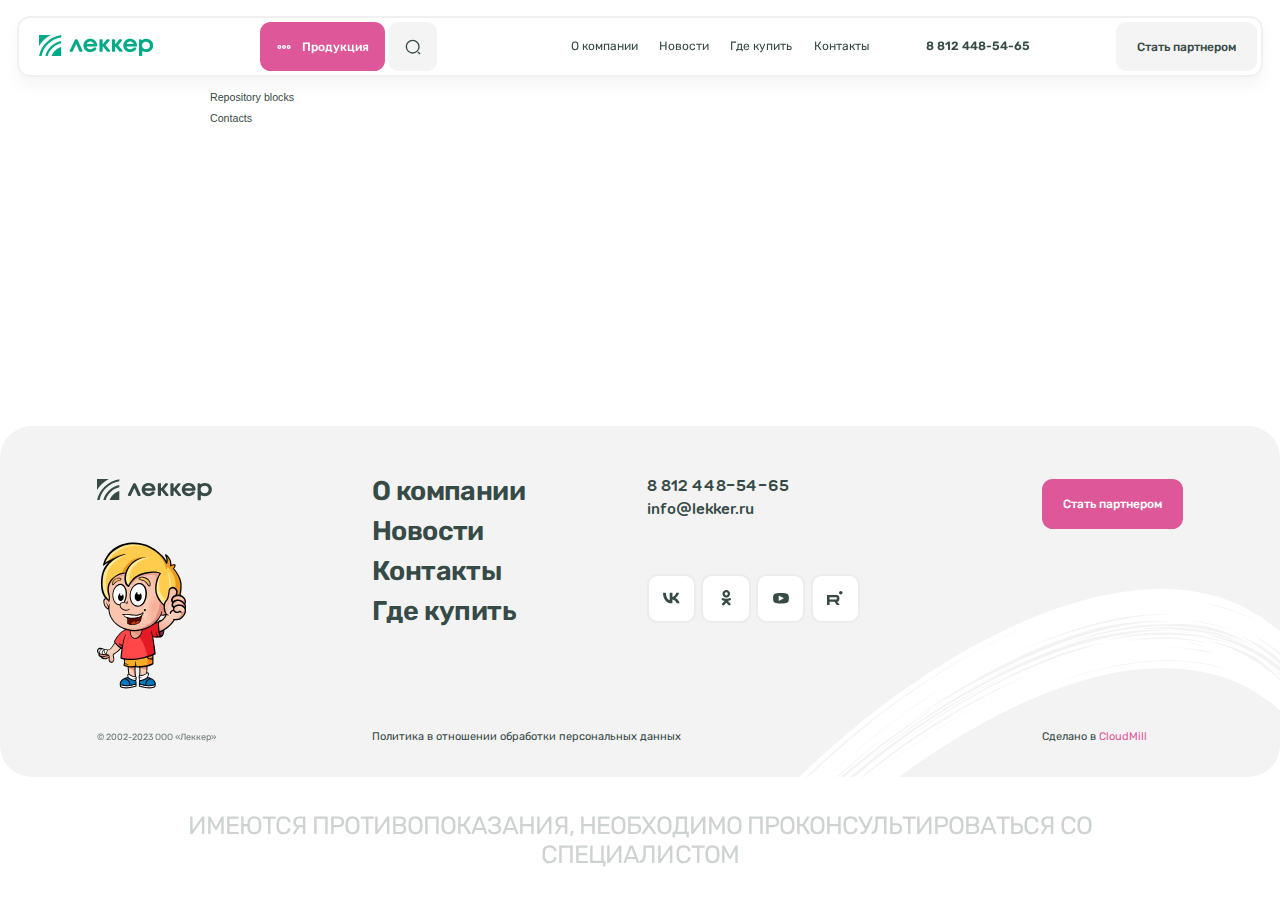
==== commit c606290b: "Add files via upload" ====
--- a/index.html
+++ b/index.html
@@ -55,7 +55,7 @@
         </div>
       </header>
       <main class="main">
-        <div class="inner"><a href="pages/ui/index.html">Repository blocks</a><br><br><a href="pages/contacts/index.html">Contacts</a><br><br></div>
+        <div class="inner"><a href="ui.html">Repository blocks</a><br><br><a href="contacts.html">Contacts</a><br><br></div>
       </main>
       <div class="footer">
         <div class="footer__content">
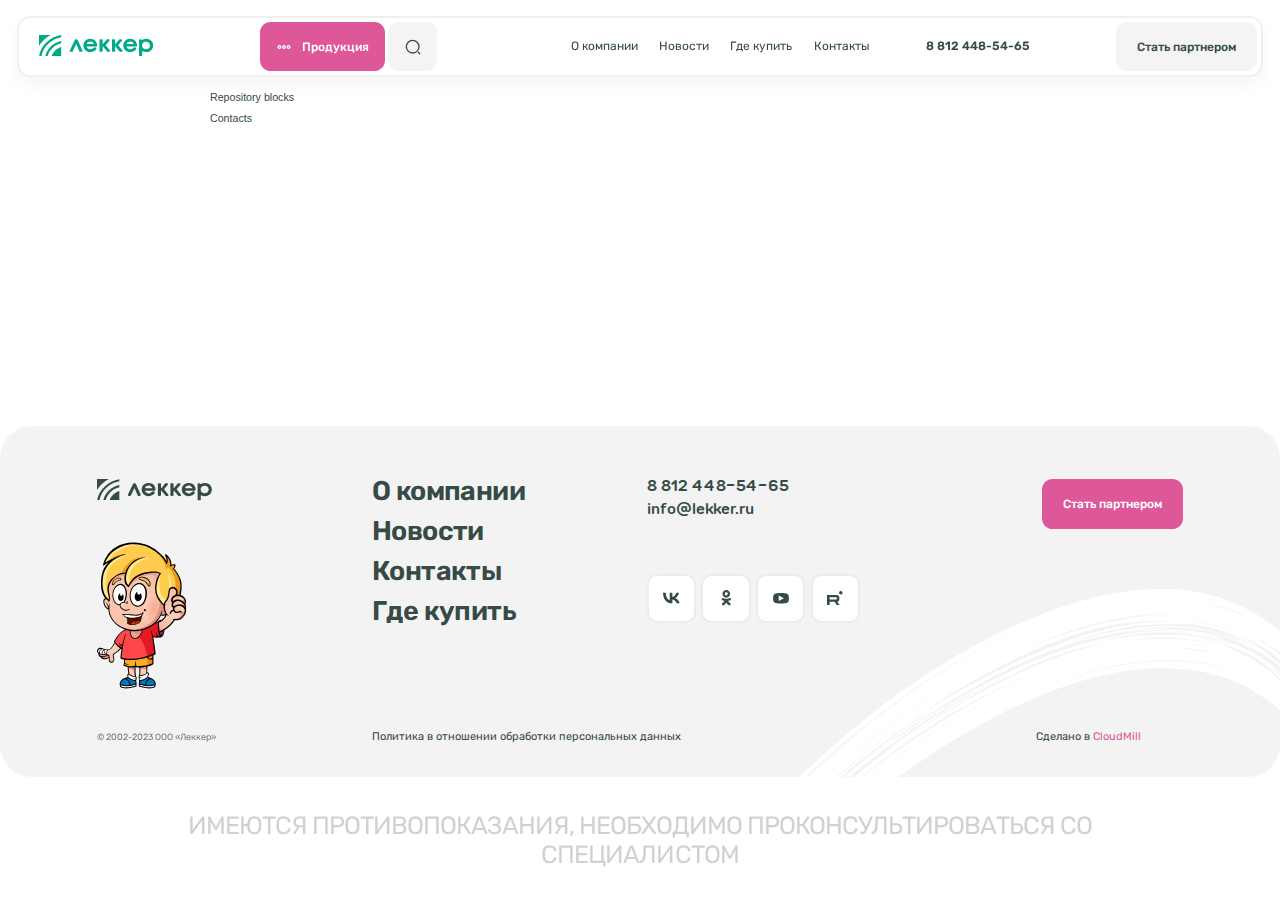
==== commit 6599353f: "Add files via upload" ====
--- a/index.html
+++ b/index.html
@@ -9,7 +9,7 @@
     <meta content="width=device-width, initial-scale=1" name="viewport">
     <meta content="ie=edge" http-equiv="x-ua-compatible">
     <link href="https://vitejs.dev/logo.svg" rel="icon" type="image/x-icon">
-    <script type="module" crossorigin src="assets/index-f3bf334c.js"></script>
+    <script type="module" crossorigin src="assets/index-6ab9de2b.js"></script>
     <link rel="stylesheet" href="styles/index.css">
   </head>
   <body>
@@ -55,7 +55,7 @@
         </div>
       </header>
       <main class="main">
-        <div class="inner"><a href="ui.html">Repository blocks</a><br><br><a href="contacts.html">Contacts</a><br><br></div>
+        <div class="inner"><a href="/ui.html">Repository blocks</a><br><br><a href="/contacts.html">Contacts</a><br><br></div>
       </main>
       <div class="footer">
         <div class="footer__content">
--- a/styles/index.css
+++ b/styles/index.css
@@ -1 +1 @@
-.carousel{position:relative;-webkit-box-sizing:border-box;box-sizing:border-box}.carousel *,.carousel *:before,.carousel *:after{-webkit-box-sizing:inherit;box-sizing:inherit}.carousel.is-draggable{cursor:move;cursor:-webkit-grab;cursor:grab}.carousel.is-dragging{cursor:move;cursor:-webkit-grabbing;cursor:grabbing}.carousel__viewport{position:relative;overflow:hidden;max-width:100%;max-height:100%}.carousel__track{display:-webkit-box;display:-ms-flexbox;display:flex}.carousel__slide{-webkit-box-flex:0;-ms-flex:0 0 auto;flex:0 0 auto;width:var(--carousel-slide-width, 60%);max-width:100%;padding:1rem;position:relative;overflow-x:hidden;overflow-y:auto;-ms-scroll-chaining:none;overscroll-behavior:contain}.has-dots{margin-bottom:calc(.5rem + 22px)}.carousel__dots{margin:0 auto;padding:0;position:absolute;top:calc(100% + .5rem);left:0;right:0;display:-webkit-box;display:-ms-flexbox;display:flex;-webkit-box-pack:center;-ms-flex-pack:center;justify-content:center;list-style:none;-webkit-user-select:none;-moz-user-select:none;-ms-user-select:none;user-select:none}.carousel__dots .carousel__dot{margin:0;padding:0;display:block;position:relative;width:22px;height:22px;cursor:pointer}.carousel__dots .carousel__dot:after{content:"";width:8px;height:8px;border-radius:50%;position:absolute;top:50%;left:50%;-webkit-transform:translate(-50%,-50%);transform:translate(-50%,-50%);background-color:currentColor;opacity:.25;-webkit-transition:opacity .15s ease-in-out;transition:opacity .15s ease-in-out}.carousel__dots .carousel__dot.is-selected:after{opacity:1}.carousel__button{width:var(--carousel-button-width, 48px);height:var(--carousel-button-height, 48px);padding:0;border:0;display:-webkit-box;display:-ms-flexbox;display:flex;-webkit-box-pack:center;-ms-flex-pack:center;justify-content:center;-webkit-box-align:center;-ms-flex-align:center;align-items:center;pointer-events:all;cursor:pointer;color:var(--carousel-button-color, currentColor);background:var(--carousel-button-bg, transparent);border-radius:var(--carousel-button-border-radius, 50%);-webkit-box-shadow:var(--carousel-button-shadow, none);box-shadow:var(--carousel-button-shadow, none);-webkit-transition:opacity .15s ease;transition:opacity .15s ease}.carousel__button.is-prev,.carousel__button.is-next{position:absolute;top:50%;-webkit-transform:translateY(-50%);transform:translateY(-50%)}.carousel__button.is-prev{left:10px}.carousel__button.is-next{right:10px}.carousel__button[disabled]{cursor:default;opacity:.3}.carousel__button svg{width:var(--carousel-button-svg-width, 50%);height:var(--carousel-button-svg-height, 50%);fill:none;stroke:currentColor;stroke-width:var(--carousel-button-svg-stroke-width, 1.5);stroke-linejoin:bevel;stroke-linecap:round;-webkit-filter:var(--carousel-button-svg-filter, none);filter:var(--carousel-button-svg-filter, none);pointer-events:none}html.with-fancybox{scroll-behavior:auto}body.compensate-for-scrollbar{overflow:hidden!important;-ms-touch-action:none;touch-action:none}.fancybox__container{position:fixed;top:0;left:0;bottom:0;right:0;direction:ltr;margin:0;padding:env(safe-area-inset-top,0px) env(safe-area-inset-right,0px) env(safe-area-inset-bottom,0px) env(safe-area-inset-left,0px);-webkit-box-sizing:border-box;box-sizing:border-box;display:-webkit-box;display:-ms-flexbox;display:flex;-webkit-box-orient:vertical;-webkit-box-direction:normal;-ms-flex-direction:column;flex-direction:column;color:var(--fancybox-color, #fff);-webkit-tap-highlight-color:rgba(0,0,0,0);overflow:hidden;z-index:1050;outline:none;-webkit-transform-origin:top left;transform-origin:top left;--carousel-button-width: 48px;--carousel-button-height: 48px;--carousel-button-svg-width: 24px;--carousel-button-svg-height: 24px;--carousel-button-svg-stroke-width: 2.5;--carousel-button-svg-filter: drop-shadow(1px 1px 1px rgba(0, 0, 0, .4))}.fancybox__container *,.fancybox__container *:before,.fancybox__container *:after{-webkit-box-sizing:inherit;box-sizing:inherit}.fancybox__container :focus{outline:none}body:not(.is-using-mouse) .fancybox__container :focus{-webkit-box-shadow:0 0 0 1px #fff,0 0 0 2px var(--fancybox-accent-color, rgba(1, 210, 232, .94));box-shadow:0 0 0 1px #fff,0 0 0 2px var(--fancybox-accent-color, rgba(1, 210, 232, .94))}@media all and (min-width: 1024px){.fancybox__container{--carousel-button-width:48px;--carousel-button-height:48px;--carousel-button-svg-width:27px;--carousel-button-svg-height:27px}}.fancybox__backdrop{position:absolute;top:0;right:0;bottom:0;left:0;z-index:-1;background:var(--fancybox-bg, rgba(24, 24, 27, .92))}.fancybox__carousel{position:relative;-webkit-box-flex:1;-ms-flex:1 1 auto;flex:1 1 auto;min-height:0;height:100%;z-index:10}.fancybox__carousel.has-dots{margin-bottom:calc(.5rem + 22px)}.fancybox__viewport{position:relative;width:100%;height:100%;overflow:visible;cursor:default}.fancybox__track{display:-webkit-box;display:-ms-flexbox;display:flex;height:100%}.fancybox__slide{-webkit-box-flex:0;-ms-flex:0 0 auto;flex:0 0 auto;width:100%;max-width:100%;margin:0;padding:48px 8px 8px;position:relative;-ms-scroll-chaining:none;overscroll-behavior:contain;display:-webkit-box;display:-ms-flexbox;display:flex;-webkit-box-orient:vertical;-webkit-box-direction:normal;-ms-flex-direction:column;flex-direction:column;outline:0;overflow:auto;--carousel-button-width: 36px;--carousel-button-height: 36px;--carousel-button-svg-width: 22px;--carousel-button-svg-height: 22px}.fancybox__slide:before,.fancybox__slide:after{content:"";-webkit-box-flex:0;-ms-flex:0 0 0px;flex:0 0 0;margin:auto}@media all and (min-width: 1024px){.fancybox__slide{padding:64px 100px}}.fancybox__content{margin:0 env(safe-area-inset-right,0px) 0 env(safe-area-inset-left,0px);padding:36px;color:var(--fancybox-content-color, #374151);background:var(--fancybox-content-bg, #fff);position:relative;-ms-flex-item-align:center;align-self:center;display:-webkit-box;display:-ms-flexbox;display:flex;-webkit-box-orient:vertical;-webkit-box-direction:normal;-ms-flex-direction:column;flex-direction:column;z-index:20}.fancybox__content :focus:not(.carousel__button.is-close){outline:thin dotted;-webkit-box-shadow:none;box-shadow:none}.fancybox__caption{-ms-flex-item-align:center;align-self:center;max-width:100%;margin:0;padding:1rem 0 0;line-height:1.375;color:var(--fancybox-color, currentColor);visibility:visible;cursor:auto;-ms-flex-negative:0;flex-shrink:0;overflow-wrap:anywhere}.is-loading .fancybox__caption{visibility:hidden}.fancybox__container>.carousel__dots{top:100%;color:var(--fancybox-color, #fff)}.fancybox__nav .carousel__button{z-index:40}.fancybox__nav .carousel__button.is-next{right:8px}@media all and (min-width: 1024px){.fancybox__nav .carousel__button.is-next{right:40px}}.fancybox__nav .carousel__button.is-prev{left:8px}@media all and (min-width: 1024px){.fancybox__nav .carousel__button.is-prev{left:40px}}.carousel__button.is-close{position:absolute;top:8px;right:8px;top:calc(env(safe-area-inset-top,0px) + 8px);right:calc(env(safe-area-inset-right,0px) + 8px);z-index:40}@media all and (min-width: 1024px){.carousel__button.is-close{right:40px}}.fancybox__content>.carousel__button.is-close{position:absolute;top:-40px;right:0;color:var(--fancybox-color, #fff)}.fancybox__no-click,.fancybox__no-click button{pointer-events:none}.fancybox__spinner{position:absolute;top:50%;left:50%;-webkit-transform:translate(-50%,-50%);transform:translate(-50%,-50%);width:50px;height:50px;color:var(--fancybox-color, currentColor)}.fancybox__slide .fancybox__spinner{cursor:pointer;z-index:1053}.fancybox__spinner svg{-webkit-animation:fancybox-rotate 2s linear infinite;animation:fancybox-rotate 2s linear infinite;-webkit-transform-origin:center center;transform-origin:center center;position:absolute;top:0;right:0;bottom:0;left:0;margin:auto;width:100%;height:100%}.fancybox__spinner svg circle{fill:none;stroke-width:2.75;stroke-miterlimit:10;stroke-dasharray:1,200;stroke-dashoffset:0;-webkit-animation:fancybox-dash 1.5s ease-in-out infinite;animation:fancybox-dash 1.5s ease-in-out infinite;stroke-linecap:round;stroke:currentColor}@-webkit-keyframes fancybox-rotate{to{-webkit-transform:rotate(360deg);transform:rotate(360deg)}}@keyframes fancybox-rotate{to{-webkit-transform:rotate(360deg);transform:rotate(360deg)}}@-webkit-keyframes fancybox-dash{0%{stroke-dasharray:1,200;stroke-dashoffset:0}50%{stroke-dasharray:89,200;stroke-dashoffset:-35px}to{stroke-dasharray:89,200;stroke-dashoffset:-124px}}@keyframes fancybox-dash{0%{stroke-dasharray:1,200;stroke-dashoffset:0}50%{stroke-dasharray:89,200;stroke-dashoffset:-35px}to{stroke-dasharray:89,200;stroke-dashoffset:-124px}}.fancybox__backdrop,.fancybox__caption,.fancybox__nav,.carousel__dots,.carousel__button.is-close{opacity:var(--fancybox-opacity, 1)}.fancybox__container.is-animated[aria-hidden=false] .fancybox__backdrop,.fancybox__container.is-animated[aria-hidden=false] .fancybox__caption,.fancybox__container.is-animated[aria-hidden=false] .fancybox__nav,.fancybox__container.is-animated[aria-hidden=false] .carousel__dots,.fancybox__container.is-animated[aria-hidden=false] .carousel__button.is-close{-webkit-animation:.15s ease backwards fancybox-fadeIn;animation:.15s ease backwards fancybox-fadeIn}.fancybox__container.is-animated.is-closing .fancybox__backdrop,.fancybox__container.is-animated.is-closing .fancybox__caption,.fancybox__container.is-animated.is-closing .fancybox__nav,.fancybox__container.is-animated.is-closing .carousel__dots,.fancybox__container.is-animated.is-closing .carousel__button.is-close{-webkit-animation:.15s ease both fancybox-fadeOut;animation:.15s ease both fancybox-fadeOut}.fancybox-fadeIn{-webkit-animation:.15s ease both fancybox-fadeIn;animation:.15s ease both fancybox-fadeIn}.fancybox-fadeOut{-webkit-animation:.1s ease both fancybox-fadeOut;animation:.1s ease both fancybox-fadeOut}.fancybox-zoomInUp{-webkit-animation:.2s ease both fancybox-zoomInUp;animation:.2s ease both fancybox-zoomInUp}.fancybox-zoomOutDown{-webkit-animation:.15s ease both fancybox-zoomOutDown;animation:.15s ease both fancybox-zoomOutDown}.fancybox-throwOutUp{-webkit-animation:.15s ease both fancybox-throwOutUp;animation:.15s ease both fancybox-throwOutUp}.fancybox-throwOutDown{-webkit-animation:.15s ease both fancybox-throwOutDown;animation:.15s ease both fancybox-throwOutDown}@-webkit-keyframes fancybox-fadeIn{0%{opacity:0}to{opacity:1}}@keyframes fancybox-fadeIn{0%{opacity:0}to{opacity:1}}@-webkit-keyframes fancybox-fadeOut{to{opacity:0}}@keyframes fancybox-fadeOut{to{opacity:0}}@-webkit-keyframes fancybox-zoomInUp{0%{-webkit-transform:scale(.97) translate3d(0,16px,0);transform:scale(.97) translate3d(0,16px,0);opacity:0}to{-webkit-transform:scale(1) translate3d(0,0,0);transform:scale(1) translateZ(0);opacity:1}}@keyframes fancybox-zoomInUp{0%{-webkit-transform:scale(.97) translate3d(0,16px,0);transform:scale(.97) translate3d(0,16px,0);opacity:0}to{-webkit-transform:scale(1) translate3d(0,0,0);transform:scale(1) translateZ(0);opacity:1}}@-webkit-keyframes fancybox-zoomOutDown{to{-webkit-transform:scale(.97) translate3d(0,16px,0);transform:scale(.97) translate3d(0,16px,0);opacity:0}}@keyframes fancybox-zoomOutDown{to{-webkit-transform:scale(.97) translate3d(0,16px,0);transform:scale(.97) translate3d(0,16px,0);opacity:0}}@-webkit-keyframes fancybox-throwOutUp{to{-webkit-transform:translate3d(0,-30%,0);transform:translate3d(0,-30%,0);opacity:0}}@keyframes fancybox-throwOutUp{to{-webkit-transform:translate3d(0,-30%,0);transform:translate3d(0,-30%,0);opacity:0}}@-webkit-keyframes fancybox-throwOutDown{to{-webkit-transform:translate3d(0,30%,0);transform:translate3d(0,30%,0);opacity:0}}@keyframes fancybox-throwOutDown{to{-webkit-transform:translate3d(0,30%,0);transform:translate3d(0,30%,0);opacity:0}}.fancybox__carousel .carousel__slide{scrollbar-width:thin;scrollbar-color:#ccc rgba(255,255,255,.1)}.fancybox__carousel .carousel__slide::-webkit-scrollbar{width:8px;height:8px}.fancybox__carousel .carousel__slide::-webkit-scrollbar-track{background-color:#ffffff1a}.fancybox__carousel .carousel__slide::-webkit-scrollbar-thumb{background-color:#ccc;border-radius:2px;-webkit-box-shadow:inset 0 0 4px rgba(0,0,0,.2);box-shadow:inset 0 0 4px #0003}.fancybox__carousel.is-draggable .fancybox__slide,.fancybox__carousel.is-draggable .fancybox__slide .fancybox__content{cursor:move;cursor:-webkit-grab;cursor:grab}.fancybox__carousel.is-dragging .fancybox__slide,.fancybox__carousel.is-dragging .fancybox__slide .fancybox__content{cursor:move;cursor:-webkit-grabbing;cursor:grabbing}.fancybox__carousel .fancybox__slide .fancybox__content{cursor:auto}.fancybox__carousel .fancybox__slide.can-zoom_in .fancybox__content{cursor:-webkit-zoom-in;cursor:zoom-in}.fancybox__carousel .fancybox__slide.can-zoom_out .fancybox__content{cursor:-webkit-zoom-out;cursor:zoom-out}.fancybox__carousel .fancybox__slide.is-draggable .fancybox__content{cursor:move;cursor:-webkit-grab;cursor:grab}.fancybox__carousel .fancybox__slide.is-dragging .fancybox__content{cursor:move;cursor:-webkit-grabbing;cursor:grabbing}.fancybox__image{-webkit-transform-origin:0 0;transform-origin:0 0;-webkit-user-select:none;-moz-user-select:none;-ms-user-select:none;user-select:none;-webkit-transition:none;transition:none}.has-image .fancybox__content{padding:0;background:rgba(0,0,0,0);min-height:1px}.is-closing .has-image .fancybox__content{overflow:visible}.has-image[data-image-fit=contain]{overflow:visible;-ms-touch-action:none;touch-action:none}.has-image[data-image-fit=contain] .fancybox__content{-webkit-box-orient:horizontal;-webkit-box-direction:normal;-ms-flex-direction:row;flex-direction:row;-ms-flex-wrap:wrap;flex-wrap:wrap}.has-image[data-image-fit=contain] .fancybox__image{max-width:100%;max-height:100%;-o-object-fit:contain;object-fit:contain}.has-image[data-image-fit=contain-w]{overflow-x:hidden;overflow-y:auto}.has-image[data-image-fit=contain-w] .fancybox__content{min-height:auto}.has-image[data-image-fit=contain-w] .fancybox__image{max-width:100%;height:auto}.has-image[data-image-fit=cover]{overflow:visible;-ms-touch-action:none;touch-action:none}.has-image[data-image-fit=cover] .fancybox__content{width:100%;height:100%}.has-image[data-image-fit=cover] .fancybox__image{width:100%;height:100%;-o-object-fit:cover;object-fit:cover}.fancybox__carousel .fancybox__slide.has-iframe .fancybox__content,.fancybox__carousel .fancybox__slide.has-map .fancybox__content,.fancybox__carousel .fancybox__slide.has-pdf .fancybox__content,.fancybox__carousel .fancybox__slide.has-video .fancybox__content,.fancybox__carousel .fancybox__slide.has-html5video .fancybox__content{max-width:100%;-ms-flex-negative:1;flex-shrink:1;min-height:1px;overflow:visible}.fancybox__carousel .fancybox__slide.has-iframe .fancybox__content,.fancybox__carousel .fancybox__slide.has-map .fancybox__content,.fancybox__carousel .fancybox__slide.has-pdf .fancybox__content{width:100%;height:80%}.fancybox__carousel .fancybox__slide.has-video .fancybox__content,.fancybox__carousel .fancybox__slide.has-html5video .fancybox__content{width:960px;height:540px;max-width:100%;max-height:100%}.fancybox__carousel .fancybox__slide.has-map .fancybox__content,.fancybox__carousel .fancybox__slide.has-pdf .fancybox__content,.fancybox__carousel .fancybox__slide.has-video .fancybox__content,.fancybox__carousel .fancybox__slide.has-html5video .fancybox__content{padding:0;background:rgba(24,24,27,.9);color:#fff}.fancybox__carousel .fancybox__slide.has-map .fancybox__content{background:#e5e3df}.fancybox__html5video,.fancybox__iframe{border:0;display:block;height:100%;width:100%;background:rgba(0,0,0,0)}.fancybox-placeholder{position:absolute;width:1px;height:1px;padding:0;margin:-1px;overflow:hidden;clip:rect(0,0,0,0);white-space:nowrap;border-width:0}.fancybox__thumbs{-webkit-box-flex:0;-ms-flex:0 0 auto;flex:0 0 auto;position:relative;padding:0 3px;opacity:var(--fancybox-opacity, 1)}.fancybox__container.is-animated[aria-hidden=false] .fancybox__thumbs{-webkit-animation:.15s ease-in backwards fancybox-fadeIn;animation:.15s ease-in backwards fancybox-fadeIn}.fancybox__container.is-animated.is-closing .fancybox__thumbs{opacity:0}.fancybox__thumbs .carousel__slide{-webkit-box-flex:0;-ms-flex:0 0 auto;flex:0 0 auto;width:var(--fancybox-thumbs-width, 96px);margin:0;padding:8px 3px;-webkit-box-sizing:content-box;box-sizing:content-box;display:-webkit-box;display:-ms-flexbox;display:flex;-webkit-box-align:center;-ms-flex-align:center;align-items:center;-webkit-box-pack:center;-ms-flex-pack:center;justify-content:center;overflow:visible;cursor:pointer}.fancybox__thumbs .carousel__slide .fancybox__thumb:after{content:"";position:absolute;top:0;left:0;right:0;bottom:0;border-width:5px;border-style:solid;border-color:var(--fancybox-accent-color, rgba(34, 213, 233, .96));opacity:0;-webkit-transition:opacity .15s ease;transition:opacity .15s ease;border-radius:var(--fancybox-thumbs-border-radius, 4px)}.fancybox__thumbs .carousel__slide.is-nav-selected .fancybox__thumb:after{opacity:.92}.fancybox__thumbs .carousel__slide>*{pointer-events:none;-webkit-user-select:none;-moz-user-select:none;-ms-user-select:none;user-select:none}.fancybox__thumb{position:relative;width:100%;padding-top:calc(100%/(var(--fancybox-thumbs-ratio, 1.5)));background-size:cover;background-position:center center;background-color:#ffffff1a;background-repeat:no-repeat;border-radius:var(--fancybox-thumbs-border-radius, 4px)}.fancybox__toolbar{position:absolute;top:0;right:0;left:0;z-index:20;background:-webkit-gradient(linear,left bottom,left top,from(hsla(0deg,0%,0%,0)),color-stop(8.1%,hsla(0deg,0%,0%,.006)),color-stop(15.5%,hsla(0deg,0%,0%,.021)),color-stop(22.5%,hsla(0deg,0%,0%,.046)),color-stop(29%,hsla(0deg,0%,0%,.077)),color-stop(35.3%,hsla(0deg,0%,0%,.114)),color-stop(41.2%,hsla(0deg,0%,0%,.155)),color-stop(47.1%,hsla(0deg,0%,0%,.198)),color-stop(52.9%,hsla(0deg,0%,0%,.242)),color-stop(58.8%,hsla(0deg,0%,0%,.285)),color-stop(64.7%,hsla(0deg,0%,0%,.326)),color-stop(71%,hsla(0deg,0%,0%,.363)),color-stop(77.5%,hsla(0deg,0%,0%,.394)),color-stop(84.5%,hsla(0deg,0%,0%,.419)),color-stop(91.9%,hsla(0deg,0%,0%,.434)),to(hsla(0deg,0%,0%,.44)));background:linear-gradient(to top,hsla(0deg,0%,0%,0) 0%,hsla(0deg,0%,0%,.006) 8.1%,hsla(0deg,0%,0%,.021) 15.5%,hsla(0deg,0%,0%,.046) 22.5%,hsla(0deg,0%,0%,.077) 29%,hsla(0deg,0%,0%,.114) 35.3%,hsla(0deg,0%,0%,.155) 41.2%,hsla(0deg,0%,0%,.198) 47.1%,hsla(0deg,0%,0%,.242) 52.9%,hsla(0deg,0%,0%,.285) 58.8%,hsla(0deg,0%,0%,.326) 64.7%,hsla(0deg,0%,0%,.363) 71%,hsla(0deg,0%,0%,.394) 77.5%,hsla(0deg,0%,0%,.419) 84.5%,hsla(0deg,0%,0%,.434) 91.9%,hsla(0deg,0%,0%,.44) 100%);padding:0;-ms-touch-action:none;touch-action:none;display:-webkit-box;display:-ms-flexbox;display:flex;-webkit-box-pack:justify;-ms-flex-pack:justify;justify-content:space-between;--carousel-button-svg-width: 20px;--carousel-button-svg-height: 20px;opacity:var(--fancybox-opacity, 1);text-shadow:var(--fancybox-toolbar-text-shadow, 1px 1px 1px rgba(0, 0, 0, .4))}@media all and (min-width: 1024px){.fancybox__toolbar{padding:8px}}.fancybox__container.is-animated[aria-hidden=false] .fancybox__toolbar{-webkit-animation:.15s ease-in backwards fancybox-fadeIn;animation:.15s ease-in backwards fancybox-fadeIn}.fancybox__container.is-animated.is-closing .fancybox__toolbar{opacity:0}.fancybox__toolbar__items{display:-webkit-box;display:-ms-flexbox;display:flex}.fancybox__toolbar__items--left{margin-right:auto}.fancybox__toolbar__items--center{position:absolute;left:50%;-webkit-transform:translateX(-50%);transform:translate(-50%)}.fancybox__toolbar__items--right{margin-left:auto}@media (max-width: 640px){.fancybox__toolbar__items--center:not(:last-child){display:none}}.fancybox__counter{min-width:72px;padding:0 10px;line-height:var(--carousel-button-height, 48px);text-align:center;font-size:17px;font-variant-numeric:tabular-nums;-webkit-font-smoothing:subpixel-antialiased}.fancybox__progress{background:var(--fancybox-accent-color, rgba(34, 213, 233, .96));height:3px;left:0;position:absolute;right:0;top:0;-webkit-transform:scaleX(0);transform:scaleX(0);-webkit-transform-origin:0;transform-origin:0;-webkit-transition-property:-webkit-transform;transition-property:-webkit-transform;transition-property:transform;transition-property:transform,-webkit-transform;-webkit-transition-timing-function:linear;transition-timing-function:linear;z-index:30;-webkit-user-select:none;-moz-user-select:none;-ms-user-select:none;user-select:none}.fancybox__container:-webkit-full-screen::backdrop{opacity:0}.fancybox__container:-ms-fullscreen::backdrop{opacity:0}.fancybox__container:fullscreen::-webkit-backdrop{opacity:0}.fancybox__container:fullscreen::backdrop{opacity:0}.fancybox__button--fullscreen g:nth-child(2){display:none}.fancybox__container:-webkit-full-screen .fancybox__button--fullscreen g:nth-child(1){display:none}.fancybox__container:-ms-fullscreen .fancybox__button--fullscreen g:nth-child(1){display:none}.fancybox__container:fullscreen .fancybox__button--fullscreen g:nth-child(1){display:none}.fancybox__container:-webkit-full-screen .fancybox__button--fullscreen g:nth-child(2){display:block}.fancybox__container:-ms-fullscreen .fancybox__button--fullscreen g:nth-child(2){display:block}.fancybox__container:fullscreen .fancybox__button--fullscreen g:nth-child(2){display:block}.fancybox__button--slideshow g:nth-child(2){display:none}.fancybox__container.has-slideshow .fancybox__button--slideshow g:nth-child(1){display:none}.fancybox__container.has-slideshow .fancybox__button--slideshow g:nth-child(2){display:block}.flatpickr-calendar{background:transparent;opacity:0;display:none;text-align:center;visibility:hidden;padding:0;-webkit-animation:none;animation:none;direction:ltr;border:0;font-size:14px;line-height:24px;border-radius:5px;position:absolute;width:307.875px;-webkit-box-sizing:border-box;box-sizing:border-box;-ms-touch-action:manipulation;touch-action:manipulation;background:#fff;-webkit-box-shadow:1px 0 0 #e6e6e6,-1px 0 0 #e6e6e6,0 1px 0 #e6e6e6,0 -1px 0 #e6e6e6,0 3px 13px rgba(0,0,0,.08);box-shadow:1px 0 #e6e6e6,-1px 0 #e6e6e6,0 1px #e6e6e6,0 -1px #e6e6e6,0 3px 13px #00000014}.flatpickr-calendar.open,.flatpickr-calendar.inline{opacity:1;max-height:640px;visibility:visible}.flatpickr-calendar.open{display:inline-block;z-index:99999}.flatpickr-calendar.animate.open{-webkit-animation:fpFadeInDown .3s cubic-bezier(.23,1,.32,1);animation:fpFadeInDown .3s cubic-bezier(.23,1,.32,1)}.flatpickr-calendar.inline{display:block;position:relative;top:2px}.flatpickr-calendar.static{position:absolute;top:calc(100% + 2px)}.flatpickr-calendar.static.open{z-index:999;display:block}.flatpickr-calendar.multiMonth .flatpickr-days .dayContainer:nth-child(n+1) .flatpickr-day.inRange:nth-child(7n+7){-webkit-box-shadow:none!important;box-shadow:none!important}.flatpickr-calendar.multiMonth .flatpickr-days .dayContainer:nth-child(n+2) .flatpickr-day.inRange:nth-child(7n+1){-webkit-box-shadow:-2px 0 0 #e6e6e6,5px 0 0 #e6e6e6;box-shadow:-2px 0 #e6e6e6,5px 0 #e6e6e6}.flatpickr-calendar .hasWeeks .dayContainer,.flatpickr-calendar .hasTime .dayContainer{border-bottom:0;border-bottom-right-radius:0;border-bottom-left-radius:0}.flatpickr-calendar .hasWeeks .dayContainer{border-left:0}.flatpickr-calendar.hasTime .flatpickr-time{height:40px;border-top:1px solid #e6e6e6}.flatpickr-calendar.noCalendar.hasTime .flatpickr-time{height:auto}.flatpickr-calendar:before,.flatpickr-calendar:after{position:absolute;display:block;pointer-events:none;border:solid transparent;content:"";height:0;width:0;left:22px}.flatpickr-calendar.rightMost:before,.flatpickr-calendar.arrowRight:before,.flatpickr-calendar.rightMost:after,.flatpickr-calendar.arrowRight:after{left:auto;right:22px}.flatpickr-calendar.arrowCenter:before,.flatpickr-calendar.arrowCenter:after{left:50%;right:50%}.flatpickr-calendar:before{border-width:5px;margin:0 -5px}.flatpickr-calendar:after{border-width:4px;margin:0 -4px}.flatpickr-calendar.arrowTop:before,.flatpickr-calendar.arrowTop:after{bottom:100%}.flatpickr-calendar.arrowTop:before{border-bottom-color:#e6e6e6}.flatpickr-calendar.arrowTop:after{border-bottom-color:#fff}.flatpickr-calendar.arrowBottom:before,.flatpickr-calendar.arrowBottom:after{top:100%}.flatpickr-calendar.arrowBottom:before{border-top-color:#e6e6e6}.flatpickr-calendar.arrowBottom:after{border-top-color:#fff}.flatpickr-calendar:focus{outline:0}.flatpickr-wrapper{position:relative;display:inline-block}.flatpickr-months{display:-webkit-box;display:-ms-flexbox;display:flex}.flatpickr-months .flatpickr-month{background:transparent;color:#000000e6;fill:#000000e6;height:34px;line-height:1;text-align:center;position:relative;-webkit-user-select:none;-moz-user-select:none;-ms-user-select:none;user-select:none;overflow:hidden;-webkit-box-flex:1;-ms-flex:1;flex:1}.flatpickr-months .flatpickr-prev-month,.flatpickr-months .flatpickr-next-month{-webkit-user-select:none;-moz-user-select:none;-ms-user-select:none;user-select:none;text-decoration:none;cursor:pointer;position:absolute;top:0;height:34px;padding:10px;z-index:3;color:#000000e6;fill:#000000e6}.flatpickr-months .flatpickr-prev-month.flatpickr-disabled,.flatpickr-months .flatpickr-next-month.flatpickr-disabled{display:none}.flatpickr-months .flatpickr-prev-month i,.flatpickr-months .flatpickr-next-month i{position:relative}.flatpickr-months .flatpickr-prev-month.flatpickr-prev-month,.flatpickr-months .flatpickr-next-month.flatpickr-prev-month{left:0}.flatpickr-months .flatpickr-prev-month.flatpickr-next-month,.flatpickr-months .flatpickr-next-month.flatpickr-next-month{right:0}.flatpickr-months .flatpickr-prev-month:hover,.flatpickr-months .flatpickr-next-month:hover{color:#959ea9}.flatpickr-months .flatpickr-prev-month:hover svg,.flatpickr-months .flatpickr-next-month:hover svg{fill:#f64747}.flatpickr-months .flatpickr-prev-month svg,.flatpickr-months .flatpickr-next-month svg{width:14px;height:14px}.flatpickr-months .flatpickr-prev-month svg path,.flatpickr-months .flatpickr-next-month svg path{-webkit-transition:fill .1s;transition:fill .1s;fill:inherit}.numInputWrapper{position:relative;height:auto}.numInputWrapper input,.numInputWrapper span{display:inline-block}.numInputWrapper input{width:100%}.numInputWrapper input::-ms-clear{display:none}.numInputWrapper input::-webkit-outer-spin-button,.numInputWrapper input::-webkit-inner-spin-button{margin:0;-webkit-appearance:none}.numInputWrapper span{position:absolute;right:0;width:14px;padding:0 4px 0 2px;height:50%;line-height:50%;opacity:0;cursor:pointer;border:1px solid rgba(57,57,57,.15);-webkit-box-sizing:border-box;box-sizing:border-box}.numInputWrapper span:hover{background:rgba(0,0,0,.1)}.numInputWrapper span:active{background:rgba(0,0,0,.2)}.numInputWrapper span:after{display:block;content:"";position:absolute}.numInputWrapper span.arrowUp{top:0;border-bottom:0}.numInputWrapper span.arrowUp:after{border-left:4px solid transparent;border-right:4px solid transparent;border-bottom:4px solid rgba(57,57,57,.6);top:26%}.numInputWrapper span.arrowDown{top:50%}.numInputWrapper span.arrowDown:after{border-left:4px solid transparent;border-right:4px solid transparent;border-top:4px solid rgba(57,57,57,.6);top:40%}.numInputWrapper span svg{width:inherit;height:auto}.numInputWrapper span svg path{fill:#00000080}.numInputWrapper:hover{background:rgba(0,0,0,.05)}.numInputWrapper:hover span{opacity:1}.flatpickr-current-month{font-size:135%;line-height:inherit;font-weight:300;color:inherit;position:absolute;width:75%;left:12.5%;padding:7.48px 0 0;line-height:1;height:34px;display:inline-block;text-align:center;-webkit-transform:translate3d(0,0,0);transform:translateZ(0)}.flatpickr-current-month span.cur-month{font-family:inherit;font-weight:700;color:inherit;display:inline-block;margin-left:.5ch;padding:0}.flatpickr-current-month span.cur-month:hover{background:rgba(0,0,0,.05)}.flatpickr-current-month .numInputWrapper{width:6ch;width:7ch�;display:inline-block}.flatpickr-current-month .numInputWrapper span.arrowUp:after{border-bottom-color:#000000e6}.flatpickr-current-month .numInputWrapper span.arrowDown:after{border-top-color:#000000e6}.flatpickr-current-month input.cur-year{background:transparent;-webkit-box-sizing:border-box;box-sizing:border-box;color:inherit;cursor:text;padding:0 0 0 .5ch;margin:0;display:inline-block;font-size:inherit;font-family:inherit;font-weight:300;line-height:inherit;height:auto;border:0;border-radius:0;vertical-align:initial;-webkit-appearance:textfield;-moz-appearance:textfield;appearance:textfield}.flatpickr-current-month input.cur-year:focus{outline:0}.flatpickr-current-month input.cur-year[disabled],.flatpickr-current-month input.cur-year[disabled]:hover{font-size:100%;color:#00000080;background:transparent;pointer-events:none}.flatpickr-current-month .flatpickr-monthDropdown-months{appearance:menulist;background:transparent;border:none;border-radius:0;box-sizing:border-box;color:inherit;cursor:pointer;font-size:inherit;font-family:inherit;font-weight:300;height:auto;line-height:inherit;margin:-1px 0 0;outline:none;padding:0 0 0 .5ch;position:relative;vertical-align:initial;-webkit-box-sizing:border-box;-webkit-appearance:menulist;-moz-appearance:menulist;width:auto}.flatpickr-current-month .flatpickr-monthDropdown-months:focus,.flatpickr-current-month .flatpickr-monthDropdown-months:active{outline:none}.flatpickr-current-month .flatpickr-monthDropdown-months:hover{background:rgba(0,0,0,.05)}.flatpickr-current-month .flatpickr-monthDropdown-months .flatpickr-monthDropdown-month{background-color:transparent;outline:none;padding:0}.flatpickr-weekdays{background:transparent;text-align:center;overflow:hidden;width:100%;display:-webkit-box;display:-ms-flexbox;display:flex;-webkit-box-align:center;-ms-flex-align:center;align-items:center;height:28px}.flatpickr-weekdays .flatpickr-weekdaycontainer{display:-webkit-box;display:-ms-flexbox;display:flex;-webkit-box-flex:1;-ms-flex:1;flex:1}span.flatpickr-weekday{cursor:default;font-size:90%;background:transparent;color:#0000008a;line-height:1;margin:0;text-align:center;display:block;-webkit-box-flex:1;-ms-flex:1;flex:1;font-weight:bolder}.dayContainer,.flatpickr-weeks{padding:1px 0 0}.flatpickr-days{position:relative;overflow:hidden;display:-webkit-box;display:-ms-flexbox;display:flex;-webkit-box-align:start;-ms-flex-align:start;align-items:flex-start;width:307.875px}.flatpickr-days:focus{outline:0}.dayContainer{padding:0;outline:0;text-align:left;width:307.875px;min-width:307.875px;max-width:307.875px;-webkit-box-sizing:border-box;box-sizing:border-box;display:inline-block;display:-ms-flexbox;display:-webkit-box;display:flex;flex-wrap:wrap;-ms-flex-wrap:wrap;-ms-flex-pack:justify;justify-content:space-around;-webkit-transform:translate3d(0,0,0);transform:translateZ(0);opacity:1}.dayContainer+.dayContainer{-webkit-box-shadow:-1px 0 0 #e6e6e6;box-shadow:-1px 0 #e6e6e6}.flatpickr-day{background:none;border:1px solid transparent;border-radius:150px;-webkit-box-sizing:border-box;box-sizing:border-box;color:#393939;cursor:pointer;font-weight:400;width:14.2857143%;-ms-flex-preferred-size:14.2857143%;flex-basis:14.2857143%;max-width:39px;height:39px;line-height:39px;margin:0;display:inline-block;position:relative;-webkit-box-pack:center;-ms-flex-pack:center;justify-content:center;text-align:center}.flatpickr-day.inRange,.flatpickr-day.prevMonthDay.inRange,.flatpickr-day.nextMonthDay.inRange,.flatpickr-day.today.inRange,.flatpickr-day.prevMonthDay.today.inRange,.flatpickr-day.nextMonthDay.today.inRange,.flatpickr-day:hover,.flatpickr-day.prevMonthDay:hover,.flatpickr-day.nextMonthDay:hover,.flatpickr-day:focus,.flatpickr-day.prevMonthDay:focus,.flatpickr-day.nextMonthDay:focus{cursor:pointer;outline:0;background:#e6e6e6;border-color:#e6e6e6}.flatpickr-day.today{border-color:#959ea9}.flatpickr-day.today:hover,.flatpickr-day.today:focus{border-color:#959ea9;background:#959ea9;color:#fff}.flatpickr-day.selected,.flatpickr-day.startRange,.flatpickr-day.endRange,.flatpickr-day.selected.inRange,.flatpickr-day.startRange.inRange,.flatpickr-day.endRange.inRange,.flatpickr-day.selected:focus,.flatpickr-day.startRange:focus,.flatpickr-day.endRange:focus,.flatpickr-day.selected:hover,.flatpickr-day.startRange:hover,.flatpickr-day.endRange:hover,.flatpickr-day.selected.prevMonthDay,.flatpickr-day.startRange.prevMonthDay,.flatpickr-day.endRange.prevMonthDay,.flatpickr-day.selected.nextMonthDay,.flatpickr-day.startRange.nextMonthDay,.flatpickr-day.endRange.nextMonthDay{background:#569ff7;-webkit-box-shadow:none;box-shadow:none;color:#fff;border-color:#569ff7}.flatpickr-day.selected.startRange,.flatpickr-day.startRange.startRange,.flatpickr-day.endRange.startRange{border-radius:50px 0 0 50px}.flatpickr-day.selected.endRange,.flatpickr-day.startRange.endRange,.flatpickr-day.endRange.endRange{border-radius:0 50px 50px 0}.flatpickr-day.selected.startRange+.endRange:not(:nth-child(7n+1)),.flatpickr-day.startRange.startRange+.endRange:not(:nth-child(7n+1)),.flatpickr-day.endRange.startRange+.endRange:not(:nth-child(7n+1)){-webkit-box-shadow:-10px 0 0 #569ff7;box-shadow:-10px 0 #569ff7}.flatpickr-day.selected.startRange.endRange,.flatpickr-day.startRange.startRange.endRange,.flatpickr-day.endRange.startRange.endRange{border-radius:50px}.flatpickr-day.inRange{border-radius:0;-webkit-box-shadow:-5px 0 0 #e6e6e6,5px 0 0 #e6e6e6;box-shadow:-5px 0 #e6e6e6,5px 0 #e6e6e6}.flatpickr-day.flatpickr-disabled,.flatpickr-day.flatpickr-disabled:hover,.flatpickr-day.prevMonthDay,.flatpickr-day.nextMonthDay,.flatpickr-day.notAllowed,.flatpickr-day.notAllowed.prevMonthDay,.flatpickr-day.notAllowed.nextMonthDay{color:#3939394d;background:transparent;border-color:transparent;cursor:default}.flatpickr-day.flatpickr-disabled,.flatpickr-day.flatpickr-disabled:hover{cursor:not-allowed;color:#3939391a}.flatpickr-day.week.selected{border-radius:0;-webkit-box-shadow:-5px 0 0 #569ff7,5px 0 0 #569ff7;box-shadow:-5px 0 #569ff7,5px 0 #569ff7}.flatpickr-day.hidden{visibility:hidden}.rangeMode .flatpickr-day{margin-top:1px}.flatpickr-weekwrapper{float:left}.flatpickr-weekwrapper .flatpickr-weeks{padding:0 12px;-webkit-box-shadow:1px 0 0 #e6e6e6;box-shadow:1px 0 #e6e6e6}.flatpickr-weekwrapper .flatpickr-weekday{float:none;width:100%;line-height:28px}.flatpickr-weekwrapper span.flatpickr-day,.flatpickr-weekwrapper span.flatpickr-day:hover{display:block;width:100%;max-width:none;color:#3939394d;background:transparent;cursor:default;border:none}.flatpickr-innerContainer{display:block;display:-webkit-box;display:-ms-flexbox;display:flex;-webkit-box-sizing:border-box;box-sizing:border-box;overflow:hidden}.flatpickr-rContainer{display:inline-block;padding:0;-webkit-box-sizing:border-box;box-sizing:border-box}.flatpickr-time{text-align:center;outline:0;display:block;height:0;line-height:40px;max-height:40px;-webkit-box-sizing:border-box;box-sizing:border-box;overflow:hidden;display:-webkit-box;display:-ms-flexbox;display:flex}.flatpickr-time:after{content:"";display:table;clear:both}.flatpickr-time .numInputWrapper{-webkit-box-flex:1;-ms-flex:1;flex:1;width:40%;height:40px;float:left}.flatpickr-time .numInputWrapper span.arrowUp:after{border-bottom-color:#393939}.flatpickr-time .numInputWrapper span.arrowDown:after{border-top-color:#393939}.flatpickr-time.hasSeconds .numInputWrapper{width:26%}.flatpickr-time.time24hr .numInputWrapper{width:49%}.flatpickr-time input{background:transparent;-webkit-box-shadow:none;box-shadow:none;border:0;border-radius:0;text-align:center;margin:0;padding:0;height:inherit;line-height:inherit;color:#393939;font-size:14px;position:relative;-webkit-box-sizing:border-box;box-sizing:border-box;-webkit-appearance:textfield;-moz-appearance:textfield;appearance:textfield}.flatpickr-time input.flatpickr-hour{font-weight:700}.flatpickr-time input.flatpickr-minute,.flatpickr-time input.flatpickr-second{font-weight:400}.flatpickr-time input:focus{outline:0;border:0}.flatpickr-time .flatpickr-time-separator,.flatpickr-time .flatpickr-am-pm{height:inherit;float:left;line-height:inherit;color:#393939;font-weight:700;width:2%;-webkit-user-select:none;-moz-user-select:none;-ms-user-select:none;user-select:none;-webkit-align-self:center;-ms-flex-item-align:center;align-self:center}.flatpickr-time .flatpickr-am-pm{outline:0;width:18%;cursor:pointer;text-align:center;font-weight:400}.flatpickr-time input:hover,.flatpickr-time .flatpickr-am-pm:hover,.flatpickr-time input:focus,.flatpickr-time .flatpickr-am-pm:focus{background:#eee}.flatpickr-input[readonly]{cursor:pointer}@-webkit-keyframes fpFadeInDown{0%{opacity:0;-webkit-transform:translate3d(0,-20px,0);transform:translate3d(0,-20px,0)}to{opacity:1;-webkit-transform:translate3d(0,0,0);transform:translateZ(0)}}@keyframes fpFadeInDown{0%{opacity:0;-webkit-transform:translate3d(0,-20px,0);transform:translate3d(0,-20px,0)}to{opacity:1;-webkit-transform:translate3d(0,0,0);transform:translateZ(0)}}@font-face{font-family:swiper-icons;src:url(data:application/font-woff;charset=utf-8;base64,\ [base64]//wADZ2x5ZgAAAywAAADMAAAD2MHtryVoZWFkAAABbAAAADAAAAA2E2+eoWhoZWEAAAGcAAAAHwAAACQC9gDzaG10eAAAAigAAAAZAAAArgJkABFsb2NhAAAC0AAAAFoAAABaFQAUGG1heHAAAAG8AAAAHwAAACAAcABAbmFtZQAAA/gAAAE5AAACXvFdBwlwb3N0AAAFNAAAAGIAAACE5s74hXjaY2BkYGAAYpf5Hu/j+W2+MnAzMYDAzaX6QjD6/4//Bxj5GA8AuRwMYGkAPywL13jaY2BkYGA88P8Agx4j+/8fQDYfA1AEBWgDAIB2BOoAeNpjYGRgYNBh4GdgYgABEMnIABJzYNADCQAACWgAsQB42mNgYfzCOIGBlYGB0YcxjYGBwR1Kf2WQZGhhYGBiYGVmgAFGBiQQkOaawtDAoMBQxXjg/wEGPcYDDA4wNUA2CCgwsAAAO4EL6gAAeNpj2M0gyAACqxgGNWBkZ2D4/wMA+xkDdgAAAHjaY2BgYGaAYBkGRgYQiAHyGMF8FgYHIM3DwMHABGQrMOgyWDLEM1T9/w8UBfEMgLzE////P/5//f/V/xv+r4eaAAeMbAxwIUYmIMHEgKYAYjUcsDAwsLKxc3BycfPw8jEQA/[base64]/uznmfPFBNODM2K7MTQ45YEAZqGP81AmGGcF3iPqOop0r1SPTaTbVkfUe4HXj97wYE+yNwWYxwWu4v1ugWHgo3S1XdZEVqWM7ET0cfnLGxWfkgR42o2PvWrDMBSFj/IHLaF0zKjRgdiVMwScNRAoWUoH78Y2icB/yIY09An6AH2Bdu/UB+yxopYshQiEvnvu0dURgDt8QeC8PDw7Fpji3fEA4z/PEJ6YOB5hKh4dj3EvXhxPqH/SKUY3rJ7srZ4FZnh1PMAtPhwP6fl2PMJMPDgeQ4rY8YT6Gzao0eAEA409DuggmTnFnOcSCiEiLMgxCiTI6Cq5DZUd3Qmp10vO0LaLTd2cjN4fOumlc7lUYbSQcZFkutRG7g6JKZKy0RmdLY680CDnEJ+UMkpFFe1RN7nxdVpXrC4aTtnaurOnYercZg2YVmLN/d/gczfEimrE/fs/bOuq29Zmn8tloORaXgZgGa78yO9/cnXm2BpaGvq25Dv9S4E9+5SIc9PqupJKhYFSSl47+Qcr1mYNAAAAeNptw0cKwkAAAMDZJA8Q7OUJvkLsPfZ6zFVERPy8qHh2YER+3i/BP83vIBLLySsoKimrqKqpa2hp6+jq6RsYGhmbmJqZSy0sraxtbO3sHRydnEMU4uR6yx7JJXveP7WrDycAAAAAAAH//wACeNpjYGRgYOABYhkgZgJCZgZNBkYGLQZtIJsFLMYAAAw3ALgAeNolizEKgDAQBCchRbC2sFER0YD6qVQiBCv/H9ezGI6Z5XBAw8CBK/m5iQQVauVbXLnOrMZv2oLdKFa8Pjuru2hJzGabmOSLzNMzvutpB3N42mNgZGBg4GKQYzBhYMxJLMlj4GBgAYow/P/PAJJhLM6sSoWKfWCAAwDAjgbRAAB42mNgYGBkAIIbCZo5IPrmUn0hGA0AO8EFTQAA);font-weight:400;font-style:normal}:root{--swiper-theme-color:#007aff}.swiper,swiper-container{margin-left:auto;margin-right:auto;position:relative;overflow:hidden;list-style:none;padding:0;z-index:1;display:block}.swiper-vertical>.swiper-wrapper{-webkit-box-orient:vertical;-webkit-box-direction:normal;-ms-flex-direction:column;flex-direction:column}.swiper-wrapper{position:relative;width:100%;height:100%;z-index:1;display:-webkit-box;display:-ms-flexbox;display:flex;-webkit-transition-property:-webkit-transform;transition-property:-webkit-transform;transition-property:transform;transition-property:transform,-webkit-transform;-webkit-transition-timing-function:var(--swiper-wrapper-transition-timing-function,initial);transition-timing-function:var(--swiper-wrapper-transition-timing-function,initial);-webkit-box-sizing:content-box;box-sizing:content-box}.swiper-android .swiper-slide,.swiper-wrapper{-webkit-transform:translate3d(0px,0,0);transform:translateZ(0)}.swiper-horizontal{-ms-touch-action:pan-y;touch-action:pan-y}.swiper-vertical{-ms-touch-action:pan-x;touch-action:pan-x}.swiper-slide,swiper-slide{-ms-flex-negative:0;flex-shrink:0;width:100%;height:100%;position:relative;-webkit-transition-property:-webkit-transform;transition-property:-webkit-transform;transition-property:transform;transition-property:transform,-webkit-transform;display:block}.swiper-slide-invisible-blank{visibility:hidden}.swiper-autoheight,.swiper-autoheight .swiper-slide{height:auto}.swiper-autoheight .swiper-wrapper{-webkit-box-align:start;-ms-flex-align:start;align-items:flex-start;-webkit-transition-property:height,-webkit-transform;transition-property:height,-webkit-transform;transition-property:transform,height;transition-property:transform,height,-webkit-transform}.swiper-backface-hidden .swiper-slide{-webkit-transform:translateZ(0);transform:translateZ(0);-webkit-backface-visibility:hidden;backface-visibility:hidden}.swiper-3d.swiper-css-mode .swiper-wrapper{-webkit-perspective:1200px;perspective:1200px}.swiper-3d .swiper-wrapper{-webkit-transform-style:preserve-3d;transform-style:preserve-3d}.swiper-3d{-webkit-perspective:1200px;perspective:1200px}.swiper-3d .swiper-cube-shadow,.swiper-3d .swiper-slide,.swiper-3d .swiper-slide-shadow,.swiper-3d .swiper-slide-shadow-bottom,.swiper-3d .swiper-slide-shadow-left,.swiper-3d .swiper-slide-shadow-right,.swiper-3d .swiper-slide-shadow-top{-webkit-transform-style:preserve-3d;transform-style:preserve-3d}.swiper-3d .swiper-slide-shadow,.swiper-3d .swiper-slide-shadow-bottom,.swiper-3d .swiper-slide-shadow-left,.swiper-3d .swiper-slide-shadow-right,.swiper-3d .swiper-slide-shadow-top{position:absolute;left:0;top:0;width:100%;height:100%;pointer-events:none;z-index:10}.swiper-3d .swiper-slide-shadow{background:rgba(0,0,0,.15)}.swiper-3d .swiper-slide-shadow-left{background-image:-webkit-gradient(linear,right top,left top,from(rgba(0,0,0,.5)),to(rgba(0,0,0,0)));background-image:linear-gradient(to left,rgba(0,0,0,.5),rgba(0,0,0,0))}.swiper-3d .swiper-slide-shadow-right{background-image:-webkit-gradient(linear,left top,right top,from(rgba(0,0,0,.5)),to(rgba(0,0,0,0)));background-image:linear-gradient(to right,rgba(0,0,0,.5),rgba(0,0,0,0))}.swiper-3d .swiper-slide-shadow-top{background-image:-webkit-gradient(linear,left bottom,left top,from(rgba(0,0,0,.5)),to(rgba(0,0,0,0)));background-image:linear-gradient(to top,rgba(0,0,0,.5),rgba(0,0,0,0))}.swiper-3d .swiper-slide-shadow-bottom{background-image:-webkit-gradient(linear,left top,left bottom,from(rgba(0,0,0,.5)),to(rgba(0,0,0,0)));background-image:linear-gradient(to bottom,rgba(0,0,0,.5),rgba(0,0,0,0))}.swiper-css-mode>.swiper-wrapper{overflow:auto;scrollbar-width:none;-ms-overflow-style:none}.swiper-css-mode>.swiper-wrapper::-webkit-scrollbar{display:none}.swiper-css-mode>.swiper-wrapper>.swiper-slide{scroll-snap-align:start start}.swiper-horizontal.swiper-css-mode>.swiper-wrapper{-ms-scroll-snap-type:x mandatory;scroll-snap-type:x mandatory}.swiper-vertical.swiper-css-mode>.swiper-wrapper{-ms-scroll-snap-type:y mandatory;scroll-snap-type:y mandatory}.swiper-centered>.swiper-wrapper:before{content:"";-ms-flex-negative:0;flex-shrink:0;-webkit-box-ordinal-group:10000;-ms-flex-order:9999;order:9999}.swiper-centered>.swiper-wrapper>.swiper-slide{scroll-snap-align:center center;scroll-snap-stop:always}.swiper-centered.swiper-horizontal>.swiper-wrapper>.swiper-slide:first-child{-webkit-margin-start:var(--swiper-centered-offset-before);margin-inline-start:var(--swiper-centered-offset-before)}.swiper-centered.swiper-horizontal>.swiper-wrapper:before{height:100%;min-height:1px;width:var(--swiper-centered-offset-after)}.swiper-centered.swiper-vertical>.swiper-wrapper>.swiper-slide:first-child{-webkit-margin-before:var(--swiper-centered-offset-before);margin-block-start:var(--swiper-centered-offset-before)}.swiper-centered.swiper-vertical>.swiper-wrapper:before{width:100%;min-width:1px;height:var(--swiper-centered-offset-after)}.swiper-lazy-preloader{width:42px;height:42px;position:absolute;left:50%;top:50%;margin-left:-21px;margin-top:-21px;z-index:10;-webkit-transform-origin:50%;transform-origin:50%;-webkit-box-sizing:border-box;box-sizing:border-box;border:4px solid var(--swiper-preloader-color,var(--swiper-theme-color));border-radius:50%;border-top-color:transparent}.swiper-watch-progress .swiper-slide-visible .swiper-lazy-preloader,.swiper:not(.swiper-watch-progress) .swiper-lazy-preloader,swiper-container:not(.swiper-watch-progress) .swiper-lazy-preloader{-webkit-animation:swiper-preloader-spin 1s infinite linear;animation:swiper-preloader-spin 1s infinite linear}.swiper-lazy-preloader-white{--swiper-preloader-color:#fff}.swiper-lazy-preloader-black{--swiper-preloader-color:#000}@-webkit-keyframes swiper-preloader-spin{0%{-webkit-transform:rotate(0deg);transform:rotate(0)}to{-webkit-transform:rotate(360deg);transform:rotate(360deg)}}@keyframes swiper-preloader-spin{0%{-webkit-transform:rotate(0deg);transform:rotate(0)}to{-webkit-transform:rotate(360deg);transform:rotate(360deg)}}.swiper-virtual .swiper-slide{-webkit-backface-visibility:hidden;-webkit-transform:translateZ(0);transform:translateZ(0)}.swiper-virtual.swiper-css-mode .swiper-wrapper:after{content:"";position:absolute;left:0;top:0;pointer-events:none}.swiper-virtual.swiper-css-mode.swiper-horizontal .swiper-wrapper:after{height:1px;width:var(--swiper-virtual-size)}.swiper-virtual.swiper-css-mode.swiper-vertical .swiper-wrapper:after{width:1px;height:var(--swiper-virtual-size)}:root{--swiper-navigation-size:44px}.swiper-button-next,.swiper-button-prev{position:absolute;top:var(--swiper-navigation-top-offset,50%);width:calc(var(--swiper-navigation-size)/ 44 * 27);height:var(--swiper-navigation-size);margin-top:calc(0px - (var(--swiper-navigation-size)/ 2));z-index:10;cursor:pointer;display:-webkit-box;display:-ms-flexbox;display:flex;-webkit-box-align:center;-ms-flex-align:center;align-items:center;-webkit-box-pack:center;-ms-flex-pack:center;justify-content:center;color:var(--swiper-navigation-color,var(--swiper-theme-color))}.swiper-button-next.swiper-button-disabled,.swiper-button-prev.swiper-button-disabled{opacity:.35;cursor:auto;pointer-events:none}.swiper-button-next.swiper-button-hidden,.swiper-button-prev.swiper-button-hidden{opacity:0;cursor:auto;pointer-events:none}.swiper-navigation-disabled .swiper-button-next,.swiper-navigation-disabled .swiper-button-prev{display:none!important}.swiper-button-next:after,.swiper-button-prev:after{font-family:swiper-icons;font-size:var(--swiper-navigation-size);text-transform:none!important;letter-spacing:0;font-variant:initial;line-height:1}.swiper-button-prev,.swiper-rtl .swiper-button-next{left:var(--swiper-navigation-sides-offset,10px);right:auto}.swiper-button-prev:after,.swiper-rtl .swiper-button-next:after{content:"prev"}.swiper-button-next,.swiper-rtl .swiper-button-prev{right:var(--swiper-navigation-sides-offset,10px);left:auto}.swiper-button-next:after,.swiper-rtl .swiper-button-prev:after{content:"next"}.swiper-button-lock{display:none}.swiper-pagination{position:absolute;text-align:center;-webkit-transition:.3s opacity;transition:.3s opacity;-webkit-transform:translate3d(0,0,0);transform:translateZ(0);z-index:10}.swiper-pagination.swiper-pagination-hidden{opacity:0}.swiper-pagination-disabled>.swiper-pagination,.swiper-pagination.swiper-pagination-disabled{display:none!important}.swiper-horizontal>.swiper-pagination-bullets,.swiper-pagination-bullets.swiper-pagination-horizontal,.swiper-pagination-custom,.swiper-pagination-fraction{bottom:var(--swiper-pagination-bottom,8px);top:var(--swiper-pagination-top,auto);left:0;width:100%}.swiper-pagination-bullets-dynamic{overflow:hidden;font-size:0}.swiper-pagination-bullets-dynamic .swiper-pagination-bullet{-webkit-transform:scale(.33);transform:scale(.33);position:relative}.swiper-pagination-bullets-dynamic .swiper-pagination-bullet-active,.swiper-pagination-bullets-dynamic .swiper-pagination-bullet-active-main{-webkit-transform:scale(1);transform:scale(1)}.swiper-pagination-bullets-dynamic .swiper-pagination-bullet-active-prev{-webkit-transform:scale(.66);transform:scale(.66)}.swiper-pagination-bullets-dynamic .swiper-pagination-bullet-active-prev-prev{-webkit-transform:scale(.33);transform:scale(.33)}.swiper-pagination-bullets-dynamic .swiper-pagination-bullet-active-next{-webkit-transform:scale(.66);transform:scale(.66)}.swiper-pagination-bullets-dynamic .swiper-pagination-bullet-active-next-next{-webkit-transform:scale(.33);transform:scale(.33)}.swiper-pagination-bullet{width:var(--swiper-pagination-bullet-width,var(--swiper-pagination-bullet-size,8px));height:var(--swiper-pagination-bullet-height,var(--swiper-pagination-bullet-size,8px));display:inline-block;border-radius:var(--swiper-pagination-bullet-border-radius,50%);background:var(--swiper-pagination-bullet-inactive-color,#000);opacity:var(--swiper-pagination-bullet-inactive-opacity, .2)}button.swiper-pagination-bullet{border:none;margin:0;padding:0;-webkit-box-shadow:none;box-shadow:none;-webkit-appearance:none;-moz-appearance:none;appearance:none}.swiper-pagination-clickable .swiper-pagination-bullet{cursor:pointer}.swiper-pagination-bullet:only-child{display:none!important}.swiper-pagination-bullet-active{opacity:var(--swiper-pagination-bullet-opacity, 1);background:var(--swiper-pagination-color,var(--swiper-theme-color))}.swiper-pagination-vertical.swiper-pagination-bullets,.swiper-vertical>.swiper-pagination-bullets{right:var(--swiper-pagination-right,8px);left:var(--swiper-pagination-left,auto);top:50%;-webkit-transform:translate3d(0px,-50%,0);transform:translate3d(0,-50%,0)}.swiper-pagination-vertical.swiper-pagination-bullets .swiper-pagination-bullet,.swiper-vertical>.swiper-pagination-bullets .swiper-pagination-bullet{margin:var(--swiper-pagination-bullet-vertical-gap,6px) 0;display:block}.swiper-pagination-vertical.swiper-pagination-bullets.swiper-pagination-bullets-dynamic,.swiper-vertical>.swiper-pagination-bullets.swiper-pagination-bullets-dynamic{top:50%;-webkit-transform:translateY(-50%);transform:translateY(-50%);width:8px}.swiper-pagination-vertical.swiper-pagination-bullets.swiper-pagination-bullets-dynamic .swiper-pagination-bullet,.swiper-vertical>.swiper-pagination-bullets.swiper-pagination-bullets-dynamic .swiper-pagination-bullet{display:inline-block;-webkit-transition:.2s transform,.2s top;transition:.2s transform,.2s top}.swiper-horizontal>.swiper-pagination-bullets .swiper-pagination-bullet,.swiper-pagination-horizontal.swiper-pagination-bullets .swiper-pagination-bullet{margin:0 var(--swiper-pagination-bullet-horizontal-gap,4px)}.swiper-horizontal>.swiper-pagination-bullets.swiper-pagination-bullets-dynamic,.swiper-pagination-horizontal.swiper-pagination-bullets.swiper-pagination-bullets-dynamic{left:50%;-webkit-transform:translateX(-50%);transform:translate(-50%);white-space:nowrap}.swiper-horizontal>.swiper-pagination-bullets.swiper-pagination-bullets-dynamic .swiper-pagination-bullet,.swiper-pagination-horizontal.swiper-pagination-bullets.swiper-pagination-bullets-dynamic .swiper-pagination-bullet{-webkit-transition:.2s transform,.2s left;transition:.2s transform,.2s left}.swiper-horizontal.swiper-rtl>.swiper-pagination-bullets-dynamic .swiper-pagination-bullet,:host(.swiper-horizontal.swiper-rtl) .swiper-pagination-bullets-dynamic .swiper-pagination-bullet{-webkit-transition:.2s transform,.2s right;transition:.2s transform,.2s right}.swiper-pagination-fraction{color:var(--swiper-pagination-fraction-color,inherit)}.swiper-pagination-progressbar{background:var(--swiper-pagination-progressbar-bg-color,rgba(0,0,0,.25));position:absolute}.swiper-pagination-progressbar .swiper-pagination-progressbar-fill{background:var(--swiper-pagination-color,var(--swiper-theme-color));position:absolute;left:0;top:0;width:100%;height:100%;-webkit-transform:scale(0);transform:scale(0);-webkit-transform-origin:left top;transform-origin:left top}.swiper-rtl .swiper-pagination-progressbar .swiper-pagination-progressbar-fill{-webkit-transform-origin:right top;transform-origin:right top}.swiper-horizontal>.swiper-pagination-progressbar,.swiper-pagination-progressbar.swiper-pagination-horizontal,.swiper-pagination-progressbar.swiper-pagination-vertical.swiper-pagination-progressbar-opposite,.swiper-vertical>.swiper-pagination-progressbar.swiper-pagination-progressbar-opposite{width:100%;height:var(--swiper-pagination-progressbar-size,4px);left:0;top:0}.swiper-horizontal>.swiper-pagination-progressbar.swiper-pagination-progressbar-opposite,.swiper-pagination-progressbar.swiper-pagination-horizontal.swiper-pagination-progressbar-opposite,.swiper-pagination-progressbar.swiper-pagination-vertical,.swiper-vertical>.swiper-pagination-progressbar{width:var(--swiper-pagination-progressbar-size,4px);height:100%;left:0;top:0}.swiper-pagination-lock{display:none}.swiper-scrollbar{border-radius:var(--swiper-scrollbar-border-radius,10px);position:relative;-ms-touch-action:none;background:var(--swiper-scrollbar-bg-color,rgba(0,0,0,.1))}.swiper-scrollbar-disabled>.swiper-scrollbar,.swiper-scrollbar.swiper-scrollbar-disabled{display:none!important}.swiper-horizontal>.swiper-scrollbar,.swiper-scrollbar.swiper-scrollbar-horizontal{position:absolute;left:var(--swiper-scrollbar-sides-offset,1%);bottom:var(--swiper-scrollbar-bottom,4px);top:var(--swiper-scrollbar-top,auto);z-index:50;height:var(--swiper-scrollbar-size,4px);width:calc(100% - 2 * var(--swiper-scrollbar-sides-offset,1%))}.swiper-scrollbar.swiper-scrollbar-vertical,.swiper-vertical>.swiper-scrollbar{position:absolute;left:var(--swiper-scrollbar-left,auto);right:var(--swiper-scrollbar-right,4px);top:var(--swiper-scrollbar-sides-offset,1%);z-index:50;width:var(--swiper-scrollbar-size,4px);height:calc(100% - 2 * var(--swiper-scrollbar-sides-offset,1%))}.swiper-scrollbar-drag{height:100%;width:100%;position:relative;background:var(--swiper-scrollbar-drag-bg-color,rgba(0,0,0,.5));border-radius:var(--swiper-scrollbar-border-radius,10px);left:0;top:0}.swiper-scrollbar-cursor-drag{cursor:move}.swiper-scrollbar-lock{display:none}.swiper-zoom-container{width:100%;height:100%;display:-webkit-box;display:-ms-flexbox;display:flex;-webkit-box-pack:center;-ms-flex-pack:center;justify-content:center;-webkit-box-align:center;-ms-flex-align:center;align-items:center;text-align:center}.swiper-zoom-container>canvas,.swiper-zoom-container>img,.swiper-zoom-container>svg{max-width:100%;max-height:100%;-o-object-fit:contain;object-fit:contain}.swiper-slide-zoomed{cursor:move;-ms-touch-action:none;touch-action:none}.swiper .swiper-notification,swiper-container .swiper-notification{position:absolute;left:0;top:0;pointer-events:none;opacity:0;z-index:-1000}.swiper-free-mode>.swiper-wrapper{-webkit-transition-timing-function:ease-out;transition-timing-function:ease-out;margin:0 auto}.swiper-grid>.swiper-wrapper{-ms-flex-wrap:wrap;flex-wrap:wrap}.swiper-grid-column>.swiper-wrapper{-ms-flex-wrap:wrap;flex-wrap:wrap;-webkit-box-orient:vertical;-webkit-box-direction:normal;-ms-flex-direction:column;flex-direction:column}.swiper-fade.swiper-free-mode .swiper-slide{-webkit-transition-timing-function:ease-out;transition-timing-function:ease-out}.swiper-fade .swiper-slide{pointer-events:none;-webkit-transition-property:opacity;transition-property:opacity}.swiper-fade .swiper-slide .swiper-slide{pointer-events:none}.swiper-fade .swiper-slide-active,.swiper-fade .swiper-slide-active .swiper-slide-active{pointer-events:auto}.swiper-cube{overflow:visible}.swiper-cube .swiper-slide{pointer-events:none;-webkit-backface-visibility:hidden;backface-visibility:hidden;z-index:1;visibility:hidden;-webkit-transform-origin:0 0;transform-origin:0 0;width:100%;height:100%}.swiper-cube .swiper-slide .swiper-slide{pointer-events:none}.swiper-cube.swiper-rtl .swiper-slide{-webkit-transform-origin:100% 0;transform-origin:100% 0}.swiper-cube .swiper-slide-active,.swiper-cube .swiper-slide-active .swiper-slide-active{pointer-events:auto}.swiper-cube .swiper-slide-active,.swiper-cube .swiper-slide-next,.swiper-cube .swiper-slide-next+.swiper-slide,.swiper-cube .swiper-slide-prev{pointer-events:auto;visibility:visible}.swiper-cube .swiper-slide-shadow-bottom,.swiper-cube .swiper-slide-shadow-left,.swiper-cube .swiper-slide-shadow-right,.swiper-cube .swiper-slide-shadow-top{z-index:0;-webkit-backface-visibility:hidden;backface-visibility:hidden}.swiper-cube .swiper-cube-shadow{position:absolute;left:0;bottom:0px;width:100%;height:100%;opacity:.6;z-index:0}.swiper-cube .swiper-cube-shadow:before{content:"";background:#000;position:absolute;left:0;top:0;bottom:0;right:0;-webkit-filter:blur(50px);filter:blur(50px)}.swiper-flip{overflow:visible}.swiper-flip .swiper-slide{pointer-events:none;-webkit-backface-visibility:hidden;backface-visibility:hidden;z-index:1}.swiper-flip .swiper-slide .swiper-slide{pointer-events:none}.swiper-flip .swiper-slide-active,.swiper-flip .swiper-slide-active .swiper-slide-active{pointer-events:auto}.swiper-flip .swiper-slide-shadow-bottom,.swiper-flip .swiper-slide-shadow-left,.swiper-flip .swiper-slide-shadow-right,.swiper-flip .swiper-slide-shadow-top{z-index:0;-webkit-backface-visibility:hidden;backface-visibility:hidden}.swiper-creative .swiper-slide{-webkit-backface-visibility:hidden;backface-visibility:hidden;overflow:hidden;-webkit-transition-property:opacity,height,-webkit-transform;transition-property:opacity,height,-webkit-transform;transition-property:transform,opacity,height;transition-property:transform,opacity,height,-webkit-transform}.swiper-cards{overflow:visible}.swiper-cards .swiper-slide{-webkit-transform-origin:center bottom;transform-origin:center bottom;-webkit-backface-visibility:hidden;backface-visibility:hidden;overflow:hidden}html{-webkit-tap-highlight-color:rgba(0,0,0,0)}@media (min-width: 320px){html{font-size:getVw(16px,340px/100)}}@media (min-width: 375px){html{font-size:getVw(16px,3.75px)}}@media (min-width: 576px){html{font-size:getVw(16px,5.76px)}}@media (min-width: 768px){html{font-size:getVw(16px,7.68px)}}@media (min-width: 1024px){html{font-size:getVw(16px,10.24px)}}@media (min-width: 1280px){html{font-size:getVw(16px,19.2px)}}@media (min-width: 1920px){html{font-size:getVw(16px,19.2px)}}a{display:inline-block;text-decoration:none;-webkit-transition:.3s;transition:.3s}.wrapper{position:relative;display:-webkit-box;display:-ms-flexbox;display:flex;-webkit-box-orient:vertical;-webkit-box-direction:normal;-ms-flex-direction:column;flex-direction:column;min-height:100vh;margin:0 auto;font-family:TT Rounds Neue}.wrapper .inner{max-width:1340px;margin:0 auto;padding:0 25px}@media (max-width: 1365px){.wrapper .inner{max-width:100%}}@media (max-width: 767px){.wrapper .inner{padding:0 10px}}html{will-change:auto}@media (min-width: 320px){html{font-size:4.2666666667vw}}@media (min-width: 375px){html{font-size:4.2666666667vw}}@media (min-width: 576px){html{font-size:2.7777777778vw}}@media (min-width: 768px){html{font-size:2.0833333333vw}}@media (min-width: 1024px){html{font-size:1.5625vw}}@media (min-width: 1280px){html{font-size:1.25vw}}@media (min-width: 1400px){html{font-size:1.1428571429vw}}@media (min-width: 1024px){html{font-size:.8333333333vw}}.container{padding:0 50px;display:-webkit-box;display:-ms-flexbox;display:flex;-webkit-box-pack:center;-ms-flex-pack:center;justify-content:center}@font-face{font-family:TT Rounds Neue;font-style:normal;font-weight:620;font-display:swap;src:url(../fonts/ttroundsneue-demibold.woff) format("woff")}@font-face{font-family:TT Rounds Neue;font-style:normal;font-weight:420;font-display:swap;src:url(./fonts/ttroundsneue-regular.woff) format("woff")}@font-face{font-family:Rubik;src:url(../fonts/Rubik-Bold.woff) format("woff");font-weight:700;font-style:normal;font-display:swap}@font-face{font-family:Rubik;src:url(../fonts/Rubik-Light.woff) format("woff");font-weight:300;font-style:normal;font-display:swap}@font-face{font-family:Rubik;src:url(../fonts/Rubik-Medium.woff) format("woff");font-weight:500;font-style:normal;font-display:swap}@font-face{font-family:Rubik;src:url(../fonts/Rubik-Regular.woff) format("woff");font-weight:400;font-style:normal;font-display:swap}@font-face{font-family:Rubik;src:url(../fonts/Rubik-SemiBold.woff) format("woff");font-weight:600;font-style:normal;font-display:swap}body{font-family:TT Rounds Neue,Arial,sans-serif;overflow-x:hidden;scrollbar-track-color:#eef1f3;scrollbar-darkshadow-color:#eef1f3;scrollbar-3dlight-color:#eef1f3;scrollbar-arrow-color:color(green);scrollbar-highlight-color:color(green);scrollbar-shadow-color:color(green);scrollbar-face-color:color(green);scrollbar-width:thin;scrollbar-color:color(green) #eef1f3;caret-color:transparent}body::-webkit-scrollbar{width:6px}body::-webkit-scrollbar-track{background-color:#eef1f3}body::-webkit-scrollbar-thumb{background-color:color(green)}textarea{border:none}picture{width:100%;height:100%}*,*:before,*:after{-webkit-box-sizing:inherit;box-sizing:inherit}*:focus{outline:none}html{-webkit-box-sizing:border-box;box-sizing:border-box;line-height:1;scroll-behavior:smooth}html.lock-scroll,html.lock-scroll body{position:relative;overflow:hidden}body{-webkit-tap-highlight-color:transparent;margin:0}img{display:block;max-width:100%}a{display:inline-block;text-decoration:none;color:inherit;-webkit-transition:.3s;transition:.3s}ul{margin:0;padding:0;list-style:none}h1,h2,h3,h4,h5,h6,p,pre,span,ul,ol,li,tr,td,th,table,blockquote{margin:0;padding:0}.wrapper{position:relative;display:-webkit-box;display:-ms-flexbox;display:flex;-webkit-box-orient:vertical;-webkit-box-direction:normal;-ms-flex-direction:column;flex-direction:column;min-height:100vh;margin:0 auto;font-family:TT Rounds Neue,Arial,sans-serif;color:#364a46}.wrapper .inner{max-width:83.75rem;margin:0 auto;padding:0 1.5625rem}@media (max-width: 1023px){.wrapper .inner{padding:0 .75rem;max-width:100%}}.wrapper .inner_no-max-w{max-width:unset}.wrapper .inner_xl{max-width:105rem;margin:0 auto}@media (max-width: 1023px){.wrapper .inner_xl{max-width:unset}}.wrapper main{-webkit-box-flex:1;-ms-flex:1 0;flex:1 0}.wrapper main.main{padding:1.5rem 0 9.375rem}@media (max-width: 1023px){.wrapper main.main{padding:.75rem 0 3.125rem}}@media (max-width: 1023px){.wrapper .text_t-none{display:none}}.wrapper .text_t-disp{display:none}@media (max-width: 1023px){.wrapper .text_t-disp{display:block}}@media (max-width: 767px){.wrapper .text_mob-none{display:none}}.wrapper .text_mob-only{display:none}@media (max-width: 767px){.wrapper .text_mob-only{display:block}}.wrapper .text_light{font-weight:300}.wrapper .text_normal{font-weight:400}.wrapper .text_bold{font-weight:700}.wrapper .text_magenta{color:#dd5799}svg{-webkit-transition:.5s cubic-bezier(.33,1,.68,1);transition:.5s cubic-bezier(.33,1,.68,1)}svg path{-webkit-transition:.5s cubic-bezier(.33,1,.68,1);transition:.5s cubic-bezier(.33,1,.68,1)}.title-64{color:var(--1, #62215b);font-size:4rem;font-style:normal;font-weight:620;line-height:110%;letter-spacing:-1.08px;text-transform:uppercase}.title-36{color:var(--1, #62215b);font-size:2.25rem;font-style:normal;font-weight:620;line-height:110%;letter-spacing:-1.08px;text-transform:uppercase}.text-18{color:var(--1, #62215b);font-size:1.125rem;font-style:normal;font-weight:420}.text-22{color:var(--1, #62215b);font-size:1.375rem;font-style:normal;font-weight:420}.header{-webkit-box-flex:0;-ms-flex:0 1;flex:0 1;min-height:7.125rem;color:#364a46}@media (max-width: 1023px){.header{min-height:5.25rem}}.header__wrapper{position:fixed;top:1.5rem;width:100%;-webkit-transform:translateY(0);transform:translateY(0);-webkit-transition:-webkit-transform .5s cubic-bezier(.33,1,.68,1);transition:-webkit-transform .5s cubic-bezier(.33,1,.68,1);transition:transform .5s cubic-bezier(.33,1,.68,1);transition:transform .5s cubic-bezier(.33,1,.68,1),-webkit-transform .5s cubic-bezier(.33,1,.68,1);z-index:100}.header_hidden .header__wrapper{-webkit-transform:translateY(-150%);transform:translateY(-150%)}.header__content{display:-webkit-box;display:-ms-flexbox;display:flex;-webkit-box-align:center;-ms-flex-align:center;align-items:center;padding:.375rem .375rem .375rem 1.875rem;border:2px solid rgb(240,240,240);border-radius:1.25rem;-webkit-box-shadow:0 .875rem 1.5rem 0 rgba(0,0,0,.04);box-shadow:0 .875rem 1.5rem #0000000a;background:rgba(255,255,255,.7);-webkit-backdrop-filter:blur(.5rem);backdrop-filter:blur(.5rem)}@media (max-width: 1023px){.header__content{-webkit-box-pack:justify;-ms-flex-pack:justify;justify-content:space-between;padding:.375rem .375rem .375rem .875rem;border:1px solid rgb(243,243,243);border-radius:.75rem}}@media (max-width: 767px){.header__content{padding:.375rem;gap:.75rem;border-radius:.75rem;border:1px solid rgb(240,240,240)}}.header__burger{display:none;width:2.75rem;height:2.75rem;border-radius:.5rem;background:rgb(221,87,153);-webkit-transition:background-color .5s cubic-bezier(.33,1,.68,1);transition:background-color .5s cubic-bezier(.33,1,.68,1);cursor:pointer}@media (max-width: 767px){.header__burger{display:-webkit-box;display:-ms-flexbox;display:flex;-webkit-box-align:center;-ms-flex-align:center;align-items:center;-webkit-box-orient:vertical;-webkit-box-direction:normal;-ms-flex-direction:column;flex-direction:column;-webkit-box-pack:center;-ms-flex-pack:center;justify-content:center;gap:.28125rem}}.header__burger:hover,.header__burger:active{background:rgb(199,57,127)}.header__burger span{display:block;width:.96875rem;height:1.5px;background:#fff}.header__logo{width:10.75rem;margin-right:auto}@media (max-width: 1023px){.header__logo{width:6.25rem;margin-right:0}}.header__btns{display:-webkit-box;display:-ms-flexbox;display:flex;gap:.25rem;margin-right:12.5rem}@media (max-width: 1023px){.header__btns{margin-right:0}}.header__menu{display:-webkit-box;display:-ms-flexbox;display:flex;gap:2rem;margin-right:5.25rem;font:400 1.125rem Rubik,Arial,sans-serif;line-height:1.16}.header__menu-item{position:relative;white-space:nowrap}.header__menu-item:before{content:"";position:absolute;bottom:-10%;left:0;width:0;height:.125rem;-webkit-transition:width .5s cubic-bezier(.33,1,.68,1);transition:width .5s cubic-bezier(.33,1,.68,1)}.header__menu-item:after{content:"";position:absolute;bottom:-10%;right:0;width:0;height:.125rem;background:currentcolor;-webkit-transition:width .5s cubic-bezier(.33,1,.68,1);transition:width .5s cubic-bezier(.33,1,.68,1)}@media (hover: hover){.header__menu-item:hover:before{width:100%;background:currentcolor}.header__menu-item:hover:after{width:100%;background:unset}}.header__contact{position:relative;margin-right:8.0625rem;font:600 1.125rem Rubik,Arial,sans-serif;line-height:1.16;white-space:nowrap}.header__contact:before{content:"";position:absolute;bottom:-10%;left:0;width:0;height:.125rem;-webkit-transition:width .5s cubic-bezier(.33,1,.68,1);transition:width .5s cubic-bezier(.33,1,.68,1)}.header__contact:after{content:"";position:absolute;bottom:-10%;right:0;width:0;height:.125rem;background:currentcolor;-webkit-transition:width .5s cubic-bezier(.33,1,.68,1);transition:width .5s cubic-bezier(.33,1,.68,1)}@media (hover: hover){.header__contact:hover:before{width:100%;background:currentcolor}.header__contact:hover:after{width:100%;background:0 0}}.footer{-webkit-box-flex:0;-ms-flex:0 1;flex:0 1}.footer__content{position:relative;padding:5rem 0 3.125rem;border-radius:3rem;background-color:#f3f3f3}@media (max-width: 1023px){.footer__content{padding:2rem 0 2.25rem;border-radius:1.5rem}}@media (max-width: 767px){.footer__content{padding:2rem 0}}.footer__top{position:relative;display:grid;grid-template-columns:repeat(4,1fr);gap:1.25rem;z-index:1}@media (max-width: 1023px){.footer__top{grid-template-columns:unset;grid-template-areas:"menu menu menu contacts image" "social social social social image";gap:2.25rem 0}}@media (max-width: 767px){.footer__top{grid-template-columns:unset;grid-template-areas:"menu image" "contacts image" "social social";gap:2rem 0}}.footer__image{display:grid;gap:3.75rem}@media (max-width: 1023px){.footer__image{grid-area:image;-webkit-box-pack:end;-ms-flex-pack:end;justify-content:end;justify-items:center;-ms-flex-line-pack:justify;align-content:space-between;gap:0}}@media (max-width: 1023px){.footer__image{gap:1.625rem 0}}.footer__image-button{display:none}@media (max-width: 1023px){.footer__image-button{display:-webkit-box;display:-ms-flexbox;display:flex;-webkit-box-pack:end;-ms-flex-pack:end;justify-content:flex-end}}.footer__logo{width:10.8125rem}@media (max-width: 1023px){.footer__logo{display:none}}.footer__picture{width:8.375rem}@media (max-width: 1023px){.footer__picture{width:5rem;height:8.125rem}}.footer__menu{font:600 2.5rem Rubik,Arial,sans-serif;line-height:2.25rem;letter-spacing:-.02em;color:#364a46}@media (max-width: 1023px){.footer__menu{grid-area:menu;font-size:1.5rem;line-height:1.35rem}}.footer__menu-item:not(:first-child){margin-top:1.5rem}@media (max-width: 1023px){.footer__menu-item:not(:first-child){margin-top:.75rem}}@media (hover: hover){.footer__menu-item a:hover{color:#dd5799}}.footer__contacts{display:grid;gap:.75rem;font:600 1.5rem TT Rounds Neue,Arial,sans-serif;line-height:1.35rem;color:#364a46}@media (max-width: 1023px){.footer__contacts{grid-area:contacts;-webkit-box-pack:end;-ms-flex-pack:end;justify-content:end;font-size:1rem;line-height:.9rem;letter-spacing:-.02em}}@media (max-width: 767px){.footer__contacts{-webkit-box-pack:start;-ms-flex-pack:start;justify-content:start}}@media (hover: hover){.footer__contacts a:hover{color:#dd5799}}.footer__social{display:-webkit-box;display:-ms-flexbox;display:flex;gap:.5rem;margin-top:5.375rem}@media (max-width: 1023px){.footer__social{display:none;grid-area:social;margin-top:0}}.footer__social-button{display:-webkit-box;display:-ms-flexbox;display:flex;width:4.625rem;height:4.625rem;-webkit-box-pack:center;-ms-flex-pack:center;justify-content:center;-webkit-box-align:center;-ms-flex-align:center;align-items:center;padding:0;border:2px solid rgb(236,236,236);border-radius:1rem;background:#fff;color:#364a46}@media (max-width: 1023px){.footer__social-button{border-radius:.5rem}}.footer__social-button svg{width:1.5rem;height:1.5rem}@media (max-width: 1023px){.footer__social-button svg{width:1rem;height:1rem}}@media (hover: hover){.footer__social-button:hover{color:#fff;background:rgb(54,74,70)}}@media (max-width: 1023px){.footer__social-button{width:3rem;height:3rem}}.footer__social-button_vk svg{width:1.5625rem}@media (max-width: 1023px){.footer__social-button_vk svg{width:1.0625rem}}.footer__social-button_ok svg{width:1.75rem}@media (max-width: 1023px){.footer__social-button_ok svg{width:1.125rem}}.footer__social-button_youtube svg{width:1.875rem}@media (max-width: 1023px){.footer__social-button_youtube svg{width:1.25rem}}.footer__social-button_rutube svg{width:1.5rem}@media (max-width: 1023px){.footer__social-button_rutube svg{width:1rem}}.footer__social_tablet{display:none}@media (max-width: 1023px){.footer__social_tablet{display:-webkit-box;display:-ms-flexbox;display:flex}}.footer__partner{display:-webkit-box;display:-ms-flexbox;display:flex;-webkit-box-pack:end;-ms-flex-pack:end;justify-content:flex-end;-webkit-box-align:start;-ms-flex-align:start;align-items:flex-start}@media (max-width: 1023px){.footer__partner{display:none}}.footer__bottom{position:relative;display:grid;grid-template-columns:repeat(4,1fr);gap:1.25rem;margin-top:3.8125rem;font:400 1rem Rubik,Arial,sans-serif;line-height:1.2rem;color:#364a46;z-index:1}@media (max-width: 1023px){.footer__bottom{grid-template-columns:unset;grid-template-areas:"personal" "company" "dev";gap:.75rem;margin-top:2.25rem;font-size:.75rem;line-height:.9rem}}@media (max-width: 767px){.footer__bottom{margin-top:2rem}}.footer__personal{grid-column:span 2}@media (max-width: 1023px){.footer__personal{grid-area:personal;grid-column:unset}}@media (hover: hover){.footer__personal a:hover{color:#dd5799}}.footer__company{font-size:.875rem;opacity:.7}@media (max-width: 1023px){.footer__company{grid-area:company;font-size:.75rem}}.footer__dev{display:-webkit-box;display:-ms-flexbox;display:flex;-webkit-box-pack:end;-ms-flex-pack:end;justify-content:flex-end}@media (max-width: 1023px){.footer__dev{grid-area:dev;-webkit-box-pack:start;-ms-flex-pack:start;justify-content:flex-start}}.footer__dev span{display:inline-block}.footer__dev a{color:#dd5799}@media (hover: hover){.footer__dev a:hover{color:#0a8}}.footer__decor{position:absolute;display:-webkit-box;display:-ms-flexbox;display:flex;right:0;bottom:0;width:45.75rem;z-index:0}@media (max-width: 1023px){.footer__decor{display:none;right:unset;left:0;width:30.8125rem}}@media (max-width: 767px){.footer__decor{left:unset;right:0;width:23.4375rem}}.footer__decor_tablet{display:none}@media (max-width: 1023px){.footer__decor_tablet{display:-webkit-box;display:-ms-flexbox;display:flex}}@media (max-width: 767px){.footer__decor_tablet{display:none}}.footer__decor_mobile{display:none}@media (max-width: 767px){.footer__decor_mobile{display:-webkit-box;display:-ms-flexbox;display:flex}}.footer__warning{margin:0 auto;padding:3.125rem 0 2.8125rem;text-align:center}@media (max-width: 1023px){.footer__warning{max-width:28.125rem;padding:1.5rem 0}}.footer__warning-text{font:400 2.3125rem Rubik,Arial,sans-serif;line-height:2.775rem;letter-spacing:-.04em;opacity:.24;color:#364a46}@media (max-width: 1023px){.footer__warning-text{font:400 .9375rem Rubik,Arial,sans-serif;line-height:1.125rem}}.breadcrumbs{display:-webkit-box;display:-ms-flexbox;display:flex;gap:1.875rem;margin-bottom:1.5rem}@media (max-width: 1023px){.breadcrumbs{gap:1rem;margin-bottom:.75rem}}.breadcrumbs__item{display:-webkit-box;display:-ms-flexbox;display:flex;-webkit-box-align:center;-ms-flex-align:center;align-items:center;gap:.5rem;color:#364a46}@media (hover: hover){.breadcrumbs__item:hover{color:#0a8}}.breadcrumbs__item:last-child{color:#0a8}.breadcrumbs__item:last-child svg{-webkit-transform:rotate(-90deg);transform:rotate(-90deg)}.breadcrumbs__text{font:600 1rem TT Rounds Neue,Arial,sans-serif;line-height:.9rem;text-transform:uppercase;-webkit-transition:color .5s cubic-bezier(.33,1,.68,1);transition:color .5s cubic-bezier(.33,1,.68,1)}@media (max-width: 1023px){.breadcrumbs__text{font-size:.625rem;line-height:.5625rem}}.breadcrumbs__image{width:1rem;height:1rem}.breadcrumbs__image svg path{-webkit-transition:unset;transition:unset}.section{margin-top:9.375rem}@media (max-width: 1023px){.section{margin-top:3rem}}.section_mt-xxxs{margin-top:1.5rem}@media (max-width: 1023px){.section_mt-xxxs{margin-top:.625rem}}@media (max-width: 767px){.section_mt-xxxs{margin-top:3rem}}@media (max-width: 1023px){.section_mt-xxxs-desktop{margin-top:3rem}}.section_mt0{margin-top:0}.section-head:not(:last-child){margin-bottom:3rem}@media (max-width: 1023px){.section-head:not(:last-child){margin-bottom:1.5rem}}.section-head_desktop-mb0:not(:last-child){margin-bottom:0}@media (max-width: 1023px){.section-head_desktop-mb0:not(:last-child){margin-bottom:1.5rem}}.contact-cards{display:grid;grid-template-columns:repeat(3,1fr);gap:1.5rem}@media (max-width: 1023px){.contact-cards{grid-template-columns:repeat(2,1fr);gap:.75rem}}@media (max-width: 767px){.contact-cards{grid-template-columns:1fr}}.contact-card{position:relative;display:grid;-ms-flex-line-pack:justify;align-content:space-between;gap:6.25rem;padding:2rem;border-radius:1.5rem}@media (max-width: 1023px){.contact-card{gap:1.5rem;padding:1.5rem}}.contact-card__head{display:grid;gap:.75rem;z-index:1}@media (max-width: 1023px){.contact-card__head{gap:.5rem}}.contact-card__foot{display:grid;-webkit-box-align:start;-ms-flex-align:start;align-items:start;gap:.8125rem;z-index:1}@media (max-width: 1023px){.contact-card__foot{gap:.5rem}}.contact-card__foot-item{display:-webkit-inline-box;display:-ms-inline-flexbox;display:inline-flex;-webkit-box-align:center;-ms-flex-align:center;align-items:center;max-width:-webkit-fit-content;max-width:-moz-fit-content;max-width:fit-content;gap:1rem}.contact-card__foot-svg{display:-webkit-box;display:-ms-flexbox;display:flex;-webkit-box-align:center;-ms-flex-align:center;align-items:center;-webkit-box-pack:center;-ms-flex-pack:center;justify-content:center;width:2rem;height:2rem;border-radius:.5rem;background:#ffffff}.contact-card__foot-svg svg{width:1.25rem;height:1.25rem}.contact-card__ui-p1{position:relative}.contact-card__ui-p1:before{content:"";position:absolute;bottom:-5%;left:0;width:0;height:.125rem;-webkit-transition:width .5s cubic-bezier(.33,1,.68,1);transition:width .5s cubic-bezier(.33,1,.68,1)}.contact-card__ui-p1:after{content:"";position:absolute;bottom:-5%;right:0;width:0;height:.125rem;background:currentcolor;-webkit-transition:width .5s cubic-bezier(.33,1,.68,1);transition:width .5s cubic-bezier(.33,1,.68,1)}@media (hover: hover){.contact-card__ui-p1:hover:before{width:100%;background:currentcolor}.contact-card__ui-p1:hover:after{width:100%;background:unset}}.contact-card__decor{position:absolute;display:-webkit-box;display:-ms-flexbox;display:flex;-webkit-box-pack:end;-ms-flex-pack:end;justify-content:flex-end;-webkit-box-orient:vertical;-webkit-box-direction:normal;-ms-flex-direction:column;flex-direction:column;height:100%;right:0;z-index:0}.contact-card_secretary{background:rgb(210,246,236)}.contact-card_secretary .contact-card__foot svg{color:#0a8}.contact-card_secretary .contact-card__decor{-webkit-box-align:end;-ms-flex-align:end;align-items:flex-end}.contact-card_secretary .contact-card__decor svg{width:21.6875rem}@media (max-width: 1023px){.contact-card_secretary .contact-card__decor svg{width:12.1875rem;height:11.1875rem}}.contact-card_sale{background:rgb(253,224,237)}.contact-card_sale .contact-card__foot svg{color:#dd5799}.contact-card_sale .contact-card__decor svg{width:12.5rem;margin-bottom:1.25rem}@media (max-width: 1023px){.contact-card_sale .contact-card__decor svg{width:6.875rem}}@media (max-width: 767px){.contact-card_sale .contact-card__decor svg{margin-bottom:0}}.contact-card_advertising{background:rgb(255,238,210)}.contact-card_advertising .contact-card__foot svg{color:#fbbd20}.contact-card_advertising .contact-card__decor svg{width:15.3125rem;margin-bottom:1.25rem}@media (max-width: 1023px){.contact-card_advertising .contact-card__decor svg{width:7.8125rem;margin-bottom:-.625rem}}.ui-h1{font:600 7.5rem TT Rounds Neue,Arial,sans-serif;line-height:6.75rem;letter-spacing:-.02em}@media (max-width: 1023px){.ui-h1{font-size:3rem;line-height:2.7rem}}.ui-h2{font:600 5rem TT Rounds Neue,Arial,sans-serif;line-height:1;letter-spacing:-.02em}@media (max-width: 1023px){.ui-h2{font-size:1.625rem}}.ui-h5{font:600 2rem TT Rounds Neue,Arial,sans-serif;line-height:2rem;letter-spacing:-.02em}@media (max-width: 1023px){.ui-h5{font-size:1.25rem;line-height:1.25rem}}.ui-p1{font:400 1.5rem Rubik,Arial,sans-serif;line-height:1.7775rem}@media (max-width: 1023px){.ui-p1{font-size:1rem;line-height:1.185rem}}.ui-p3{font:400 1.125rem Rubik,Arial,sans-serif;line-height:1.8rem}@media (max-width: 1023px){.ui-p3{font-size:.75rem;line-height:.975rem}}.ui-p3_desktop-xs{font:400 .875rem Rubik,Arial,sans-serif;line-height:1.036875rem}@media (max-width: 1023px){.ui-p3_desktop-xs{font-size:.75rem;line-height:.975rem}}.textarea{padding:1.75rem 1.5rem 1.5rem;height:11.3125rem;width:100%;caret-color:#364a46;resize:none;overflow:hidden;border-radius:1rem;border:1px solid transparent;background:rgb(243,243,243);-webkit-box-pack:center;-ms-flex-pack:center;justify-content:center;-webkit-box-align:center;-ms-flex-align:center;align-items:center;-webkit-transition:.5s cubic-bezier(.33,1,.68,1);transition:.5s cubic-bezier(.33,1,.68,1);color:#364a46;font-size:1.25rem;line-height:120%}@media (max-width: 1023px){.textarea{height:10.0625rem;padding:1rem;font-size:.875rem}}.textarea::-webkit-input-placeholder{opacity:0}.textarea::-moz-placeholder{opacity:0}.textarea:-ms-input-placeholder{opacity:0}.textarea::-ms-input-placeholder{opacity:0}.textarea::placeholder{opacity:0}@media (hover: hover){.textarea:hover{background:rgb(234,234,234)}}.textarea:focus{border:1px solid rgb(0,170,136);-webkit-box-shadow:0px .625rem 1rem rgba(0,0,0,.05);box-shadow:0 .625rem 1rem #0000000d}.textarea.parsley-error{border-color:color(error)}.input-wrapper{position:relative;z-index:1;width:100%}.input-wrapper.textarea-wrapper .input-wrapper-svg{top:.25rem;-webkit-transform:unset;transform:unset;right:.625rem}.input-wrapper-svg{display:none;position:absolute;top:50%;-webkit-transform:translateY(-50%);transform:translateY(-50%);right:.625rem;cursor:pointer;width:3rem;height:3rem}.input-wrapper-svg svg{width:1.125rem;height:1.125rem}.input-wrapper-svg path{-webkit-transition:.5s cubic-bezier(.33,1,.68,1);transition:.5s cubic-bezier(.33,1,.68,1);stroke:#0a8;opacity:.6}.input-wrapper-svg:hover path{opacity:1}.input-wrapper__placeholder{position:absolute;left:1.5rem;top:1.75rem;-webkit-transform-origin:left top;transform-origin:left top;-webkit-transition:.5s cubic-bezier(.33,1,.68,1);transition:.5s cubic-bezier(.33,1,.68,1);pointer-events:none;color:#364a46;font-size:1.25rem;line-height:120%;opacity:.5}@media (max-width: 1023px){.input-wrapper__placeholder{left:1rem;top:1rem;font-size:.875rem}}.input-wrapper__placeholder.custom-map{top:1.25rem;left:4.25rem;white-space:nowrap}@media (max-width: 767px){.input-wrapper__placeholder.custom-map{display:none;left:2.75rem;top:1.0625rem;line-height:130%}}.input-wrapper:focus-within .input-wrapper__placeholder,.input-wrapper.filled .input-wrapper__placeholder{top:.75rem;-webkit-transform:scale(.6);transform:scale(.6)}.input-wrapper:focus-within .input-wrapper-svg,.input-wrapper.filled .input-wrapper-svg{display:block}.input-wrapper.custom-map:focus-within .input-wrapper__placeholder,.input-wrapper.custom-map.filled .input-wrapper__placeholder{top:.375rem;-webkit-transform:scale(.6);transform:scale(.6)}.input{width:100%;height:5rem;padding:1.75rem 1.5rem;caret-color:#364a46;border-radius:1rem;border:1px solid transparent;background:rgb(243,243,243);-webkit-transition:.5s cubic-bezier(.33,1,.68,1);transition:.5s cubic-bezier(.33,1,.68,1);color:#364a46;font-size:1.25rem;line-height:120%;caret-width:1px}@media (max-width: 1023px){.input{height:3.125rem;padding:1rem}}.input::-webkit-input-placeholder{opacity:0}.input::-moz-placeholder{opacity:0}.input:-ms-input-placeholder{opacity:0}.input::-ms-input-placeholder{opacity:0}.input::placeholder{opacity:0}@media (hover: hover){.input:hover{background:rgb(234,234,234)}}.input:focus{border:1px solid rgb(0,170,136);-webkit-box-shadow:0px .625rem 1rem rgba(0,0,0,.05);box-shadow:0 .625rem 1rem #0000000d}.input_placeholder::-webkit-input-placeholder{opacity:1}.input_placeholder::-moz-placeholder{opacity:1}.input_placeholder:-ms-input-placeholder{opacity:1}.input_placeholder::-ms-input-placeholder{opacity:1}.input_placeholder::placeholder{opacity:1}.parsley-errors-list{margin-top:.375rem;color:#e62929;font-size:.625rem;font-weight:420;line-height:110%;text-transform:uppercase}@media (max-width: 1279px){.parsley-errors-list{font-size:.5rem}}.button{position:relative;display:-webkit-box;display:-ms-flexbox;display:flex;-webkit-box-pack:center;-ms-flex-pack:center;justify-content:center;-webkit-box-align:center;-ms-flex-align:center;align-items:center;gap:1rem;padding:1.5625rem 1.5rem;border:unset;border-radius:1rem;background:rgb(221,87,153);font:500 1.125rem Rubik,Arial,sans-serif;text-align:center;color:#fff;-webkit-transition:all .5s cubic-bezier(.33,1,.68,1);transition:all .5s cubic-bezier(.33,1,.68,1);white-space:nowrap;cursor:pointer}@media (max-width: 1023px){.button{padding:.875rem .75rem;border-radius:.5rem;font-size:.8125rem}}@media (hover: hover){.button:hover{background:rgb(199,57,127)}}.button:active{background:rgb(221,87,153)}.button:disabled{background:#f0e7ef;pointer-events:none;opacity:.3}.button_empty{border:2px solid rgb(221,87,153);background:unset;color:#dd5799}@media (hover: hover){.button_empty:hover{background:rgb(221,87,153)}}.button_empty:active{background:#ec6eac}.button_pd-l{padding:1.65625rem 2rem}@media (max-width: 1023px){.button_pd-l{padding:1rem 1.5rem}}.button_icon{-webkit-transition:background-color .5s cubic-bezier(.33,1,.68,1),color .1ms ease;transition:background-color .5s cubic-bezier(.33,1,.68,1),color .1ms ease;line-height:0rem}.button_icon svg{width:1.5rem;height:1.5rem}@media (max-width: 1023px){.button_icon svg{width:1rem;height:1rem}}.button_icon-pd-l{padding:1.5625rem}@media (max-width: 1023px){.button_icon-pd-l{padding:.875rem}}.button_icon-reverse{-webkit-box-orient:horizontal;-webkit-box-direction:reverse;-ms-flex-direction:row-reverse;flex-direction:row-reverse}.button_grey{background:rgb(244,244,244);color:#364a46}@media (hover: hover){.button_grey:hover{background:rgb(221,87,153);color:#fff}}.button_white{background:#fff;color:#364a46}@media (hover: hover){.button_white:hover{background:rgb(221,87,153);color:#fff}}.social-button{display:-webkit-box;display:-ms-flexbox;display:flex;width:25rem;height:25rem;-webkit-box-align:center;-ms-flex-align:center;align-items:center;-webkit-box-pack:center;-ms-flex-pack:center;justify-content:center;border:2px solid rgb(240,240,240);border-radius:50%;-webkit-transition:all .5s cubic-bezier(.33,1,.68,1);transition:all .5s cubic-bezier(.33,1,.68,1)}@media (max-width: 1023px){.social-button{width:15rem;height:15rem}}@media (max-width: 767px){.social-button{width:6.5rem;height:6.5rem}}@media (hover: hover){.social-button:hover{border:.75rem solid currentColor}}.social-button_vk{color:#07f}.social-button_vk svg{width:4.125rem;height:2.5rem}@media (max-width: 1023px){.social-button_vk svg{width:2.5625rem;height:1.625rem}}@media (max-width: 767px){.social-button_vk svg{width:1.9375rem;height:1.125rem}}.social-button_ok{color:#f7931e}.social-button_ok svg{width:4rem;height:4rem}@media (max-width: 1023px){.social-button_ok svg{width:2.8125rem;height:2.8125rem}}@media (max-width: 767px){.social-button_ok svg{width:1.9375rem;height:1.9375rem}}.social-button_youtube{color:red}.social-button_youtube svg{width:4.0625rem;height:2.875rem}@media (max-width: 1023px){.social-button_youtube svg{width:2.6875rem;height:1.875rem}}@media (max-width: 767px){.social-button_youtube svg{width:1.9375rem;height:1.3125rem}}.map{position:relative;width:100%;height:100%}.location{display:grid;grid-template-columns:28.125rem 1fr;gap:1.5rem}@media (max-width: 1023px){.location{grid-template-columns:11.25rem 1fr;gap:.75rem}}@media (max-width: 767px){.location{grid-template-columns:1fr}}.location__cards{display:grid;gap:1.5rem}@media (max-width: 1023px){.location__cards{gap:.75rem}}@media (max-width: 767px){.location__cards{grid-template-columns:1fr 1fr}}.location__card{display:-webkit-box;display:-ms-flexbox;display:flex;-webkit-box-orient:vertical;-webkit-box-direction:normal;-ms-flex-direction:column;flex-direction:column;padding:2rem;border-radius:1.5rem;color:#fff;cursor:pointer}@media (max-width: 1023px){.location__card{padding:.75rem 1.25rem .75rem .75rem;border-radius:.75rem}}.location__card-title{margin-bottom:1.25rem}@media (max-width: 1023px){.location__card-title{margin-bottom:.75rem}}.location__card-hours{margin-top:auto}@media (max-width: 1023px){.location__card-hours{margin-top:1.5rem}}.location__card_blue{background-color:#0097d4}.location__card_cold-green{background-color:#0a8}@media (max-width: 767px){.location__map{height:15.625rem}}.location__map img{height:100%}.socials{display:-webkit-box;display:-ms-flexbox;display:flex;-webkit-box-align:center;-ms-flex-align:center;align-items:center;-webkit-box-pack:justify;-ms-flex-pack:justify;justify-content:space-between;gap:1.25rem}@media (max-width: 1023px){.socials{-webkit-box-orient:vertical;-webkit-box-direction:normal;-ms-flex-direction:column;flex-direction:column;-webkit-box-align:unset;-ms-flex-align:unset;align-items:unset;gap:0}}.socials__links{display:-webkit-box;display:-ms-flexbox;display:flex;gap:1.3125rem}@media (max-width: 1023px){.socials__links{gap:.75rem}}@media (max-width: 767px){.socials__links{gap:1.1875rem}}.contact-form{position:relative}.contact-form__inner{max-width:57.75rem;margin:0 auto}@media (max-width: 1023px){.contact-form__inner{max-width:22.875rem}}@media (max-width: 767px){.contact-form__inner{max-width:unset;padding-top:1.625rem}}.contact-form__body{display:grid;gap:.5rem}.contact-form__foot{display:-webkit-box;display:-ms-flexbox;display:flex;-webkit-box-align:center;-ms-flex-align:center;align-items:center;gap:7.5rem;margin-top:1.5rem}@media (max-width: 1023px){.contact-form__foot{-webkit-box-orient:vertical;-webkit-box-direction:normal;-ms-flex-direction:column;flex-direction:column;gap:1.75rem;margin-top:.75rem}}@media (max-width: 767px){.contact-form__foot{gap:.75rem}}.contact-form__ui-p3{max-width:29.5rem}@media (max-width: 1023px){.contact-form__ui-p3{max-width:unset}}.contact-form__ui-p3 a{display:inline;color:#0a8}@media (hover: hover){.contact-form__ui-p3 a:hover{color:#dd5799}}.contact-form__button{-webkit-box-flex:1;-ms-flex:1;flex:1}@media (max-width: 1023px){.contact-form__button{width:100%}}.contact-form__decor{position:absolute}.contact-form__decor_1{top:4.4375rem;left:0;width:14.75rem}@media (max-width: 1023px){.contact-form__decor_1{top:0;left:2rem;width:6.5rem}}@media (max-width: 767px){.contact-form__decor_1{right:4.6875rem;left:unset;width:1.8125rem}}.contact-form__decor_2{right:0;bottom:2.8125rem;width:14rem}@media (max-width: 1023px){.contact-form__decor_2{bottom:5.625rem;right:1.4375rem;width:6.4375rem}}@media (max-width: 767px){.contact-form__decor_2{bottom:unset;top:.6875rem;right:1.75rem;width:2.875rem}}
+.carousel{position:relative;-webkit-box-sizing:border-box;box-sizing:border-box}.carousel *,.carousel *:before,.carousel *:after{-webkit-box-sizing:inherit;box-sizing:inherit}.carousel.is-draggable{cursor:move;cursor:-webkit-grab;cursor:grab}.carousel.is-dragging{cursor:move;cursor:-webkit-grabbing;cursor:grabbing}.carousel__viewport{position:relative;overflow:hidden;max-width:100%;max-height:100%}.carousel__track{display:-webkit-box;display:-ms-flexbox;display:flex}.carousel__slide{-webkit-box-flex:0;-ms-flex:0 0 auto;flex:0 0 auto;width:var(--carousel-slide-width, 60%);max-width:100%;padding:1rem;position:relative;overflow-x:hidden;overflow-y:auto;-ms-scroll-chaining:none;overscroll-behavior:contain}.has-dots{margin-bottom:calc(.5rem + 22px)}.carousel__dots{margin:0 auto;padding:0;position:absolute;top:calc(100% + .5rem);left:0;right:0;display:-webkit-box;display:-ms-flexbox;display:flex;-webkit-box-pack:center;-ms-flex-pack:center;justify-content:center;list-style:none;-webkit-user-select:none;-moz-user-select:none;-ms-user-select:none;user-select:none}.carousel__dots .carousel__dot{margin:0;padding:0;display:block;position:relative;width:22px;height:22px;cursor:pointer}.carousel__dots .carousel__dot:after{content:"";width:8px;height:8px;border-radius:50%;position:absolute;top:50%;left:50%;-webkit-transform:translate(-50%,-50%);transform:translate(-50%,-50%);background-color:currentColor;opacity:.25;-webkit-transition:opacity .15s ease-in-out;transition:opacity .15s ease-in-out}.carousel__dots .carousel__dot.is-selected:after{opacity:1}.carousel__button{width:var(--carousel-button-width, 48px);height:var(--carousel-button-height, 48px);padding:0;border:0;display:-webkit-box;display:-ms-flexbox;display:flex;-webkit-box-pack:center;-ms-flex-pack:center;justify-content:center;-webkit-box-align:center;-ms-flex-align:center;align-items:center;pointer-events:all;cursor:pointer;color:var(--carousel-button-color, currentColor);background:var(--carousel-button-bg, transparent);border-radius:var(--carousel-button-border-radius, 50%);-webkit-box-shadow:var(--carousel-button-shadow, none);box-shadow:var(--carousel-button-shadow, none);-webkit-transition:opacity .15s ease;transition:opacity .15s ease}.carousel__button.is-prev,.carousel__button.is-next{position:absolute;top:50%;-webkit-transform:translateY(-50%);transform:translateY(-50%)}.carousel__button.is-prev{left:10px}.carousel__button.is-next{right:10px}.carousel__button[disabled]{cursor:default;opacity:.3}.carousel__button svg{width:var(--carousel-button-svg-width, 50%);height:var(--carousel-button-svg-height, 50%);fill:none;stroke:currentColor;stroke-width:var(--carousel-button-svg-stroke-width, 1.5);stroke-linejoin:bevel;stroke-linecap:round;-webkit-filter:var(--carousel-button-svg-filter, none);filter:var(--carousel-button-svg-filter, none);pointer-events:none}html.with-fancybox{scroll-behavior:auto}body.compensate-for-scrollbar{overflow:hidden!important;-ms-touch-action:none;touch-action:none}.fancybox__container{position:fixed;top:0;left:0;bottom:0;right:0;direction:ltr;margin:0;padding:env(safe-area-inset-top,0px) env(safe-area-inset-right,0px) env(safe-area-inset-bottom,0px) env(safe-area-inset-left,0px);-webkit-box-sizing:border-box;box-sizing:border-box;display:-webkit-box;display:-ms-flexbox;display:flex;-webkit-box-orient:vertical;-webkit-box-direction:normal;-ms-flex-direction:column;flex-direction:column;color:var(--fancybox-color, #fff);-webkit-tap-highlight-color:rgba(0,0,0,0);overflow:hidden;z-index:1050;outline:none;-webkit-transform-origin:top left;transform-origin:top left;--carousel-button-width: 48px;--carousel-button-height: 48px;--carousel-button-svg-width: 24px;--carousel-button-svg-height: 24px;--carousel-button-svg-stroke-width: 2.5;--carousel-button-svg-filter: drop-shadow(1px 1px 1px rgba(0, 0, 0, .4))}.fancybox__container *,.fancybox__container *:before,.fancybox__container *:after{-webkit-box-sizing:inherit;box-sizing:inherit}.fancybox__container :focus{outline:none}body:not(.is-using-mouse) .fancybox__container :focus{-webkit-box-shadow:0 0 0 1px #fff,0 0 0 2px var(--fancybox-accent-color, rgba(1, 210, 232, .94));box-shadow:0 0 0 1px #fff,0 0 0 2px var(--fancybox-accent-color, rgba(1, 210, 232, .94))}@media all and (min-width: 1024px){.fancybox__container{--carousel-button-width:48px;--carousel-button-height:48px;--carousel-button-svg-width:27px;--carousel-button-svg-height:27px}}.fancybox__backdrop{position:absolute;top:0;right:0;bottom:0;left:0;z-index:-1;background:var(--fancybox-bg, rgba(24, 24, 27, .92))}.fancybox__carousel{position:relative;-webkit-box-flex:1;-ms-flex:1 1 auto;flex:1 1 auto;min-height:0;height:100%;z-index:10}.fancybox__carousel.has-dots{margin-bottom:calc(.5rem + 22px)}.fancybox__viewport{position:relative;width:100%;height:100%;overflow:visible;cursor:default}.fancybox__track{display:-webkit-box;display:-ms-flexbox;display:flex;height:100%}.fancybox__slide{-webkit-box-flex:0;-ms-flex:0 0 auto;flex:0 0 auto;width:100%;max-width:100%;margin:0;padding:48px 8px 8px;position:relative;-ms-scroll-chaining:none;overscroll-behavior:contain;display:-webkit-box;display:-ms-flexbox;display:flex;-webkit-box-orient:vertical;-webkit-box-direction:normal;-ms-flex-direction:column;flex-direction:column;outline:0;overflow:auto;--carousel-button-width: 36px;--carousel-button-height: 36px;--carousel-button-svg-width: 22px;--carousel-button-svg-height: 22px}.fancybox__slide:before,.fancybox__slide:after{content:"";-webkit-box-flex:0;-ms-flex:0 0 0px;flex:0 0 0;margin:auto}@media all and (min-width: 1024px){.fancybox__slide{padding:64px 100px}}.fancybox__content{margin:0 env(safe-area-inset-right,0px) 0 env(safe-area-inset-left,0px);padding:36px;color:var(--fancybox-content-color, #374151);background:var(--fancybox-content-bg, #fff);position:relative;-ms-flex-item-align:center;align-self:center;display:-webkit-box;display:-ms-flexbox;display:flex;-webkit-box-orient:vertical;-webkit-box-direction:normal;-ms-flex-direction:column;flex-direction:column;z-index:20}.fancybox__content :focus:not(.carousel__button.is-close){outline:thin dotted;-webkit-box-shadow:none;box-shadow:none}.fancybox__caption{-ms-flex-item-align:center;align-self:center;max-width:100%;margin:0;padding:1rem 0 0;line-height:1.375;color:var(--fancybox-color, currentColor);visibility:visible;cursor:auto;-ms-flex-negative:0;flex-shrink:0;overflow-wrap:anywhere}.is-loading .fancybox__caption{visibility:hidden}.fancybox__container>.carousel__dots{top:100%;color:var(--fancybox-color, #fff)}.fancybox__nav .carousel__button{z-index:40}.fancybox__nav .carousel__button.is-next{right:8px}@media all and (min-width: 1024px){.fancybox__nav .carousel__button.is-next{right:40px}}.fancybox__nav .carousel__button.is-prev{left:8px}@media all and (min-width: 1024px){.fancybox__nav .carousel__button.is-prev{left:40px}}.carousel__button.is-close{position:absolute;top:8px;right:8px;top:calc(env(safe-area-inset-top,0px) + 8px);right:calc(env(safe-area-inset-right,0px) + 8px);z-index:40}@media all and (min-width: 1024px){.carousel__button.is-close{right:40px}}.fancybox__content>.carousel__button.is-close{position:absolute;top:-40px;right:0;color:var(--fancybox-color, #fff)}.fancybox__no-click,.fancybox__no-click button{pointer-events:none}.fancybox__spinner{position:absolute;top:50%;left:50%;-webkit-transform:translate(-50%,-50%);transform:translate(-50%,-50%);width:50px;height:50px;color:var(--fancybox-color, currentColor)}.fancybox__slide .fancybox__spinner{cursor:pointer;z-index:1053}.fancybox__spinner svg{-webkit-animation:fancybox-rotate 2s linear infinite;animation:fancybox-rotate 2s linear infinite;-webkit-transform-origin:center center;transform-origin:center center;position:absolute;top:0;right:0;bottom:0;left:0;margin:auto;width:100%;height:100%}.fancybox__spinner svg circle{fill:none;stroke-width:2.75;stroke-miterlimit:10;stroke-dasharray:1,200;stroke-dashoffset:0;-webkit-animation:fancybox-dash 1.5s ease-in-out infinite;animation:fancybox-dash 1.5s ease-in-out infinite;stroke-linecap:round;stroke:currentColor}@-webkit-keyframes fancybox-rotate{to{-webkit-transform:rotate(360deg);transform:rotate(360deg)}}@keyframes fancybox-rotate{to{-webkit-transform:rotate(360deg);transform:rotate(360deg)}}@-webkit-keyframes fancybox-dash{0%{stroke-dasharray:1,200;stroke-dashoffset:0}50%{stroke-dasharray:89,200;stroke-dashoffset:-35px}to{stroke-dasharray:89,200;stroke-dashoffset:-124px}}@keyframes fancybox-dash{0%{stroke-dasharray:1,200;stroke-dashoffset:0}50%{stroke-dasharray:89,200;stroke-dashoffset:-35px}to{stroke-dasharray:89,200;stroke-dashoffset:-124px}}.fancybox__backdrop,.fancybox__caption,.fancybox__nav,.carousel__dots,.carousel__button.is-close{opacity:var(--fancybox-opacity, 1)}.fancybox__container.is-animated[aria-hidden=false] .fancybox__backdrop,.fancybox__container.is-animated[aria-hidden=false] .fancybox__caption,.fancybox__container.is-animated[aria-hidden=false] .fancybox__nav,.fancybox__container.is-animated[aria-hidden=false] .carousel__dots,.fancybox__container.is-animated[aria-hidden=false] .carousel__button.is-close{-webkit-animation:.15s ease backwards fancybox-fadeIn;animation:.15s ease backwards fancybox-fadeIn}.fancybox__container.is-animated.is-closing .fancybox__backdrop,.fancybox__container.is-animated.is-closing .fancybox__caption,.fancybox__container.is-animated.is-closing .fancybox__nav,.fancybox__container.is-animated.is-closing .carousel__dots,.fancybox__container.is-animated.is-closing .carousel__button.is-close{-webkit-animation:.15s ease both fancybox-fadeOut;animation:.15s ease both fancybox-fadeOut}.fancybox-fadeIn{-webkit-animation:.15s ease both fancybox-fadeIn;animation:.15s ease both fancybox-fadeIn}.fancybox-fadeOut{-webkit-animation:.1s ease both fancybox-fadeOut;animation:.1s ease both fancybox-fadeOut}.fancybox-zoomInUp{-webkit-animation:.2s ease both fancybox-zoomInUp;animation:.2s ease both fancybox-zoomInUp}.fancybox-zoomOutDown{-webkit-animation:.15s ease both fancybox-zoomOutDown;animation:.15s ease both fancybox-zoomOutDown}.fancybox-throwOutUp{-webkit-animation:.15s ease both fancybox-throwOutUp;animation:.15s ease both fancybox-throwOutUp}.fancybox-throwOutDown{-webkit-animation:.15s ease both fancybox-throwOutDown;animation:.15s ease both fancybox-throwOutDown}@-webkit-keyframes fancybox-fadeIn{0%{opacity:0}to{opacity:1}}@keyframes fancybox-fadeIn{0%{opacity:0}to{opacity:1}}@-webkit-keyframes fancybox-fadeOut{to{opacity:0}}@keyframes fancybox-fadeOut{to{opacity:0}}@-webkit-keyframes fancybox-zoomInUp{0%{-webkit-transform:scale(.97) translate3d(0,16px,0);transform:scale(.97) translate3d(0,16px,0);opacity:0}to{-webkit-transform:scale(1) translate3d(0,0,0);transform:scale(1) translateZ(0);opacity:1}}@keyframes fancybox-zoomInUp{0%{-webkit-transform:scale(.97) translate3d(0,16px,0);transform:scale(.97) translate3d(0,16px,0);opacity:0}to{-webkit-transform:scale(1) translate3d(0,0,0);transform:scale(1) translateZ(0);opacity:1}}@-webkit-keyframes fancybox-zoomOutDown{to{-webkit-transform:scale(.97) translate3d(0,16px,0);transform:scale(.97) translate3d(0,16px,0);opacity:0}}@keyframes fancybox-zoomOutDown{to{-webkit-transform:scale(.97) translate3d(0,16px,0);transform:scale(.97) translate3d(0,16px,0);opacity:0}}@-webkit-keyframes fancybox-throwOutUp{to{-webkit-transform:translate3d(0,-30%,0);transform:translate3d(0,-30%,0);opacity:0}}@keyframes fancybox-throwOutUp{to{-webkit-transform:translate3d(0,-30%,0);transform:translate3d(0,-30%,0);opacity:0}}@-webkit-keyframes fancybox-throwOutDown{to{-webkit-transform:translate3d(0,30%,0);transform:translate3d(0,30%,0);opacity:0}}@keyframes fancybox-throwOutDown{to{-webkit-transform:translate3d(0,30%,0);transform:translate3d(0,30%,0);opacity:0}}.fancybox__carousel .carousel__slide{scrollbar-width:thin;scrollbar-color:#ccc rgba(255,255,255,.1)}.fancybox__carousel .carousel__slide::-webkit-scrollbar{width:8px;height:8px}.fancybox__carousel .carousel__slide::-webkit-scrollbar-track{background-color:#ffffff1a}.fancybox__carousel .carousel__slide::-webkit-scrollbar-thumb{background-color:#ccc;border-radius:2px;-webkit-box-shadow:inset 0 0 4px rgba(0,0,0,.2);box-shadow:inset 0 0 4px #0003}.fancybox__carousel.is-draggable .fancybox__slide,.fancybox__carousel.is-draggable .fancybox__slide .fancybox__content{cursor:move;cursor:-webkit-grab;cursor:grab}.fancybox__carousel.is-dragging .fancybox__slide,.fancybox__carousel.is-dragging .fancybox__slide .fancybox__content{cursor:move;cursor:-webkit-grabbing;cursor:grabbing}.fancybox__carousel .fancybox__slide .fancybox__content{cursor:auto}.fancybox__carousel .fancybox__slide.can-zoom_in .fancybox__content{cursor:-webkit-zoom-in;cursor:zoom-in}.fancybox__carousel .fancybox__slide.can-zoom_out .fancybox__content{cursor:-webkit-zoom-out;cursor:zoom-out}.fancybox__carousel .fancybox__slide.is-draggable .fancybox__content{cursor:move;cursor:-webkit-grab;cursor:grab}.fancybox__carousel .fancybox__slide.is-dragging .fancybox__content{cursor:move;cursor:-webkit-grabbing;cursor:grabbing}.fancybox__image{-webkit-transform-origin:0 0;transform-origin:0 0;-webkit-user-select:none;-moz-user-select:none;-ms-user-select:none;user-select:none;-webkit-transition:none;transition:none}.has-image .fancybox__content{padding:0;background:rgba(0,0,0,0);min-height:1px}.is-closing .has-image .fancybox__content{overflow:visible}.has-image[data-image-fit=contain]{overflow:visible;-ms-touch-action:none;touch-action:none}.has-image[data-image-fit=contain] .fancybox__content{-webkit-box-orient:horizontal;-webkit-box-direction:normal;-ms-flex-direction:row;flex-direction:row;-ms-flex-wrap:wrap;flex-wrap:wrap}.has-image[data-image-fit=contain] .fancybox__image{max-width:100%;max-height:100%;-o-object-fit:contain;object-fit:contain}.has-image[data-image-fit=contain-w]{overflow-x:hidden;overflow-y:auto}.has-image[data-image-fit=contain-w] .fancybox__content{min-height:auto}.has-image[data-image-fit=contain-w] .fancybox__image{max-width:100%;height:auto}.has-image[data-image-fit=cover]{overflow:visible;-ms-touch-action:none;touch-action:none}.has-image[data-image-fit=cover] .fancybox__content{width:100%;height:100%}.has-image[data-image-fit=cover] .fancybox__image{width:100%;height:100%;-o-object-fit:cover;object-fit:cover}.fancybox__carousel .fancybox__slide.has-iframe .fancybox__content,.fancybox__carousel .fancybox__slide.has-map .fancybox__content,.fancybox__carousel .fancybox__slide.has-pdf .fancybox__content,.fancybox__carousel .fancybox__slide.has-video .fancybox__content,.fancybox__carousel .fancybox__slide.has-html5video .fancybox__content{max-width:100%;-ms-flex-negative:1;flex-shrink:1;min-height:1px;overflow:visible}.fancybox__carousel .fancybox__slide.has-iframe .fancybox__content,.fancybox__carousel .fancybox__slide.has-map .fancybox__content,.fancybox__carousel .fancybox__slide.has-pdf .fancybox__content{width:100%;height:80%}.fancybox__carousel .fancybox__slide.has-video .fancybox__content,.fancybox__carousel .fancybox__slide.has-html5video .fancybox__content{width:960px;height:540px;max-width:100%;max-height:100%}.fancybox__carousel .fancybox__slide.has-map .fancybox__content,.fancybox__carousel .fancybox__slide.has-pdf .fancybox__content,.fancybox__carousel .fancybox__slide.has-video .fancybox__content,.fancybox__carousel .fancybox__slide.has-html5video .fancybox__content{padding:0;background:rgba(24,24,27,.9);color:#fff}.fancybox__carousel .fancybox__slide.has-map .fancybox__content{background:#e5e3df}.fancybox__html5video,.fancybox__iframe{border:0;display:block;height:100%;width:100%;background:rgba(0,0,0,0)}.fancybox-placeholder{position:absolute;width:1px;height:1px;padding:0;margin:-1px;overflow:hidden;clip:rect(0,0,0,0);white-space:nowrap;border-width:0}.fancybox__thumbs{-webkit-box-flex:0;-ms-flex:0 0 auto;flex:0 0 auto;position:relative;padding:0 3px;opacity:var(--fancybox-opacity, 1)}.fancybox__container.is-animated[aria-hidden=false] .fancybox__thumbs{-webkit-animation:.15s ease-in backwards fancybox-fadeIn;animation:.15s ease-in backwards fancybox-fadeIn}.fancybox__container.is-animated.is-closing .fancybox__thumbs{opacity:0}.fancybox__thumbs .carousel__slide{-webkit-box-flex:0;-ms-flex:0 0 auto;flex:0 0 auto;width:var(--fancybox-thumbs-width, 96px);margin:0;padding:8px 3px;-webkit-box-sizing:content-box;box-sizing:content-box;display:-webkit-box;display:-ms-flexbox;display:flex;-webkit-box-align:center;-ms-flex-align:center;align-items:center;-webkit-box-pack:center;-ms-flex-pack:center;justify-content:center;overflow:visible;cursor:pointer}.fancybox__thumbs .carousel__slide .fancybox__thumb:after{content:"";position:absolute;top:0;left:0;right:0;bottom:0;border-width:5px;border-style:solid;border-color:var(--fancybox-accent-color, rgba(34, 213, 233, .96));opacity:0;-webkit-transition:opacity .15s ease;transition:opacity .15s ease;border-radius:var(--fancybox-thumbs-border-radius, 4px)}.fancybox__thumbs .carousel__slide.is-nav-selected .fancybox__thumb:after{opacity:.92}.fancybox__thumbs .carousel__slide>*{pointer-events:none;-webkit-user-select:none;-moz-user-select:none;-ms-user-select:none;user-select:none}.fancybox__thumb{position:relative;width:100%;padding-top:calc(100%/(var(--fancybox-thumbs-ratio, 1.5)));background-size:cover;background-position:center center;background-color:#ffffff1a;background-repeat:no-repeat;border-radius:var(--fancybox-thumbs-border-radius, 4px)}.fancybox__toolbar{position:absolute;top:0;right:0;left:0;z-index:20;background:-webkit-gradient(linear,left bottom,left top,from(hsla(0deg,0%,0%,0)),color-stop(8.1%,hsla(0deg,0%,0%,.006)),color-stop(15.5%,hsla(0deg,0%,0%,.021)),color-stop(22.5%,hsla(0deg,0%,0%,.046)),color-stop(29%,hsla(0deg,0%,0%,.077)),color-stop(35.3%,hsla(0deg,0%,0%,.114)),color-stop(41.2%,hsla(0deg,0%,0%,.155)),color-stop(47.1%,hsla(0deg,0%,0%,.198)),color-stop(52.9%,hsla(0deg,0%,0%,.242)),color-stop(58.8%,hsla(0deg,0%,0%,.285)),color-stop(64.7%,hsla(0deg,0%,0%,.326)),color-stop(71%,hsla(0deg,0%,0%,.363)),color-stop(77.5%,hsla(0deg,0%,0%,.394)),color-stop(84.5%,hsla(0deg,0%,0%,.419)),color-stop(91.9%,hsla(0deg,0%,0%,.434)),to(hsla(0deg,0%,0%,.44)));background:linear-gradient(to top,hsla(0deg,0%,0%,0) 0%,hsla(0deg,0%,0%,.006) 8.1%,hsla(0deg,0%,0%,.021) 15.5%,hsla(0deg,0%,0%,.046) 22.5%,hsla(0deg,0%,0%,.077) 29%,hsla(0deg,0%,0%,.114) 35.3%,hsla(0deg,0%,0%,.155) 41.2%,hsla(0deg,0%,0%,.198) 47.1%,hsla(0deg,0%,0%,.242) 52.9%,hsla(0deg,0%,0%,.285) 58.8%,hsla(0deg,0%,0%,.326) 64.7%,hsla(0deg,0%,0%,.363) 71%,hsla(0deg,0%,0%,.394) 77.5%,hsla(0deg,0%,0%,.419) 84.5%,hsla(0deg,0%,0%,.434) 91.9%,hsla(0deg,0%,0%,.44) 100%);padding:0;-ms-touch-action:none;touch-action:none;display:-webkit-box;display:-ms-flexbox;display:flex;-webkit-box-pack:justify;-ms-flex-pack:justify;justify-content:space-between;--carousel-button-svg-width: 20px;--carousel-button-svg-height: 20px;opacity:var(--fancybox-opacity, 1);text-shadow:var(--fancybox-toolbar-text-shadow, 1px 1px 1px rgba(0, 0, 0, .4))}@media all and (min-width: 1024px){.fancybox__toolbar{padding:8px}}.fancybox__container.is-animated[aria-hidden=false] .fancybox__toolbar{-webkit-animation:.15s ease-in backwards fancybox-fadeIn;animation:.15s ease-in backwards fancybox-fadeIn}.fancybox__container.is-animated.is-closing .fancybox__toolbar{opacity:0}.fancybox__toolbar__items{display:-webkit-box;display:-ms-flexbox;display:flex}.fancybox__toolbar__items--left{margin-right:auto}.fancybox__toolbar__items--center{position:absolute;left:50%;-webkit-transform:translateX(-50%);transform:translate(-50%)}.fancybox__toolbar__items--right{margin-left:auto}@media (max-width: 640px){.fancybox__toolbar__items--center:not(:last-child){display:none}}.fancybox__counter{min-width:72px;padding:0 10px;line-height:var(--carousel-button-height, 48px);text-align:center;font-size:17px;font-variant-numeric:tabular-nums;-webkit-font-smoothing:subpixel-antialiased}.fancybox__progress{background:var(--fancybox-accent-color, rgba(34, 213, 233, .96));height:3px;left:0;position:absolute;right:0;top:0;-webkit-transform:scaleX(0);transform:scaleX(0);-webkit-transform-origin:0;transform-origin:0;-webkit-transition-property:-webkit-transform;transition-property:-webkit-transform;transition-property:transform;transition-property:transform,-webkit-transform;-webkit-transition-timing-function:linear;transition-timing-function:linear;z-index:30;-webkit-user-select:none;-moz-user-select:none;-ms-user-select:none;user-select:none}.fancybox__container:-webkit-full-screen::backdrop{opacity:0}.fancybox__container:-ms-fullscreen::backdrop{opacity:0}.fancybox__container:fullscreen::-webkit-backdrop{opacity:0}.fancybox__container:fullscreen::backdrop{opacity:0}.fancybox__button--fullscreen g:nth-child(2){display:none}.fancybox__container:-webkit-full-screen .fancybox__button--fullscreen g:nth-child(1){display:none}.fancybox__container:-ms-fullscreen .fancybox__button--fullscreen g:nth-child(1){display:none}.fancybox__container:fullscreen .fancybox__button--fullscreen g:nth-child(1){display:none}.fancybox__container:-webkit-full-screen .fancybox__button--fullscreen g:nth-child(2){display:block}.fancybox__container:-ms-fullscreen .fancybox__button--fullscreen g:nth-child(2){display:block}.fancybox__container:fullscreen .fancybox__button--fullscreen g:nth-child(2){display:block}.fancybox__button--slideshow g:nth-child(2){display:none}.fancybox__container.has-slideshow .fancybox__button--slideshow g:nth-child(1){display:none}.fancybox__container.has-slideshow .fancybox__button--slideshow g:nth-child(2){display:block}.flatpickr-calendar{background:transparent;opacity:0;display:none;text-align:center;visibility:hidden;padding:0;-webkit-animation:none;animation:none;direction:ltr;border:0;font-size:14px;line-height:24px;border-radius:5px;position:absolute;width:307.875px;-webkit-box-sizing:border-box;box-sizing:border-box;-ms-touch-action:manipulation;touch-action:manipulation;background:#fff;-webkit-box-shadow:1px 0 0 #e6e6e6,-1px 0 0 #e6e6e6,0 1px 0 #e6e6e6,0 -1px 0 #e6e6e6,0 3px 13px rgba(0,0,0,.08);box-shadow:1px 0 #e6e6e6,-1px 0 #e6e6e6,0 1px #e6e6e6,0 -1px #e6e6e6,0 3px 13px #00000014}.flatpickr-calendar.open,.flatpickr-calendar.inline{opacity:1;max-height:640px;visibility:visible}.flatpickr-calendar.open{display:inline-block;z-index:99999}.flatpickr-calendar.animate.open{-webkit-animation:fpFadeInDown .3s cubic-bezier(.23,1,.32,1);animation:fpFadeInDown .3s cubic-bezier(.23,1,.32,1)}.flatpickr-calendar.inline{display:block;position:relative;top:2px}.flatpickr-calendar.static{position:absolute;top:calc(100% + 2px)}.flatpickr-calendar.static.open{z-index:999;display:block}.flatpickr-calendar.multiMonth .flatpickr-days .dayContainer:nth-child(n+1) .flatpickr-day.inRange:nth-child(7n+7){-webkit-box-shadow:none!important;box-shadow:none!important}.flatpickr-calendar.multiMonth .flatpickr-days .dayContainer:nth-child(n+2) .flatpickr-day.inRange:nth-child(7n+1){-webkit-box-shadow:-2px 0 0 #e6e6e6,5px 0 0 #e6e6e6;box-shadow:-2px 0 #e6e6e6,5px 0 #e6e6e6}.flatpickr-calendar .hasWeeks .dayContainer,.flatpickr-calendar .hasTime .dayContainer{border-bottom:0;border-bottom-right-radius:0;border-bottom-left-radius:0}.flatpickr-calendar .hasWeeks .dayContainer{border-left:0}.flatpickr-calendar.hasTime .flatpickr-time{height:40px;border-top:1px solid #e6e6e6}.flatpickr-calendar.noCalendar.hasTime .flatpickr-time{height:auto}.flatpickr-calendar:before,.flatpickr-calendar:after{position:absolute;display:block;pointer-events:none;border:solid transparent;content:"";height:0;width:0;left:22px}.flatpickr-calendar.rightMost:before,.flatpickr-calendar.arrowRight:before,.flatpickr-calendar.rightMost:after,.flatpickr-calendar.arrowRight:after{left:auto;right:22px}.flatpickr-calendar.arrowCenter:before,.flatpickr-calendar.arrowCenter:after{left:50%;right:50%}.flatpickr-calendar:before{border-width:5px;margin:0 -5px}.flatpickr-calendar:after{border-width:4px;margin:0 -4px}.flatpickr-calendar.arrowTop:before,.flatpickr-calendar.arrowTop:after{bottom:100%}.flatpickr-calendar.arrowTop:before{border-bottom-color:#e6e6e6}.flatpickr-calendar.arrowTop:after{border-bottom-color:#fff}.flatpickr-calendar.arrowBottom:before,.flatpickr-calendar.arrowBottom:after{top:100%}.flatpickr-calendar.arrowBottom:before{border-top-color:#e6e6e6}.flatpickr-calendar.arrowBottom:after{border-top-color:#fff}.flatpickr-calendar:focus{outline:0}.flatpickr-wrapper{position:relative;display:inline-block}.flatpickr-months{display:-webkit-box;display:-ms-flexbox;display:flex}.flatpickr-months .flatpickr-month{background:transparent;color:#000000e6;fill:#000000e6;height:34px;line-height:1;text-align:center;position:relative;-webkit-user-select:none;-moz-user-select:none;-ms-user-select:none;user-select:none;overflow:hidden;-webkit-box-flex:1;-ms-flex:1;flex:1}.flatpickr-months .flatpickr-prev-month,.flatpickr-months .flatpickr-next-month{-webkit-user-select:none;-moz-user-select:none;-ms-user-select:none;user-select:none;text-decoration:none;cursor:pointer;position:absolute;top:0;height:34px;padding:10px;z-index:3;color:#000000e6;fill:#000000e6}.flatpickr-months .flatpickr-prev-month.flatpickr-disabled,.flatpickr-months .flatpickr-next-month.flatpickr-disabled{display:none}.flatpickr-months .flatpickr-prev-month i,.flatpickr-months .flatpickr-next-month i{position:relative}.flatpickr-months .flatpickr-prev-month.flatpickr-prev-month,.flatpickr-months .flatpickr-next-month.flatpickr-prev-month{left:0}.flatpickr-months .flatpickr-prev-month.flatpickr-next-month,.flatpickr-months .flatpickr-next-month.flatpickr-next-month{right:0}.flatpickr-months .flatpickr-prev-month:hover,.flatpickr-months .flatpickr-next-month:hover{color:#959ea9}.flatpickr-months .flatpickr-prev-month:hover svg,.flatpickr-months .flatpickr-next-month:hover svg{fill:#f64747}.flatpickr-months .flatpickr-prev-month svg,.flatpickr-months .flatpickr-next-month svg{width:14px;height:14px}.flatpickr-months .flatpickr-prev-month svg path,.flatpickr-months .flatpickr-next-month svg path{-webkit-transition:fill .1s;transition:fill .1s;fill:inherit}.numInputWrapper{position:relative;height:auto}.numInputWrapper input,.numInputWrapper span{display:inline-block}.numInputWrapper input{width:100%}.numInputWrapper input::-ms-clear{display:none}.numInputWrapper input::-webkit-outer-spin-button,.numInputWrapper input::-webkit-inner-spin-button{margin:0;-webkit-appearance:none}.numInputWrapper span{position:absolute;right:0;width:14px;padding:0 4px 0 2px;height:50%;line-height:50%;opacity:0;cursor:pointer;border:1px solid rgba(57,57,57,.15);-webkit-box-sizing:border-box;box-sizing:border-box}.numInputWrapper span:hover{background:rgba(0,0,0,.1)}.numInputWrapper span:active{background:rgba(0,0,0,.2)}.numInputWrapper span:after{display:block;content:"";position:absolute}.numInputWrapper span.arrowUp{top:0;border-bottom:0}.numInputWrapper span.arrowUp:after{border-left:4px solid transparent;border-right:4px solid transparent;border-bottom:4px solid rgba(57,57,57,.6);top:26%}.numInputWrapper span.arrowDown{top:50%}.numInputWrapper span.arrowDown:after{border-left:4px solid transparent;border-right:4px solid transparent;border-top:4px solid rgba(57,57,57,.6);top:40%}.numInputWrapper span svg{width:inherit;height:auto}.numInputWrapper span svg path{fill:#00000080}.numInputWrapper:hover{background:rgba(0,0,0,.05)}.numInputWrapper:hover span{opacity:1}.flatpickr-current-month{font-size:135%;line-height:inherit;font-weight:300;color:inherit;position:absolute;width:75%;left:12.5%;padding:7.48px 0 0;line-height:1;height:34px;display:inline-block;text-align:center;-webkit-transform:translate3d(0,0,0);transform:translateZ(0)}.flatpickr-current-month span.cur-month{font-family:inherit;font-weight:700;color:inherit;display:inline-block;margin-left:.5ch;padding:0}.flatpickr-current-month span.cur-month:hover{background:rgba(0,0,0,.05)}.flatpickr-current-month .numInputWrapper{width:6ch;width:7ch�;display:inline-block}.flatpickr-current-month .numInputWrapper span.arrowUp:after{border-bottom-color:#000000e6}.flatpickr-current-month .numInputWrapper span.arrowDown:after{border-top-color:#000000e6}.flatpickr-current-month input.cur-year{background:transparent;-webkit-box-sizing:border-box;box-sizing:border-box;color:inherit;cursor:text;padding:0 0 0 .5ch;margin:0;display:inline-block;font-size:inherit;font-family:inherit;font-weight:300;line-height:inherit;height:auto;border:0;border-radius:0;vertical-align:initial;-webkit-appearance:textfield;-moz-appearance:textfield;appearance:textfield}.flatpickr-current-month input.cur-year:focus{outline:0}.flatpickr-current-month input.cur-year[disabled],.flatpickr-current-month input.cur-year[disabled]:hover{font-size:100%;color:#00000080;background:transparent;pointer-events:none}.flatpickr-current-month .flatpickr-monthDropdown-months{appearance:menulist;background:transparent;border:none;border-radius:0;box-sizing:border-box;color:inherit;cursor:pointer;font-size:inherit;font-family:inherit;font-weight:300;height:auto;line-height:inherit;margin:-1px 0 0;outline:none;padding:0 0 0 .5ch;position:relative;vertical-align:initial;-webkit-box-sizing:border-box;-webkit-appearance:menulist;-moz-appearance:menulist;width:auto}.flatpickr-current-month .flatpickr-monthDropdown-months:focus,.flatpickr-current-month .flatpickr-monthDropdown-months:active{outline:none}.flatpickr-current-month .flatpickr-monthDropdown-months:hover{background:rgba(0,0,0,.05)}.flatpickr-current-month .flatpickr-monthDropdown-months .flatpickr-monthDropdown-month{background-color:transparent;outline:none;padding:0}.flatpickr-weekdays{background:transparent;text-align:center;overflow:hidden;width:100%;display:-webkit-box;display:-ms-flexbox;display:flex;-webkit-box-align:center;-ms-flex-align:center;align-items:center;height:28px}.flatpickr-weekdays .flatpickr-weekdaycontainer{display:-webkit-box;display:-ms-flexbox;display:flex;-webkit-box-flex:1;-ms-flex:1;flex:1}span.flatpickr-weekday{cursor:default;font-size:90%;background:transparent;color:#0000008a;line-height:1;margin:0;text-align:center;display:block;-webkit-box-flex:1;-ms-flex:1;flex:1;font-weight:bolder}.dayContainer,.flatpickr-weeks{padding:1px 0 0}.flatpickr-days{position:relative;overflow:hidden;display:-webkit-box;display:-ms-flexbox;display:flex;-webkit-box-align:start;-ms-flex-align:start;align-items:flex-start;width:307.875px}.flatpickr-days:focus{outline:0}.dayContainer{padding:0;outline:0;text-align:left;width:307.875px;min-width:307.875px;max-width:307.875px;-webkit-box-sizing:border-box;box-sizing:border-box;display:inline-block;display:-ms-flexbox;display:-webkit-box;display:flex;flex-wrap:wrap;-ms-flex-wrap:wrap;-ms-flex-pack:justify;justify-content:space-around;-webkit-transform:translate3d(0,0,0);transform:translateZ(0);opacity:1}.dayContainer+.dayContainer{-webkit-box-shadow:-1px 0 0 #e6e6e6;box-shadow:-1px 0 #e6e6e6}.flatpickr-day{background:none;border:1px solid transparent;border-radius:150px;-webkit-box-sizing:border-box;box-sizing:border-box;color:#393939;cursor:pointer;font-weight:400;width:14.2857143%;-ms-flex-preferred-size:14.2857143%;flex-basis:14.2857143%;max-width:39px;height:39px;line-height:39px;margin:0;display:inline-block;position:relative;-webkit-box-pack:center;-ms-flex-pack:center;justify-content:center;text-align:center}.flatpickr-day.inRange,.flatpickr-day.prevMonthDay.inRange,.flatpickr-day.nextMonthDay.inRange,.flatpickr-day.today.inRange,.flatpickr-day.prevMonthDay.today.inRange,.flatpickr-day.nextMonthDay.today.inRange,.flatpickr-day:hover,.flatpickr-day.prevMonthDay:hover,.flatpickr-day.nextMonthDay:hover,.flatpickr-day:focus,.flatpickr-day.prevMonthDay:focus,.flatpickr-day.nextMonthDay:focus{cursor:pointer;outline:0;background:#e6e6e6;border-color:#e6e6e6}.flatpickr-day.today{border-color:#959ea9}.flatpickr-day.today:hover,.flatpickr-day.today:focus{border-color:#959ea9;background:#959ea9;color:#fff}.flatpickr-day.selected,.flatpickr-day.startRange,.flatpickr-day.endRange,.flatpickr-day.selected.inRange,.flatpickr-day.startRange.inRange,.flatpickr-day.endRange.inRange,.flatpickr-day.selected:focus,.flatpickr-day.startRange:focus,.flatpickr-day.endRange:focus,.flatpickr-day.selected:hover,.flatpickr-day.startRange:hover,.flatpickr-day.endRange:hover,.flatpickr-day.selected.prevMonthDay,.flatpickr-day.startRange.prevMonthDay,.flatpickr-day.endRange.prevMonthDay,.flatpickr-day.selected.nextMonthDay,.flatpickr-day.startRange.nextMonthDay,.flatpickr-day.endRange.nextMonthDay{background:#569ff7;-webkit-box-shadow:none;box-shadow:none;color:#fff;border-color:#569ff7}.flatpickr-day.selected.startRange,.flatpickr-day.startRange.startRange,.flatpickr-day.endRange.startRange{border-radius:50px 0 0 50px}.flatpickr-day.selected.endRange,.flatpickr-day.startRange.endRange,.flatpickr-day.endRange.endRange{border-radius:0 50px 50px 0}.flatpickr-day.selected.startRange+.endRange:not(:nth-child(7n+1)),.flatpickr-day.startRange.startRange+.endRange:not(:nth-child(7n+1)),.flatpickr-day.endRange.startRange+.endRange:not(:nth-child(7n+1)){-webkit-box-shadow:-10px 0 0 #569ff7;box-shadow:-10px 0 #569ff7}.flatpickr-day.selected.startRange.endRange,.flatpickr-day.startRange.startRange.endRange,.flatpickr-day.endRange.startRange.endRange{border-radius:50px}.flatpickr-day.inRange{border-radius:0;-webkit-box-shadow:-5px 0 0 #e6e6e6,5px 0 0 #e6e6e6;box-shadow:-5px 0 #e6e6e6,5px 0 #e6e6e6}.flatpickr-day.flatpickr-disabled,.flatpickr-day.flatpickr-disabled:hover,.flatpickr-day.prevMonthDay,.flatpickr-day.nextMonthDay,.flatpickr-day.notAllowed,.flatpickr-day.notAllowed.prevMonthDay,.flatpickr-day.notAllowed.nextMonthDay{color:#3939394d;background:transparent;border-color:transparent;cursor:default}.flatpickr-day.flatpickr-disabled,.flatpickr-day.flatpickr-disabled:hover{cursor:not-allowed;color:#3939391a}.flatpickr-day.week.selected{border-radius:0;-webkit-box-shadow:-5px 0 0 #569ff7,5px 0 0 #569ff7;box-shadow:-5px 0 #569ff7,5px 0 #569ff7}.flatpickr-day.hidden{visibility:hidden}.rangeMode .flatpickr-day{margin-top:1px}.flatpickr-weekwrapper{float:left}.flatpickr-weekwrapper .flatpickr-weeks{padding:0 12px;-webkit-box-shadow:1px 0 0 #e6e6e6;box-shadow:1px 0 #e6e6e6}.flatpickr-weekwrapper .flatpickr-weekday{float:none;width:100%;line-height:28px}.flatpickr-weekwrapper span.flatpickr-day,.flatpickr-weekwrapper span.flatpickr-day:hover{display:block;width:100%;max-width:none;color:#3939394d;background:transparent;cursor:default;border:none}.flatpickr-innerContainer{display:block;display:-webkit-box;display:-ms-flexbox;display:flex;-webkit-box-sizing:border-box;box-sizing:border-box;overflow:hidden}.flatpickr-rContainer{display:inline-block;padding:0;-webkit-box-sizing:border-box;box-sizing:border-box}.flatpickr-time{text-align:center;outline:0;display:block;height:0;line-height:40px;max-height:40px;-webkit-box-sizing:border-box;box-sizing:border-box;overflow:hidden;display:-webkit-box;display:-ms-flexbox;display:flex}.flatpickr-time:after{content:"";display:table;clear:both}.flatpickr-time .numInputWrapper{-webkit-box-flex:1;-ms-flex:1;flex:1;width:40%;height:40px;float:left}.flatpickr-time .numInputWrapper span.arrowUp:after{border-bottom-color:#393939}.flatpickr-time .numInputWrapper span.arrowDown:after{border-top-color:#393939}.flatpickr-time.hasSeconds .numInputWrapper{width:26%}.flatpickr-time.time24hr .numInputWrapper{width:49%}.flatpickr-time input{background:transparent;-webkit-box-shadow:none;box-shadow:none;border:0;border-radius:0;text-align:center;margin:0;padding:0;height:inherit;line-height:inherit;color:#393939;font-size:14px;position:relative;-webkit-box-sizing:border-box;box-sizing:border-box;-webkit-appearance:textfield;-moz-appearance:textfield;appearance:textfield}.flatpickr-time input.flatpickr-hour{font-weight:700}.flatpickr-time input.flatpickr-minute,.flatpickr-time input.flatpickr-second{font-weight:400}.flatpickr-time input:focus{outline:0;border:0}.flatpickr-time .flatpickr-time-separator,.flatpickr-time .flatpickr-am-pm{height:inherit;float:left;line-height:inherit;color:#393939;font-weight:700;width:2%;-webkit-user-select:none;-moz-user-select:none;-ms-user-select:none;user-select:none;-webkit-align-self:center;-ms-flex-item-align:center;align-self:center}.flatpickr-time .flatpickr-am-pm{outline:0;width:18%;cursor:pointer;text-align:center;font-weight:400}.flatpickr-time input:hover,.flatpickr-time .flatpickr-am-pm:hover,.flatpickr-time input:focus,.flatpickr-time .flatpickr-am-pm:focus{background:#eee}.flatpickr-input[readonly]{cursor:pointer}@-webkit-keyframes fpFadeInDown{0%{opacity:0;-webkit-transform:translate3d(0,-20px,0);transform:translate3d(0,-20px,0)}to{opacity:1;-webkit-transform:translate3d(0,0,0);transform:translateZ(0)}}@keyframes fpFadeInDown{0%{opacity:0;-webkit-transform:translate3d(0,-20px,0);transform:translate3d(0,-20px,0)}to{opacity:1;-webkit-transform:translate3d(0,0,0);transform:translateZ(0)}}@font-face{font-family:swiper-icons;src:url(data:application/font-woff;charset=utf-8;base64,\ [base64]//wADZ2x5ZgAAAywAAADMAAAD2MHtryVoZWFkAAABbAAAADAAAAA2E2+eoWhoZWEAAAGcAAAAHwAAACQC9gDzaG10eAAAAigAAAAZAAAArgJkABFsb2NhAAAC0AAAAFoAAABaFQAUGG1heHAAAAG8AAAAHwAAACAAcABAbmFtZQAAA/gAAAE5AAACXvFdBwlwb3N0AAAFNAAAAGIAAACE5s74hXjaY2BkYGAAYpf5Hu/j+W2+MnAzMYDAzaX6QjD6/4//Bxj5GA8AuRwMYGkAPywL13jaY2BkYGA88P8Agx4j+/8fQDYfA1AEBWgDAIB2BOoAeNpjYGRgYNBh4GdgYgABEMnIABJzYNADCQAACWgAsQB42mNgYfzCOIGBlYGB0YcxjYGBwR1Kf2WQZGhhYGBiYGVmgAFGBiQQkOaawtDAoMBQxXjg/wEGPcYDDA4wNUA2CCgwsAAAO4EL6gAAeNpj2M0gyAACqxgGNWBkZ2D4/wMA+xkDdgAAAHjaY2BgYGaAYBkGRgYQiAHyGMF8FgYHIM3DwMHABGQrMOgyWDLEM1T9/w8UBfEMgLzE////P/5//f/V/xv+r4eaAAeMbAxwIUYmIMHEgKYAYjUcsDAwsLKxc3BycfPw8jEQA/[base64]/uznmfPFBNODM2K7MTQ45YEAZqGP81AmGGcF3iPqOop0r1SPTaTbVkfUe4HXj97wYE+yNwWYxwWu4v1ugWHgo3S1XdZEVqWM7ET0cfnLGxWfkgR42o2PvWrDMBSFj/IHLaF0zKjRgdiVMwScNRAoWUoH78Y2icB/yIY09An6AH2Bdu/UB+yxopYshQiEvnvu0dURgDt8QeC8PDw7Fpji3fEA4z/PEJ6YOB5hKh4dj3EvXhxPqH/SKUY3rJ7srZ4FZnh1PMAtPhwP6fl2PMJMPDgeQ4rY8YT6Gzao0eAEA409DuggmTnFnOcSCiEiLMgxCiTI6Cq5DZUd3Qmp10vO0LaLTd2cjN4fOumlc7lUYbSQcZFkutRG7g6JKZKy0RmdLY680CDnEJ+UMkpFFe1RN7nxdVpXrC4aTtnaurOnYercZg2YVmLN/d/gczfEimrE/fs/bOuq29Zmn8tloORaXgZgGa78yO9/cnXm2BpaGvq25Dv9S4E9+5SIc9PqupJKhYFSSl47+Qcr1mYNAAAAeNptw0cKwkAAAMDZJA8Q7OUJvkLsPfZ6zFVERPy8qHh2YER+3i/BP83vIBLLySsoKimrqKqpa2hp6+jq6RsYGhmbmJqZSy0sraxtbO3sHRydnEMU4uR6yx7JJXveP7WrDycAAAAAAAH//wACeNpjYGRgYOABYhkgZgJCZgZNBkYGLQZtIJsFLMYAAAw3ALgAeNolizEKgDAQBCchRbC2sFER0YD6qVQiBCv/H9ezGI6Z5XBAw8CBK/m5iQQVauVbXLnOrMZv2oLdKFa8Pjuru2hJzGabmOSLzNMzvutpB3N42mNgZGBg4GKQYzBhYMxJLMlj4GBgAYow/P/PAJJhLM6sSoWKfWCAAwDAjgbRAAB42mNgYGBkAIIbCZo5IPrmUn0hGA0AO8EFTQAA);font-weight:400;font-style:normal}:root{--swiper-theme-color:#007aff}.swiper,swiper-container{margin-left:auto;margin-right:auto;position:relative;overflow:hidden;list-style:none;padding:0;z-index:1;display:block}.swiper-vertical>.swiper-wrapper{-webkit-box-orient:vertical;-webkit-box-direction:normal;-ms-flex-direction:column;flex-direction:column}.swiper-wrapper{position:relative;width:100%;height:100%;z-index:1;display:-webkit-box;display:-ms-flexbox;display:flex;-webkit-transition-property:-webkit-transform;transition-property:-webkit-transform;transition-property:transform;transition-property:transform,-webkit-transform;-webkit-transition-timing-function:var(--swiper-wrapper-transition-timing-function,initial);transition-timing-function:var(--swiper-wrapper-transition-timing-function,initial);-webkit-box-sizing:content-box;box-sizing:content-box}.swiper-android .swiper-slide,.swiper-wrapper{-webkit-transform:translate3d(0px,0,0);transform:translateZ(0)}.swiper-horizontal{-ms-touch-action:pan-y;touch-action:pan-y}.swiper-vertical{-ms-touch-action:pan-x;touch-action:pan-x}.swiper-slide,swiper-slide{-ms-flex-negative:0;flex-shrink:0;width:100%;height:100%;position:relative;-webkit-transition-property:-webkit-transform;transition-property:-webkit-transform;transition-property:transform;transition-property:transform,-webkit-transform;display:block}.swiper-slide-invisible-blank{visibility:hidden}.swiper-autoheight,.swiper-autoheight .swiper-slide{height:auto}.swiper-autoheight .swiper-wrapper{-webkit-box-align:start;-ms-flex-align:start;align-items:flex-start;-webkit-transition-property:height,-webkit-transform;transition-property:height,-webkit-transform;transition-property:transform,height;transition-property:transform,height,-webkit-transform}.swiper-backface-hidden .swiper-slide{-webkit-transform:translateZ(0);transform:translateZ(0);-webkit-backface-visibility:hidden;backface-visibility:hidden}.swiper-3d.swiper-css-mode .swiper-wrapper{-webkit-perspective:1200px;perspective:1200px}.swiper-3d .swiper-wrapper{-webkit-transform-style:preserve-3d;transform-style:preserve-3d}.swiper-3d{-webkit-perspective:1200px;perspective:1200px}.swiper-3d .swiper-cube-shadow,.swiper-3d .swiper-slide,.swiper-3d .swiper-slide-shadow,.swiper-3d .swiper-slide-shadow-bottom,.swiper-3d .swiper-slide-shadow-left,.swiper-3d .swiper-slide-shadow-right,.swiper-3d .swiper-slide-shadow-top{-webkit-transform-style:preserve-3d;transform-style:preserve-3d}.swiper-3d .swiper-slide-shadow,.swiper-3d .swiper-slide-shadow-bottom,.swiper-3d .swiper-slide-shadow-left,.swiper-3d .swiper-slide-shadow-right,.swiper-3d .swiper-slide-shadow-top{position:absolute;left:0;top:0;width:100%;height:100%;pointer-events:none;z-index:10}.swiper-3d .swiper-slide-shadow{background:rgba(0,0,0,.15)}.swiper-3d .swiper-slide-shadow-left{background-image:-webkit-gradient(linear,right top,left top,from(rgba(0,0,0,.5)),to(rgba(0,0,0,0)));background-image:linear-gradient(to left,rgba(0,0,0,.5),rgba(0,0,0,0))}.swiper-3d .swiper-slide-shadow-right{background-image:-webkit-gradient(linear,left top,right top,from(rgba(0,0,0,.5)),to(rgba(0,0,0,0)));background-image:linear-gradient(to right,rgba(0,0,0,.5),rgba(0,0,0,0))}.swiper-3d .swiper-slide-shadow-top{background-image:-webkit-gradient(linear,left bottom,left top,from(rgba(0,0,0,.5)),to(rgba(0,0,0,0)));background-image:linear-gradient(to top,rgba(0,0,0,.5),rgba(0,0,0,0))}.swiper-3d .swiper-slide-shadow-bottom{background-image:-webkit-gradient(linear,left top,left bottom,from(rgba(0,0,0,.5)),to(rgba(0,0,0,0)));background-image:linear-gradient(to bottom,rgba(0,0,0,.5),rgba(0,0,0,0))}.swiper-css-mode>.swiper-wrapper{overflow:auto;scrollbar-width:none;-ms-overflow-style:none}.swiper-css-mode>.swiper-wrapper::-webkit-scrollbar{display:none}.swiper-css-mode>.swiper-wrapper>.swiper-slide{scroll-snap-align:start start}.swiper-horizontal.swiper-css-mode>.swiper-wrapper{-ms-scroll-snap-type:x mandatory;scroll-snap-type:x mandatory}.swiper-vertical.swiper-css-mode>.swiper-wrapper{-ms-scroll-snap-type:y mandatory;scroll-snap-type:y mandatory}.swiper-centered>.swiper-wrapper:before{content:"";-ms-flex-negative:0;flex-shrink:0;-webkit-box-ordinal-group:10000;-ms-flex-order:9999;order:9999}.swiper-centered>.swiper-wrapper>.swiper-slide{scroll-snap-align:center center;scroll-snap-stop:always}.swiper-centered.swiper-horizontal>.swiper-wrapper>.swiper-slide:first-child{-webkit-margin-start:var(--swiper-centered-offset-before);margin-inline-start:var(--swiper-centered-offset-before)}.swiper-centered.swiper-horizontal>.swiper-wrapper:before{height:100%;min-height:1px;width:var(--swiper-centered-offset-after)}.swiper-centered.swiper-vertical>.swiper-wrapper>.swiper-slide:first-child{-webkit-margin-before:var(--swiper-centered-offset-before);margin-block-start:var(--swiper-centered-offset-before)}.swiper-centered.swiper-vertical>.swiper-wrapper:before{width:100%;min-width:1px;height:var(--swiper-centered-offset-after)}.swiper-lazy-preloader{width:42px;height:42px;position:absolute;left:50%;top:50%;margin-left:-21px;margin-top:-21px;z-index:10;-webkit-transform-origin:50%;transform-origin:50%;-webkit-box-sizing:border-box;box-sizing:border-box;border:4px solid var(--swiper-preloader-color,var(--swiper-theme-color));border-radius:50%;border-top-color:transparent}.swiper-watch-progress .swiper-slide-visible .swiper-lazy-preloader,.swiper:not(.swiper-watch-progress) .swiper-lazy-preloader,swiper-container:not(.swiper-watch-progress) .swiper-lazy-preloader{-webkit-animation:swiper-preloader-spin 1s infinite linear;animation:swiper-preloader-spin 1s infinite linear}.swiper-lazy-preloader-white{--swiper-preloader-color:#fff}.swiper-lazy-preloader-black{--swiper-preloader-color:#000}@-webkit-keyframes swiper-preloader-spin{0%{-webkit-transform:rotate(0deg);transform:rotate(0)}to{-webkit-transform:rotate(360deg);transform:rotate(360deg)}}@keyframes swiper-preloader-spin{0%{-webkit-transform:rotate(0deg);transform:rotate(0)}to{-webkit-transform:rotate(360deg);transform:rotate(360deg)}}.swiper-virtual .swiper-slide{-webkit-backface-visibility:hidden;-webkit-transform:translateZ(0);transform:translateZ(0)}.swiper-virtual.swiper-css-mode .swiper-wrapper:after{content:"";position:absolute;left:0;top:0;pointer-events:none}.swiper-virtual.swiper-css-mode.swiper-horizontal .swiper-wrapper:after{height:1px;width:var(--swiper-virtual-size)}.swiper-virtual.swiper-css-mode.swiper-vertical .swiper-wrapper:after{width:1px;height:var(--swiper-virtual-size)}:root{--swiper-navigation-size:44px}.swiper-button-next,.swiper-button-prev{position:absolute;top:var(--swiper-navigation-top-offset,50%);width:calc(var(--swiper-navigation-size)/ 44 * 27);height:var(--swiper-navigation-size);margin-top:calc(0px - (var(--swiper-navigation-size)/ 2));z-index:10;cursor:pointer;display:-webkit-box;display:-ms-flexbox;display:flex;-webkit-box-align:center;-ms-flex-align:center;align-items:center;-webkit-box-pack:center;-ms-flex-pack:center;justify-content:center;color:var(--swiper-navigation-color,var(--swiper-theme-color))}.swiper-button-next.swiper-button-disabled,.swiper-button-prev.swiper-button-disabled{opacity:.35;cursor:auto;pointer-events:none}.swiper-button-next.swiper-button-hidden,.swiper-button-prev.swiper-button-hidden{opacity:0;cursor:auto;pointer-events:none}.swiper-navigation-disabled .swiper-button-next,.swiper-navigation-disabled .swiper-button-prev{display:none!important}.swiper-button-next:after,.swiper-button-prev:after{font-family:swiper-icons;font-size:var(--swiper-navigation-size);text-transform:none!important;letter-spacing:0;font-variant:initial;line-height:1}.swiper-button-prev,.swiper-rtl .swiper-button-next{left:var(--swiper-navigation-sides-offset,10px);right:auto}.swiper-button-prev:after,.swiper-rtl .swiper-button-next:after{content:"prev"}.swiper-button-next,.swiper-rtl .swiper-button-prev{right:var(--swiper-navigation-sides-offset,10px);left:auto}.swiper-button-next:after,.swiper-rtl .swiper-button-prev:after{content:"next"}.swiper-button-lock{display:none}.swiper-pagination{position:absolute;text-align:center;-webkit-transition:.3s opacity;transition:.3s opacity;-webkit-transform:translate3d(0,0,0);transform:translateZ(0);z-index:10}.swiper-pagination.swiper-pagination-hidden{opacity:0}.swiper-pagination-disabled>.swiper-pagination,.swiper-pagination.swiper-pagination-disabled{display:none!important}.swiper-horizontal>.swiper-pagination-bullets,.swiper-pagination-bullets.swiper-pagination-horizontal,.swiper-pagination-custom,.swiper-pagination-fraction{bottom:var(--swiper-pagination-bottom,8px);top:var(--swiper-pagination-top,auto);left:0;width:100%}.swiper-pagination-bullets-dynamic{overflow:hidden;font-size:0}.swiper-pagination-bullets-dynamic .swiper-pagination-bullet{-webkit-transform:scale(.33);transform:scale(.33);position:relative}.swiper-pagination-bullets-dynamic .swiper-pagination-bullet-active,.swiper-pagination-bullets-dynamic .swiper-pagination-bullet-active-main{-webkit-transform:scale(1);transform:scale(1)}.swiper-pagination-bullets-dynamic .swiper-pagination-bullet-active-prev{-webkit-transform:scale(.66);transform:scale(.66)}.swiper-pagination-bullets-dynamic .swiper-pagination-bullet-active-prev-prev{-webkit-transform:scale(.33);transform:scale(.33)}.swiper-pagination-bullets-dynamic .swiper-pagination-bullet-active-next{-webkit-transform:scale(.66);transform:scale(.66)}.swiper-pagination-bullets-dynamic .swiper-pagination-bullet-active-next-next{-webkit-transform:scale(.33);transform:scale(.33)}.swiper-pagination-bullet{width:var(--swiper-pagination-bullet-width,var(--swiper-pagination-bullet-size,8px));height:var(--swiper-pagination-bullet-height,var(--swiper-pagination-bullet-size,8px));display:inline-block;border-radius:var(--swiper-pagination-bullet-border-radius,50%);background:var(--swiper-pagination-bullet-inactive-color,#000);opacity:var(--swiper-pagination-bullet-inactive-opacity, .2)}button.swiper-pagination-bullet{border:none;margin:0;padding:0;-webkit-box-shadow:none;box-shadow:none;-webkit-appearance:none;-moz-appearance:none;appearance:none}.swiper-pagination-clickable .swiper-pagination-bullet{cursor:pointer}.swiper-pagination-bullet:only-child{display:none!important}.swiper-pagination-bullet-active{opacity:var(--swiper-pagination-bullet-opacity, 1);background:var(--swiper-pagination-color,var(--swiper-theme-color))}.swiper-pagination-vertical.swiper-pagination-bullets,.swiper-vertical>.swiper-pagination-bullets{right:var(--swiper-pagination-right,8px);left:var(--swiper-pagination-left,auto);top:50%;-webkit-transform:translate3d(0px,-50%,0);transform:translate3d(0,-50%,0)}.swiper-pagination-vertical.swiper-pagination-bullets .swiper-pagination-bullet,.swiper-vertical>.swiper-pagination-bullets .swiper-pagination-bullet{margin:var(--swiper-pagination-bullet-vertical-gap,6px) 0;display:block}.swiper-pagination-vertical.swiper-pagination-bullets.swiper-pagination-bullets-dynamic,.swiper-vertical>.swiper-pagination-bullets.swiper-pagination-bullets-dynamic{top:50%;-webkit-transform:translateY(-50%);transform:translateY(-50%);width:8px}.swiper-pagination-vertical.swiper-pagination-bullets.swiper-pagination-bullets-dynamic .swiper-pagination-bullet,.swiper-vertical>.swiper-pagination-bullets.swiper-pagination-bullets-dynamic .swiper-pagination-bullet{display:inline-block;-webkit-transition:.2s transform,.2s top;transition:.2s transform,.2s top}.swiper-horizontal>.swiper-pagination-bullets .swiper-pagination-bullet,.swiper-pagination-horizontal.swiper-pagination-bullets .swiper-pagination-bullet{margin:0 var(--swiper-pagination-bullet-horizontal-gap,4px)}.swiper-horizontal>.swiper-pagination-bullets.swiper-pagination-bullets-dynamic,.swiper-pagination-horizontal.swiper-pagination-bullets.swiper-pagination-bullets-dynamic{left:50%;-webkit-transform:translateX(-50%);transform:translate(-50%);white-space:nowrap}.swiper-horizontal>.swiper-pagination-bullets.swiper-pagination-bullets-dynamic .swiper-pagination-bullet,.swiper-pagination-horizontal.swiper-pagination-bullets.swiper-pagination-bullets-dynamic .swiper-pagination-bullet{-webkit-transition:.2s transform,.2s left;transition:.2s transform,.2s left}.swiper-horizontal.swiper-rtl>.swiper-pagination-bullets-dynamic .swiper-pagination-bullet,:host(.swiper-horizontal.swiper-rtl) .swiper-pagination-bullets-dynamic .swiper-pagination-bullet{-webkit-transition:.2s transform,.2s right;transition:.2s transform,.2s right}.swiper-pagination-fraction{color:var(--swiper-pagination-fraction-color,inherit)}.swiper-pagination-progressbar{background:var(--swiper-pagination-progressbar-bg-color,rgba(0,0,0,.25));position:absolute}.swiper-pagination-progressbar .swiper-pagination-progressbar-fill{background:var(--swiper-pagination-color,var(--swiper-theme-color));position:absolute;left:0;top:0;width:100%;height:100%;-webkit-transform:scale(0);transform:scale(0);-webkit-transform-origin:left top;transform-origin:left top}.swiper-rtl .swiper-pagination-progressbar .swiper-pagination-progressbar-fill{-webkit-transform-origin:right top;transform-origin:right top}.swiper-horizontal>.swiper-pagination-progressbar,.swiper-pagination-progressbar.swiper-pagination-horizontal,.swiper-pagination-progressbar.swiper-pagination-vertical.swiper-pagination-progressbar-opposite,.swiper-vertical>.swiper-pagination-progressbar.swiper-pagination-progressbar-opposite{width:100%;height:var(--swiper-pagination-progressbar-size,4px);left:0;top:0}.swiper-horizontal>.swiper-pagination-progressbar.swiper-pagination-progressbar-opposite,.swiper-pagination-progressbar.swiper-pagination-horizontal.swiper-pagination-progressbar-opposite,.swiper-pagination-progressbar.swiper-pagination-vertical,.swiper-vertical>.swiper-pagination-progressbar{width:var(--swiper-pagination-progressbar-size,4px);height:100%;left:0;top:0}.swiper-pagination-lock{display:none}.swiper-scrollbar{border-radius:var(--swiper-scrollbar-border-radius,10px);position:relative;-ms-touch-action:none;background:var(--swiper-scrollbar-bg-color,rgba(0,0,0,.1))}.swiper-scrollbar-disabled>.swiper-scrollbar,.swiper-scrollbar.swiper-scrollbar-disabled{display:none!important}.swiper-horizontal>.swiper-scrollbar,.swiper-scrollbar.swiper-scrollbar-horizontal{position:absolute;left:var(--swiper-scrollbar-sides-offset,1%);bottom:var(--swiper-scrollbar-bottom,4px);top:var(--swiper-scrollbar-top,auto);z-index:50;height:var(--swiper-scrollbar-size,4px);width:calc(100% - 2 * var(--swiper-scrollbar-sides-offset,1%))}.swiper-scrollbar.swiper-scrollbar-vertical,.swiper-vertical>.swiper-scrollbar{position:absolute;left:var(--swiper-scrollbar-left,auto);right:var(--swiper-scrollbar-right,4px);top:var(--swiper-scrollbar-sides-offset,1%);z-index:50;width:var(--swiper-scrollbar-size,4px);height:calc(100% - 2 * var(--swiper-scrollbar-sides-offset,1%))}.swiper-scrollbar-drag{height:100%;width:100%;position:relative;background:var(--swiper-scrollbar-drag-bg-color,rgba(0,0,0,.5));border-radius:var(--swiper-scrollbar-border-radius,10px);left:0;top:0}.swiper-scrollbar-cursor-drag{cursor:move}.swiper-scrollbar-lock{display:none}.swiper-zoom-container{width:100%;height:100%;display:-webkit-box;display:-ms-flexbox;display:flex;-webkit-box-pack:center;-ms-flex-pack:center;justify-content:center;-webkit-box-align:center;-ms-flex-align:center;align-items:center;text-align:center}.swiper-zoom-container>canvas,.swiper-zoom-container>img,.swiper-zoom-container>svg{max-width:100%;max-height:100%;-o-object-fit:contain;object-fit:contain}.swiper-slide-zoomed{cursor:move;-ms-touch-action:none;touch-action:none}.swiper .swiper-notification,swiper-container .swiper-notification{position:absolute;left:0;top:0;pointer-events:none;opacity:0;z-index:-1000}.swiper-free-mode>.swiper-wrapper{-webkit-transition-timing-function:ease-out;transition-timing-function:ease-out;margin:0 auto}.swiper-grid>.swiper-wrapper{-ms-flex-wrap:wrap;flex-wrap:wrap}.swiper-grid-column>.swiper-wrapper{-ms-flex-wrap:wrap;flex-wrap:wrap;-webkit-box-orient:vertical;-webkit-box-direction:normal;-ms-flex-direction:column;flex-direction:column}.swiper-fade.swiper-free-mode .swiper-slide{-webkit-transition-timing-function:ease-out;transition-timing-function:ease-out}.swiper-fade .swiper-slide{pointer-events:none;-webkit-transition-property:opacity;transition-property:opacity}.swiper-fade .swiper-slide .swiper-slide{pointer-events:none}.swiper-fade .swiper-slide-active,.swiper-fade .swiper-slide-active .swiper-slide-active{pointer-events:auto}.swiper-cube{overflow:visible}.swiper-cube .swiper-slide{pointer-events:none;-webkit-backface-visibility:hidden;backface-visibility:hidden;z-index:1;visibility:hidden;-webkit-transform-origin:0 0;transform-origin:0 0;width:100%;height:100%}.swiper-cube .swiper-slide .swiper-slide{pointer-events:none}.swiper-cube.swiper-rtl .swiper-slide{-webkit-transform-origin:100% 0;transform-origin:100% 0}.swiper-cube .swiper-slide-active,.swiper-cube .swiper-slide-active .swiper-slide-active{pointer-events:auto}.swiper-cube .swiper-slide-active,.swiper-cube .swiper-slide-next,.swiper-cube .swiper-slide-next+.swiper-slide,.swiper-cube .swiper-slide-prev{pointer-events:auto;visibility:visible}.swiper-cube .swiper-slide-shadow-bottom,.swiper-cube .swiper-slide-shadow-left,.swiper-cube .swiper-slide-shadow-right,.swiper-cube .swiper-slide-shadow-top{z-index:0;-webkit-backface-visibility:hidden;backface-visibility:hidden}.swiper-cube .swiper-cube-shadow{position:absolute;left:0;bottom:0px;width:100%;height:100%;opacity:.6;z-index:0}.swiper-cube .swiper-cube-shadow:before{content:"";background:#000;position:absolute;left:0;top:0;bottom:0;right:0;-webkit-filter:blur(50px);filter:blur(50px)}.swiper-flip{overflow:visible}.swiper-flip .swiper-slide{pointer-events:none;-webkit-backface-visibility:hidden;backface-visibility:hidden;z-index:1}.swiper-flip .swiper-slide .swiper-slide{pointer-events:none}.swiper-flip .swiper-slide-active,.swiper-flip .swiper-slide-active .swiper-slide-active{pointer-events:auto}.swiper-flip .swiper-slide-shadow-bottom,.swiper-flip .swiper-slide-shadow-left,.swiper-flip .swiper-slide-shadow-right,.swiper-flip .swiper-slide-shadow-top{z-index:0;-webkit-backface-visibility:hidden;backface-visibility:hidden}.swiper-creative .swiper-slide{-webkit-backface-visibility:hidden;backface-visibility:hidden;overflow:hidden;-webkit-transition-property:opacity,height,-webkit-transform;transition-property:opacity,height,-webkit-transform;transition-property:transform,opacity,height;transition-property:transform,opacity,height,-webkit-transform}.swiper-cards{overflow:visible}.swiper-cards .swiper-slide{-webkit-transform-origin:center bottom;transform-origin:center bottom;-webkit-backface-visibility:hidden;backface-visibility:hidden;overflow:hidden}html{-webkit-tap-highlight-color:rgba(0,0,0,0)}@media (min-width: 320px){html{font-size:getVw(16px,340px/100)}}@media (min-width: 375px){html{font-size:getVw(16px,3.75px)}}@media (min-width: 576px){html{font-size:getVw(16px,5.76px)}}@media (min-width: 768px){html{font-size:getVw(16px,7.68px)}}@media (min-width: 1024px){html{font-size:getVw(16px,10.24px)}}@media (min-width: 1280px){html{font-size:getVw(16px,19.2px)}}@media (min-width: 1920px){html{font-size:getVw(16px,19.2px)}}a{display:inline-block;text-decoration:none;-webkit-transition:.3s;transition:.3s}.wrapper{position:relative;display:-webkit-box;display:-ms-flexbox;display:flex;-webkit-box-orient:vertical;-webkit-box-direction:normal;-ms-flex-direction:column;flex-direction:column;min-height:100vh;margin:0 auto;font-family:TT Rounds Neue}.wrapper .inner{max-width:1340px;margin:0 auto;padding:0 25px}@media (max-width: 1365px){.wrapper .inner{max-width:100%}}@media (max-width: 767px){.wrapper .inner{padding:0 10px}}.container{padding:0 50px;display:-webkit-box;display:-ms-flexbox;display:flex;-webkit-box-pack:center;-ms-flex-pack:center;justify-content:center}@font-face{font-family:TT Rounds Neue;font-style:normal;font-weight:620;font-display:swap;src:url(../fonts/ttroundsneue-demibold.woff) format("woff")}@font-face{font-family:TT Rounds Neue;font-style:normal;font-weight:420;font-display:swap;src:url(./fonts/ttroundsneue-regular.woff) format("woff")}@font-face{font-family:Rubik;src:url(../fonts/Rubik-Bold.woff) format("woff");font-weight:700;font-style:normal;font-display:swap}@font-face{font-family:Rubik;src:url(../fonts/Rubik-Light.woff) format("woff");font-weight:300;font-style:normal;font-display:swap}@font-face{font-family:Rubik;src:url(../fonts/Rubik-Medium.woff) format("woff");font-weight:500;font-style:normal;font-display:swap}@font-face{font-family:Rubik;src:url(../fonts/Rubik-Regular.woff) format("woff");font-weight:400;font-style:normal;font-display:swap}@font-face{font-family:Rubik;src:url(../fonts/Rubik-SemiBold.woff) format("woff");font-weight:600;font-style:normal;font-display:swap}html{will-change:auto}@media (min-width: 320px){html{font-size:4.2666666667vw}}@media (min-width: 375px){html{font-size:4.2666666667vw}}@media (min-width: 576px){html{font-size:2.7777777778vw}}@media (min-width: 768px){html{font-size:2.0833333333vw}}@media (min-width: 1024px){html{font-size:1.5625vw}}@media (min-width: 1280px){html{font-size:1.25vw}}@media (min-width: 1400px){html{font-size:1.1428571429vw}}@media (min-width: 1024px){html{font-size:.8333333333vw}}@font-face{font-family:TT Rounds Neue;font-style:normal;font-weight:620;font-display:swap;src:url(../fonts/ttroundsneue-demibold.woff) format("woff")}@font-face{font-family:TT Rounds Neue;font-style:normal;font-weight:420;font-display:swap;src:url(./fonts/ttroundsneue-regular.woff) format("woff")}@font-face{font-family:Rubik;src:url(../fonts/Rubik-Bold.woff) format("woff");font-weight:700;font-style:normal;font-display:swap}@font-face{font-family:Rubik;src:url(../fonts/Rubik-Light.woff) format("woff");font-weight:300;font-style:normal;font-display:swap}@font-face{font-family:Rubik;src:url(../fonts/Rubik-Medium.woff) format("woff");font-weight:500;font-style:normal;font-display:swap}@font-face{font-family:Rubik;src:url(../fonts/Rubik-Regular.woff) format("woff");font-weight:400;font-style:normal;font-display:swap}@font-face{font-family:Rubik;src:url(../fonts/Rubik-SemiBold.woff) format("woff");font-weight:600;font-style:normal;font-display:swap}body{font-family:TT Rounds Neue,Arial,sans-serif;overflow-x:hidden;scrollbar-track-color:#eef1f3;scrollbar-darkshadow-color:#eef1f3;scrollbar-3dlight-color:#eef1f3;scrollbar-arrow-color:color(green);scrollbar-highlight-color:color(green);scrollbar-shadow-color:color(green);scrollbar-face-color:color(green);scrollbar-width:thin;scrollbar-color:color(green) #eef1f3;caret-color:transparent}body::-webkit-scrollbar{width:6px}body::-webkit-scrollbar-track{background-color:#eef1f3}body::-webkit-scrollbar-thumb{background-color:color(green)}textarea{border:none}picture{width:100%;height:100%}*,*:before,*:after{-webkit-box-sizing:inherit;box-sizing:inherit}*:focus{outline:none}html{-webkit-box-sizing:border-box;box-sizing:border-box;line-height:1;scroll-behavior:smooth}html.lock-scroll,html.lock-scroll body{position:relative;overflow:hidden}body{-webkit-tap-highlight-color:transparent;margin:0}img{display:block;max-width:100%}a{display:inline-block;text-decoration:none;color:inherit;-webkit-transition:.3s;transition:.3s}ul{margin:0;padding:0;list-style:none}h1,h2,h3,h4,h5,h6,p,pre,span,ul,ol,li,tr,td,th,table,blockquote{margin:0;padding:0}.wrapper{position:relative;display:-webkit-box;display:-ms-flexbox;display:flex;-webkit-box-orient:vertical;-webkit-box-direction:normal;-ms-flex-direction:column;flex-direction:column;min-height:100vh;margin:0 auto;font-family:TT Rounds Neue,Arial,sans-serif;color:#364a46}.wrapper .inner{max-width:83.75rem;margin:0 auto;padding:0 1.5625rem}@media (max-width: 1023px){.wrapper .inner{padding:0 .75rem;max-width:100%}}.wrapper .inner_no-max-w{max-width:unset}.wrapper .inner_xl{max-width:105rem;margin:0 auto}@media (max-width: 1023px){.wrapper .inner_xl{max-width:unset}}.wrapper main{-webkit-box-flex:1;-ms-flex:1 0;flex:1 0}.wrapper main.main{padding:1.5rem 0 9.375rem}@media (max-width: 1023px){.wrapper main.main{padding:.75rem 0 3.125rem}}@media (max-width: 1023px){.wrapper .text_t-none{display:none}}.wrapper .text_t-disp{display:none}@media (max-width: 1023px){.wrapper .text_t-disp{display:block}}@media (max-width: 767px){.wrapper .text_mob-none{display:none}}.wrapper .text_mob-only{display:none}@media (max-width: 767px){.wrapper .text_mob-only{display:block}}.wrapper .text_light{font-weight:300}.wrapper .text_normal{font-weight:400}.wrapper .text_bold{font-weight:700}.wrapper .text_magenta{color:#dd5799}svg{-webkit-transition:.5s cubic-bezier(.33,1,.68,1);transition:.5s cubic-bezier(.33,1,.68,1)}svg path{-webkit-transition:.5s cubic-bezier(.33,1,.68,1);transition:.5s cubic-bezier(.33,1,.68,1)}.title-64{color:var(--1, #62215b);font-size:4rem;font-style:normal;font-weight:620;line-height:110%;letter-spacing:-1.08px;text-transform:uppercase}.title-36{color:var(--1, #62215b);font-size:2.25rem;font-style:normal;font-weight:620;line-height:110%;letter-spacing:-1.08px;text-transform:uppercase}.text-18{color:var(--1, #62215b);font-size:1.125rem;font-style:normal;font-weight:420}.text-22{color:var(--1, #62215b);font-size:1.375rem;font-style:normal;font-weight:420}.button{position:relative;display:-webkit-box;display:-ms-flexbox;display:flex;-webkit-box-pack:center;-ms-flex-pack:center;justify-content:center;-webkit-box-align:center;-ms-flex-align:center;align-items:center;gap:1rem;padding:1.5625rem 1.5rem;border:unset;border-radius:1rem;background:rgb(221,87,153);font:500 1.125rem Rubik,Arial,sans-serif;text-align:center;color:#fff;-webkit-transition:all .5s cubic-bezier(.33,1,.68,1);transition:all .5s cubic-bezier(.33,1,.68,1);white-space:nowrap;cursor:pointer}@media (max-width: 1023px){.button{padding:.875rem .75rem;border-radius:.5rem;font-size:.8125rem}}@media (hover: hover){.button:hover{background:rgb(199,57,127)}}.button:active{background:rgb(221,87,153)}.button:disabled{background:#f0e7ef;pointer-events:none;opacity:.3}.button_empty{border:2px solid rgb(221,87,153);background:unset;color:#dd5799}@media (hover: hover){.button_empty:hover{background:rgb(221,87,153)}}.button_empty:active{background:#ec6eac}.button_pd-l{padding:1.65625rem 2rem}@media (max-width: 1023px){.button_pd-l{padding:1rem 1.5rem}}.button_icon{-webkit-transition:background-color .5s cubic-bezier(.33,1,.68,1),color .1ms ease;transition:background-color .5s cubic-bezier(.33,1,.68,1),color .1ms ease;line-height:0rem}.button_icon svg{width:1.5rem;height:1.5rem}@media (max-width: 1023px){.button_icon svg{width:1rem;height:1rem}}.button_icon-pd-l{padding:1.5625rem}@media (max-width: 1023px){.button_icon-pd-l{padding:.875rem}}.button_icon-reverse{-webkit-box-orient:horizontal;-webkit-box-direction:reverse;-ms-flex-direction:row-reverse;flex-direction:row-reverse}.button_grey{background:rgb(244,244,244);color:#364a46}@media (hover: hover){.button_grey:hover{background:rgb(221,87,153);color:#fff}}.button_white{background:#fff;color:#364a46}@media (hover: hover){.button_white:hover{background:rgb(221,87,153);color:#fff}}.checkbox .container{padding:0;display:-webkit-box;display:-ms-flexbox;display:flex;position:relative;cursor:pointer;gap:.75rem;-webkit-box-align:center;-ms-flex-align:center;align-items:center;-webkit-box-pack:start;-ms-flex-pack:start;justify-content:flex-start;height:1.5rem;color:var(--1, #62215b);font-family:TT Rounds Neue;font-size:1.25rem;font-weight:420;line-height:110%;-webkit-transition:.5s cubic-bezier(.33,1,.68,1);transition:.5s cubic-bezier(.33,1,.68,1)}@media (min-width: 1280px){.checkbox .container:hover .checkmark{border:.125rem solid var(--unnamed, #62215b)}}.checkbox .container input{position:absolute;opacity:0;cursor:pointer;height:0;width:0}.checkbox .checkmark{display:-webkit-box;display:-ms-flexbox;display:flex;-webkit-box-align:center;-ms-flex-align:center;align-items:center;-webkit-box-pack:center;-ms-flex-pack:center;justify-content:center;width:1.5rem;height:1.5rem;border-radius:.25rem;border:.125rem solid var(--unnamed, #f0e7ef);background:var(--, #fff);-ms-flex-negative:0;flex-shrink:0;-webkit-transition:.5s cubic-bezier(.33,1,.68,1);transition:.5s cubic-bezier(.33,1,.68,1)}.checkbox .checkmark svg{-ms-flex-negative:0;flex-shrink:0;opacity:0;-webkit-transition:.5s cubic-bezier(.33,1,.68,1);transition:.5s cubic-bezier(.33,1,.68,1);height:1rem;width:1rem}.checkbox .checkmark svg path{stroke:#fff}.checkbox .container input:checked~.checkmark{border:.125rem solid var(--unnamed, #62215b);background-color:#62215b}.checkbox .container input:checked~.checkmark svg{opacity:1}.input-wrapper{position:relative;z-index:1;width:100%}.input-wrapper-svg{display:none;position:absolute;top:50%;-webkit-transform:translateY(-50%);transform:translateY(-50%);right:.625rem;cursor:pointer;width:3rem;height:3rem}@media (max-width: 1023px){.input-wrapper-svg{width:2.25rem;height:2.25rem}}.input-wrapper-svg svg{width:1.125rem;height:1.125rem}.input-wrapper-svg path{-webkit-transition:.5s cubic-bezier(.33,1,.68,1);transition:.5s cubic-bezier(.33,1,.68,1);stroke:#0a8;opacity:.6}.input-wrapper-svg:hover path{opacity:1}.input-wrapper__placeholder{position:absolute;left:1.5rem;top:1.75rem;-webkit-transform-origin:left top;transform-origin:left top;-webkit-transition:.5s cubic-bezier(.33,1,.68,1);transition:.5s cubic-bezier(.33,1,.68,1);pointer-events:none;color:#364a46;font-size:1.25rem;line-height:120%;opacity:.5;z-index:2}@media (max-width: 1023px){.input-wrapper__placeholder{left:1rem;top:1rem;font-size:.875rem}}.input-wrapper__placeholder.custom-map{top:1.25rem;left:4.25rem;white-space:nowrap}@media (max-width: 767px){.input-wrapper__placeholder.custom-map{display:none;left:2.75rem;top:1.0625rem;line-height:130%}}.input-wrapper:focus-within .input-wrapper__placeholder,.input-wrapper.filled .input-wrapper__placeholder{top:.75rem;-webkit-transform:scale(.6);transform:scale(.6)}.input-wrapper:focus-within .input-wrapper-svg,.input-wrapper.filled .input-wrapper-svg{display:block}.input-wrapper.custom-map:focus-within .input-wrapper__placeholder,.input-wrapper.custom-map.filled .input-wrapper__placeholder{top:.375rem;-webkit-transform:scale(.6);transform:scale(.6)}.input-wrapper.textarea-wrapper{background:rgb(243,243,243);border-radius:1rem;-webkit-transition:.5s cubic-bezier(.33,1,.68,1);transition:.5s cubic-bezier(.33,1,.68,1)}.input-wrapper.textarea-wrapper .input-wrapper-svg{z-index:2;top:.25rem;-webkit-transform:unset;transform:unset;right:.625rem}.input-wrapper.textarea-wrapper:after{content:"";position:absolute;top:1px;left:.0625rem;width:calc(100% - 15px);height:27px;z-index:1;background:rgb(243,243,243);border-radius:1rem 1rem 0 0;-webkit-transition:.5s cubic-bezier(.33,1,.68,1);transition:.5s cubic-bezier(.33,1,.68,1)}@media (hover: hover){.input-wrapper.textarea-wrapper:hover{background:rgb(234,234,234)}.input-wrapper.textarea-wrapper:hover:after{background:rgb(234,234,234)}}.input{width:100%;height:5rem;padding:1.75rem 2.875rem 1.75rem 1.5rem;caret-color:#364a46;border-radius:1rem;border:1px solid transparent;background:rgb(243,243,243);-webkit-transition:.5s cubic-bezier(.33,1,.68,1);transition:.5s cubic-bezier(.33,1,.68,1);color:#364a46;font-size:1.25rem;line-height:120%;caret-width:1px}@media (max-width: 1023px){.input{height:3.125rem;padding:1.375rem 2.5rem 1rem 1rem;font-size:.75rem}}.input::-webkit-input-placeholder{opacity:0}.input::-moz-placeholder{opacity:0}.input:-ms-input-placeholder{opacity:0}.input::-ms-input-placeholder{opacity:0}.input::placeholder{opacity:0}@media (hover: hover){.input:hover{background:rgb(234,234,234)}}.input:focus{border:1px solid rgb(0,170,136);-webkit-box-shadow:0 .625rem 1rem rgba(0,0,0,.05);box-shadow:0 .625rem 1rem #0000000d}.input_placeholder::-webkit-input-placeholder{opacity:1}.input_placeholder::-moz-placeholder{opacity:1}.input_placeholder:-ms-input-placeholder{opacity:1}.input_placeholder::-ms-input-placeholder{opacity:1}.input_placeholder::placeholder{opacity:1}.parsley-errors-list{margin-top:.375rem;color:#e62929;font-size:.625rem;font-weight:420;line-height:110%;text-transform:uppercase}@media (max-width: 1279px){.parsley-errors-list{font-size:.5rem}}.select,.select-wrapper{position:relative}.select.--active .select__list{opacity:1;-webkit-transform:translateY(0);transform:translateY(0);pointer-events:all}.select.--active .select__button{border:1px solid var(--1, #62215b)}.select.--active .select__button svg{-webkit-transform:rotate(180deg);transform:rotate(180deg)}.select__button{position:relative;-webkit-box-align:center;-ms-flex-align:center;align-items:center;display:-webkit-box;display:-ms-flexbox;display:flex;height:3.75rem;padding:0 1.5rem;border-radius:.5rem;background:#f8f4f8;-webkit-box-pack:justify;-ms-flex-pack:justify;justify-content:space-between;-ms-flex-negative:0;flex-shrink:0;text-transform:uppercase;-webkit-transition:.5s cubic-bezier(.33,1,.68,1);transition:.5s cubic-bezier(.33,1,.68,1);cursor:pointer;border:1px solid transparent}.select__button:hover{border:1px solid var(--1, #62215b)}.select__button svg{width:1.25rem;height:1.25rem;-webkit-transform:rotate(0deg);transform:rotate(0);-ms-flex-negative:0;flex-shrink:0}.select__button input{color:var(--1, #62215b);font-size:1rem;font-weight:420;line-height:110%;width:100%;height:100%;background-color:transparent;border:none;cursor:pointer}.select__button input::-webkit-input-placeholder{color:var(--1, #62215b);font-size:1rem;font-weight:420;line-height:110%;text-transform:uppercase}.select__button input::-moz-placeholder{color:var(--1, #62215b);font-size:1rem;font-weight:420;line-height:110%;text-transform:uppercase}.select__button input:-ms-input-placeholder{color:var(--1, #62215b);font-size:1rem;font-weight:420;line-height:110%;text-transform:uppercase}.select__button input::-ms-input-placeholder{color:var(--1, #62215b);font-size:1rem;font-weight:420;line-height:110%;text-transform:uppercase}.select__button input::placeholder{color:var(--1, #62215b);font-size:1rem;font-weight:420;line-height:110%;text-transform:uppercase}.select__list{z-index:3;-webkit-transition:.5s cubic-bezier(.33,1,.68,1);transition:.5s cubic-bezier(.33,1,.68,1);-webkit-transform:translateY(1.875rem);transform:translateY(1.875rem);position:absolute;top:4rem;left:0;opacity:0;width:100%;overflow:hidden;border-radius:.5rem;border:1px solid var(--unnamed, #f0e7ef);background:#fff;-webkit-box-shadow:0px .5rem 1.25rem 0px rgba(0,0,0,.08);box-shadow:0 .5rem 1.25rem #00000014;padding:1.25rem;pointer-events:none}.select__list ul{display:-webkit-box;display:-ms-flexbox;display:flex;-webkit-box-orient:vertical;-webkit-box-direction:normal;-ms-flex-direction:column;flex-direction:column;gap:.75rem;position:relative!important;bottom:0}.select__list ul li{cursor:pointer;color:var(--1, #62215b);font-size:1.125rem;font-weight:420;line-height:110%;-webkit-transition:.5s cubic-bezier(.33,1,.68,1);transition:.5s cubic-bezier(.33,1,.68,1)}.select__list ul li:hover{color:var(--2, #c19f86)}@media (max-width: 1279px){.select__button{border-radius:.25rem;height:2.75rem;padding:0 1rem}.select__button input{font-size:.875rem}.select__button input::-webkit-input-placeholder{font-size:.875rem}.select__button input::-moz-placeholder{font-size:.875rem}.select__button input:-ms-input-placeholder{font-size:.875rem}.select__button input::-ms-input-placeholder{font-size:.875rem}.select__button input::placeholder{font-size:.875rem}.select__list{-webkit-transform:translateY(1.875rem);transform:translateY(1.875rem);top:2.875rem;padding:.75rem;border-radius:.25rem}.select__list ul{gap:.5rem}.select__list ul li{font-size:.875rem}}.social-button{display:-webkit-box;display:-ms-flexbox;display:flex;width:25rem;height:25rem;-webkit-box-align:center;-ms-flex-align:center;align-items:center;-webkit-box-pack:center;-ms-flex-pack:center;justify-content:center;border:2px solid rgb(240,240,240);border-radius:50%;-webkit-transition:all .5s cubic-bezier(.33,1,.68,1);transition:all .5s cubic-bezier(.33,1,.68,1)}@media (max-width: 1023px){.social-button{width:15rem;height:15rem}}@media (max-width: 767px){.social-button{width:6.5rem;height:6.5rem}}@media (hover: hover){.social-button:hover{border:.75rem solid currentColor}}.social-button_vk{color:#07f}.social-button_vk svg{width:4.125rem;height:2.5rem}@media (max-width: 1023px){.social-button_vk svg{width:2.5625rem;height:1.625rem}}@media (max-width: 767px){.social-button_vk svg{width:1.9375rem;height:1.125rem}}.social-button_ok{color:#f7931e}.social-button_ok svg{width:4rem;height:4rem}@media (max-width: 1023px){.social-button_ok svg{width:2.8125rem;height:2.8125rem}}@media (max-width: 767px){.social-button_ok svg{width:1.9375rem;height:1.9375rem}}.social-button_youtube{color:red}.social-button_youtube svg{width:4.0625rem;height:2.875rem}@media (max-width: 1023px){.social-button_youtube svg{width:2.6875rem;height:1.875rem}}@media (max-width: 767px){.social-button_youtube svg{width:1.9375rem;height:1.3125rem}}.textarea{padding:1.75rem 2.875rem 1.5rem 1.5rem;height:11.3125rem;width:100%;caret-color:#364a46;resize:none;border-radius:1rem;border:1px solid transparent;background:transparent;-webkit-box-pack:center;-ms-flex-pack:center;justify-content:center;-webkit-box-align:center;-ms-flex-align:center;align-items:center;-webkit-transition:.5s cubic-bezier(.33,1,.68,1);transition:.5s cubic-bezier(.33,1,.68,1);color:#364a46;font-size:1.25rem;line-height:120%}@media (max-width: 1023px){.textarea{height:10.0625rem;padding:1rem 2.875rem 1rem 1rem;font-size:.875rem}}.textarea::-webkit-input-placeholder{opacity:0}.textarea::-moz-placeholder{opacity:0}.textarea:-ms-input-placeholder{opacity:0}.textarea::-ms-input-placeholder{opacity:0}.textarea::placeholder{opacity:0}.textarea:focus{border:1px solid rgb(0,170,136);-webkit-box-shadow:0 .625rem 1rem rgba(0,0,0,.05);box-shadow:0 .625rem 1rem #0000000d}.textarea.parsley-error{border-color:color(error)}.ui-h1{font:600 7.5rem TT Rounds Neue,Arial,sans-serif;line-height:6.75rem;letter-spacing:-.02em}@media (max-width: 1023px){.ui-h1{font-size:3rem;line-height:2.7rem}}.ui-h2{font:600 5rem TT Rounds Neue,Arial,sans-serif;line-height:1;letter-spacing:-.02em}@media (max-width: 1023px){.ui-h2{font-size:1.625rem}}.ui-h5{font:600 2rem TT Rounds Neue,Arial,sans-serif;line-height:2rem;letter-spacing:-.02em}@media (max-width: 1023px){.ui-h5{font-size:1.25rem;line-height:1.25rem}}.ui-p1{font:400 1.5rem Rubik,Arial,sans-serif;line-height:1.7775rem}@media (max-width: 1023px){.ui-p1{font-size:1rem;line-height:1.185rem}}.ui-p3{font:400 1.125rem Rubik,Arial,sans-serif;line-height:1.8rem}@media (max-width: 1023px){.ui-p3{font-size:.75rem;line-height:.975rem}}.ui-p3_desktop-xs{font:400 .875rem Rubik,Arial,sans-serif;line-height:1.036875rem}@media (max-width: 1023px){.ui-p3_desktop-xs{font-size:.75rem;line-height:.975rem}}.breadcrumbs{display:-webkit-box;display:-ms-flexbox;display:flex;gap:1.875rem;margin-bottom:1.5rem}@media (max-width: 1023px){.breadcrumbs{gap:1rem;margin-bottom:.75rem}}.breadcrumbs__item{display:-webkit-box;display:-ms-flexbox;display:flex;-webkit-box-align:center;-ms-flex-align:center;align-items:center;gap:.5rem;color:#364a46}@media (hover: hover){.breadcrumbs__item:hover{color:#0a8}}.breadcrumbs__item:last-child{color:#0a8}.breadcrumbs__item:last-child svg{-webkit-transform:rotate(-90deg);transform:rotate(-90deg)}.breadcrumbs__text{font:600 1rem TT Rounds Neue,Arial,sans-serif;line-height:.9rem;text-transform:uppercase;-webkit-transition:color .5s cubic-bezier(.33,1,.68,1);transition:color .5s cubic-bezier(.33,1,.68,1)}@media (max-width: 1023px){.breadcrumbs__text{font-size:.625rem;line-height:.5625rem}}.breadcrumbs__image{width:1rem;height:1rem}.breadcrumbs__image svg path{-webkit-transition:unset;transition:unset}.contact-cards{display:grid;grid-template-columns:repeat(3,1fr);gap:1.5rem}@media (max-width: 1023px){.contact-cards{grid-template-columns:repeat(2,1fr);gap:.75rem}}@media (max-width: 767px){.contact-cards{grid-template-columns:1fr}}.contact-card{position:relative;display:grid;-ms-flex-line-pack:justify;align-content:space-between;gap:6.25rem;padding:2rem;border-radius:1.5rem}@media (max-width: 1023px){.contact-card{gap:1.5rem;padding:1.5rem}}.contact-card__head{display:grid;gap:.75rem;z-index:1}@media (max-width: 1023px){.contact-card__head{gap:.5rem}}.contact-card__foot{display:grid;-webkit-box-align:start;-ms-flex-align:start;align-items:start;gap:.8125rem;z-index:1}@media (max-width: 1023px){.contact-card__foot{gap:.5rem}}.contact-card__foot-item{display:-webkit-inline-box;display:-ms-inline-flexbox;display:inline-flex;-webkit-box-align:center;-ms-flex-align:center;align-items:center;max-width:-webkit-fit-content;max-width:-moz-fit-content;max-width:fit-content;gap:1rem}.contact-card__foot-svg{display:-webkit-box;display:-ms-flexbox;display:flex;-webkit-box-align:center;-ms-flex-align:center;align-items:center;-webkit-box-pack:center;-ms-flex-pack:center;justify-content:center;width:2rem;height:2rem;border-radius:.5rem;background:#ffffff}.contact-card__foot-svg svg{width:1.25rem;height:1.25rem}.contact-card__ui-p1{position:relative}.contact-card__ui-p1:before{content:"";position:absolute;bottom:-5%;left:0;width:0;height:.125rem;-webkit-transition:width .5s cubic-bezier(.33,1,.68,1);transition:width .5s cubic-bezier(.33,1,.68,1)}.contact-card__ui-p1:after{content:"";position:absolute;bottom:-5%;right:0;width:0;height:.125rem;background:currentcolor;-webkit-transition:width .5s cubic-bezier(.33,1,.68,1);transition:width .5s cubic-bezier(.33,1,.68,1)}@media (hover: hover){.contact-card__ui-p1:hover:before{width:100%;background:currentcolor}.contact-card__ui-p1:hover:after{width:100%;background:unset}}.contact-card__decor{position:absolute;display:-webkit-box;display:-ms-flexbox;display:flex;-webkit-box-pack:end;-ms-flex-pack:end;justify-content:flex-end;-webkit-box-orient:vertical;-webkit-box-direction:normal;-ms-flex-direction:column;flex-direction:column;height:100%;right:0;z-index:0}.contact-card_secretary{background:rgb(210,246,236)}.contact-card_secretary .contact-card__foot svg{color:#0a8}.contact-card_secretary .contact-card__decor{-webkit-box-align:end;-ms-flex-align:end;align-items:flex-end}.contact-card_secretary .contact-card__decor svg{width:21.6875rem}@media (max-width: 1023px){.contact-card_secretary .contact-card__decor svg{width:12.1875rem;height:11.1875rem}}.contact-card_sale{background:rgb(253,224,237)}.contact-card_sale .contact-card__foot svg{color:#dd5799}.contact-card_sale .contact-card__decor svg{width:12.5rem;margin-bottom:1.25rem}@media (max-width: 1023px){.contact-card_sale .contact-card__decor svg{width:6.875rem}}@media (max-width: 767px){.contact-card_sale .contact-card__decor svg{margin-bottom:0}}.contact-card_advertising{background:rgb(255,238,210)}.contact-card_advertising .contact-card__foot svg{color:#fbbd20}.contact-card_advertising .contact-card__decor svg{width:15.3125rem;margin-bottom:1.25rem}@media (max-width: 1023px){.contact-card_advertising .contact-card__decor svg{width:7.8125rem;margin-bottom:-.625rem}}.contact-form{position:relative}.contact-form__inner{max-width:57.75rem;margin:0 auto}@media (max-width: 1023px){.contact-form__inner{max-width:22.875rem}}@media (max-width: 767px){.contact-form__inner{max-width:unset;padding-top:1.625rem}}.contact-form__body{display:grid;gap:.5rem}.contact-form__foot{display:-webkit-box;display:-ms-flexbox;display:flex;-webkit-box-align:center;-ms-flex-align:center;align-items:center;gap:7.5rem;margin-top:1.5rem}@media (max-width: 1023px){.contact-form__foot{-webkit-box-orient:vertical;-webkit-box-direction:normal;-ms-flex-direction:column;flex-direction:column;gap:1.75rem;margin-top:.75rem}}@media (max-width: 767px){.contact-form__foot{gap:.75rem}}.contact-form__ui-p3{max-width:29.5rem}@media (max-width: 1023px){.contact-form__ui-p3{max-width:unset}}.contact-form__ui-p3 a{display:inline;color:#0a8}@media (hover: hover){.contact-form__ui-p3 a:hover{color:#dd5799}}.contact-form__button{-webkit-box-flex:1;-ms-flex:1;flex:1}@media (max-width: 1023px){.contact-form__button{width:100%}}.contact-form__decor{position:absolute}.contact-form__decor_1{top:4.4375rem;left:0;width:14.75rem}@media (max-width: 1023px){.contact-form__decor_1{top:0;left:2rem;width:6.5rem}}@media (max-width: 767px){.contact-form__decor_1{right:4.6875rem;left:unset;width:1.8125rem}}.contact-form__decor_2{right:0;bottom:2.8125rem;width:14rem}@media (max-width: 1023px){.contact-form__decor_2{bottom:5.625rem;right:1.4375rem;width:6.4375rem}}@media (max-width: 767px){.contact-form__decor_2{bottom:unset;top:.6875rem;right:1.75rem;width:2.875rem}}.footer{-webkit-box-flex:0;-ms-flex:0 1;flex:0 1}.footer__content{position:relative;padding:5rem 0 3.125rem;border-radius:3rem;background-color:#f3f3f3}@media (max-width: 1023px){.footer__content{padding:2rem 0 2.25rem;border-radius:1.5rem}}@media (max-width: 767px){.footer__content{padding:2rem 0}}.footer__top{position:relative;display:grid;grid-template-columns:repeat(4,1fr);gap:1.25rem;z-index:1}@media (max-width: 1023px){.footer__top{grid-template-columns:unset;grid-template-areas:"menu menu menu contacts image" "social social social social image";gap:2.25rem 0}}@media (max-width: 767px){.footer__top{grid-template-columns:unset;grid-template-areas:"menu image" "contacts image" "social social";gap:2rem 0}}.footer__image{display:grid;gap:3.75rem}@media (max-width: 1023px){.footer__image{grid-area:image;-webkit-box-pack:end;-ms-flex-pack:end;justify-content:end;justify-items:center;-ms-flex-line-pack:justify;align-content:space-between;gap:0}}@media (max-width: 1023px){.footer__image{gap:1.625rem 0}}.footer__image-button{display:none}@media (max-width: 1023px){.footer__image-button{display:-webkit-box;display:-ms-flexbox;display:flex;-webkit-box-pack:end;-ms-flex-pack:end;justify-content:flex-end}}.footer__logo{width:10.8125rem}@media (max-width: 1023px){.footer__logo{display:none}}.footer__picture{width:8.375rem}@media (max-width: 1023px){.footer__picture{width:5rem;height:8.125rem}}.footer__menu{font:600 2.5rem Rubik,Arial,sans-serif;line-height:2.25rem;letter-spacing:-.02em;color:#364a46}@media (max-width: 1023px){.footer__menu{grid-area:menu;font-size:1.5rem;line-height:1.35rem}}.footer__menu-item:not(:first-child){margin-top:1.5rem}@media (max-width: 1023px){.footer__menu-item:not(:first-child){margin-top:.75rem}}@media (hover: hover){.footer__menu-item a:hover{color:#dd5799}}.footer__contacts{display:grid;gap:.75rem;font:600 1.5rem TT Rounds Neue,Arial,sans-serif;line-height:1.35rem;color:#364a46}@media (max-width: 1023px){.footer__contacts{grid-area:contacts;-webkit-box-pack:end;-ms-flex-pack:end;justify-content:end;font-size:1rem;line-height:.9rem;letter-spacing:-.02em}}@media (max-width: 767px){.footer__contacts{-webkit-box-pack:start;-ms-flex-pack:start;justify-content:start}}@media (hover: hover){.footer__contacts a:hover{color:#dd5799}}.footer__social{display:-webkit-box;display:-ms-flexbox;display:flex;gap:.5rem;margin-top:5.375rem}@media (max-width: 1023px){.footer__social{display:none;grid-area:social;margin-top:0}}.footer__social-button{display:-webkit-box;display:-ms-flexbox;display:flex;width:4.625rem;height:4.625rem;-webkit-box-pack:center;-ms-flex-pack:center;justify-content:center;-webkit-box-align:center;-ms-flex-align:center;align-items:center;padding:0;border:2px solid rgb(236,236,236);border-radius:1rem;background:#fff;color:#364a46}@media (max-width: 1023px){.footer__social-button{border-radius:.5rem}}.footer__social-button svg{width:1.5rem;height:1.5rem}@media (max-width: 1023px){.footer__social-button svg{width:1rem;height:1rem}}@media (hover: hover){.footer__social-button:hover{color:#fff;background:rgb(54,74,70)}}@media (max-width: 1023px){.footer__social-button{width:3rem;height:3rem}}.footer__social-button_vk svg{width:1.5625rem}@media (max-width: 1023px){.footer__social-button_vk svg{width:1.0625rem}}.footer__social-button_ok svg{width:1.75rem}@media (max-width: 1023px){.footer__social-button_ok svg{width:1.125rem}}.footer__social-button_youtube svg{width:1.875rem}@media (max-width: 1023px){.footer__social-button_youtube svg{width:1.25rem}}.footer__social-button_rutube svg{width:1.5rem}@media (max-width: 1023px){.footer__social-button_rutube svg{width:1rem}}.footer__social_tablet{display:none}@media (max-width: 1023px){.footer__social_tablet{display:-webkit-box;display:-ms-flexbox;display:flex}}.footer__partner{display:-webkit-box;display:-ms-flexbox;display:flex;-webkit-box-pack:end;-ms-flex-pack:end;justify-content:flex-end;-webkit-box-align:start;-ms-flex-align:start;align-items:flex-start}@media (max-width: 1023px){.footer__partner{display:none}}.footer__bottom{position:relative;display:grid;grid-template-columns:repeat(4,1fr);gap:1.25rem;margin-top:3.8125rem;font:400 1rem Rubik,Arial,sans-serif;line-height:1.2rem;color:#364a46;z-index:1}@media (max-width: 1023px){.footer__bottom{grid-template-columns:unset;grid-template-areas:"personal" "company" "dev";gap:.75rem;margin-top:2.25rem;font-size:.75rem;line-height:.9rem}}@media (max-width: 767px){.footer__bottom{margin-top:2rem}}.footer__personal{grid-column:span 2}@media (max-width: 1023px){.footer__personal{grid-area:personal;grid-column:unset}}@media (hover: hover){.footer__personal a:hover{color:#dd5799}}.footer__company{font-size:.875rem;opacity:.7}@media (max-width: 1023px){.footer__company{grid-area:company;font-size:.75rem}}.footer__dev{display:-webkit-box;display:-ms-flexbox;display:flex;-webkit-box-pack:end;-ms-flex-pack:end;justify-content:flex-end;margin-right:3.9375rem}@media (max-width: 1023px){.footer__dev{grid-area:dev;-webkit-box-pack:start;-ms-flex-pack:start;justify-content:flex-start;margin-right:unset}}.footer__dev span{display:inline-block}.footer__dev a{color:#dd5799}@media (hover: hover){.footer__dev a:hover{color:#0a8}}.footer__decor{position:absolute;display:-webkit-box;display:-ms-flexbox;display:flex;right:0;bottom:0;width:45.75rem;z-index:0}@media (max-width: 1023px){.footer__decor{display:none;right:unset;left:0;width:30.8125rem}}@media (max-width: 767px){.footer__decor{left:unset;right:0;width:23.4375rem}}.footer__decor_tablet{display:none}@media (max-width: 1023px){.footer__decor_tablet{display:-webkit-box;display:-ms-flexbox;display:flex}}@media (max-width: 767px){.footer__decor_tablet{display:none}}.footer__decor_mobile{display:none}@media (max-width: 767px){.footer__decor_mobile{display:-webkit-box;display:-ms-flexbox;display:flex}}.footer__warning{margin:0 auto;padding:3.125rem 0 2.8125rem;text-align:center}@media (max-width: 1023px){.footer__warning{max-width:28.125rem;padding:1.5rem 0}}.footer__warning-text{font:400 2.3125rem Rubik,Arial,sans-serif;line-height:2.775rem;letter-spacing:-.04em;opacity:.24;color:#364a46}@media (max-width: 1023px){.footer__warning-text{font:400 .9375rem Rubik,Arial,sans-serif;line-height:1.125rem}}.header{-webkit-box-flex:0;-ms-flex:0 1;flex:0 1;min-height:7.125rem;color:#364a46}@media (max-width: 1023px){.header{min-height:5.25rem}}.header__wrapper{position:fixed;top:1.5rem;width:100%;-webkit-transform:translateY(0);transform:translateY(0);-webkit-transition:-webkit-transform .5s cubic-bezier(.33,1,.68,1);transition:-webkit-transform .5s cubic-bezier(.33,1,.68,1);transition:transform .5s cubic-bezier(.33,1,.68,1);transition:transform .5s cubic-bezier(.33,1,.68,1),-webkit-transform .5s cubic-bezier(.33,1,.68,1);z-index:100}.header_hidden .header__wrapper{-webkit-transform:translateY(-150%);transform:translateY(-150%)}.header__content{display:-webkit-box;display:-ms-flexbox;display:flex;-webkit-box-align:center;-ms-flex-align:center;align-items:center;padding:.375rem .375rem .375rem 1.875rem;border:2px solid rgb(240,240,240);border-radius:1.25rem;-webkit-box-shadow:0 .875rem 1.5rem 0 rgba(0,0,0,.04);box-shadow:0 .875rem 1.5rem #0000000a;background:rgba(255,255,255,.7);-webkit-backdrop-filter:blur(.5rem);backdrop-filter:blur(.5rem)}@media (max-width: 1023px){.header__content{-webkit-box-pack:justify;-ms-flex-pack:justify;justify-content:space-between;padding:.375rem .375rem .375rem .875rem;border:1px solid rgb(243,243,243);border-radius:.75rem}}@media (max-width: 767px){.header__content{padding:.375rem;gap:.75rem;border-radius:.75rem;border:1px solid rgb(240,240,240)}}.header__burger{display:none;width:2.75rem;height:2.75rem;border-radius:.5rem;background:rgb(221,87,153);-webkit-transition:background-color .5s cubic-bezier(.33,1,.68,1);transition:background-color .5s cubic-bezier(.33,1,.68,1);cursor:pointer}@media (max-width: 767px){.header__burger{display:-webkit-box;display:-ms-flexbox;display:flex;-webkit-box-align:center;-ms-flex-align:center;align-items:center;-webkit-box-orient:vertical;-webkit-box-direction:normal;-ms-flex-direction:column;flex-direction:column;-webkit-box-pack:center;-ms-flex-pack:center;justify-content:center;gap:.28125rem}}.header__burger:hover,.header__burger:active{background:rgb(199,57,127)}.header__burger span{display:block;width:.96875rem;height:1.5px;background:#fff}.header__logo{width:10.75rem;margin-right:auto}@media (max-width: 1023px){.header__logo{width:6.25rem;margin-right:0}}.header__btns{display:-webkit-box;display:-ms-flexbox;display:flex;gap:.25rem;margin-right:12.5rem}@media (max-width: 1023px){.header__btns{margin-right:0}}.header__menu{display:-webkit-box;display:-ms-flexbox;display:flex;gap:2rem;margin-right:5.25rem;font:400 1.125rem Rubik,Arial,sans-serif;line-height:1.16}.header__menu-item{position:relative;white-space:nowrap}.header__menu-item:before{content:"";position:absolute;bottom:-10%;left:0;width:0;height:.125rem;-webkit-transition:width .5s cubic-bezier(.33,1,.68,1);transition:width .5s cubic-bezier(.33,1,.68,1)}.header__menu-item:after{content:"";position:absolute;bottom:-10%;right:0;width:0;height:.125rem;background:currentcolor;-webkit-transition:width .5s cubic-bezier(.33,1,.68,1);transition:width .5s cubic-bezier(.33,1,.68,1)}@media (hover: hover){.header__menu-item:hover:before{width:100%;background:currentcolor}.header__menu-item:hover:after{width:100%;background:unset}}.header__contact{position:relative;margin-right:8.0625rem;font:600 1.125rem Rubik,Arial,sans-serif;line-height:1.16;white-space:nowrap}.header__contact:before{content:"";position:absolute;bottom:-10%;left:0;width:0;height:.125rem;-webkit-transition:width .5s cubic-bezier(.33,1,.68,1);transition:width .5s cubic-bezier(.33,1,.68,1)}.header__contact:after{content:"";position:absolute;bottom:-10%;right:0;width:0;height:.125rem;background:currentcolor;-webkit-transition:width .5s cubic-bezier(.33,1,.68,1);transition:width .5s cubic-bezier(.33,1,.68,1)}@media (hover: hover){.header__contact:hover:before{width:100%;background:currentcolor}.header__contact:hover:after{width:100%;background:0 0}}.location{display:grid;grid-template-columns:28.125rem 1fr;gap:1.5rem}@media (max-width: 1023px){.location{grid-template-columns:11.25rem 1fr;gap:.75rem}}@media (max-width: 767px){.location{grid-template-columns:1fr}}.location__cards{display:grid;gap:1.5rem}@media (max-width: 1023px){.location__cards{gap:.75rem}}@media (max-width: 767px){.location__cards{grid-template-columns:1fr 1fr}}.location__card{display:-webkit-box;display:-ms-flexbox;display:flex;-webkit-box-orient:vertical;-webkit-box-direction:normal;-ms-flex-direction:column;flex-direction:column;padding:2rem;border-radius:1.5rem;color:#fff;cursor:pointer}@media (max-width: 1023px){.location__card{padding:.75rem 1.25rem .75rem .75rem;border-radius:.75rem}}.location__card-title{margin-bottom:1.25rem}@media (max-width: 1023px){.location__card-title{margin-bottom:.75rem}}.location__card-hours{margin-top:auto}@media (max-width: 1023px){.location__card-hours{margin-top:1.5rem}}.location__card_blue{background-color:#0097d4}.location__card_cold-green{background-color:#0a8}@media (max-width: 767px){.location__map{height:15.625rem}}.location__map img{height:100%}.map{position:relative;width:100%;height:100%}.section{margin-top:9.375rem}@media (max-width: 1023px){.section{margin-top:3rem}}.section_mt-xxxs{margin-top:1.5rem}@media (max-width: 1023px){.section_mt-xxxs{margin-top:.625rem}}@media (max-width: 767px){.section_mt-xxxs{margin-top:3rem}}@media (max-width: 1023px){.section_mt-xxxs-desktop{margin-top:3rem}}.section_mt0{margin-top:0}.section-head:not(:last-child){margin-bottom:3rem}@media (max-width: 1023px){.section-head:not(:last-child){margin-bottom:1.5rem}}.section-head_desktop-mb0:not(:last-child){margin-bottom:0}@media (max-width: 1023px){.section-head_desktop-mb0:not(:last-child){margin-bottom:1.5rem}}.socials{display:-webkit-box;display:-ms-flexbox;display:flex;-webkit-box-align:center;-ms-flex-align:center;align-items:center;-webkit-box-pack:justify;-ms-flex-pack:justify;justify-content:space-between;gap:1.25rem}@media (max-width: 1023px){.socials{-webkit-box-orient:vertical;-webkit-box-direction:normal;-ms-flex-direction:column;flex-direction:column;-webkit-box-align:unset;-ms-flex-align:unset;align-items:unset;gap:0}}.socials__links{display:-webkit-box;display:-ms-flexbox;display:flex;gap:1.3125rem}@media (max-width: 1023px){.socials__links{gap:.75rem}}@media (max-width: 767px){.socials__links{gap:1.1875rem}}
